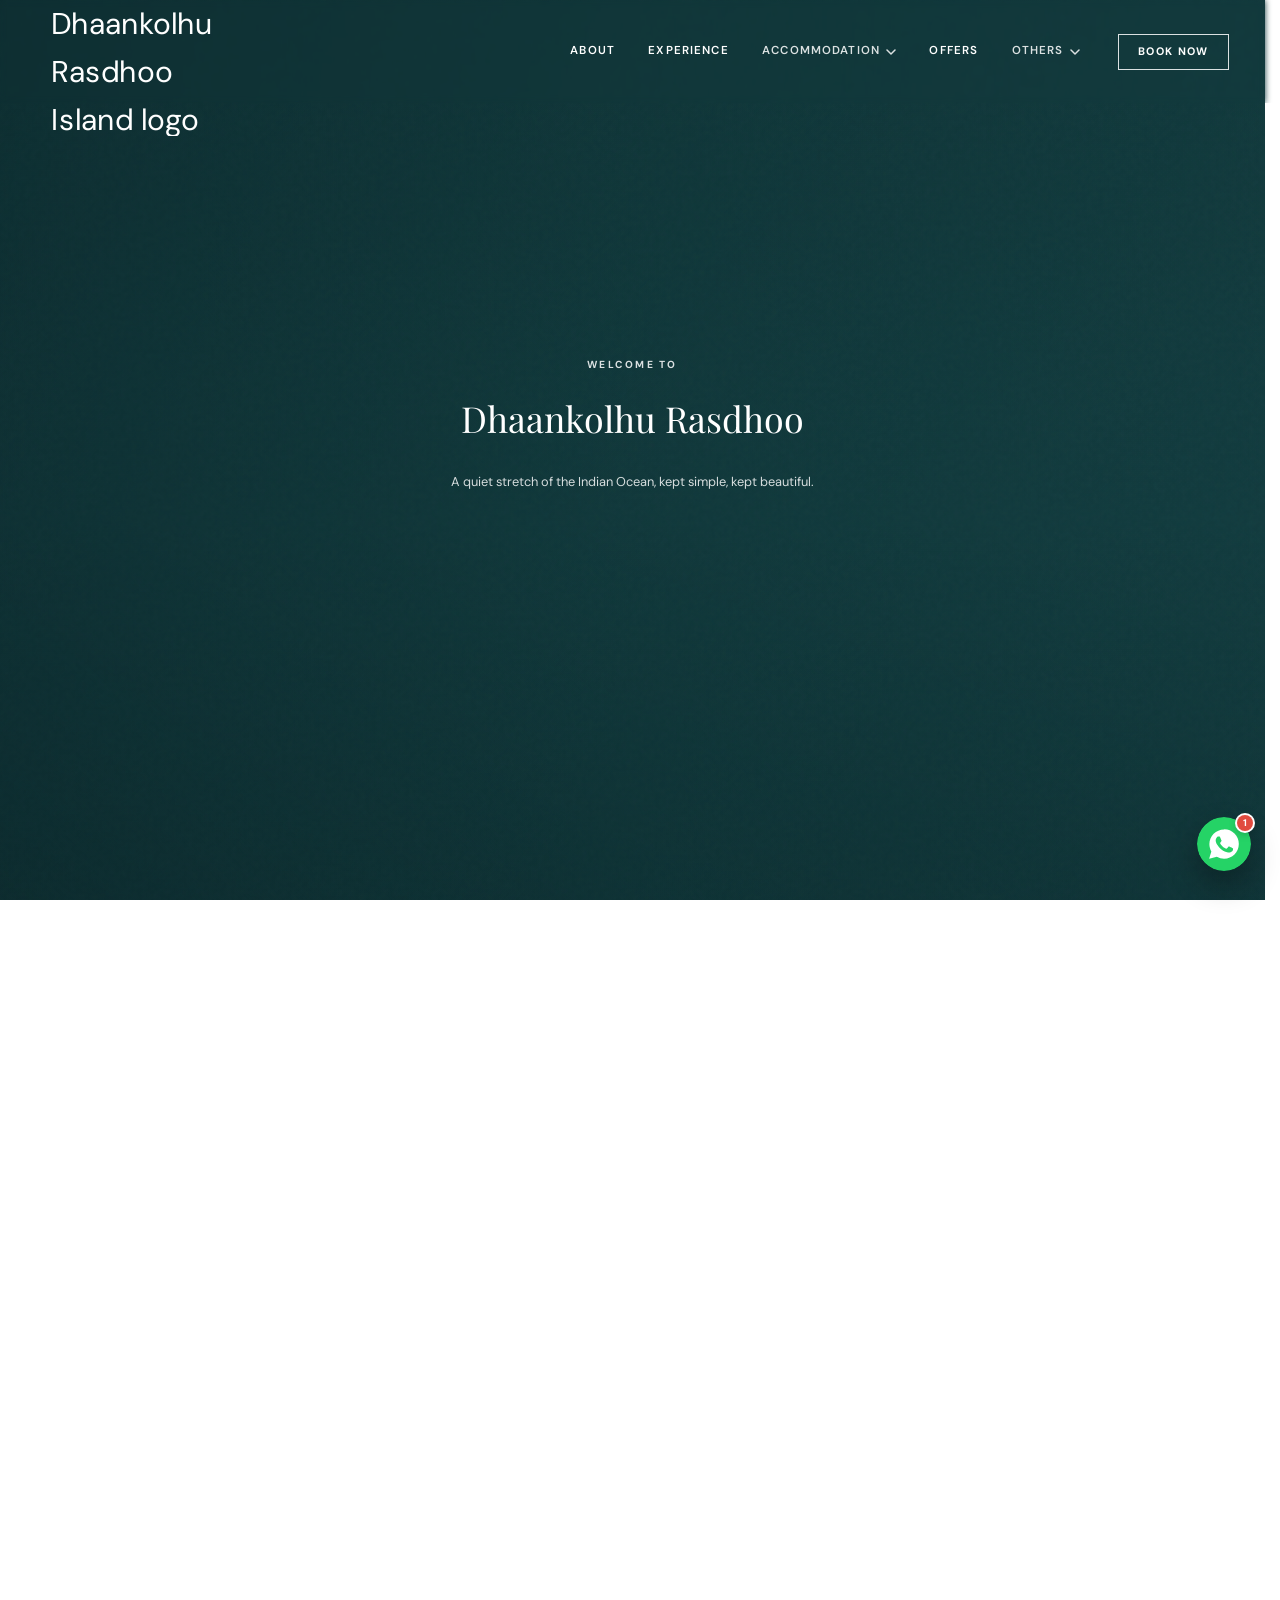
==== index.html @ d9fcb4b5 "Add files via upload" ====
<!doctype html>
<html lang="en">
<head>
  <meta charset="UTF-8" />
  <!-- Smooth cross-page transitions: hide the page instantly (before first paint)
       so script.js can fade it in — this inline script MUST stay first in <head>. -->
  <script>document.documentElement.classList.add("is-preload");</script>
  <meta name="viewport" content="width=device-width, initial-scale=1.0" />
  <meta name="theme-color" content="#0b6e70" />
  <meta name="description" content="Dhaankolhu Rasdhoo Island - a quiet stretch of the Indian Ocean, kept simple, kept beautiful." />
  <link rel="icon" type="image/png" href="img/logo/favicon-light-bg.png" />
  <link rel="icon" type="image/png" href="img/logo/favicon-light-bg.png" media="(prefers-color-scheme: light)" />
  <link rel="icon" type="image/png" href="img/logo/favicon-dark-bg.png" media="(prefers-color-scheme: dark)" />
  <link rel="shortcut icon" type="image/png" href="img/logo/favicon-light-bg.png" />
  <link rel="preconnect" href="https://fonts.googleapis.com" />
  <link rel="preconnect" href="https://fonts.gstatic.com" crossorigin />
  <link rel="preconnect" href="https://images.unsplash.com" />
  <link href="https://fonts.googleapis.com/css2?family=DM+Sans:wght@400;500;600;700&family=Poppins:ital,wght@0,400;0,500;0,600;0,700;1,400;1,500&family=Playfair+Display:ital,wght@0,500;0,600;0,700;1,500&display=swap" rel="stylesheet" />
  <link rel="stylesheet" href="style.css" />
  <!-- Preload the hero video (the biggest, first-seen asset) so it starts
       downloading immediately instead of waiting for the CSS to load and
       be parsed first. -->
  <link rel="preload" as="video" href="img/index-home.mp4" fetchpriority="high" />
  <style>
    /* Center the "Guest Moments" gallery heading block (eyebrow, title, lede) */
    .gallery-heading {
      text-align: center;
      margin-left: auto;
      margin-right: auto;
    }
    .gallery-heading .display-heading {
      white-space: nowrap;
    }
    .gallery-heading .section-lede {
      max-width: 640px;
      margin-left: auto;
      margin-right: auto;
    }
    @media (max-width: 640px) {
      .gallery-heading .display-heading {
        white-space: normal;
      }
      .section-shell {
        padding-top: 40px !important;
        padding-bottom: 40px !important;
      }
      #gallery .section-index {
        margin-bottom: 12px !important;
      }
    }

    /* --- Modern animated hamburger / close icon --- */
    #menu-trigger {
      position: relative !important;
      width: 40px !important;
      height: 40px !important;
      align-items: center !important;
      justify-content: center !important;
    }
    /* Only show the hamburger on mobile/tablet — matches the .desktop-nav
       breakpoint in style.css (max-width: 900px). On desktop, .menu-trigger
       keeps its default display:none from style.css. */
    @media (max-width: 900px) {
      #menu-trigger { display: inline-flex !important; }
    }
    #menu-trigger .hamburger-icon {
      position: relative;
      width: 22px;
      height: 16px;
      display: inline-block;
    }
    #menu-trigger .hamburger-icon .line {
      position: absolute;
      left: 0;
      width: 100%;
      height: 2px;
      background: currentColor;
      border-radius: 2px;
      transition: transform 0.35s cubic-bezier(0.65, 0, 0.35, 1),
                  opacity 0.25s ease,
                  top 0.35s cubic-bezier(0.65, 0, 0.35, 1);
    }
    #menu-trigger .hamburger-icon .line1 { top: 0; }
    #menu-trigger .hamburger-icon .line2 { top: 7px; }
    #menu-trigger .hamburger-icon .line3 { top: 14px; }
    #menu-trigger[aria-expanded="true"] .hamburger-icon .line1 {
      top: 7px;
      transform: rotate(45deg);
    }
    #menu-trigger[aria-expanded="true"] .hamburger-icon .line2 {
      opacity: 0;
      transform: scaleX(0);
    }
    #menu-trigger[aria-expanded="true"] .hamburger-icon .line3 {
      top: 7px;
      transform: rotate(-45deg);
    }

    /* --- YouTube-style play button --- */
    .video-play-button {
      background: #ff0000 !important;
      color: #ffffff !important;
      border: none !important;
      width: 52px !important;
      height: 37px !important;
      border-radius: 10px !important;
      display: flex !important;
      align-items: center !important;
      justify-content: center !important;
      font-size: 0 !important;
      box-shadow: 0 6px 20px rgba(0, 0, 0, 0.35) !important;
      transition: background 0.2s ease, transform 0.2s ease !important;
      cursor: pointer;
    }
    .video-play-button::before {
      content: "";
      display: block;
      width: 0;
      height: 0;
      border-top: 9px solid transparent;
      border-bottom: 9px solid transparent;
      border-left: 16px solid #ffffff;
      margin-left: 4px;
    }
    .video-play-button:hover {
      background: #cc0000 !important;
      filter: brightness(1.08);
    }
    @media (max-width: 640px) {
      .video-play-button {
        width: 42px !important;
        height: 30px !important;
        border-radius: 8px !important;
      }
      .video-play-button::before {
        border-top-width: 7px;
        border-bottom-width: 7px;
        border-left-width: 12px;
        margin-left: 3px;
      }
    }

    /* --- Slide reference image (feeds the click-to-expand viewer; the
       visible slide background keeps using CSS background-image) --- */
    .slide-media {
      position: absolute !important;
      width: 1px !important;
      height: 1px !important;
      opacity: 0 !important;
      pointer-events: none !important;
    }
    .slide { cursor: pointer; }

    /* --- Fix hero zoom animation gap --- */
    .hero-section {
      overflow: hidden !important;
    }
    /* Now a looping video instead of a static photo + CSS Ken Burns zoom —
       the footage already has its own motion, so no artificial zoom
       animation is layered on top of it anymore. object-fit: cover keeps
       it framed like the old background-size: cover did. */
    .hero-backdrop {
      position: absolute !important;
      inset: 0 !important;
      width: 100% !important;
      height: 100% !important;
      object-fit: cover !important;
      object-position: center !important;
      transform-origin: 55% 33% !important;
      background: var(--teal-deep);
      opacity: 0;
      transition: opacity .6s ease;
    }
    /* Once the video actually has a frame ready to paint, fade it in over
       the plain teal background — smoother and less jarring on refresh
       than popping in instantly or flashing a mismatched poster photo
       while the video buffers. */
    .hero-backdrop.is-ready { opacity: 1; }
    @media (prefers-reduced-motion: reduce) {
      .hero-backdrop { transition: none; }
    }
    /* --- Mobile menu: dropdown from navbar, full width --- */
    .mobile-menu {
      left: 0 !important;
      right: 0 !important;
      width: 100% !important;
      max-width: none !important;
      background: rgba(250, 248, 244, 0.96) !important;
      backdrop-filter: blur(28px) saturate(160%);
      -webkit-backdrop-filter: blur(28px) saturate(160%);
      border: none !important;
      border-radius: 0 0 20px 20px !important;
      transform-origin: top center !important;
      transform: scaleY(0) !important;
      transform-box: fill-box;
      overflow: hidden;
      opacity: 0 !important;
      pointer-events: none !important;
      transition: transform 0.45s cubic-bezier(0.65, 0, 0.35, 1) !important, opacity 0.35s ease !important;
      transition-delay: 0s !important;
      will-change: transform, opacity;
    }
    .mobile-menu.is-open {
      transform: scaleY(1) !important;
      opacity: 1 !important;
      pointer-events: auto !important;
      overflow-y: auto;
      transition: transform 0.45s cubic-bezier(0.34, 1.2, 0.4, 1) !important, opacity 0.3s ease !important;
      transition-delay: 0s !important;
    }
    .mobile-menu-inner {
      background: transparent !important;
      padding-top: 104px !important;
      padding-bottom: 8px !important;
      box-sizing: border-box;
    }
    .mobile-menu .eyebrow {
      color: #6b6355 !important;
    }
    .mobile-menu nav a {
      color: #12100d !important;
      border-bottom: 1px solid rgba(20, 18, 14, 0.12);
      background: transparent !important;
    }
    .mobile-menu nav a span {
      color: #8a8071 !important;
    }
    .mobile-menu nav a:hover,
    .mobile-menu nav a:focus {
      background: rgba(20, 18, 14, 0.06) !important;
      color: #000000 !important;
    }
    .mobile-menu .mobile-book {
      background: #12100d !important;
      color: #ffffff !important;
    }
    .mobile-menu-divider {
      display: none;
    }
    .mobile-book-now {
      display: block !important;
      width: 100% !important;
      box-sizing: border-box !important;
      text-align: left !important;
      align-self: stretch !important;
      margin: 0 !important;
      background: transparent !important;
      color: #12100d !important;
      border: none !important;
      border-top: 1px solid rgba(20, 18, 14, 0.12) !important;
      border-bottom: none !important;
      box-shadow: none !important;
      backdrop-filter: none !important;
      -webkit-backdrop-filter: none !important;
      border-radius: 0 !important;
      padding: 16px 24px !important;
      font-family: "DM Sans", sans-serif;
      font-size: 1rem !important;
      font-weight: 400 !important;
      letter-spacing: normal !important;
      text-decoration: none !important;
      cursor: pointer;
    }
    .mobile-book-now:hover {
      background: rgba(20, 18, 14, 0.06) !important;
      color: #000000 !important;
    }
    /* Keep header logo + close button dark and visible while the menu is open */
    .site-shell:has(.mobile-menu.is-open) .site-header .brand-lockup,
    .site-shell:has(.mobile-menu.is-open) .site-header .brand-type,
    .site-shell:has(.mobile-menu.is-open) .site-header .brand-type strong {
      color: #12100d !important;
      opacity: 1 !important;
      visibility: visible !important;
    }
    .site-shell:has(.mobile-menu.is-open) .site-header .brand-mark {
      filter: brightness(0) !important;
      /* Keep the logo at its normal oversized size (transform: scale(2))
         while the menu is open — the mobile-menu-inner padding-top below
         gives enough clearance so the logo's bleed no longer covers the
         first mobile-menu item ("About"). */
    }
    .site-shell:has(.mobile-menu.is-open) .site-header {
      position: fixed !important;
      top: 0 !important;
      left: 0 !important;
      right: 0 !important;
      width: 100% !important;
      z-index: 1001 !important;
      background: rgba(250, 248, 244, 0.98) !important;
      backdrop-filter: blur(20px) saturate(160%);
      -webkit-backdrop-filter: blur(20px) saturate(160%);
      box-shadow: none !important;
      opacity: 1 !important;
      visibility: visible !important;
      transform: none !important;
    }
    .site-shell:has(.mobile-menu.is-open) .mobile-menu {
      position: fixed !important;
      top: 0 !important;
    }
    .site-shell:has(.mobile-menu.is-open) .site-header #menu-trigger {
      color: #12100d !important;
      z-index: 1002 !important;
      position: relative !important;
    }
    .site-footer-v2 {
      background: #ba8d5c;
      color: rgba(255,255,255,.82);
      padding: 64px 6vw 24px;
      font-family: "DM Sans", sans-serif;
    }
    .footer-v2-center {
      max-width: 640px;
      margin: 0 auto;
      display: flex;
      flex-direction: column;
      align-items: center;
      gap: 26px;
      text-align: center;
    }
    .footer-v2-brand-row { display: flex; align-items: center; }
    .footer-mark {
      height: 168px;
      width: auto;
      display: block;
    }
    .footer-v2-tag {
      text-transform: uppercase;
      font-size: 0.7rem;
      letter-spacing: 0.08em;
      color: rgba(255,255,255,.68);
      margin-top: -14px;
    }
    .footer-v2-socials { display: flex; gap: 14px; }
    .footer-v2-social-btn {
      width: 42px;
      height: 42px;
      border-radius: 50%;
      display: flex;
      align-items: center;
      justify-content: center;
      border: 1px solid rgba(255,255,255,.4);
      color: #fff;
      transition: background 0.2s ease, border-color 0.2s ease, color 0.2s ease, transform 0.2s ease;
    }
    .footer-v2-social-btn svg { width: 18px; height: 18px; }
    .footer-v2-social-btn:hover {
      background: #fff;
      border-color: #fff;
      color: #ba8d5c;
      transform: translateY(-2px);
    }
    .footer-v2-desc, .footer-v2-address, .footer-v2-contact {
      font-size: 0.95rem;
      line-height: 1.75;
      color: rgba(255,255,255,.82);
      margin: 0;
      max-width: 560px;
    }
    .footer-v2-desc {
      max-width: 640px;
      font-size: 0.95rem;
      text-wrap: pretty;
    }
    .footer-v2-contact a { color: #fff; text-decoration: none; transition: color 0.2s ease; }
    .footer-v2-contact a:hover { color: rgba(255,255,255,.7); }
    .footer-v2-bottom {
      max-width: 1280px;
      margin: 48px auto 0;
      padding-top: 20px;
      border-top: 1px solid rgba(255,255,255,.25);
      display: flex;
      justify-content: space-between;
      align-items: center;
      flex-wrap: wrap;
      gap: 12px;
      font-size: 0.82rem;
      color: rgba(255,255,255,.68);
    }
    .footer-v2-legal { display: flex; gap: 20px; }
    .footer-v2-legal a { color: rgba(255,255,255,.68); text-decoration: none; }
    .footer-v2-legal a:hover { color: #fff; }
    @media (max-width: 560px) {
      .footer-v2-bottom { flex-direction: column; align-items: flex-start; }
    }

    /* ==========================================================================
       HERO STEPPER — a fixed full-viewport hero that steps through three
       "chapters" (Welcome → About → Island photo) one at a time. Each wheel
       tick / swipe advances or reverses exactly one chapter with its own
       fixed-duration CSS transition (fade + rise/zoom) — not scrubbed
       proportionally to how far the user drags the scrollwheel — so it
       reads as a deliberate "next" animation rather than a scrub. Once the
       last chapter is reached, the page hands off to normal scrolling into
       the rest of the site; scrolling back up to the very top re-engages
       the stepper. Driven from script.js (wheel/touch handlers), CSS below
       only defines the three visual states.
       ========================================================================== */
    .hero-section.story-scroll {
      position: relative;
      display: block;
      min-height: 700px;
      height: 100vh;
      height: 100dvh; /* tracks the real viewport as the mobile browser's
        address bar shows/hides (e.g. auto-collapses after ~2s idle) —
        100svh freezes at the smallest possible height, so once the bar
        hides and the viewport actually grows, this section stays short
        and leaves a gap underneath it. dvh keeps it exactly full-height
        at all times, no gap. */
      isolation: isolate;
      background: var(--teal-deep);
      overflow: hidden;
    }
    .story-sticky {
      position: absolute;
      inset: 0;
      overflow: hidden;
      display: block;
      color: #fff;
      z-index: 1;
    }
    .story-sticky .hero-backdrop-wrap,
    .story-sticky .hero-shade,
    .story-sticky .hero-grain { position: absolute; inset: 0; }
    .hero-section.is-intro-done .hero-backdrop-wrap { transition: transform 1.1s cubic-bezier(.22, .68, 0, 1); }
    .story-sticky .hero-shade { transition: opacity .8s ease; }

    .story-panel {
      position: absolute;
      inset: 0;
      display: flex;
      align-items: center;
      justify-content: center;
      padding: 0 1.5rem;
      opacity: 0;
      transform: translateY(28px) scale(0.94);
      pointer-events: none;
      transition: opacity .7s cubic-bezier(.22, .68, 0, 1), transform .7s cubic-bezier(.22, .68, 0, 1);
      will-change: opacity, transform;
    }
    .story-panel.is-active {
      opacity: 1;
      transform: translateY(0) scale(1);
      pointer-events: auto;
    }
    .story-panel.is-exited {
      opacity: 0;
      transform: translateY(-28px) scale(0.94);
    }
    /* nudge the welcome chapter's text up off dead-center, same technique
       used on .story-panel-about below — extra bottom padding on the
       flex-centered panel shifts the whole "Welcome to / Dhaankolhu
       Rasdhoo / ..." block up so it reads centered instead of low. */
    .story-panel-welcome { padding-bottom: clamp(1.5rem, 6vh, 4rem); }
    .story-panel-welcome .hero-content { width: min(100% - 2.5rem, 1080px); }
    /* Desktop (laptop through big PC monitors): a single FIXED nudge, not
       vh-based — vh scaling was the actual bug (it pushed the text higher
       and higher as the screen got taller, so laptop and a big monitor
       never matched). A flat rem value looks the same, correctly
       centered, on every desktop size. */
    @media (min-width: 641px) {
      .story-panel-welcome { padding-bottom: 3rem; }
    }

    .story-panel-about .story-panel-inner { width: min(100% - 2rem, 720px); margin: 0 auto; text-align: center; }
    /* nudge this chapter's content up off dead-center: on most phones the
       address bar eats into the top of 100svh, so a perfectly mathematical
       vertical center ends up looking low once the toolbar is accounted
       for. Extra bottom padding on the flex-centered panel shifts the
       whole block up to compensate. */
    .story-panel-about { padding-bottom: clamp(2rem, 10vh, 6rem); }
    /* Desktop (laptop through big PC monitors): same flat, non-vh nudge as
       the welcome chapter above, so both chapters center identically no
       matter how big or tall the screen is. */
    @media (min-width: 641px) {
      .story-panel-about { padding-bottom: 3rem; }
    }
    .story-panel-about .eyebrow {
      display: block; margin-bottom: .9rem;
      color: #f2c079; text-shadow: 0 1px 10px rgba(0,0,0,.35);
    }
    .story-panel-about h2 {
      margin: 0 0 1.1rem; font-family: "DM Sans", Arial, Helvetica, sans-serif;
      font-weight: 700; letter-spacing: -.045em; line-height: 1.06;
      font-size: clamp(1.85rem, 3.6vw, 3.1rem); color: #fff;
    }
    /* brighter, more saturated gold than the site's usual --brass (#ba8d5c),
       which reads muted/low-contrast over a bright sky photo — plus a soft
       shadow so it stays legible on lighter parts of the image too. */
    .story-panel-about h2 em { font-style: normal; font-weight: 700; color: #f2c079; text-shadow: 0 1px 12px rgba(0,0,0,.4); }
    .story-panel-about p {
      margin: 0 auto; max-width: 34rem; color: rgba(255, 255, 255, .82);
      font-size: clamp(.92rem, 1.2vw, 1.05rem); line-height: 1.75;
    }
    .story-panel-about > .story-panel-inner > div { display: flex; justify-content: center; }
    .story-panel-about .text-link { color: #fff; border-bottom-color: rgba(255, 255, 255, .5); }
    .story-panel-about .text-link:hover { color: #f2c079; border-bottom-color: #f2c079; }

    /* Cap the box by viewport height too (not just width) — on wide-but-
       short laptop screens, a width-only cap can make the two-square row
       taller than the available room, so it gets clipped by the hero
       section's overflow:hidden. The vh cap keeps it comfortably inside
       on any screen shape. */
    /* nudge this chapter's photos + location badge up off dead-center,
       same technique as .story-panel-welcome/.story-panel-about above —
       it previously sat with no compensation at all (padding-bottom: 0)
       and read low on real devices just like those two chapters did. */
    .story-panel-frame { padding-bottom: clamp(4rem, 18vh, 11rem); }
    .story-panel-frame .story-panel-inner { width: min(100% - 2rem, 760px, 100vh); }
    .story-panel-frame .collage-tilt { width: 100%; }

    /* Full-screen "zoom in and take over" for the bonus exit beat: rather
       than resizing layout width/height (which read as a flat resize, not
       a zoom), the left square alone is scaled up hugely from its own
       center with a plain CSS transform — like a camera pushing in — so it
       visibly grows toward the viewer and overflows past its own frame's
       edges. (Scaled on .collage-main itself, not the shared .collage-tilt
       wrapper, so its sibling square/badge — siblings inside that same
       wrapper — aren't dragged along by this zoom.) The ancestor
       .hero-section keeps overflow clipped via overflow:hidden, so the
       scaled-up photo reads as filling the whole screen rather than
       spilling out of the page. */
    /* Zoom duration matched to the accent/badge exit above (1.6s) so the
       whole beat reads as one synced motion instead of the photo jumping
       huge almost instantly while the badge/accent were still slowly
       fading — that mismatch was what made the exit look messy/overlapping
       mid-transition. */
    .story-panel-frame .collage-main { transition: opacity .5s cubic-bezier(.22,.68,0,1) .05s, transform 1.6s cubic-bezier(.22,.68,0,1) .05s, border-radius 1.6s cubic-bezier(.22,.68,0,1); transform-origin: center; }
    /* Scaled up enough to fully cover even wide laptop/desktop viewports
       (~2500px+) with no gap at the edges. Each square is now roughly
       half the width the old single rectangle was, so this needs a
       noticeably bigger scale factor than before to reach the same
       full-bleed coverage. */
    .story-panel-frame.is-frame-exiting .collage-main { transform: scale(7.2); filter: blur(3px) brightness(.72) saturate(1.05); }
    /* Two stacked photo layers inside .collage-main — see advanceFrameCards()
       in script.js. Only .is-front is visible; the other sits ready behind
       it with the next photo already loaded, so switching which one carries
       .is-front dissolves the two into each other instead of a hard cut. */
    .collage-main-img { position: absolute; inset: 0; opacity: 0; transition: opacity 1.3s cubic-bezier(.22,.68,0,1); }
    .collage-main-img.is-front { opacity: 1; z-index: 1; }


    /* Short caption + "Learn more" CTA over the final chapter's photo,
       styled to match the offers slideshow (.slide-badge / .slide-cta).
       Pinned bottom-left as its own absolutely-positioned layer so it
       doesn't disturb the centered collage box's own layout/animation. */
    .frame-caption {
      position: absolute; inset: 0; z-index: 2;
      display: flex; align-items: center; justify-content: flex-start;
      padding: clamp(1.5rem, 6vw, 4rem);
      background: transparent;
      opacity: 0; transform: translateY(16px); pointer-events: none;
      transition: opacity .7s cubic-bezier(.22,.68,0,1) .3s, transform .7s cubic-bezier(.22,.68,0,1) .3s;
    }
    .frame-caption > * { pointer-events: auto; }
    .frame-caption-inner { width: min(100%, 560px); margin: 0; text-align: left; }
    .frame-caption-inner .slide-badge { font-size: clamp(.68rem, 1.2vw, .8rem); padding: .5rem 1.05rem; margin-bottom: .9rem; }
    .frame-caption-inner h2 { margin: 0 0 .7rem; font-family: "Playfair Display", Georgia, serif; font-weight: 600; letter-spacing: -.02em; line-height: 1.06; font-size: clamp(1.9rem, 4.2vw, 3.2rem); color: #fff; text-shadow: 0 2px 18px rgba(0,0,0,.5); }
    .frame-caption-inner p { max-width: 32rem; margin: 0 0 1.3rem; color: rgba(255,255,255,.92); font-size: clamp(1rem, 1.5vw, 1.15rem); line-height: 1.55; text-shadow: 0 1px 10px rgba(0,0,0,.55), 0 1px 2px rgba(0,0,0,.4); }
    .frame-caption-inner .slide-cta { font-size: .9rem; min-height: 46px; padding: 0 1.6rem; }
    /* "Liquid glass" treatment for this one CTA — frosted/translucent
       instead of the offers-slideshow's solid white pill (.slide-cta base
       rule, left alone so those other slides keep their original look). */
    .frame-caption-inner .frame-cta-glass {
      background: rgba(255,255,255,.16);
      -webkit-backdrop-filter: blur(18px) saturate(180%);
      backdrop-filter: blur(18px) saturate(180%);
      border: 1px solid rgba(255,255,255,.4);
      color: #fff;
      box-shadow: 0 8px 26px rgba(0,0,0,.22), inset 0 1px 0 rgba(255,255,255,.35);
    }
    .frame-caption-inner .frame-cta-glass:hover {
      background: rgba(255,255,255,.28);
      color: #fff;
      transform: translateY(-2px);
    }
    /* the badge/description/CTA only appear once the backdrop photo has
       zoomed to fill the whole screen (is-frame-exiting) — before that,
       while the small collage box is still on screen, only the heading
       shows, so nothing doubles up with the collage's own "Local island /
       North Ari Atoll" badge sitting right above it. */
    .frame-caption-inner h2,
    .frame-caption-inner .slide-badge,
    .frame-caption-inner p,
    .frame-caption-inner .slide-cta { opacity: 0; pointer-events: none; transition: opacity .35s ease; }
    .story-panel-frame.is-frame-exiting .frame-caption-inner h2,
    .story-panel-frame.is-frame-exiting .frame-caption-inner .slide-badge,
    .story-panel-frame.is-frame-exiting .frame-caption-inner p,
    .story-panel-frame.is-frame-exiting .frame-caption-inner .slide-cta { opacity: 1; pointer-events: auto; transition: opacity .6s ease .35s; }
    .story-panel-frame.is-active .frame-caption { opacity: 1; transform: translateY(0); }
    /* keep the caption on screen through the full-screen zoom-in exit beat
       (the doorway backdrop growing to fill the whole viewport) instead of
       fading out beforehand — that full-bleed moment is exactly where this
       badge/heading/copy/CTA should be read. */
    .story-panel-frame.is-frame-exiting .frame-caption { opacity: 1; transform: translateY(0); z-index: 3; }

    /* Row of 3 numbered photo thumbnails, bottom-right of the final chapter,
       once it's settled into the full-bleed "Welcome Home" banner (same
       moment the caption reveals — the circle/badge have slid away by then,
       leaving this side empty). Matches the reference: "01. / 02. / 03."
       labels above flat (not fanned) thumbnails, a thin progress bar
       underneath that fills up over each photo's dwell time, and the
       currently-showing photo's thumbnail highlighted. Auto-advances on a
       timer (script.js): whichever thumbnail lights up also becomes the
       new full-screen backdrop photo. */
    .frame-card-stack {
      position: absolute; bottom: clamp(9rem, 22vh, 13.5rem); right: clamp(7vw, 13vw, 16vw);
      width: clamp(300px, 32vw, 440px);
      z-index: 3; pointer-events: none;
      opacity: 0; transition: opacity .8s ease .5s;
    }
    .story-panel-frame.is-frame-exiting .frame-card-stack { opacity: 1; pointer-events: auto; }
    .frame-card-row { display: flex; gap: clamp(.6rem, 1.4vw, 1rem); }
    .frame-card-item { flex: 1 1 0; min-width: 0; opacity: .8; transition: opacity .6s ease; cursor: pointer; background: none; border: 0; padding: 0; text-align: left; font: inherit; display: block; }
    .frame-card-item.is-active { opacity: 1; }
    .frame-card-item:hover,
    .frame-card-item:focus-visible { opacity: .95; }
    .frame-card-item.is-active:hover,
    .frame-card-item.is-active:focus-visible { opacity: 1; }
    .frame-card-item:focus-visible .frame-card-thumb { outline: 2px solid #fff; outline-offset: 2px; }
    .frame-card-thumb {
      border-radius: 8px; overflow: hidden; aspect-ratio: 4 / 3;
      border: 2px solid rgba(255,255,255,.75);
      box-shadow: 0 16px 32px rgba(0,0,0,.45);
    }
    .frame-card-item.is-active .frame-card-thumb { border-color: #fff; box-shadow: 0 18px 36px rgba(0,0,0,.5); }
    .frame-card-thumb img { width: 100%; height: 100%; object-fit: cover; display: block; }
    .frame-card-progress { position: relative; margin-top: .8rem; height: 2px; background: rgba(255,255,255,.25); border-radius: 2px; overflow: hidden; }
    .frame-card-progress-fill { position: absolute; inset: 0 auto 0 0; width: 0%; height: 100%; background: #fff; border-radius: 2px; }
    /* Big screens: the clamp() ceilings above were tuned for normal desktop
       widths, so on large monitors the caption text and the 3-photo strip
       both read as too small against the full-bleed backdrop photo. Scale
       both up further past 1600px. */
    @media (min-width: 1600px) {
      .frame-caption-inner { width: min(100%, 760px); }
      .frame-caption-inner .slide-badge { font-size: 1rem; padding: .6rem 1.3rem; }
      .frame-caption-inner h2 { font-size: clamp(2.6rem, 4.6vw, 4.6rem); }
      .frame-caption-inner p { font-size: clamp(1.1rem, 1.7vw, 1.4rem); max-width: 38rem; }
      .frame-caption-inner .slide-cta { font-size: 1rem; min-height: 54px; padding: 0 2.1rem; }
      .frame-card-stack { width: clamp(440px, 30vw, 620px); bottom: clamp(10rem, 20vh, 15rem); }
      .frame-card-thumb { border-radius: 10px; }
      .frame-card-progress { margin-top: 1rem; height: 3px; }
    }
    @media (max-width: 900px) {
      /* not enough room beside the caption text once the layout narrows */
      .frame-card-stack { display: none; }
    }


    @media (max-width: 640px) {
      .story-panel-about h2 { font-size: clamp(1.6rem, 7vw, 2.2rem); }
      .story-panel-about p { font-size: .88rem; max-width: 22rem; }
      /* The per-chapter zoom (setBackdropForStep scaling the wrapper up a
         bit at each step) uses transform-origin: 55% 33% — fine on wide
         desktop screens, but on a narrow phone that off-center origin
         shifts the video sideways as it scales, which was both showing a
         dark gap down one edge (the video no longer fully covering it)
         and reading as the footage "flipping" direction between chapters.
         Recentering the origin fixes that shift/flip. (A previous version
         of this fix also locked the scale to one fixed value and killed
         the transition entirely — that stopped the shift, but also
         silently killed the per-chapter zoom effect itself on mobile.
         Just forcing a centered origin is enough on its own; the zoom
         still needs its normal transform/transition to actually play.) */
      .hero-backdrop-wrap { transform-origin: center !important; }
      /* Not enough room to keep the caption pinned to one side on a phone
         (the box would run edge-to-edge anyway) — center it instead, same
         as the original layout. */
      .frame-caption { justify-content: center; }
      .frame-caption-inner { width: min(100% - 2rem, 480px); text-align: center; transform: translateY(-6vh); }
      /* keep this heading on one line on phones instead of the desktop's
         two-line stack — hide the hardcoded <br> and shrink the size with
         a steeper vw ratio so it still fits without wrapping. */
      .frame-caption-inner h2 { white-space: nowrap; font-size: clamp(1.3rem, 6.6vw, 2rem); margin-bottom: .55rem; }
      .frame-caption-inner h2 .frame-title-break { display: none; }
      /* balanced line-wrapping (instead of one long ragged final line) plus
         tighter, more even spacing around it for a cleaner, more
         intentional look on narrow screens. */
      .frame-caption-inner p { margin: 0 auto 1.1rem; font-size: clamp(.82rem, 3.6vw, .92rem); line-height: 1.55; max-width: 19rem; white-space: normal; text-wrap: balance; }
      /* The (max-width: 900px) rule above hides this row entirely because
         there's no room for it beside the caption text — but on a phone
         the caption is centered (see above) and there's open space below
         it, so bring the row back, centered under the caption instead of
         pinned bottom-right like on desktop. */
      .frame-card-stack {
        display: block;
        left: 50%;
        right: auto;
        bottom: clamp(3.6rem, 12vh, 6rem);
        transform: translateX(-50%);
        width: min(84%, 320px);
      }
      /* Phones are much taller/narrower than the collage box's own shape,
         so the desktop scale (tuned for a wide row) isn't big enough to
         reach the top/bottom edges of a tall phone screen — that's the
         gap that was showing the backdrop photo peeking through instead
         of one continuous full-bleed image. Bump the end-scale up so it
         comfortably covers even tall phone viewports, same as it already
         does on desktop. On mobile the square is also narrower than the
         old single 4:3 box was, so this needs an even bigger jump than
         the desktop scale above did. */
      .story-panel-frame.is-frame-exiting .collage-main { transform: scale(9.5); filter: blur(3px) brightness(.72) saturate(1.05); }
    }
    /* While the stepper owns input, tell the browser at the compositor level
       (not just via JS preventDefault, which can lose a race on mobile under
       load) that this element does not scroll — this is what keeps the
       lock/step animation reliable on phones instead of intermittently
       leaking a native scroll through. html.story-scroll-lock backs it up by
       freezing the whole page so nothing can drift underneath. */
    .hero-section.story-scroll.is-story-locked { touch-action: none; }
    html.story-scroll-lock,
    html.story-scroll-lock body { overflow: hidden; height: 100%; }
    /* Reduced motion still gets the full-screen pinned "one chapter at a
       time" experience (same as desktop) — we only strip the animated
       easing/duration so chapters swap instantly instead of crossfading,
       rather than collapsing the whole stepper into a plain stacked page. */
    @media (prefers-reduced-motion: reduce) {
      .story-sticky .hero-backdrop-wrap,
      .hero-section.is-intro-done .hero-backdrop-wrap,
      .story-sticky .hero-shade,
      .story-panel,
      .story-panel-frame .collage-main,
      .collage-main-img,
      .frame-card-item,
      .frame-card-progress-fill,
      .frame-caption,
      .frame-caption-inner h2,
      .frame-caption-inner .slide-badge,
      .frame-caption-inner p,
      .frame-caption-inner .slide-cta { transition: none !important; }
    }

    /* Header slides in from the side on page load (e.g. coming back from
       Book Now): the logo and every nav item (including the Accommodation
       and Others dropdowns, and the Book Now button) start off to one
       side, then glide smoothly into place over 2s, staggered slightly
       so it reads as one continuous sweep rather than everything popping
       in at once. Tied to the same "is-preload" class the page-fade
       already uses, so it just works on every load, no extra JS needed.
       Uses ".desktop-nav > *" (not "a") so it still works now that
       Accommodation/Others are wrapped in ".nav-dropdown" divs rather
       than being plain <a> tags. */
    .site-header .brand-mark {
      opacity: 0;
      transform: translateX(-60px) scale(2);
      transition: opacity 2s cubic-bezier(.22,.68,0,1), transform 2s cubic-bezier(.22,.68,0,1);
    }
    html:not(.is-preload) .site-header .brand-mark {
      opacity: 1;
      transform: translateX(0) scale(2);
    }

    .site-header .desktop-nav > * {
      opacity: 0;
      transform: translateX(56px);
      transition: opacity 2s cubic-bezier(.22,.68,0,1), transform 2s cubic-bezier(.22,.68,0,1);
    }
    html:not(.is-preload) .site-header .desktop-nav > * {
      opacity: 1;
      transform: translateX(0);
    }
    .site-header .desktop-nav > *:nth-child(1) { transition-delay: .08s; }
    .site-header .desktop-nav > *:nth-child(2) { transition-delay: .18s; }
    .site-header .desktop-nav > *:nth-child(3) { transition-delay: .28s; }
    .site-header .desktop-nav > *:nth-child(4) { transition-delay: .38s; }
    .site-header .desktop-nav > *:nth-child(5) { transition-delay: .48s; }

    .site-header .header-cta {
      opacity: 0;
      transform: translateX(56px);
      transition: opacity 2s cubic-bezier(.22,.68,0,1), transform 2s cubic-bezier(.22,.68,0,1);
      transition-delay: .58s;
    }
    html:not(.is-preload) .site-header .header-cta {
      opacity: 1;
      transform: translateX(0);
    }

    @media (prefers-reduced-motion: reduce) {
      .site-header .brand-mark,
      .site-header .desktop-nav > *,
      .site-header .header-cta { transition: none !important; opacity: 1 !important; transform: none !important; }
    }
  </style>
  <title>Dhaankolhu Rasdhoo</title>
</head>
<body>
  <div class="page-curtain page-curtain-left" aria-hidden="true"></div>
  <div class="page-curtain page-curtain-right" aria-hidden="true"></div>
  <div class="site-shell">
    <header class="site-header" id="site-header">
      <a class="brand-lockup" href="#home" aria-label="Dhaankolhu Rasdhoo Island home"><img class="brand-mark" src="img/logo/logo-white.png" alt="Dhaankolhu Rasdhoo Island logo" /></a>
      <div class="header-nav-group">
        <nav class="desktop-nav" aria-label="Primary navigation"><a href="#about">About</a><a href="#experience">Experience</a><div class="nav-dropdown"><a href="family-room.html" class="nav-dropdown-trigger">Accommodation<svg class="nav-dropdown-chevron" viewBox="0 0 10 6" fill="none" xmlns="http://www.w3.org/2000/svg" aria-hidden="true"><path d="M1 1L5 5L9 1" stroke="currentColor" stroke-width="1.5" stroke-linecap="round" stroke-linejoin="round"/></svg></a><div class="nav-dropdown-panel"><a href="double-room.html">Double Room</a><a href="triple-room.html">Triple Room</a><a href="family-room.html">Family Room</a></div></div><a href="offers.html">Offers</a><div class="nav-dropdown"><a href="#highlights" class="nav-dropdown-trigger" data-nav-noop>Others<svg class="nav-dropdown-chevron" viewBox="0 0 10 6" fill="none" xmlns="http://www.w3.org/2000/svg" aria-hidden="true"><path d="M1 1L5 5L9 1" stroke="currentColor" stroke-width="1.5" stroke-linecap="round" stroke-linejoin="round"/></svg></a><div class="nav-dropdown-panel"><a href="#highlights">Highlights</a><a href="#gallery">Gallery</a></div></div></nav>
        <a class="header-cta" href="book-now.html">Book now</a>
        <button class="menu-trigger" id="menu-trigger" type="button" aria-label="Open menu" aria-expanded="false"><span class="hamburger-icon"><span class="line line1"></span><span class="line line2"></span><span class="line line3"></span></span></button>
      </div>
    </header>

    <div class="mobile-menu" id="mobile-menu" aria-hidden="true"><div class="mobile-menu-inner"><span class="eyebrow">The local island edit</span><nav aria-label="Mobile navigation"><a href="#about"><span>01</span>About</a><a href="#experience"><span>02</span>Experience</a><a href="family-room.html"><span>03</span>Accommodation</a><a href="offers.html"><span>04</span>Offers</a><a href="#highlights"><span>05</span>Highlights</a><a href="#gallery"><span>06</span>Gallery</a></nav><div class="mobile-menu-divider"></div><a class="mobile-book-now" href="book-now.html">Book now</a></div></div>

    <main>
      <section id="home" class="hero-section story-scroll" data-story-scroll><div class="story-sticky" id="story-sticky">
        <div class="hero-backdrop-wrap" id="hero-backdrop-wrap"><video class="hero-backdrop" id="hero-backdrop-video" src="img/index-home.mp4" autoplay muted loop playsinline preload="auto" fetchpriority="high" aria-label="Dhaankolhu Rasdhoo lagoon"></video></div><div class="hero-shade"></div><div class="hero-grain"></div>

        <div class="story-panel story-panel-welcome is-active" data-story-panel="0"><div class="hero-content"><span class="eyebrow hero-eyebrow hero-rise">Welcome to</span><h1 class="hero-title hero-rise">Dhaankolhu <br class="hero-title-break">Rasdhoo</h1><p class="hero-copy hero-rise">A quiet stretch of the Indian Ocean, kept simple, kept beautiful.</p></div></div>

        <div class="story-panel story-panel-about" data-story-panel="1" id="about"><div class="story-panel-inner"><span class="eyebrow">About</span><h2>Comfortable rooms, <br><em>a beautiful island</em></h2><p>Warm wooden interiors and cozy, well-kept rooms made for rest — set on one of the Maldives' most beautiful local islands, with coral sands, warm lagoons, and calm all around you.</p></div></div>

        <div class="story-panel story-panel-frame" data-story-panel="2"><div class="story-panel-inner"><div class="collage-tilt" id="story-collage-tilt"><figure class="collage-main"><img class="collage-main-img is-front" src="img/home/1.webp" alt="Dhaankolhu Rasdhoo shoreline" fetchpriority="high" decoding="async" /><img class="collage-main-img" src="img/home/1.webp" alt="" aria-hidden="true" decoding="async" /></figure><figure class="collage-accent" data-expand data-title="" tabindex="0" role="button" aria-haspopup="dialog" aria-label="View larger photo"><img src="img/home/2.webp" alt="Turquoise lagoon close-up" decoding="async" /></figure><div class="collage-badge"><span class="collage-badge-eyebrow">Local island</span><strong>North Ari Atoll, Maldives</strong></div></div></div><div class="frame-caption"><div class="frame-caption-inner"><h2>Ready for <br class="frame-title-break">Rasdhoo?</h2><p>Barefoot mornings, turquoise waters, warm nights, and memories that last.</p><a class="slide-cta frame-cta-glass" href="family-room.html">Book your stay</a></div></div><!-- Auto-cycling row of 3 numbered home photos (bottom-right, once the frame
             has zoomed to full-bleed) — the highlighted one also becomes the
             new full-screen backdrop photo above (see advanceFrameCards() in
             script.js). Swap the 3 <img> sources here any time to change
             which photos are in rotation. --><div class="frame-card-stack" id="frame-card-stack"><div class="frame-card-row"><button type="button" class="frame-card-item is-active" data-frame-index="0" aria-label="Show photo 1"><div class="frame-card-thumb"><img src="img/home/1.webp" alt="" loading="lazy" decoding="async" /></div></button><button type="button" class="frame-card-item" data-frame-index="1" aria-label="Show photo 2"><div class="frame-card-thumb"><img src="img/home/2.webp" alt="" loading="lazy" decoding="async" /></div></button><button type="button" class="frame-card-item" data-frame-index="2" aria-label="Show photo 3"><div class="frame-card-thumb"><img src="img/home/3.webp" alt="" loading="lazy" decoding="async" /></div></button></div><div class="frame-card-progress"><span class="frame-card-progress-fill"></span></div></div></div>

      </div></section>

      <div class="ticker-bar" aria-label="Island highlights">
        <div class="ticker-track">
          <span class="ticker-group">
            <span class="ticker-item">Barefoot Budget Paradise</span><span class="ticker-dot">•</span>
            <span class="ticker-item">Authentic Local Culture</span><span class="ticker-dot">•</span>
            <span class="ticker-item">Adventure Around Every Corner</span><span class="ticker-dot">•</span>
            <span class="ticker-item">Heartbeat of the Maldives</span><span class="ticker-dot">•</span>
            <span class="ticker-item">Easy to Reach, Hard to Forget</span><span class="ticker-dot">•</span>
            <span class="ticker-item">Comfy Rooms, Warm Welcomes</span><span class="ticker-dot">•</span>
          </span>
          <span class="ticker-group" aria-hidden="true">
            <span class="ticker-item">Barefoot Budget Paradise</span><span class="ticker-dot">•</span>
            <span class="ticker-item">Authentic Local Culture</span><span class="ticker-dot">•</span>
            <span class="ticker-item">Adventure Around Every Corner</span><span class="ticker-dot">•</span>
            <span class="ticker-item">Heartbeat of the Maldives</span><span class="ticker-dot">•</span>
            <span class="ticker-item">Easy to Reach, Hard to Forget</span><span class="ticker-dot">•</span>
            <span class="ticker-item">Comfy Rooms, Warm Welcomes</span><span class="ticker-dot">•</span>
          </span>
        </div>
      </div>

      <section id="experience" class="excursions-section">
        <div class="section-heading-row section-shell"><span class="eyebrow reveal">Experiences</span><h2 class="display-heading reveal">Island Activities</h2><p class="section-lede reveal">Easy ways to fill your days around the island.</p></div>

        <div class="room-carousel experience-carousel reveal" id="experience-carousel">
          <button type="button" class="room-carousel-arrow room-carousel-prev" id="experience-carousel-prev" aria-label="Previous activity">
            <svg viewBox="0 0 24 24" fill="none" xmlns="http://www.w3.org/2000/svg" aria-hidden="true"><path d="M15 5L8 12L15 19" stroke="currentColor" stroke-width="1.6" stroke-linecap="round" stroke-linejoin="round"/></svg>
          </button>

          <div class="room-carousel-viewport">
            <div class="room-carousel-track" id="experience-carousel-track">

              <article class="room-carousel-slide" data-clone="true" aria-hidden="true">
                <div class="room-carousel-slide-inner">
                  <div class="room-carousel-media"><img loading="lazy" decoding="async" src="img/experience/shark.webp" alt="" /></div>
                  <div class="room-carousel-copy">
                    <h3>Sharks</h3>
                    <p>Venture to nearby reef channels to spot gentle nurse and reef sharks gliding through turquoise water, a thrilling yet safe wildlife encounter guided by experienced local boatmen.</p>
                  </div>
                </div>
              </article>

              <article class="room-carousel-slide" data-activity="0">
                <div class="room-carousel-slide-inner">
                  <div class="room-carousel-media"><img loading="lazy" decoding="async" src="img/experience/snorkeling.webp" alt="Snorkeling half or full day" /></div>
                  <div class="room-carousel-copy">
                    <h3>Snorkeling</h3>
                    <p>Slip into the calm lagoon and drift above vibrant coral gardens, spotting colorful reef fish and gentle rays just steps from shore, with half or full-day sessions available.</p>
                  </div>
                </div>
              </article>

              <article class="room-carousel-slide" data-activity="1">
                <div class="room-carousel-slide-inner">
                  <div class="room-carousel-media"><img loading="lazy" decoding="async" src="img/experience/fishing.webp" alt="Night fishing" /></div>
                  <div class="room-carousel-copy">
                    <h3>Fishing</h3>
                    <p>Head out after sunset with local fishermen for a traditional night fishing trip, learning old techniques and reeling in your own catch beneath a sky full of stars.</p>
                  </div>
                </div>
              </article>

              <article class="room-carousel-slide" data-activity="2">
                <div class="room-carousel-slide-inner">
                  <div class="room-carousel-media"><img loading="lazy" decoding="async" src="img/experience/dolpin.webp" alt="Dolphin watching" /></div>
                  <div class="room-carousel-copy">
                    <h3>Dolphin</h3>
                    <p>Cruise out to open water at golden hour as pods of spinner dolphins leap and play alongside the boat, a lively wildlife encounter guests remember long after the trip ends.</p>
                  </div>
                </div>
              </article>

              <article class="room-carousel-slide" data-activity="3">
                <div class="room-carousel-slide-inner">
                  <div class="room-carousel-media"><img loading="lazy" decoding="async" src="img/experience/turtle.webp" alt="Sea turtle" /></div>
                  <div class="room-carousel-copy">
                    <h3>Turtle</h3>
                    <p>Snorkel alongside gentle sea turtles gliding through crystal-clear shallows, an easy, unforgettable encounter with one of the ocean's most graceful creatures right off the island's shore.</p>
                  </div>
                </div>
              </article>

              <article class="room-carousel-slide" data-activity="4">
                <div class="room-carousel-slide-inner">
                  <div class="room-carousel-media"><img loading="lazy" decoding="async" src="img/experience/shark.webp" alt="Shark" /></div>
                  <div class="room-carousel-copy">
                    <h3>Sharks</h3>
                    <p>Venture to nearby reef channels to spot gentle nurse and reef sharks gliding through turquoise water, a thrilling yet safe wildlife encounter guided by experienced local boatmen.</p>
                  </div>
                </div>
              </article>

              <article class="room-carousel-slide" data-clone="true" aria-hidden="true">
                <div class="room-carousel-slide-inner">
                  <div class="room-carousel-media"><img loading="lazy" decoding="async" src="img/experience/snorkeling.webp" alt="" /></div>
                  <div class="room-carousel-copy">
                    <h3>Snorkeling</h3>
                    <p>Slip into the calm lagoon and drift above vibrant coral gardens, spotting colorful reef fish and gentle rays just steps from shore, with half or full-day sessions available.</p>
                  </div>
                </div>
              </article>

            </div>
          </div>

          <button type="button" class="room-carousel-arrow room-carousel-next" id="experience-carousel-next" aria-label="Next activity">
            <svg viewBox="0 0 24 24" fill="none" xmlns="http://www.w3.org/2000/svg" aria-hidden="true"><path d="M9 5L16 12L9 19" stroke="currentColor" stroke-width="1.6" stroke-linecap="round" stroke-linejoin="round"/></svg>
          </button>
        </div>

        <div class="experience-carousel-view-all-row reveal">
          <a class="offer-btn offer-btn-outline experience-carousel-view-all" href="explore-rasdhoo.html#discover-activities">View All Activities</a>
        </div>
      </section>

      <section class="location-section" id="location"><div class="section-heading-row section-shell"><span class="eyebrow reveal">Find us</span><h2 class="display-heading reveal">Where to Find Dhaankolhu Rasdhoo</h2><p class="section-lede reveal">Right on Rasdhoo Island, Alif Alif Atoll.</p></div><div class="location-frame"><iframe src="https://www.google.com/maps?q=Dhaankolhu+Rasdhoo,+Rasdhoo,+Maldives&output=embed" title="Dhaankolhu Rasdhoo location map" loading="lazy" referrerpolicy="no-referrer-when-downgrade" allowfullscreen></iframe></div><div class="location-cta-row section-shell"><a class="text-link location-directions-link" href="https://maps.app.goo.gl/RRLF6MCazh6PtJ4j9" target="_blank" rel="noopener noreferrer">Get directions <span aria-hidden="true">→</span></a></div></section>

      <section id="room-offers" class="room-offers-section other-offers-section section-shell">
        <div class="section-heading-row other-offers-heading-row">
          <span class="eyebrow reveal">Accommodation</span>
          <h2 class="display-heading reveal">Comfortable Stays, Steps from the Shore</h2>
          <p class="section-lede reveal">Warm, well-kept rooms built for easy island living — every stay just steps from the shoreline, from $65 per night.</p>
        </div>

        <div class="room-carousel reveal" id="room-carousel">
          <button type="button" class="room-carousel-arrow room-carousel-prev" id="room-carousel-prev" aria-label="Previous room">
            <svg viewBox="0 0 24 24" fill="none" xmlns="http://www.w3.org/2000/svg" aria-hidden="true"><path d="M15 5L8 12L15 19" stroke="currentColor" stroke-width="1.6" stroke-linecap="round" stroke-linejoin="round"/></svg>
          </button>

          <div class="room-carousel-viewport">
            <div class="room-carousel-track" id="room-carousel-track">

              <article class="room-carousel-slide" data-clone="true" aria-hidden="true">
                <div class="room-carousel-slide-inner">
                  <a class="room-carousel-media" href="family-room.html" tabindex="-1"><img loading="lazy" decoding="async" src="img/room/family%20room.webp" alt="" tabindex="-1" /></a>
                  <div class="room-carousel-copy">
                    <div class="room-carousel-copy-top">
                      <span class="eyebrow">Room for everyone</span>
                      <h3>Family Room</h3>
                      <p>The largest of the three, with room enough for the whole family — steps from the shoreline.</p>
                      <div class="room-carousel-meta">
                        <a class="room-carousel-meta-item room-carousel-meta-link" href="https://www.booking.com/hotel/mv/dhaankolhu-rasdhoo.html#tab-main" target="_blank" rel="noopener" tabindex="-1"><svg viewBox="0 0 24 24" fill="none" xmlns="http://www.w3.org/2000/svg"><path d="M12 3.5l2.47 5.01 5.53.8-4 3.9.94 5.5L12 16.9l-4.94 2.8.94-5.5-4-3.9 5.53-.8L12 3.5Z" stroke="currentColor" stroke-width="1.4" stroke-linejoin="round"/></svg><strong>9.1 · 59 Reviews</strong></a>
                        <div class="room-carousel-meta-item"><svg viewBox="0 0 24 24" fill="none" xmlns="http://www.w3.org/2000/svg"><rect x="3.5" y="4" width="17" height="16" rx="1.4" stroke="currentColor" stroke-width="1.6"/><path d="M3.5 9h17M8 4v5M16 4v5" stroke="currentColor" stroke-width="1.6"/></svg><strong>22 m²</strong></div>
                        <div class="room-carousel-meta-item"><svg viewBox="0 0 24 24" fill="none" xmlns="http://www.w3.org/2000/svg"><path d="M3.5 18v-5.5C3.5 11.12 4.62 10 6 10h12c1.38 0 2.5 1.12 2.5 2.5V18" stroke="currentColor" stroke-width="1.6" stroke-linecap="round"/><path d="M3.5 15h17" stroke="currentColor" stroke-width="1.6"/><circle cx="7.5" cy="8" r="1.7" stroke="currentColor" stroke-width="1.6"/></svg><strong>2 Queen Beds</strong></div>
                        <div class="room-carousel-meta-item"><svg viewBox="0 0 24 24" fill="none" xmlns="http://www.w3.org/2000/svg"><path d="M12 3v18M4.5 7.5l15 9M19.5 7.5l-15 9" stroke="currentColor" stroke-width="1.6" stroke-linecap="round"/><path d="M4.5 7.5l.4-2.2M4.5 7.5l2.2.4M19.5 7.5l-2.2.4M19.5 7.5l-.4-2.2M4.5 16.5l2.2-.4M4.5 16.5l.4 2.2M19.5 16.5l-.4 2.2M19.5 16.5l-2.2-.4" stroke="currentColor" stroke-width="1.6" stroke-linecap="round"/></svg><strong>Included</strong></div>
                      </div>
                    </div>
                    <div class="room-carousel-copy-bottom">
                      <div class="offer-card-price"><span>Per night</span><strong>$95<small>+tax</small></strong></div>
                      <div class="offer-card-actions">
                        <a class="offer-btn offer-btn-outline" href="family-room.html" tabindex="-1">More Details</a>
                        <a class="offer-btn offer-btn-solid" href="book-now.html" tabindex="-1">Book Now</a>
                      </div>
                    </div>
                  </div>
                </div>
              </article>

              <article class="room-carousel-slide" data-room="0">
                <div class="room-carousel-slide-inner">
                  <a class="room-carousel-media" href="double-room.html"><img loading="lazy" decoding="async" src="img/room/double.webp" alt="Double Room" /></a>
                  <div class="room-carousel-copy">
                    <div class="room-carousel-copy-top">
                      <span class="eyebrow">Room for two</span>
                      <h3>Double Room</h3>
                      <p>A relaxed room built for two, steps from the shoreline.</p>
                      <div class="room-carousel-meta">
                        <a class="room-carousel-meta-item room-carousel-meta-link" href="https://www.booking.com/hotel/mv/dhaankolhu-rasdhoo.html#tab-main" target="_blank" rel="noopener"><svg viewBox="0 0 24 24" fill="none" xmlns="http://www.w3.org/2000/svg"><path d="M12 3.5l2.47 5.01 5.53.8-4 3.9.94 5.5L12 16.9l-4.94 2.8.94-5.5-4-3.9 5.53-.8L12 3.5Z" stroke="currentColor" stroke-width="1.4" stroke-linejoin="round"/></svg><strong>9.1 · 59 Reviews</strong></a>
                        <div class="room-carousel-meta-item"><svg viewBox="0 0 24 24" fill="none" xmlns="http://www.w3.org/2000/svg"><rect x="3.5" y="4" width="17" height="16" rx="1.4" stroke="currentColor" stroke-width="1.6"/><path d="M3.5 9h17M8 4v5M16 4v5" stroke="currentColor" stroke-width="1.6"/></svg><strong>16 m²</strong></div>
                        <div class="room-carousel-meta-item"><svg viewBox="0 0 24 24" fill="none" xmlns="http://www.w3.org/2000/svg"><path d="M3.5 18v-5.5C3.5 11.12 4.62 10 6 10h12c1.38 0 2.5 1.12 2.5 2.5V18" stroke="currentColor" stroke-width="1.6" stroke-linecap="round"/><path d="M3.5 15h17" stroke="currentColor" stroke-width="1.6"/><circle cx="7.5" cy="8" r="1.7" stroke="currentColor" stroke-width="1.6"/></svg><strong>1 Full Bed</strong></div>
                        <div class="room-carousel-meta-item"><svg viewBox="0 0 24 24" fill="none" xmlns="http://www.w3.org/2000/svg"><circle cx="12" cy="12" r="3.6" stroke="currentColor" stroke-width="1.6"/><path d="M12 3v2.4M12 18.6V21M21 12h-2.4M5.4 12H3M18.1 5.9l-1.7 1.7M7.6 16.4l-1.7 1.7M18.1 18.1l-1.7-1.7M7.6 7.6L5.9 5.9" stroke="currentColor" stroke-width="1.6" stroke-linecap="round"/></svg><strong>City View</strong></div>
                      </div>
                    </div>
                    <div class="room-carousel-copy-bottom">
                      <div class="offer-card-price"><span>Per night</span><strong>$65<small>+tax</small></strong></div>
                      <div class="offer-card-actions">
                        <a class="offer-btn offer-btn-outline" href="double-room.html">More Details</a>
                        <a class="offer-btn offer-btn-solid" href="book-now.html">Book Now</a>
                      </div>
                    </div>
                  </div>
                </div>
              </article>

              <article class="room-carousel-slide" data-room="1">
                <div class="room-carousel-slide-inner">
                  <a class="room-carousel-media" href="triple-room.html"><img loading="lazy" decoding="async" src="img/room/triple.webp" alt="Triple Room" /></a>
                  <div class="room-carousel-copy">
                    <div class="room-carousel-copy-top">
                      <span class="eyebrow">Room for three</span>
                      <h3>Triple Room</h3>
                      <p>Extra space to spread out, ideal for three sharing the stay.</p>
                      <div class="room-carousel-meta">
                        <a class="room-carousel-meta-item room-carousel-meta-link" href="https://www.booking.com/hotel/mv/dhaankolhu-rasdhoo.html#tab-main" target="_blank" rel="noopener"><svg viewBox="0 0 24 24" fill="none" xmlns="http://www.w3.org/2000/svg"><path d="M12 3.5l2.47 5.01 5.53.8-4 3.9.94 5.5L12 16.9l-4.94 2.8.94-5.5-4-3.9 5.53-.8L12 3.5Z" stroke="currentColor" stroke-width="1.4" stroke-linejoin="round"/></svg><strong>9.1 · 59 Reviews</strong></a>
                        <div class="room-carousel-meta-item"><svg viewBox="0 0 24 24" fill="none" xmlns="http://www.w3.org/2000/svg"><rect x="3.5" y="4" width="17" height="16" rx="1.4" stroke="currentColor" stroke-width="1.6"/><path d="M3.5 9h17M8 4v5M16 4v5" stroke="currentColor" stroke-width="1.6"/></svg><strong>22 m²</strong></div>
                        <div class="room-carousel-meta-item"><svg viewBox="0 0 24 24" fill="none" xmlns="http://www.w3.org/2000/svg"><path d="M3.5 18v-5.5C3.5 11.12 4.62 10 6 10h12c1.38 0 2.5 1.12 2.5 2.5V18" stroke="currentColor" stroke-width="1.6" stroke-linecap="round"/><path d="M3.5 15h17" stroke="currentColor" stroke-width="1.6"/><circle cx="7.5" cy="8" r="1.7" stroke="currentColor" stroke-width="1.6"/></svg><strong>1 Twin Bed + 1 Full Bed</strong></div>
                        <div class="room-carousel-meta-item"><svg viewBox="0 0 24 24" fill="none" xmlns="http://www.w3.org/2000/svg"><path d="M12 3v18M4.5 7.5l15 9M19.5 7.5l-15 9" stroke="currentColor" stroke-width="1.6" stroke-linecap="round"/><path d="M4.5 7.5l.4-2.2M4.5 7.5l2.2.4M19.5 7.5l-2.2.4M19.5 7.5l-.4-2.2M4.5 16.5l2.2-.4M4.5 16.5l.4 2.2M19.5 16.5l-.4 2.2M19.5 16.5l-2.2-.4" stroke="currentColor" stroke-width="1.6" stroke-linecap="round"/></svg><strong>Included</strong></div>
                      </div>
                    </div>
                    <div class="room-carousel-copy-bottom">
                      <div class="offer-card-price"><span>Per night</span><strong>$80<small>+tax</small></strong></div>
                      <div class="offer-card-actions">
                        <a class="offer-btn offer-btn-outline" href="triple-room.html">More Details</a>
                        <a class="offer-btn offer-btn-solid" href="book-now.html">Book Now</a>
                      </div>
                    </div>
                  </div>
                </div>
              </article>

              <article class="room-carousel-slide" data-room="2">
                <div class="room-carousel-slide-inner">
                  <a class="room-carousel-media" href="family-room.html"><img loading="lazy" decoding="async" src="img/room/family%20room.webp" alt="Family Room" /></a>
                  <div class="room-carousel-copy">
                    <div class="room-carousel-copy-top">
                      <span class="eyebrow">Room for everyone</span>
                      <h3>Family Room</h3>
                      <p>The largest of the three, with room enough for the whole family — steps from the shoreline.</p>
                      <div class="room-carousel-meta">
                        <a class="room-carousel-meta-item room-carousel-meta-link" href="https://www.booking.com/hotel/mv/dhaankolhu-rasdhoo.html#tab-main" target="_blank" rel="noopener"><svg viewBox="0 0 24 24" fill="none" xmlns="http://www.w3.org/2000/svg"><path d="M12 3.5l2.47 5.01 5.53.8-4 3.9.94 5.5L12 16.9l-4.94 2.8.94-5.5-4-3.9 5.53-.8L12 3.5Z" stroke="currentColor" stroke-width="1.4" stroke-linejoin="round"/></svg><strong>9.1 · 59 Reviews</strong></a>
                        <div class="room-carousel-meta-item"><svg viewBox="0 0 24 24" fill="none" xmlns="http://www.w3.org/2000/svg"><rect x="3.5" y="4" width="17" height="16" rx="1.4" stroke="currentColor" stroke-width="1.6"/><path d="M3.5 9h17M8 4v5M16 4v5" stroke="currentColor" stroke-width="1.6"/></svg><strong>22 m²</strong></div>
                        <div class="room-carousel-meta-item"><svg viewBox="0 0 24 24" fill="none" xmlns="http://www.w3.org/2000/svg"><path d="M3.5 18v-5.5C3.5 11.12 4.62 10 6 10h12c1.38 0 2.5 1.12 2.5 2.5V18" stroke="currentColor" stroke-width="1.6" stroke-linecap="round"/><path d="M3.5 15h17" stroke="currentColor" stroke-width="1.6"/><circle cx="7.5" cy="8" r="1.7" stroke="currentColor" stroke-width="1.6"/></svg><strong>2 Queen Beds</strong></div>
                        <div class="room-carousel-meta-item"><svg viewBox="0 0 24 24" fill="none" xmlns="http://www.w3.org/2000/svg"><path d="M12 3v18M4.5 7.5l15 9M19.5 7.5l-15 9" stroke="currentColor" stroke-width="1.6" stroke-linecap="round"/><path d="M4.5 7.5l.4-2.2M4.5 7.5l2.2.4M19.5 7.5l-2.2.4M19.5 7.5l-.4-2.2M4.5 16.5l2.2-.4M4.5 16.5l.4 2.2M19.5 16.5l-.4 2.2M19.5 16.5l-2.2-.4" stroke="currentColor" stroke-width="1.6" stroke-linecap="round"/></svg><strong>Included</strong></div>
                      </div>
                    </div>
                    <div class="room-carousel-copy-bottom">
                      <div class="offer-card-price"><span>Per night</span><strong>$95<small>+tax</small></strong></div>
                      <div class="offer-card-actions">
                        <a class="offer-btn offer-btn-outline" href="family-room.html">More Details</a>
                        <a class="offer-btn offer-btn-solid" href="book-now.html">Book Now</a>
                      </div>
                    </div>
                  </div>
                </div>
              </article>

              <article class="room-carousel-slide" data-clone="true" aria-hidden="true">
                <div class="room-carousel-slide-inner">
                  <a class="room-carousel-media" href="double-room.html" tabindex="-1"><img loading="lazy" decoding="async" src="img/room/double.webp" alt="" tabindex="-1" /></a>
                  <div class="room-carousel-copy">
                    <div class="room-carousel-copy-top">
                      <span class="eyebrow">Room for two</span>
                      <h3>Double Room</h3>
                      <p>A relaxed room built for two, steps from the shoreline.</p>
                      <div class="room-carousel-meta">
                        <a class="room-carousel-meta-item room-carousel-meta-link" href="https://www.booking.com/hotel/mv/dhaankolhu-rasdhoo.html#tab-main" target="_blank" rel="noopener" tabindex="-1"><svg viewBox="0 0 24 24" fill="none" xmlns="http://www.w3.org/2000/svg"><path d="M12 3.5l2.47 5.01 5.53.8-4 3.9.94 5.5L12 16.9l-4.94 2.8.94-5.5-4-3.9 5.53-.8L12 3.5Z" stroke="currentColor" stroke-width="1.4" stroke-linejoin="round"/></svg><strong>9.1 · 59 Reviews</strong></a>
                        <div class="room-carousel-meta-item"><svg viewBox="0 0 24 24" fill="none" xmlns="http://www.w3.org/2000/svg"><rect x="3.5" y="4" width="17" height="16" rx="1.4" stroke="currentColor" stroke-width="1.6"/><path d="M3.5 9h17M8 4v5M16 4v5" stroke="currentColor" stroke-width="1.6"/></svg><strong>16 m²</strong></div>
                        <div class="room-carousel-meta-item"><svg viewBox="0 0 24 24" fill="none" xmlns="http://www.w3.org/2000/svg"><path d="M3.5 18v-5.5C3.5 11.12 4.62 10 6 10h12c1.38 0 2.5 1.12 2.5 2.5V18" stroke="currentColor" stroke-width="1.6" stroke-linecap="round"/><path d="M3.5 15h17" stroke="currentColor" stroke-width="1.6"/><circle cx="7.5" cy="8" r="1.7" stroke="currentColor" stroke-width="1.6"/></svg><strong>1 Full Bed</strong></div>
                        <div class="room-carousel-meta-item"><svg viewBox="0 0 24 24" fill="none" xmlns="http://www.w3.org/2000/svg"><circle cx="12" cy="12" r="3.6" stroke="currentColor" stroke-width="1.6"/><path d="M12 3v2.4M12 18.6V21M21 12h-2.4M5.4 12H3M18.1 5.9l-1.7 1.7M7.6 16.4l-1.7 1.7M18.1 18.1l-1.7-1.7M7.6 7.6L5.9 5.9" stroke="currentColor" stroke-width="1.6" stroke-linecap="round"/></svg><strong>City View</strong></div>
                      </div>
                    </div>
                    <div class="room-carousel-copy-bottom">
                      <div class="offer-card-price"><span>Per night</span><strong>$65<small>+tax</small></strong></div>
                      <div class="offer-card-actions">
                        <a class="offer-btn offer-btn-outline" href="double-room.html" tabindex="-1">More Details</a>
                        <a class="offer-btn offer-btn-solid" href="book-now.html" tabindex="-1">Book Now</a>
                      </div>
                    </div>
                  </div>
                </div>
              </article>

            </div>
          </div>

          <button type="button" class="room-carousel-arrow room-carousel-next" id="room-carousel-next" aria-label="Next room">
            <svg viewBox="0 0 24 24" fill="none" xmlns="http://www.w3.org/2000/svg" aria-hidden="true"><path d="M9 5L16 12L9 19" stroke="currentColor" stroke-width="1.6" stroke-linecap="round" stroke-linejoin="round"/></svg>
          </button>
        </div>

        <div class="room-carousel-view-all-row reveal">
          <a id="room-carousel-view-all-link" class="offer-btn offer-btn-outline room-carousel-view-all" href="double-room.html">View Double Room</a>
        </div>
      </section>

      <section id="highlights" class="highlights-section section-shell"><div class="section-heading-row"><span class="eyebrow highlights-eyebrow reveal">Highlights</span><h2 class="display-heading reveal highlights-heading">What Awaits You at Dhaankolhu Rasdhoo Island</h2><p class="section-lede reveal">Three ways to settle into the rhythm of the island.</p></div><div class="stay-card-grid"><article class="stay-card reveal card-offset-1" data-expand tabindex="0" role="button" aria-haspopup="dialog" data-detail="As the sky turns gold and pink, settle into an overwater swing strung between two old trees and watch the horizon do the rest. A quiet, unhurried way to end the day, just steps from the shore." data-amenities="Overwater Swing|Golden Hour|Sunset Views|Photo Spot"><div class="card-image-wrap"><img loading="lazy" decoding="async" src="img/highlights/4.webp" alt="Woman on an overwater swing at sunset" /></div><div class="card-copy"><span class="card-tag">Golden Hour</span><h3>Sunset Swing</h3><div class="card-hover-reveal"><div class="card-hover-reveal-inner"><p>As the sky turns gold and pink, settle into an overwater swing strung between two old trees and watch the horizon do the rest.</p><span class="card-cta">Find Out More</span></div></div></div></article><article class="stay-card reveal card-offset-2" data-expand tabindex="0" role="button" aria-haspopup="dialog" data-detail="See the island the way the birds do — turquoise shallows wrapping around the harbor, dhonis lined up at the jetty, and rooftops tucked between the palms. It's the view that welcomes every guest as they arrive." data-amenities="Aerial View|Harbor|Turquoise Lagoon|Island Life"><div class="card-image-wrap"><img loading="lazy" decoding="async" src="img/highlights/19.webp" alt="Aerial view of the island and harbor" /></div><div class="card-copy"><span class="card-tag">Aerial View</span><h3>Island From Above</h3><div class="card-hover-reveal"><div class="card-hover-reveal-inner"><p>See the island the way the birds do — turquoise shallows wrapping around the harbor, dhonis lined up at the jetty, and rooftops tucked between the palms.</p><span class="card-cta">Find Out More</span></div></div></div></article><article class="stay-card reveal card-offset-3" data-expand tabindex="0" role="button" aria-haspopup="dialog" data-detail="Slip beneath the surface and discover why our lagoon is a snorkeler's favorite — clear, calm water, colorful reef life, and visibility that stretches on for meters in every direction." data-amenities="Snorkeling|Reef Life|Crystal Waters|Guided Dives"><div class="card-image-wrap"><img loading="lazy" decoding="async" src="img/highlights/6.webp" alt="Snorkeling in the clear lagoon" /></div><div class="card-copy"><span class="card-tag">Reef Life</span><h3>Snorkeling the Lagoon</h3><div class="card-hover-reveal"><div class="card-hover-reveal-inner"><p>Slip beneath the surface and discover why our lagoon is a snorkeler's favorite — clear, calm water and colorful reef life.</p><span class="card-cta">Find Out More</span></div></div></div></article></div><div class="gallery-grid highlights-gallery-grid"><figure class="gallery-item gallery-tall reveal" data-expand tabindex="0" role="button" aria-haspopup="dialog" data-title=""><img loading="lazy" decoding="async" src="img/highlights/1.webp" alt="Dhaankolhu Rasdhoo highlights photo 1" /></figure><figure class="gallery-item gallery-wide reveal" data-expand tabindex="0" role="button" aria-haspopup="dialog" data-title=""><img loading="lazy" decoding="async" src="img/highlights/2.webp" alt="Dhaankolhu Rasdhoo highlights photo 2" /></figure><figure class="gallery-item gallery-square reveal" data-expand tabindex="0" role="button" aria-haspopup="dialog" data-title=""><img loading="lazy" decoding="async" src="img/highlights/8.webp" alt="Dhaankolhu Rasdhoo highlights photo 8" /></figure><figure class="gallery-item gallery-square reveal" data-expand tabindex="0" role="button" aria-haspopup="dialog" data-title=""><img loading="lazy" decoding="async" src="img/highlights/9.webp" alt="Dhaankolhu Rasdhoo highlights photo 9" /></figure><figure class="gallery-item gallery-wide reveal" data-expand tabindex="0" role="button" aria-haspopup="dialog" data-title=""><img loading="lazy" decoding="async" src="img/highlights/5.webp" alt="Dhaankolhu Rasdhoo highlights photo 5" /></figure><figure class="gallery-item gallery-square reveal" data-expand tabindex="0" role="button" aria-haspopup="dialog" data-title=""><img loading="lazy" decoding="async" src="img/highlights/10.webp" alt="Dhaankolhu Rasdhoo highlights photo 10" /></figure><div class="gallery-view-all-row"><button type="button" class="offer-btn offer-btn-outline gallery-view-all" id="highlights-gallery-view-all">See More</button></div></div><div class="instagram-cta reveal"><a class="instagram-link" href="https://www.instagram.com/dhaankolhu/" target="_blank" rel="noopener noreferrer"><span class="instagram-link-icon" aria-hidden="true"><svg viewBox="0 0 24 24" fill="none" xmlns="http://www.w3.org/2000/svg"><rect x="3" y="3" width="18" height="18" rx="5" stroke="currentColor" stroke-width="1.6"/><circle cx="12" cy="12" r="4.2" stroke="currentColor" stroke-width="1.6"/><circle cx="17.2" cy="6.8" r="1.1" fill="currentColor"/></svg></span><span class="instagram-link-text">Follow Us on Instagram</span></a></div></section>

      <section id="gallery" class="gallery-section section-shell"><div class="section-index reveal">03 <span>/ gallery</span></div><div class="gallery-heading"><span class="eyebrow reveal">Gallery</span><h2 class="display-heading reveal">Joy, Laughter &amp; Beautiful Memories</h2><p class="section-lede reveal">Every visit to Dhaankolhu Rasdhoo Island creates a story worth telling. Here are some of the beautiful moments our guests have shared with us.</p></div><div class="gallery-grid"><figure class="gallery-item reveal" data-expand tabindex="0" role="button" aria-haspopup="dialog" data-title=""><img loading="lazy" decoding="async" src="img/gallery/1.webp" alt="Dhaankolhu Rasdhoo gallery photo 1" /></figure><figure class="gallery-item reveal" data-expand tabindex="0" role="button" aria-haspopup="dialog" data-title=""><img loading="lazy" decoding="async" src="img/gallery/2.webp" alt="Dhaankolhu Rasdhoo gallery photo 2" /></figure><figure class="gallery-item reveal" data-expand tabindex="0" role="button" aria-haspopup="dialog" data-title=""><img loading="lazy" decoding="async" src="img/gallery/3.webp" alt="Dhaankolhu Rasdhoo gallery photo 3" /></figure><figure class="gallery-item reveal" data-expand tabindex="0" role="button" aria-haspopup="dialog" data-title=""><img loading="lazy" decoding="async" src="img/gallery/4.webp" alt="Dhaankolhu Rasdhoo gallery photo 4" /></figure><figure class="gallery-item reveal" data-expand tabindex="0" role="button" aria-haspopup="dialog" data-title=""><img loading="lazy" decoding="async" src="img/gallery/5.webp" alt="Dhaankolhu Rasdhoo gallery photo 5" /></figure><figure class="gallery-item reveal" data-expand tabindex="0" role="button" aria-haspopup="dialog" data-title=""><img loading="lazy" decoding="async" src="img/gallery/6.webp" alt="Dhaankolhu Rasdhoo gallery photo 6" /></figure></div><div class="gallery-view-all-row"><button type="button" class="offer-btn offer-btn-outline gallery-view-all" id="gallery-view-all">See More</button></div></section>

      <section id="why-choose-us" class="excursions-section section-shell"><div class="section-heading-row"><span class="eyebrow reveal">Resort experience</span><h2 class="display-heading reveal">Why Choose Us</h2><p class="section-lede reveal">Three reasons guests keep coming back to Dhaankolhu Rasdhoo.</p></div><div class="stay-card-grid"><article class="stay-card reveal card-offset-1" data-expand tabindex="0" role="button" aria-haspopup="dialog" data-detail="Spacious, well-appointed rooms built for real comfort — from cozy doubles to family rooms with room to spread out. Every stay is designed to feel like a home away from home." data-amenities="Double|Triple|Family Room|Comfort"><div class="card-image-wrap"><img loading="lazy" decoding="async" src="img/why%20choose%20us/1.webp" alt="Comfortable family room interior" /></div><div class="card-copy"><h3>Comfortable Stays for Every Guest</h3><p>Spacious, well-appointed rooms — from cozy doubles to family rooms with plenty of room to spread out.</p></div></article><article class="stay-card reveal card-offset-2" data-expand tabindex="0" role="button" aria-haspopup="dialog" data-detail="Set right on Rasdhoo Island in the heart of North Ari Atoll, minutes from the harbor and the island's best snorkeling spots. Everything you need for an easy, unhurried stay is within walking distance." data-amenities="Local Island|North Ari Atoll|Easy Access|Walkable"><div class="card-image-wrap"><img loading="lazy" decoding="async" src="img/why%20choose%20us/2.webp" alt="Aerial view of Dhaankolhu Rasdhoo Island" /></div><div class="card-copy"><h3>Prime Island Location</h3><p>Set right on Rasdhoo Island in the heart of North Ari Atoll, close to the harbor and the best of the lagoon.</p></div></article><article class="stay-card reveal card-offset-3" data-expand tabindex="0" role="button" aria-haspopup="dialog" data-detail="From sunset swings to snorkeling the house reef, every day here is shaped around genuine island life — warm hospitality, local flavor, and moments you'll want to relive." data-amenities="Island Life|Local Hospitality|Authentic|Memorable"><div class="card-image-wrap"><img loading="lazy" decoding="async" src="img/why%20choose%20us/3.webp" alt="Guests enjoying island life at Dhaankolhu Rasdhoo" /></div><div class="card-copy"><h3>Authentic Island Experience</h3><p>From sunset swings to snorkeling the house reef, every day here is shaped around genuine local island life.</p></div></article></div></section>

      <section id="offers" class="slideshow-section section-shell"><div class="slideshow" id="offer-slideshow"><div class="slideshow-track"><div class="slide is-active" data-expand tabindex="0" role="button" aria-haspopup="dialog" data-detail="Our signature weekend packages include full beach access, cottage accommodations, and stunning ocean sunrise views." style="background-image:url('img/highlights/7.webp')"><img loading="lazy" decoding="async" class="slide-media" src="img/highlights/7.webp" alt="Escape to Clear Waters and White Sand" /><div class="slide-overlay"></div></div><div class="slide" data-expand tabindex="0" role="button" aria-haspopup="dialog" data-detail="Shaded picnic spots and cottage stays make room for slow mornings and easy family time." style="background-image:url('img/highlights/12.webp')"><img loading="lazy" decoding="async" class="slide-media" src="img/highlights/12.webp" alt="Gather Under the Palms" /><div class="slide-overlay"></div></div><div class="slide" data-expand tabindex="0" role="button" aria-haspopup="dialog" data-detail="Private overwater tables set the scene for an evening you won't forget." style="background-image:url('img/highlights/17.webp')"><img loading="lazy" decoding="async" class="slide-media" src="img/highlights/17.webp" alt="Dine Above the Lagoon" /><div class="slide-overlay"></div></div><div class="slideshow-top-loader"><span class="slideshow-top-loader-fill"></span></div><div class="slideshow-nav-left"><div class="slideshow-dots" role="tablist" aria-label="Slideshow navigation"><button class="dot is-active" type="button" data-index="0" aria-label="Show slide 1"></button><button class="dot" type="button" data-index="1" aria-label="Show slide 2"></button><button class="dot" type="button" data-index="2" aria-label="Show slide 3"></button></div></div><div class="slideshow-center-text">Discover the Island</div><a href="offers.html" class="slide-cta slideshow-explore-cta">Explore Rasdhoo</a></div></div></section>
    </main>

    <footer id="contact" class="site-footer-v2">
      <div class="footer-v2-center reveal">
        <div class="footer-v2-brand-row">
          <img loading="lazy" decoding="async" class="footer-mark" src="img/logo/logo-white.png" alt="Dhaankolhu Rasdhoo Island logo" />
        </div>
        <span class="footer-v2-tag">Local Island</span>
        <div class="footer-v2-socials">
          <a class="footer-v2-social-btn" href="mailto:info@dhaankolhu.com" aria-label="Email"><svg viewBox="0 0 24 24" fill="none" xmlns="http://www.w3.org/2000/svg"><rect x="3.5" y="5.5" width="17" height="13" rx="2" stroke="currentColor" stroke-width="1.6"/><path d="M4.5 7L12 12.5L19.5 7" stroke="currentColor" stroke-width="1.6" stroke-linecap="round" stroke-linejoin="round"/></svg></a>
          <a class="footer-v2-social-btn" href="#" target="_blank" rel="noopener noreferrer" aria-label="Facebook"><svg viewBox="0 0 24 24" fill="none" xmlns="http://www.w3.org/2000/svg"><path d="M14.5 8.5h2V5.6c-.35-.05-1.53-.15-2.9-.15-2.87 0-4.84 1.75-4.84 4.97v2.63H6.4v3.3h2.86V21h3.4v-4.65h2.75l.44-3.3h-3.19V10.8c0-.96.27-1.6 1.64-1.6Z" fill="currentColor"/></svg></a>
          <a class="footer-v2-social-btn" href="https://www.instagram.com/dhaankolhu/" target="_blank" rel="noopener noreferrer" aria-label="Instagram"><svg viewBox="0 0 24 24" fill="none" xmlns="http://www.w3.org/2000/svg"><rect x="3" y="3" width="18" height="18" rx="5" stroke="currentColor" stroke-width="1.6"/><circle cx="12" cy="12" r="4.2" stroke="currentColor" stroke-width="1.6"/><circle cx="17.2" cy="6.8" r="1.1" fill="currentColor"/></svg></a>
        </div>
        <p class="footer-v2-desc">A peaceful beach destination where the ocean meets serenity. Nestled along the turquoise shores of Rasdhoo, we offer an authentic taste of local island life paired with effortless comfort. Relax, unwind, and create lasting memories by the sea.</p>
        <p class="footer-v2-address">North Ari Atoll, Maldives</p>
        <p class="footer-v2-contact">
          <a href="mailto:info@dhaankolhu.com">info@dhaankolhu.com</a><br />
          <a href="tel:+9609898130">+960 989 8130</a>
        </p>
      </div>
      <div class="footer-v2-bottom">
        <span>© 2026 Dhaankolhu Rasdhoo Island. All rights reserved.</span>
        <div class="footer-v2-legal"><span>Website Designed &amp; Developed by AdFlare</span></div>
      </div>
    </footer>

  </div>
  <script src="script.js"></script>
  <script>
    (function () {
      var menu = document.getElementById("mobile-menu");
      var trigger = document.getElementById("menu-trigger");
      if (!menu || !trigger) return;

      var iconHTML =
        '<span class="hamburger-icon"><span class="line line1"></span><span class="line line2"></span><span class="line line3"></span></span>';
      var restoring = false;

      function ensureIcon() {
        if (restoring) return;
        if (trigger.querySelector(".hamburger-icon")) return;
        restoring = true;
        trigger.innerHTML = iconHTML;
        restoring = false;
      }

      ensureIcon();

      var iconObserver = new MutationObserver(ensureIcon);
      iconObserver.observe(trigger, { childList: true, characterData: true, subtree: true });

      window.addEventListener("scroll", function () {
        if (menu.classList.contains("is-open")) {
          menu.classList.remove("is-open");
          menu.setAttribute("aria-hidden", "true");
          trigger.setAttribute("aria-expanded", "false");
          trigger.setAttribute("aria-label", "Open menu");
          ensureIcon();
        }
      }, { passive: true });
    })();
  </script>

  <!-- hero "scroll down" cue: mirrors the contact bubble on the opposite
       (left) side, same bottom offset. Only visible while the pinned hero
       stepper still owns the scroll (html.story-scroll-lock, toggled in
       script.js) — i.e. through Welcome → About → the circle/rectangle
       photo chapter — and fades out once that releases into the rest of
       the page. -->
  <!-- scroll-down cue removed on request -->

  <!-- floating contact bubble: tap to open a WhatsApp-style chat widget, with a separate Telegram shortcut -->
  <div class="contact-bubbles" id="contact-bubbles">
    <div class="chat-widget-panel" id="chat-widget-panel" role="dialog" aria-modal="false" aria-label="Chat with Dhaankolhu Rasdhoo" aria-hidden="true">
      <div class="chat-widget-header">
        <span class="chat-widget-avatar"><img loading="lazy" decoding="async" src="img/logo/favicon-light-bg.png" alt="" /></span>
        <span class="chat-widget-headtext">
          <strong>Dhaankolhu Rasdhoo<span class="chat-widget-verified" aria-label="Verified" title="Verified"><svg viewBox="0 0 22 22" fill="none" xmlns="http://www.w3.org/2000/svg"><path d="M11 0.8l2.02 1.47 2.5-.1 1.03 2.28 2.28 1.03-.1 2.5L20.2 10l-1.47 2.02.1 2.5-2.28 1.03-1.03 2.28-2.5-.1L11 19.2l-2.02-1.47-2.5.1-1.03-2.28-2.28-1.03.1-2.5L1.8 10l1.47-2.02-.1-2.5 2.28-1.03L6.48 2.17l2.5.1L11 0.8z" fill="#3b82f6"/><path d="M7.2 11l2.4 2.4L14.8 8" stroke="#fff" stroke-width="1.6" stroke-linecap="round" stroke-linejoin="round"/></svg></span></strong>
          <em>online</em>
        </span>
      </div>
      <div class="chat-widget-body">
        <div class="chat-widget-message">
          <span class="chat-widget-message-avatar"><img loading="lazy" decoding="async" src="img/logo/favicon-light-bg.png" alt="" /></span>
          <div class="chat-widget-bubble">Welcome to Dhaankolhu Rasdhoo! How can we help you?</div>
        </div>
      </div>
      <form class="chat-widget-inputrow" id="chat-widget-form">
        <input type="text" id="chat-widget-input" class="chat-widget-input" placeholder="Type here..." autocomplete="off" aria-label="Type your message" />
        <button type="submit" class="chat-widget-send" aria-label="Send on WhatsApp">
          <svg viewBox="0 0 24 24" width="18" height="18" fill="none" stroke="currentColor" stroke-width="2.2" stroke-linecap="round" stroke-linejoin="round"><line x1="5" y1="12" x2="19" y2="12"/><polyline points="12 5 19 12 12 19"/></svg>
        </button>
      </form>
      <a class="chat-widget-telegram-link" href="https://t.me/+9609898130" target="_blank" rel="noopener">
        <span class="chat-widget-telegram-icon"><img loading="lazy" decoding="async" src="img/telegram.webp" alt="" /></span>
        Chat on Telegram instead
      </a>
    </div>
    <div class="contact-trigger-row">
      <div class="contact-trigger-wrap">
        <button class="contact-trigger" id="contact-trigger" type="button" aria-expanded="false" aria-controls="chat-widget-panel" aria-label="Contact us">
          <span class="contact-trigger-icon contact-trigger-icon-open" aria-hidden="true">
            <svg viewBox="0 0 24 24" width="100%" height="100%" style="display:block;"><circle cx="12" cy="12" r="12" fill="#25d366"/><path fill="#fff" d="M12.04 5.5c-3.61 0-6.54 2.93-6.54 6.54 0 1.15.3 2.28.87 3.27L5.4 18.6l3.42-.9a6.53 6.53 0 0 0 3.22.85h.003c3.61 0 6.545-2.93 6.545-6.54 0-1.75-.68-3.39-1.918-4.628A6.506 6.506 0 0 0 12.04 5.5zm3.837 9.354c-.16.45-.93.86-1.28.912-.328.05-.74.07-1.194-.075-.275-.088-.629-.205-1.083-.401-1.906-.823-3.15-2.74-3.244-2.867-.094-.127-.774-1.03-.774-1.966 0-.936.492-1.396.666-1.587.175-.19.381-.238.508-.238l.365.007c.118.005.276-.044.431.328.16.383.541 1.323.589 1.42.048.095.08.207.016.334-.064.127-.096.207-.19.317-.096.111-.201.248-.287.334-.096.096-.195.2-.084.39.111.19.494.817 1.062 1.324.729.65 1.344.852 1.535.949.19.096.301.08.412-.048.111-.127.476-.556.603-.746.127-.19.254-.16.428-.096.175.064 1.109.523 1.298.618.19.096.317.144.363.223.048.08.048.462-.112.911z"/></svg>
          </span>
          <span class="contact-trigger-icon contact-trigger-icon-close" aria-hidden="true">
            <svg viewBox="0 0 24 24" width="22" height="22" fill="none" stroke="currentColor" stroke-width="2.2" stroke-linecap="round" stroke-linejoin="round"><line x1="18" y1="6" x2="6" y2="18"/><line x1="6" y1="6" x2="18" y2="18"/></svg>
          </span>
        </button>
        <span class="contact-trigger-badge" aria-hidden="true">1</span>
      </div>
    </div>
  </div>

  <script>
    (function () {
      var wrap = document.getElementById("contact-bubbles");
      var trigger = document.getElementById("contact-trigger");
      if (!wrap || !trigger) return;

      function setOpen(open) {
        wrap.classList.toggle("is-open", open);
        trigger.setAttribute("aria-expanded", String(open));
        var panel = document.getElementById("chat-widget-panel");
        if (panel) panel.setAttribute("aria-hidden", String(!open));
        if (open) {
          var input = document.getElementById("chat-widget-input");
          if (input) setTimeout(function () { input.focus(); }, 250);
        }
      }

      trigger.addEventListener("click", function () {
        setOpen(!wrap.classList.contains("is-open"));
      });

      document.addEventListener("click", function (event) {
        if (!wrap.contains(event.target)) setOpen(false);
      });

      document.addEventListener("keydown", function (event) {
        if (event.key === "Escape") setOpen(false);
      });

      /* the chat widget looks like a live-chat box, but it's really just a
         friendlier front door to WhatsApp — typing a message and hitting
         send opens WhatsApp with that text pre-filled, same phone number
         as the WhatsApp bubble used before. */
      var chatForm = document.getElementById("chat-widget-form");
      var chatInput = document.getElementById("chat-widget-input");
      if (chatForm && chatInput) {
        chatForm.addEventListener("submit", function (event) {
          event.preventDefault();
          var msg = chatInput.value.trim() || "Hi Dhaankolhu Rasdhoo, I'd like to ask about a stay.";
          var url = "https://wa.me/9609898130?text=" + encodeURIComponent(msg);
          window.open(url, "_blank", "noopener");
          chatInput.value = "";
        });
      }

      /* icon colour swap: sample the actual background colour sitting behind
         the bubble (instead of hard-coding section class names, which drift
         out of sync as sections get renamed/restructured) and flip the icon
         to black once that backdrop is light, white when it's dark. Covers
         mobile too, and also the scroll-jacked pinned hero intro, where the
         window doesn't fire real "scroll" events while it's locked. */
      function relativeLuminance(rgb) {
        var a = rgb.map(function (v) {
          v /= 255;
          return v <= 0.03928 ? v / 12.92 : Math.pow((v + 0.055) / 1.055, 2.4);
        });
        return 0.2126 * a[0] + 0.7152 * a[1] + 0.0722 * a[2];
      }
      function parseRGB(str) {
        var m = str && str.match(/rgba?\(([^)]+)\)/);
        if (!m) return null;
        var parts = m[1].split(",").map(function (n) { return parseFloat(n); });
        if (parts.length >= 4 && parts[3] === 0) return null; /* fully transparent */
        return [parts[0], parts[1], parts[2]];
      }
      var zoneTicking = false;
      function checkZone() {
        zoneTicking = false;
        var rect = trigger.getBoundingClientRect();
        var cx = rect.left + rect.width / 2;
        var cy = rect.top + rect.height / 2;
        /* elementFromPoint + toggling wrap.style.pointerEvents doesn't work here:
           .contact-trigger-row/.contact-trigger-wrap/.contact-trigger carry their
           own "pointer-events: auto" CSS rule, which overrides the inherited
           "none" from the wrap and keeps re-capturing the point — so the sample
           always landed back on the bubble's own (transparent) row, fell through
           to <body>, and read as "light" no matter what was actually behind it.
           elementsFromPoint gives the whole stack at that point, so instead we
           just skip past anything that's part of the bubble cluster itself. */
        var stack = document.elementsFromPoint(cx, cy);
        var node = null;
        for (var i = 0; i < stack.length; i++) {
          if (!wrap.contains(stack[i])) { node = stack[i]; break; }
        }
        var isLight = true; /* default: most of the page is ivory/white */
        while (node && node !== document.documentElement) {
          var computed = window.getComputedStyle(node);
          var rgb = parseRGB(computed.backgroundColor);
          if (rgb) {
            isLight = relativeLuminance(rgb) > 0.55;
            break;
          }
          /* photo/video backdrops (hero image, gallery thumbnails, slideshow
             panels) rarely carry an explicit background-color, so the loop
             above would fall through to the "light" default even while
             sitting over a dark photo. Treat any <img> or CSS
             background-image as a dark zone instead, since this site's
             photography is consistently rich/colourful rather than
             stark white. */
          var hasImage = (node.tagName === "IMG" && node.currentSrc) ||
            (computed.backgroundImage && computed.backgroundImage !== "none");
          if (hasImage) {
            isLight = false;
            break;
          }
          node = node.parentElement;
        }
        wrap.classList.toggle("is-on-light", isLight);
      }
      function queueZoneCheck() {
        if (!zoneTicking) {
          zoneTicking = true;
          window.requestAnimationFrame(checkZone);
        }
      }
      window.addEventListener("scroll", queueZoneCheck, { passive: true });
      window.addEventListener("resize", queueZoneCheck);
      /* the pinned hero intro captures wheel/touch input directly and may
         not move window.scrollY at all while it plays, so also recheck on
         those events to stay in sync during that phase */
      window.addEventListener("wheel", queueZoneCheck, { passive: true });
      window.addEventListener("touchmove", queueZoneCheck, { passive: true });
      checkZone();
    })();
  </script>
  <!-- highlight card expand overlay: smooth "grow from the card" transition -->
  <div class="excursion-gallery-overlay" id="excursion-gallery-overlay">
    <div class="excursion-gallery-header">
      <span class="excursion-gallery-title">All Experiences</span>
      <button type="button" class="excursion-gallery-close" id="excursion-gallery-close" aria-label="Close">
        <svg viewBox="0 0 24 24" width="18" height="18" fill="none" stroke="currentColor" stroke-width="2.2" stroke-linecap="round" stroke-linejoin="round"><line x1="18" y1="6" x2="6" y2="18"/><line x1="6" y1="6" x2="18" y2="18"/></svg>
      </button>
    </div>
    <div class="excursion-gallery-grid" id="excursion-gallery-grid">
      <article class="excursion-row" data-expand tabindex="0" role="button" aria-haspopup="dialog" data-amenities="Reef &amp; lagoon" data-detail="Slip into the calm lagoon and drift above vibrant coral gardens, spotting colorful reef fish and gentle rays just steps from shore, with half or full-day sessions available.">
        <div class="card-image-wrap excursion-row-media"><img decoding="async" src="img/experience/snorkeling.webp" alt="Snorkeling half or full day" /></div>
        <div class="excursion-row-copy">
          <span class="excursion-row-eyebrow">Reef &amp; lagoon</span>
          <h3>Snorkeling</h3>
          <p>Slip into the calm lagoon and drift above vibrant coral gardens, spotting colorful reef fish and gentle rays just steps from shore, with half or full-day sessions available.</p>
        </div>
      </article>
      <article class="excursion-row" data-expand tabindex="0" role="button" aria-haspopup="dialog" data-amenities="After dark" data-detail="Head out after sunset with local fishermen for a traditional night fishing trip, learning old techniques and reeling in your own catch beneath a sky full of stars.">
        <div class="card-image-wrap excursion-row-media"><img decoding="async" src="img/experience/fishing.webp" alt="Night fishing" /></div>
        <div class="excursion-row-copy">
          <span class="excursion-row-eyebrow">After dark</span>
          <h3>Fishing</h3>
          <p>Head out after sunset with local fishermen for a traditional night fishing trip, learning old techniques and reeling in your own catch beneath a sky full of stars.</p>
        </div>
      </article>
      <article class="excursion-row" data-expand tabindex="0" role="button" aria-haspopup="dialog" data-amenities="Wildlife" data-detail="Cruise out to open water at golden hour as pods of spinner dolphins leap and play alongside the boat, a lively wildlife encounter guests remember long after the trip ends.">
        <div class="card-image-wrap excursion-row-media"><img decoding="async" src="img/experience/dolpin.webp" alt="Dolphin watching" /></div>
        <div class="excursion-row-copy">
          <span class="excursion-row-eyebrow">Wildlife</span>
          <h3>Dolphin</h3>
          <p>Cruise out to open water at golden hour as pods of spinner dolphins leap and play alongside the boat, a lively wildlife encounter guests remember long after the trip ends.</p>
        </div>
      </article>
      <article class="excursion-row" data-expand tabindex="0" role="button" aria-haspopup="dialog" data-amenities="Wildlife" data-detail="Snorkel alongside gentle sea turtles gliding through crystal-clear shallows, an easy, unforgettable encounter with one of the ocean's most graceful creatures right off the island's shore.">
        <div class="card-image-wrap excursion-row-media"><img decoding="async" src="img/experience/turtle.webp" alt="Sea turtle" /></div>
        <div class="excursion-row-copy">
          <span class="excursion-row-eyebrow">Wildlife</span>
          <h3>Turtle</h3>
          <p>Snorkel alongside gentle sea turtles gliding through crystal-clear shallows, an easy, unforgettable encounter with one of the ocean's most graceful creatures right off the island's shore.</p>
        </div>
      </article>
      <article class="excursion-row" data-expand tabindex="0" role="button" aria-haspopup="dialog" data-amenities="Wildlife" data-detail="Venture to nearby reef channels to spot gentle nurse and reef sharks gliding through turquoise water, a thrilling yet safe wildlife encounter guided by experienced local boatmen.">
        <div class="card-image-wrap excursion-row-media"><img decoding="async" src="img/experience/shark.webp" alt="Shark" /></div>
        <div class="excursion-row-copy">
          <span class="excursion-row-eyebrow">Wildlife</span>
          <h3>Sharks</h3>
          <p>Venture to nearby reef channels to spot gentle nurse and reef sharks gliding through turquoise water, a thrilling yet safe wildlife encounter guided by experienced local boatmen.</p>
        </div>
      </article>
    </div>
  </div>

  <div class="gallery-full-overlay" id="gallery-full-overlay">
    <div class="gallery-full-header">
      <span class="gallery-full-title">All Photos</span>
      <button type="button" class="gallery-full-close" id="gallery-full-close" aria-label="Close">
        <svg viewBox="0 0 24 24" width="18" height="18" fill="none" stroke="currentColor" stroke-width="2.2" stroke-linecap="round" stroke-linejoin="round"><line x1="18" y1="6" x2="6" y2="18"/><line x1="6" y1="6" x2="18" y2="18"/></svg>
      </button>
    </div>
    <div class="gallery-full-grid gallery-full-grid-captioned" id="gallery-full-grid">
      <figure class="gallery-item" data-expand tabindex="0" role="button" aria-haspopup="dialog" data-title=""><div class="card-image-wrap gallery-item-media"><img decoding="async" src="img/gallery/1.webp" alt="Dhaankolhu Rasdhoo gallery photo 1" /></div><figcaption>Room styled with a playful towel display</figcaption></figure>
      <figure class="gallery-item" data-expand tabindex="0" role="button" aria-haspopup="dialog" data-title=""><div class="card-image-wrap gallery-item-media"><img decoding="async" src="img/gallery/2.webp" alt="Dhaankolhu Rasdhoo gallery photo 2" /></div><figcaption>Towel hearts on the bed, ready for you</figcaption></figure>
      <figure class="gallery-item" data-expand tabindex="0" role="button" aria-haspopup="dialog" data-title=""><div class="card-image-wrap gallery-item-media"><img decoding="async" src="img/gallery/3.webp" alt="Dhaankolhu Rasdhoo gallery photo 3" /></div><figcaption>A cozy corner set up for arrival</figcaption></figure>
      <figure class="gallery-item" data-expand tabindex="0" role="button" aria-haspopup="dialog" data-title=""><div class="card-image-wrap gallery-item-media"><img decoding="async" src="img/gallery/4.webp" alt="Dhaankolhu Rasdhoo gallery photo 4" /></div><figcaption>Comfortable room ready for check-in</figcaption></figure>
      <figure class="gallery-item" data-expand tabindex="0" role="button" aria-haspopup="dialog" data-title=""><div class="card-image-wrap gallery-item-media"><img decoding="async" src="img/gallery/5.webp" alt="Dhaankolhu Rasdhoo gallery photo 5" /></div><figcaption>A quiet room to unwind in</figcaption></figure>
      <figure class="gallery-item" data-expand tabindex="0" role="button" aria-haspopup="dialog" data-title=""><div class="card-image-wrap gallery-item-media"><img decoding="async" src="img/gallery/6.webp" alt="Dhaankolhu Rasdhoo gallery photo 6" /></div><figcaption>Evening along the guest room veranda</figcaption></figure>
      <figure class="gallery-item" data-expand tabindex="0" role="button" aria-haspopup="dialog" data-title=""><div class="card-image-wrap gallery-item-media"><img decoding="async" src="img/gallery/7.webp" alt="Dhaankolhu Rasdhoo gallery photo 7" /></div><figcaption>Bedroom ready for a restful night</figcaption></figure>
      <figure class="gallery-item" data-expand tabindex="0" role="button" aria-haspopup="dialog" data-title=""><div class="card-image-wrap gallery-item-media"><img decoding="async" src="img/gallery/8.webp" alt="Dhaankolhu Rasdhoo gallery photo 8" /></div><figcaption>Ensuite bathroom, clean and modern</figcaption></figure>
      <figure class="gallery-item" data-expand tabindex="0" role="button" aria-haspopup="dialog" data-title=""><div class="card-image-wrap gallery-item-media"><img decoding="async" src="img/gallery/9.webp" alt="Dhaankolhu Rasdhoo gallery photo 9" /></div><figcaption>Lounge and reception area</figcaption></figure>
      <figure class="gallery-item" data-expand tabindex="0" role="button" aria-haspopup="dialog" data-title=""><div class="card-image-wrap gallery-item-media"><img decoding="async" src="img/gallery/10.webp" alt="Dhaankolhu Rasdhoo gallery photo 10" /></div><figcaption>A welcoming space to relax</figcaption></figure>
      <figure class="gallery-item" data-expand tabindex="0" role="button" aria-haspopup="dialog" data-title=""><div class="card-image-wrap gallery-item-media"><img decoding="async" src="img/gallery/11.webp" alt="Dhaankolhu Rasdhoo gallery photo 11" /></div><figcaption>Dining area with an open layout</figcaption></figure>
      <figure class="gallery-item" data-expand tabindex="0" role="button" aria-haspopup="dialog" data-title=""><div class="card-image-wrap gallery-item-media"><img decoding="async" src="img/gallery/12.webp" alt="Dhaankolhu Rasdhoo gallery photo 12" /></div><figcaption>Reception desk in the evening light</figcaption></figure>
      <figure class="gallery-item" data-expand tabindex="0" role="button" aria-haspopup="dialog" data-title=""><div class="card-image-wrap gallery-item-media"><img decoding="async" src="img/gallery/13.webp" alt="Dhaankolhu Rasdhoo gallery photo 13" /></div><figcaption>Guesthouse entrance after dark</figcaption></figure>
      <figure class="gallery-item" data-expand tabindex="0" role="button" aria-haspopup="dialog" data-title=""><div class="card-image-wrap gallery-item-media"><img decoding="async" src="img/gallery/14.webp" alt="Dhaankolhu Rasdhoo gallery photo 14" /></div><figcaption>The guesthouse facade at night</figcaption></figure>
    </div>
  </div>

  <!-- separate overlay for the Highlights section's own "View all" — it must
       show the highlights photos (img/highlights/*), not the Gallery
       section's photos. Reuses the same .gallery-full-* classes/styles as
       the overlay above, just with its own id + grid so the two "View all"
       buttons never fight over one shared grid's contents. -->
  <div class="gallery-full-overlay" id="highlights-gallery-full-overlay">
    <div class="gallery-full-header">
      <span class="gallery-full-title">All Photos</span>
      <button type="button" class="gallery-full-close" id="highlights-gallery-full-close" aria-label="Close">
        <svg viewBox="0 0 24 24" width="18" height="18" fill="none" stroke="currentColor" stroke-width="2.2" stroke-linecap="round" stroke-linejoin="round"><line x1="18" y1="6" x2="6" y2="18"/><line x1="6" y1="6" x2="18" y2="18"/></svg>
      </button>
    </div>
    <div class="gallery-full-grid gallery-full-grid-captioned" id="highlights-gallery-full-grid">
      <figure class="gallery-item" data-expand tabindex="0" role="button" aria-haspopup="dialog" data-title=""><div class="card-image-wrap gallery-item-media"><img decoding="async" src="img/highlights/1.webp" alt="Dhaankolhu Rasdhoo highlights photo 1" /></div><figcaption>Aerial view of the lagoon and sandbank</figcaption></figure>
      <figure class="gallery-item" data-expand tabindex="0" role="button" aria-haspopup="dialog" data-title=""><div class="card-image-wrap gallery-item-media"><img decoding="async" src="img/highlights/2.webp" alt="Dhaankolhu Rasdhoo highlights photo 2" /></div><figcaption>Speedboat ride across the lagoon</figcaption></figure>
      <figure class="gallery-item" data-expand tabindex="0" role="button" aria-haspopup="dialog" data-title=""><div class="card-image-wrap gallery-item-media"><img decoding="async" src="img/highlights/3.webp" alt="Dhaankolhu Rasdhoo highlights photo 3" /></div><figcaption>Aerial view of the harbor and jetty</figcaption></figure>
      <figure class="gallery-item" data-expand tabindex="0" role="button" aria-haspopup="dialog" data-title=""><div class="card-image-wrap gallery-item-media"><img decoding="async" src="img/highlights/4.webp" alt="Dhaankolhu Rasdhoo highlights photo 4" /></div><figcaption>Sunset on a rope hammock over the water</figcaption></figure>
      <figure class="gallery-item" data-expand tabindex="0" role="button" aria-haspopup="dialog" data-title=""><div class="card-image-wrap gallery-item-media"><img decoding="async" src="img/highlights/5.webp" alt="Dhaankolhu Rasdhoo highlights photo 5" /></div><figcaption>Local buggy loaded for an island errand</figcaption></figure>
      <figure class="gallery-item" data-expand tabindex="0" role="button" aria-haspopup="dialog" data-title=""><div class="card-image-wrap gallery-item-media"><img decoding="async" src="img/highlights/6.webp" alt="Dhaankolhu Rasdhoo highlights photo 6" /></div><figcaption>Divers exploring the reef with stingrays</figcaption></figure>
      <figure class="gallery-item" data-expand tabindex="0" role="button" aria-haspopup="dialog" data-title=""><div class="card-image-wrap gallery-item-media"><img decoding="async" src="img/highlights/7.webp" alt="Dhaankolhu Rasdhoo highlights photo 7" /></div><figcaption>Diver gliding over the coral reef</figcaption></figure>
      <figure class="gallery-item" data-expand tabindex="0" role="button" aria-haspopup="dialog" data-title=""><div class="card-image-wrap gallery-item-media"><img decoding="async" src="img/highlights/8.webp" alt="Dhaankolhu Rasdhoo highlights photo 8" /></div><figcaption>A proposal written in the sand</figcaption></figure>
      <figure class="gallery-item" data-expand tabindex="0" role="button" aria-haspopup="dialog" data-title=""><div class="card-image-wrap gallery-item-media"><img decoding="async" src="img/highlights/9.webp" alt="Dhaankolhu Rasdhoo highlights photo 9" /></div><figcaption>Lazy afternoons on a private sandbank</figcaption></figure>
      <figure class="gallery-item" data-expand tabindex="0" role="button" aria-haspopup="dialog" data-title=""><div class="card-image-wrap gallery-item-media"><img decoding="async" src="img/highlights/10.webp" alt="Dhaankolhu Rasdhoo highlights photo 10" /></div><figcaption>Arriving to postcard-perfect shores</figcaption></figure>
      <figure class="gallery-item" data-expand tabindex="0" role="button" aria-haspopup="dialog" data-title=""><div class="card-image-wrap gallery-item-media"><img decoding="async" src="img/highlights/11.webp" alt="Dhaankolhu Rasdhoo highlights photo 11" /></div><figcaption>Paddleboarding alongside sea turtles</figcaption></figure>
      <figure class="gallery-item" data-expand tabindex="0" role="button" aria-haspopup="dialog" data-title=""><div class="card-image-wrap gallery-item-media"><img decoding="async" src="img/highlights/12.webp" alt="Dhaankolhu Rasdhoo highlights photo 12" /></div><figcaption>Whale shark encounters in open water</figcaption></figure>
      <figure class="gallery-item" data-expand tabindex="0" role="button" aria-haspopup="dialog" data-title=""><div class="card-image-wrap gallery-item-media"><img decoding="async" src="img/highlights/13.webp" alt="Dhaankolhu Rasdhoo highlights photo 13" /></div><figcaption>Sunny days by the shore</figcaption></figure>
      <figure class="gallery-item" data-expand tabindex="0" role="button" aria-haspopup="dialog" data-title=""><div class="card-image-wrap gallery-item-media"><img decoding="async" src="img/highlights/14.webp" alt="Dhaankolhu Rasdhoo highlights photo 14" /></div><figcaption>Golden hour, mask in hand</figcaption></figure>
      <figure class="gallery-item" data-expand tabindex="0" role="button" aria-haspopup="dialog" data-title=""><div class="card-image-wrap gallery-item-media"><img decoding="async" src="img/highlights/15.webp" alt="Dhaankolhu Rasdhoo highlights photo 15" /></div><figcaption>Family time in the shallows</figcaption></figure>
      <figure class="gallery-item" data-expand tabindex="0" role="button" aria-haspopup="dialog" data-title=""><div class="card-image-wrap gallery-item-media"><img decoding="async" src="img/highlights/16.webp" alt="Dhaankolhu Rasdhoo highlights photo 16" /></div><figcaption>An umbrella built for two</figcaption></figure>
      <figure class="gallery-item" data-expand tabindex="0" role="button" aria-haspopup="dialog" data-title=""><div class="card-image-wrap gallery-item-media"><img decoding="async" src="img/highlights/17.webp" alt="Dhaankolhu Rasdhoo highlights photo 17" /></div><figcaption>Eagle rays gliding through the shallows</figcaption></figure>
      <figure class="gallery-item" data-expand tabindex="0" role="button" aria-haspopup="dialog" data-title=""><div class="card-image-wrap gallery-item-media"><img decoding="async" src="img/highlights/18.webp" alt="Dhaankolhu Rasdhoo highlights photo 18" /></div><figcaption>Free diving over the house reef</figcaption></figure>
      <figure class="gallery-item" data-expand tabindex="0" role="button" aria-haspopup="dialog" data-title=""><div class="card-image-wrap gallery-item-media"><img decoding="async" src="img/highlights/19.webp" alt="Dhaankolhu Rasdhoo highlights photo 19" /></div><figcaption>Swimming through sunlit water</figcaption></figure>
      <figure class="gallery-item" data-expand tabindex="0" role="button" aria-haspopup="dialog" data-title=""><div class="card-image-wrap gallery-item-media"><img decoding="async" src="img/highlights/20.webp" alt="Dhaankolhu Rasdhoo highlights photo 20" /></div><figcaption>Bird's-eye view of the island and reef</figcaption></figure>
    </div>
  </div>

  <div class="highlight-expand-overlay" id="highlight-expand-overlay">
    <div class="highlight-expand-backdrop" id="highlight-expand-backdrop"></div>
    <div class="highlight-expand-panel" id="highlight-expand-panel" role="dialog" aria-modal="true" aria-label="Highlight details">
      <button type="button" class="highlight-expand-close" id="highlight-expand-close" aria-label="Close">
        <svg viewBox="0 0 24 24" width="18" height="18" fill="none" stroke="currentColor" stroke-width="2.2" stroke-linecap="round" stroke-linejoin="round"><line x1="18" y1="6" x2="6" y2="18"/><line x1="6" y1="6" x2="18" y2="18"/></svg>
      </button>
      <div class="highlight-expand-image"><img class="fade-load" decoding="async" id="highlight-expand-img" src="" alt="" /></div>
      <div class="highlight-expand-content">
        <h3 class="highlight-expand-title" id="highlight-expand-title"></h3>
        <p class="highlight-expand-desc" id="highlight-expand-desc"></p>
        <div class="highlight-expand-tags" id="highlight-expand-tags"></div>
      </div>
      <div class="highlight-expand-progress" id="highlight-expand-progress"><div class="highlight-expand-progress-bar" id="highlight-expand-progress-bar"></div></div>
      <div class="highlight-expand-nav" id="highlight-expand-nav">
        <button type="button" class="highlight-expand-nav-btn" id="highlight-expand-prev" aria-label="Previous">
          <svg viewBox="0 0 24 24" width="18" height="18" fill="none" stroke="currentColor" stroke-width="2.2" stroke-linecap="round" stroke-linejoin="round"><polyline points="15 18 9 12 15 6"/></svg>
        </button>
        <button type="button" class="highlight-expand-nav-btn" id="highlight-expand-next" aria-label="Next">
          <svg viewBox="0 0 24 24" width="18" height="18" fill="none" stroke="currentColor" stroke-width="2.2" stroke-linecap="round" stroke-linejoin="round"><polyline points="9 18 15 12 9 6"/></svg>
        </button>
      </div>
    </div>
  </div>

  <script>
    (function () {
      var cards = document.querySelectorAll("[data-expand]");
      var overlay = document.getElementById("highlight-expand-overlay");
      if (!cards.length || !overlay) return;

      var backdrop = document.getElementById("highlight-expand-backdrop");
      var panel = document.getElementById("highlight-expand-panel");
      var panelImg = document.getElementById("highlight-expand-img");
      var panelTitle = document.getElementById("highlight-expand-title");
      var panelDesc = document.getElementById("highlight-expand-desc");
      var panelTags = document.getElementById("highlight-expand-tags");
      var closeBtn = document.getElementById("highlight-expand-close");
      var progressBar = document.getElementById("highlight-expand-progress-bar");
      var nav = document.getElementById("highlight-expand-nav");
      var prevBtn = document.getElementById("highlight-expand-prev");
      var nextBtn = document.getElementById("highlight-expand-next");

      var EXPAND_MS = 600;
      var COLLAPSE_MS = 480;
      var AUTO_ADVANCE_MS = 6000;
      var activeCard = null;
      var isAnimating = false;
      var advanceTimer = null;

      /* every image-card style on the site shares one overlay but belongs
         to its own row/grid — group by that container so "next" cycles
         within the same set of highlights / excursions / gallery photos. */
      function getGroup(card) {
        /* highlights (stay-card-grid) show one story at a time — no
           auto-advance progress line and no prev/next arrows there */
        if (card.closest(".stay-card-grid")) return [card];
        /* the circular hero photo is a standalone accent, not part of any
           gallery row — show just itself instead of falling through to the
           document-wide group (which would pull in every unrelated image
           on the page for auto-advance/prev/next) */
        if (card.closest(".story-panel-frame")) return [card];
        var scope = card.closest(".excursion-track, .excursion-gallery-grid, .gallery-grid, .gallery-full-grid, .slideshow-track") || document;
        return Array.prototype.slice.call(scope.querySelectorAll("[data-expand]")).filter(function (el) {
          return el.getAttribute("aria-hidden") !== "true";
        });
      }

      function stopProgress() {
        if (advanceTimer) { window.clearTimeout(advanceTimer); advanceTimer = null; }
        progressBar.style.animation = "none";
        progressBar.style.width = "0%";
      }

      function startProgress(card) {
        stopProgress();
        if (panel.classList.contains("is-static-gallery")) return; /* no silent auto-advance without the visible cue */
        var group = getGroup(card);
        if (group.length < 2) return; /* nothing to advance to */
        void progressBar.offsetWidth; /* force reflow so the animation restarts cleanly */
        progressBar.style.animation = "highlightExpandProgress " + AUTO_ADVANCE_MS + "ms linear forwards";
        advanceTimer = window.setTimeout(function () {
          var index = group.indexOf(activeCard);
          var next = group[(index + 1) % group.length];
          crossfadeToCard(next);
        }, AUTO_ADVANCE_MS);
      }

      function crossfadeToCard(card) {
        activeCard = card;
        panel.classList.add("is-swapping");
        window.setTimeout(function () {
          populatePanel(card);
          panel.classList.remove("is-swapping");
          startProgress(card);
        }, 260);
      }

      function goToRelative(step) {
        if (!activeCard) return;
        var group = getGroup(activeCard);
        if (group.length < 2) return;
        var index = group.indexOf(activeCard);
        var target = group[(index + step + group.length) % group.length];
        crossfadeToCard(target);
      }

      function updateNavVisibility(card) {
        var group = getGroup(card);
        nav.style.display = group.length > 1 ? "" : "none";
      }

      function setPanelRect(rect, radius) {
        panel.style.top = rect.top + "px";
        panel.style.left = rect.left + "px";
        panel.style.width = rect.width + "px";
        panel.style.height = rect.height + "px";
        panel.style.borderRadius = radius;
      }

      function getExpandedRect() {
        var vw = window.innerWidth, vh = window.innerHeight;
        return { top: 0, left: 0, width: vw, height: vh };
      }

      /* every image-card style on the site (stay-card, excursion-card,
         gallery-item) has a different internal shape — this reads whichever
         parts exist so one overlay can serve all of them. */
      function getImageHost(card) {
        return card.querySelector(".card-image-wrap") || card;
      }

      function getCardData(card) {
        var img = card.querySelector("img");
        var titleEl = card.querySelector("h3") || card.querySelector("h2") || card.querySelector(".excursion-card-label strong");
        var title = titleEl ? titleEl.textContent.trim() : (card.hasAttribute("data-title") ? card.getAttribute("data-title") : (img ? img.alt : ""));

        var desc = card.getAttribute("data-detail") || "";
        if (!desc) {
          var pEl = card.querySelector(".card-copy p");
          if (pEl) desc = pEl.textContent.trim();
        }

        var tags = [];
        if (card.getAttribute("data-amenities")) {
          tags = card.getAttribute("data-amenities").split("|").filter(Boolean);
        } else {
          var categoryEl = card.querySelector(".excursion-card-label span");
          if (categoryEl) tags = [categoryEl.textContent.trim()];
        }

        return { img: img, title: title, desc: desc, tags: tags };
      }

      function populatePanel(card) {
        var data = getCardData(card);
        var newSrc = data.img ? (data.img.currentSrc || data.img.src) : "";

        /* panelImg carries the same .fade-load class as every other image
           on the site, which starts every image at opacity:0 until a
           one-time page-load listener adds "is-loaded" (see script.js).
           That listener only ever runs once for the images present when
           the page first loads — but this modal's <img> starts with an
           empty src, so it never fires, and the image stays invisible
           forever, showing just the panel's teal background behind it.
           Drive "is-loaded" here instead, every time the src changes. */
        panelImg.classList.remove("is-loaded");
        panelImg.src = newSrc;
        panelImg.alt = data.img ? (data.img.alt || "") : "";

        if (newSrc) {
          if (panelImg.complete && panelImg.naturalWidth > 0) {
            panelImg.classList.add("is-loaded");
          } else {
            panelImg.addEventListener("load", function onLoad() {
              panelImg.removeEventListener("load", onLoad);
              panelImg.classList.add("is-loaded");
            });
            panelImg.addEventListener("error", function onError() {
              panelImg.removeEventListener("error", onError);
              panelImg.classList.add("is-loaded");
            });
          }
        }

        panelTitle.textContent = data.title;
        panelTitle.style.display = data.title ? "" : "none";

        panelDesc.textContent = data.desc;
        panelDesc.style.display = data.desc ? "" : "none";

        panelTags.innerHTML = "";
        data.tags.forEach(function (tag) {
          var span = document.createElement("span");
          span.className = "highlight-expand-tag";
          span.textContent = tag;
          panelTags.appendChild(span);
        });
        panelTags.style.display = data.tags.length ? "" : "none";

        updateNavVisibility(card);
      }

      function openCard(card) {
        if (isAnimating) return;
        isAnimating = true;
        activeCard = card;
        populatePanel(card);

        /* the "All Experiences" gallery grid is a static grab-bag, not a
           themed set that should auto-advance with a progress line like
           the highlights/excursions rows do */
        var fromStaticGallery = !!(card.closest && card.closest(".excursion-gallery-grid, .gallery-full-grid"));
        panel.classList.toggle("is-static-gallery", fromStaticGallery);

        var imageWrap = getImageHost(card);
        var startRect = imageWrap.getBoundingClientRect();
        var startRadius = getComputedStyle(imageWrap).borderRadius || "0px";

        overlay.classList.add("is-visible");
        document.body.classList.add("highlight-expand-lock");

        panel.style.transition = "none";
        setPanelRect(startRect, startRadius);
        panel.classList.add("is-active");
        void panel.offsetWidth; /* force reflow so the next change animates */

        requestAnimationFrame(function () {
          panel.style.transition = "top " + EXPAND_MS + "ms cubic-bezier(.16,1,.3,1), left " + EXPAND_MS + "ms cubic-bezier(.16,1,.3,1), width " + EXPAND_MS + "ms cubic-bezier(.16,1,.3,1), height " + EXPAND_MS + "ms cubic-bezier(.16,1,.3,1), border-radius " + EXPAND_MS + "ms cubic-bezier(.16,1,.3,1)";
          backdrop.classList.add("is-visible");
          setPanelRect(getExpandedRect(), "0px");
        });

        window.setTimeout(function () {
          panel.classList.add("show-content");
          isAnimating = false;
          startProgress(card);
        }, EXPAND_MS);
      }

      function closeCard() {
        if (isAnimating || !activeCard) return;
        isAnimating = true;
        stopProgress();
        panel.classList.remove("show-content");

        var imageWrap = getImageHost(activeCard);
        var endRect = imageWrap.getBoundingClientRect();
        var endRadius = getComputedStyle(imageWrap).borderRadius || "0px";

        backdrop.classList.remove("is-visible");
        panel.style.transition = "top " + COLLAPSE_MS + "ms cubic-bezier(.4,0,.2,1), left " + COLLAPSE_MS + "ms cubic-bezier(.4,0,.2,1), width " + COLLAPSE_MS + "ms cubic-bezier(.4,0,.2,1), height " + COLLAPSE_MS + "ms cubic-bezier(.4,0,.2,1), border-radius " + COLLAPSE_MS + "ms cubic-bezier(.4,0,.2,1)";
        setPanelRect(endRect, endRadius);

        window.setTimeout(function () {
          panel.classList.remove("is-active");
          overlay.classList.remove("is-visible");
          if ((!excursionGalleryOverlay || !excursionGalleryOverlay.classList.contains("is-visible")) &&
              (!galleryFullOverlay || !galleryFullOverlay.classList.contains("is-visible"))) {
            document.body.classList.remove("highlight-expand-lock");
          }
          isAnimating = false;
          activeCard = null;
        }, COLLAPSE_MS);
      }

      /* the slideshow's own "Learn more" link sits inside a clickable
         slide — let the link navigate instead of also opening the viewer */
      document.querySelectorAll(".slide .slide-cta").forEach(function (link) {
        link.addEventListener("click", function (event) { event.stopPropagation(); });
      });

      cards.forEach(function (card) {
        card.addEventListener("click", function () { openCard(card); });
        card.addEventListener("keydown", function (event) {
          if (event.key === "Enter" || event.key === " ") {
            event.preventDefault();
            openCard(card);
          }
        });
      });

      closeBtn.addEventListener("click", closeCard);
      backdrop.addEventListener("click", closeCard);
      document.addEventListener("keydown", function (event) {
        if (event.key === "Escape") {
          if (panel.classList.contains("is-active")) {
            closeCard();
          } else if (excursionGalleryOverlay && excursionGalleryOverlay.classList.contains("is-visible")) {
            closeExcursionGallery();
          } else if (galleryFullOverlay && galleryFullOverlay.classList.contains("is-visible")) {
            closeGalleryFull();
          }
        }
        if (!panel.classList.contains("is-active")) return;
        if (event.key === "ArrowRight") goToRelative(1);
        if (event.key === "ArrowLeft") goToRelative(-1);
      });

      prevBtn.addEventListener("click", function () { goToRelative(-1); });
      nextBtn.addEventListener("click", function () { goToRelative(1); });

      var excursionViewAllBtn = document.getElementById("excursion-view-all");
      var excursionGalleryOverlay = document.getElementById("excursion-gallery-overlay");
      var excursionGalleryClose = document.getElementById("excursion-gallery-close");
      /* the drawer's slide transition is .45s (see style.css) — this must
         stay in sync with that duration. Tracking the timer id lets a
         rapid open/close/open ("spam-clicking" the View all / close
         buttons) cancel whichever half-finished animation was queued
         instead of stacking timeouts that fight each other and cause the
         drawer to flicker or hide itself right after it's just been reopened. */
      var EXCURSION_GALLERY_MS = 450;
      var excursionGalleryTimer = null;

      function openExcursionGallery() {
        if (!excursionGalleryOverlay) return;
        if (excursionGalleryTimer) { window.clearTimeout(excursionGalleryTimer); excursionGalleryTimer = null; }
        excursionGalleryOverlay.classList.remove("anim-settled");
        excursionGalleryOverlay.classList.add("is-visible");
        document.body.classList.add("highlight-expand-lock");
        requestAnimationFrame(function () {
          excursionGalleryOverlay.classList.add("is-shown");
        });
        /* only turn the header's backdrop-blur back on once the .45s slide
           has actually finished — running it mid-transition is what was
           making the open animation feel laggy on phones */
        excursionGalleryTimer = window.setTimeout(function () {
          excursionGalleryOverlay.classList.add("anim-settled");
        }, EXCURSION_GALLERY_MS + 60);
      }

      function closeExcursionGallery() {
        if (!excursionGalleryOverlay) return;
        if (excursionGalleryTimer) { window.clearTimeout(excursionGalleryTimer); excursionGalleryTimer = null; }
        excursionGalleryOverlay.classList.remove("anim-settled");
        excursionGalleryOverlay.classList.remove("is-shown");
        excursionGalleryTimer = window.setTimeout(function () {
          excursionGalleryOverlay.classList.remove("is-visible");
          /* only drop the scroll lock if the full-screen photo view isn't
             also open on top of the grid */
          if (!panel.classList.contains("is-active") &&
              (!galleryFullOverlay || !galleryFullOverlay.classList.contains("is-visible")) &&
              (!highlightsGalleryFullOverlay || !highlightsGalleryFullOverlay.classList.contains("is-visible"))) {
            document.body.classList.remove("highlight-expand-lock");
          }
        }, EXCURSION_GALLERY_MS);
      }

      if (excursionViewAllBtn) {
        excursionViewAllBtn.addEventListener("click", openExcursionGallery);
      }
      if (excursionGalleryClose) {
        excursionGalleryClose.addEventListener("click", closeExcursionGallery);
      }

      var galleryViewAllBtn = document.getElementById("gallery-view-all");
      var galleryFullOverlay = document.getElementById("gallery-full-overlay");
      var galleryFullClose = document.getElementById("gallery-full-close");
      /* same fix as the excursion drawer above: keep this in sync with the
         .45s CSS transition, and cancel any pending timer on every open/close
         so spam-clicking View all / close can't stack conflicting timeouts. */
      var GALLERY_FULL_MS = 450;
      var galleryFullTimer = null;

      function openGalleryFull() {
        if (!galleryFullOverlay) return;
        if (galleryFullTimer) { window.clearTimeout(galleryFullTimer); galleryFullTimer = null; }
        galleryFullOverlay.classList.remove("anim-settled");
        galleryFullOverlay.classList.add("is-visible");
        document.body.classList.add("highlight-expand-lock");
        requestAnimationFrame(function () {
          galleryFullOverlay.classList.add("is-shown");
        });
        /* same reasoning as the excursion drawer: don't turn the header's
           backdrop-blur on until the slide-in transition has settled */
        galleryFullTimer = window.setTimeout(function () {
          galleryFullOverlay.classList.add("anim-settled");
        }, GALLERY_FULL_MS + 60);
      }

      function closeGalleryFull() {
        if (!galleryFullOverlay) return;
        if (galleryFullTimer) { window.clearTimeout(galleryFullTimer); galleryFullTimer = null; }
        galleryFullOverlay.classList.remove("anim-settled");
        galleryFullOverlay.classList.remove("is-shown");
        galleryFullTimer = window.setTimeout(function () {
          galleryFullOverlay.classList.remove("is-visible");
          if (!panel.classList.contains("is-active") &&
              (!excursionGalleryOverlay || !excursionGalleryOverlay.classList.contains("is-visible")) &&
              (!highlightsGalleryFullOverlay || !highlightsGalleryFullOverlay.classList.contains("is-visible"))) {
            document.body.classList.remove("highlight-expand-lock");
          }
        }, GALLERY_FULL_MS);
      }

      if (galleryViewAllBtn) {
        galleryViewAllBtn.addEventListener("click", openGalleryFull);
      }
      if (galleryFullClose) {
        galleryFullClose.addEventListener("click", closeGalleryFull);
      }

      /* Highlights section's "View all" — its own overlay/grid (see markup
         above) so it shows img/highlights/* instead of the Gallery
         section's img/gallery/* photos. Same slide/backdrop-blur handling
         as the two overlays above. */
      var highlightsGalleryViewAllBtn = document.getElementById("highlights-gallery-view-all");
      var highlightsGalleryFullOverlay = document.getElementById("highlights-gallery-full-overlay");
      var highlightsGalleryFullClose = document.getElementById("highlights-gallery-full-close");
      var HIGHLIGHTS_GALLERY_FULL_MS = 450;
      var highlightsGalleryFullTimer = null;

      function openHighlightsGalleryFull() {
        if (!highlightsGalleryFullOverlay) return;
        if (highlightsGalleryFullTimer) { window.clearTimeout(highlightsGalleryFullTimer); highlightsGalleryFullTimer = null; }
        highlightsGalleryFullOverlay.classList.remove("anim-settled");
        highlightsGalleryFullOverlay.classList.add("is-visible");
        document.body.classList.add("highlight-expand-lock");
        requestAnimationFrame(function () {
          highlightsGalleryFullOverlay.classList.add("is-shown");
        });
        highlightsGalleryFullTimer = window.setTimeout(function () {
          highlightsGalleryFullOverlay.classList.add("anim-settled");
        }, HIGHLIGHTS_GALLERY_FULL_MS + 60);
      }

      function closeHighlightsGalleryFull() {
        if (!highlightsGalleryFullOverlay) return;
        if (highlightsGalleryFullTimer) { window.clearTimeout(highlightsGalleryFullTimer); highlightsGalleryFullTimer = null; }
        highlightsGalleryFullOverlay.classList.remove("anim-settled");
        highlightsGalleryFullOverlay.classList.remove("is-shown");
        highlightsGalleryFullTimer = window.setTimeout(function () {
          highlightsGalleryFullOverlay.classList.remove("is-visible");
          if (!panel.classList.contains("is-active") &&
              (!excursionGalleryOverlay || !excursionGalleryOverlay.classList.contains("is-visible")) &&
              (!galleryFullOverlay || !galleryFullOverlay.classList.contains("is-visible"))) {
            document.body.classList.remove("highlight-expand-lock");
          }
        }, HIGHLIGHTS_GALLERY_FULL_MS);
      }

      if (highlightsGalleryViewAllBtn) {
        highlightsGalleryViewAllBtn.addEventListener("click", openHighlightsGalleryFull);
      }
      if (highlightsGalleryFullClose) {
        highlightsGalleryFullClose.addEventListener("click", closeHighlightsGalleryFull);
      }

      /* pause the auto-advance while the person is actually looking at the
         panel (hovering it), resume once they move away */
      panel.addEventListener("mouseenter", function () {
        if (advanceTimer) { window.clearTimeout(advanceTimer); advanceTimer = null; }
        progressBar.style.animationPlayState = "paused";
      });
      panel.addEventListener("mouseleave", function () {
        if (activeCard && panel.classList.contains("show-content")) startProgress(activeCard);
      });

      window.addEventListener("resize", function () {
        if (panel.classList.contains("is-active") && !isAnimating) {
          setPanelRect(getExpandedRect(), "0px");
        }
      }, { passive: true });
    })();
  </script>
</body>
</html>
---- style.css ----
/* Editorial Island Luxury: ivory paper, mineral ocean teal, restrained brass, editorial offsets, and quiet-luxury motion. */

:root {
  --primary: #0b6e70;
  --primary-foreground: #f5f1e8;
  --sidebar-primary: #0b6e70;
  --sidebar-primary-foreground: #f5f1e8;
  --chart-1: #0b6e70;
  --chart-2: #ba8d5c;
  --chart-3: #183d3d;
  --chart-4: #ddd3c1;
  --chart-5: #17232a;
  --radius: 0.4rem;
  --background: #f5f1e8;
  --foreground: #17232a;
  --card: #fffdf7;
  --card-foreground: #17232a;
  --popover: #fffdf7;
  --popover-foreground: #17232a;
  --secondary: #e8e1d4;
  --secondary-foreground: #17232a;
  --muted: #eae3d8;
  --muted-foreground: #6c716d;
  --accent: #ba8d5c;
  --accent-foreground: #fffdf7;
  --destructive: #a44636;
  --destructive-foreground: #fffdf7;
  --border: rgba(23, 35, 42, 0.14);
  --input: rgba(23, 35, 42, 0.18);
  --ring: #0b6e70;
  --sidebar: #f5f1e8;
  --sidebar-foreground: #17232a;
  --sidebar-accent: #e8e1d4;
  --sidebar-accent-foreground: #17232a;
  --sidebar-border: rgba(23, 35, 42, 0.14);
  --sidebar-ring: #0b6e70;
  --ink: #17232a;
  --ivory: #f5f1e8;
  --paper: #fffdf7;
  --teal: #0b6e70;
  --teal-deep: #123d40;
  --brass: #ba8d5c;
  --ease-out: cubic-bezier(0.23, 1, 0.32, 1);
  --ease-in-out: cubic-bezier(0.77, 0, 0.175, 1);
}

* { box-sizing: border-box; }
html { scroll-behavior: smooth; background: #fff; overflow-x: hidden; scrollbar-gutter: stable; }
body {
  margin: 0;
  background: var(--ivory);
  color: var(--ink);
  font-family: "DM Sans", Arial, sans-serif;
  font-size: 15px;
  line-height: 1.6;
  text-rendering: optimizeLegibility;
  -webkit-font-smoothing: antialiased;
  overflow-x: hidden;
}
button, input, select { font: inherit; }
button { border: 0; }
a { color: inherit; text-decoration: none; }
img { display: block; max-width: 100%; }
::selection { background: var(--teal); color: var(--ivory); }


.site-shell { overflow: hidden; background: #fff; }

/* ==========================================================================
   Smooth cross-page transitions (e.g. Home -> Book Now, like maafushi.com's
   "Book Now" open). Works with the tiny inline script in each <head> that
   adds "is-preload" before first paint, plus the click-intercept logic in
   script.js / book-now.js. Pure opacity + transform (GPU-friendly) so it
   stays smooth with no jank/lag.
   ========================================================================== */
html.is-preload body { opacity: 0; }
body {
  opacity: 1;
  /* NOTE: intentionally no "transform" on <body> — a transform here would make
     it the containing block for any position:fixed descendant (like our
     navbar), breaking "stick to the viewport" and causing the header to
     scroll away instead of staying pinned. Opacity-only fade avoids that. */
  transition: opacity .38s cubic-bezier(.4,0,.2,1);
  will-change: opacity;
}
/* JS adds this right before navigating to the next page */
body.is-leaving { opacity: 0; pointer-events: none; }

/* Quick, smooth fade-in for lazy-loaded images (see script.js) — hidden
   until loaded, then a short 300ms fade rather than an abrupt pop. Kept
   fast on purpose so scrolling through the gallery/cards still feels
   snappy instead of laggy. */
img[loading="lazy"], img.fade-load { opacity: 0; transition: opacity .3s ease; }
img[loading="lazy"].is-loaded, img.fade-load.is-loaded { opacity: 1; }
@media (prefers-reduced-motion: reduce) {
  img[loading="lazy"], img.fade-load { opacity: 1; transition: none; }
}
.site-header {
  position: fixed;
  inset: 0 0 auto;
  z-index: 50;
  display: grid;
  grid-template-columns: auto 1fr auto;
  align-items: center;
  align-content: center;
  gap: 2rem;
  padding: 0 clamp(1.25rem, 4vw, 4.75rem);
  color: #fff;
  border-bottom: none;
  overflow: visible;
  transition: background-color .35s var(--ease-out), color .35s var(--ease-out), border-color .35s var(--ease-out), box-shadow .35s var(--ease-out), min-height .35s var(--ease-out), padding-top .35s var(--ease-out), padding-bottom .35s var(--ease-out), transform .5s var(--ease-out), opacity .5s var(--ease-out);
  will-change: min-height, padding-top, padding-bottom, background-color, transform, opacity;
}
/* hide-on-scroll-down / reveal-on-scroll-up: JS toggles this class in script.js */
.site-header.is-hidden { transform: translateY(-100%); }
/* smooth "drawer" close — JS adds this alongside .is-hidden (book-now.js)
   when a booking step starts, for a slower, more deliberate slide-up than
   the snappy scroll-triggered hide above. */
.site-header.is-drawer-hidden {
  transition: background-color .35s var(--ease-out), color .35s var(--ease-out), border-color .35s var(--ease-out), box-shadow .35s var(--ease-out), min-height .35s var(--ease-out), padding-top .35s var(--ease-out), padding-bottom .35s var(--ease-out), transform 1.5s cubic-bezier(.65,0,.35,1), opacity 1.5s cubic-bezier(.65,0,.35,1);
}
/* Slow, deliberate "drawer sliding open" reveal for the navbar — used when
   it reappears alongside the hero story's final full-bleed frame chapter,
   instead of the snappy .5s scroll-triggered fade above. JS adds this class
   right as it removes .is-story-hidden, then clears it once settled. */
.site-header.is-frame-reveal {
  transition: background-color .35s var(--ease-out), color .35s var(--ease-out), border-color .35s var(--ease-out), box-shadow .35s var(--ease-out), min-height .35s var(--ease-out), padding-top .35s var(--ease-out), padding-bottom .35s var(--ease-out), transform 1.5s cubic-bezier(.16,1,.3,1), opacity 1.5s cubic-bezier(.16,1,.3,1);
}
/* hidden while the pinned hero story is playing through its scroll-linked
   chapters, so the welcome/about text can sit dead-center in the full
   viewport with nothing overlapping it — JS toggles this in script.js */
.site-header.is-story-hidden { opacity: 0; transform: translateY(-14px); pointer-events: none; }
.site-header.is-scrolled {
  background: rgba(245,241,232,.9);
  color: var(--ink);
  border-color: rgba(23,35,42,.12);
  box-shadow: 0 12px 36px rgba(23,35,42,.08);
  backdrop-filter: blur(16px);
}
.header-left { display: flex; align-items: center; gap: clamp(1rem, 2.6vw, 2rem); justify-self: start; }
.brand-lockup { display: inline-flex; align-items: center; gap: .7rem; justify-self: start; }
.brand-mark { width: 84px; height: 84px; object-fit: contain; filter: none; transition: filter .35s var(--ease-out); transform: scale(2); transform-origin: right center; margin-left: 84px; }
.site-header.is-scrolled .brand-mark { filter: brightness(0); }
.site-header.is-scrolled .header-cta { border-color: rgba(11,110,112,.22); background: linear-gradient(135deg, rgba(255,255,255,.86), rgba(208,232,230,.58)); box-shadow: inset 0 1px 0 rgba(255,255,255,.95), 0 8px 25px rgba(11,110,112,.08); }
.brand-type { display: grid; gap: 0; line-height: 1; }
.brand-type strong { font-family: "Poppins", Arial, sans-serif; font-size: 1.12rem; font-weight: 600; letter-spacing: -.02em; }
.brand-type small { margin-top: .25rem; font-size: .44rem; font-weight: 700; letter-spacing: .2em; text-transform: uppercase; opacity: .72; }
/* Groups the nav links + Book now button (+ mobile menu-trigger) together
   as one right-hand cluster, so with .site-header's grid now split
   auto / 1fr / auto, the empty 1fr middle column opens up as breathing
   room between the logo and this group instead of the nav sitting
   dead-center. */
.header-nav-group { display: flex; align-items: center; gap: clamp(1.6rem, 3vw, 3.2rem); grid-column: 3; justify-self: end; }
.desktop-nav { display: flex; align-items: center; justify-content: center; gap: clamp(1.2rem, 2.8vw, 3.1rem); }

/* Accommodation nav dropdown — trigger keeps the same look as the other
   desktop-nav links (it's a plain <a>, styled by .desktop-nav a above)
   with a small chevron added; the panel opens on hover/focus below it,
   listing the three room types with the first one picked out in brass
   to match the reference screenshot's highlighted top row. */
.nav-dropdown { position: relative; display: flex; align-items: center; }
.nav-dropdown-trigger { display: inline-flex; align-items: center; gap: .38rem; }
.nav-dropdown-chevron { width: 10px; height: 10px; flex-shrink: 0; transition: transform .25s var(--ease-out); }
.nav-dropdown.is-open .nav-dropdown-chevron,
.nav-dropdown:hover .nav-dropdown-chevron,
.nav-dropdown:focus-within .nav-dropdown-chevron { transform: rotate(180deg); }

.nav-dropdown-panel {
  position: absolute;
  top: calc(100% + 1.1rem);
  left: 50%;
  transform: translateX(-50%) translateY(-8px);
  min-width: 240px;
  background: #fff;
  box-shadow: 0 20px 44px rgba(23, 35, 42, .18);
  opacity: 0;
  visibility: hidden;
  pointer-events: none;
  transition: opacity .25s var(--ease-out), transform .25s var(--ease-out), visibility .25s;
  z-index: 20;
}
/* Invisible "bridge" filling the 1.1rem gap between the trigger and the
   panel above it — without this, moving the mouse from the trigger word
   down to the panel crosses a dead strip with nothing rendered in it, so
   the cursor drifts off ".nav-dropdown" mid-travel, the panel starts
   fading out, and the click on Highlights/Gallery lands on a
   closing/already-gone panel (feels "stuck"/unresponsive). Since this
   sits inside .nav-dropdown-panel, hovering it still counts as hovering
   a descendant of .nav-dropdown, so the panel stays open the whole way down. */
.nav-dropdown-panel::before {
  content: "";
  position: absolute;
  left: 0;
  right: 0;
  bottom: 100%;
  height: 1.1rem;
}
/* Opens on hover — :focus-within is kept so keyboard/tab users can still
   reach it; .is-open is kept as a harmless fallback in case anything
   still toggles it. */
.nav-dropdown.is-open .nav-dropdown-panel,
.nav-dropdown:hover .nav-dropdown-panel,
.nav-dropdown:focus-within .nav-dropdown-panel {
  opacity: 1;
  visibility: visible;
  transform: translateX(-50%) translateY(0);
  pointer-events: auto;
}
.nav-dropdown-panel a {
  display: block;
  /* .desktop-nav a further down (padding: .4rem 0) sits later in the
     cascade at the SAME specificity as this rule, so it was silently
     winning and zeroing out the left/right padding on every panel row —
     invisible while the panel had a fixed 240px min-width to spare, but
     as soon as the Others panel was shrunk to fit its own content, the
     text had no breathing room and pressed right up against (and visually
     "clipped" into) the box edge. ".nav-dropdown .nav-dropdown-panel a"
     below bumps this one class higher in specificity so it wins instead. */
  padding: .95rem 1.4rem;
  font-family: "DM Sans", Arial, Helvetica, sans-serif;
  font-size: .72rem;
  font-weight: 400;
  letter-spacing: .07em;
  text-transform: uppercase;
  text-align: center;
  color: var(--ink);
  opacity: 1;
  transform: none;
  transition: background .2s ease, color .2s ease;
  white-space: nowrap;
}
.nav-dropdown-panel a::after { content: none; }
.nav-dropdown .nav-dropdown-panel a { padding: .95rem 1.4rem; }
/* The Others dropdown is the one closest to the right edge of the header
   (last item before "Book now"), so centering its panel under the
   trigger (left:50%/translateX(-50%)) could push it past the right edge
   of the viewport on narrower desktop widths — most visible on
   book-now.html, whose header has less room to the right. Right-align
   that one panel to the trigger's right edge instead so it always stays
   inside the viewport, however narrow. Accommodation (first dropdown)
   has more room to its right and keeps the centered style above. */
.nav-dropdown:last-of-type .nav-dropdown-panel {
  left: auto;
  right: 0;
  /* "Others" only holds two short one-word rows (Highlights/Gallery), unlike
     Accommodation's longer "Triple Room" etc. — the shared 240px min-width
     above made this panel sprawl far past its own trigger, overlapping
     "Offers" and reaching almost to "Accommodation". Shrink it to fit its
     own content instead, so it visually sits under "Others" like the
     trigger it belongs to. */
  min-width: 0;
  width: max-content;
  transform: translateY(-8px);
}
.nav-dropdown:last-of-type.is-open .nav-dropdown-panel,
.nav-dropdown:last-of-type:hover .nav-dropdown-panel,
.nav-dropdown:last-of-type:focus-within .nav-dropdown-panel {
  transform: translateY(0);
}
/* Thin divider between rows so the three room names don't run together —
   skip it on the first row (nothing above it to separate from). */
.nav-dropdown-panel a + a { border-top: 1px solid rgba(23, 35, 42, .1); }
/* Each row highlights only while the cursor is actually over it — no
   row stays highlighted by default. */
.nav-dropdown-panel a:hover { background: var(--brass); color: #fff !important; }

/* .desktop-nav a's transparent-over-hero / scrolled color rules (further
   down this file) target every anchor inside .desktop-nav, including
   these panel links — without this override the rows inherited white
   text on the panel's white background and went invisible. The panel
   itself is always solid white, so its links must always stay dark
   regardless of header state — hence !important, since those header-
   state rules sit later in the cascade at equal specificity. */
.nav-dropdown-panel a { color: var(--ink) !important; }

@media (max-width: 900px) {
  .nav-dropdown-panel { display: none; }
}
.desktop-nav a { position: relative; padding: .4rem 0; font-size: .72rem; font-weight: 700; letter-spacing: .13em; text-transform: uppercase; opacity: .82; transition: opacity .2s ease; }
.desktop-nav a::after { content: ""; position: absolute; left: 0; right: 100%; bottom: 0; height: 1px; background: currentColor; transition: right .3s var(--ease-out); }
.desktop-nav a:hover { opacity: 1; }
.desktop-nav a:hover::after { right: 0; }
.header-cta { justify-self: end; display: inline-flex; align-items: center; justify-content: center; line-height: 1; gap: .4rem; min-height: 34px; padding: .5rem .82rem; border: 1px solid rgba(255,255,255,.44); border-radius: 0; background: linear-gradient(135deg, rgba(255,255,255,.7), rgba(255,255,255,.28)); color: var(--ink); box-shadow: inset 0 1px 0 rgba(255,255,255,.9), 0 8px 28px rgba(3,22,26,.12); backdrop-filter: blur(18px) saturate(135%); -webkit-backdrop-filter: blur(18px) saturate(135%); font-size: .58rem; font-weight: 700; letter-spacing: .09em; text-transform: uppercase; transition: transform .18s var(--ease-out), background .25s ease, color .25s ease, border-color .25s ease, box-shadow .25s ease; }
.header-cta:hover { border-color: rgba(255,255,255,.7); background: linear-gradient(135deg, rgba(255,255,255,.88), rgba(186,141,92,.72)); color: var(--ink); box-shadow: inset 0 1px 0 rgba(255,255,255,.95), 0 10px 28px rgba(3,22,26,.18); }
.header-cta:active, .button:active, .circle-link:active { transform: scale(.97); }
.menu-trigger { display: none; justify-self: end; color: currentColor; background: transparent; }
/* Hamburger icon lines — previously only defined in book-now.css, so the
   button rendered with no visible icon on index.html and the room-detail
   pages (family-room.html, double-room.html, triple-room.html), none of
   which load book-now.css. Moved here into the shared stylesheet so the
   icon actually shows up on every page. */
#menu-trigger { position: relative !important; width: 40px !important; height: 40px !important; align-items: center !important; justify-content: center !important; }
#menu-trigger .hamburger-icon { position: relative; width: 22px; height: 16px; display: inline-block; }
#menu-trigger .hamburger-icon .line { position: absolute; left: 0; width: 100%; height: 2px; background: currentColor; border-radius: 2px; transition: transform .35s cubic-bezier(.65,0,.35,1), opacity .25s ease, top .35s cubic-bezier(.65,0,.35,1); }
#menu-trigger .hamburger-icon .line1 { top: 0; }
#menu-trigger .hamburger-icon .line2 { top: 7px; }
#menu-trigger .hamburger-icon .line3 { top: 14px; }
#menu-trigger[aria-expanded="true"] .hamburger-icon .line1 { top: 7px; transform: rotate(45deg); }
#menu-trigger[aria-expanded="true"] .hamburger-icon .line2 { opacity: 0; transform: scaleX(0); }
#menu-trigger[aria-expanded="true"] .hamburger-icon .line3 { top: 7px; transform: rotate(-45deg); }
.site-shell:has(.mobile-menu.is-open) .site-header #menu-trigger { color: #12100d !important; z-index: 1002 !important; position: relative !important; }

.mobile-menu { display: none; }
.hero-section { position: relative; min-height: max(700px, 100svh); display: grid; place-items: center; isolation: isolate; color: #fff; background: var(--teal-deep); }
@media (min-width: 641px) {
  .hero-section { min-height: clamp(600px, 82svh, 820px); }
}
/* ---------- Hero intro: page opens fully "zoomed in", then eases out to
   reveal the whole shot — like a video opening — before the header fades in
   and the text rises up. The wrap handles ONLY this one-time zoom-out layer,
   so it doesn't fight with the existing continuous ambient drift/flip
   animation already living on .hero-backdrop itself. ---------- */
.hero-backdrop-wrap { position: absolute; inset: 0; z-index: -3; overflow: hidden; transform: scale(1.32) translateZ(0); transform-origin: center; transition: transform 3s cubic-bezier(.16,1,.3,1); will-change: transform; backface-visibility: hidden; }
/* Loop-stutter fix: give the <video> itself its own compositor layer,
   separate from the wrapper's scroll-driven scale transform above. Without
   this, every scale() the stepper applies to .hero-backdrop-wrap forces the
   browser to repaint the video's decoded frames on the main thread, and if
   that repaint lands right on the loop boundary it shows up as a visible
   pause/stutter before it restarts. translateZ(0) + will-change promotes the
   video to the GPU so the wrapper's transform and the video's own decode/
   loop timing stay independent. */
.hero-backdrop { will-change: transform; backface-visibility: hidden; transform: translateZ(0); }
.hero-section.is-intro-revealed .hero-backdrop-wrap { transform: scale(1); }
.hero-backdrop, .hero-shade, .hero-grain { position: absolute; inset: 0; }
.hero-backdrop { animation: none; } /* now a <video> — framing/cover handled by the
  object-fit/object-position rules in index.html's inline style block, not a
  CSS background-image, so nothing to set here anymore. */
.hero-section.is-intro-done .hero-backdrop { animation: hero-drift 16s ease-in-out infinite alternate; }
.hero-shade { z-index: -2; background: linear-gradient(90deg, rgba(4,19,22,.30) 0%, rgba(3,24,25,.14) 48%, rgba(4,19,22,.04) 100%), linear-gradient(0deg, rgba(4,19,22,.18) 0%, transparent 42%, rgba(4,19,22,.08) 100%); }
.hero-grain { z-index: -1; pointer-events: none; opacity: .14; background-image: url("data:image/svg+xml,%3Csvg viewBox='0 0 180 180' xmlns='http://www.w3.org/2000/svg'%3E%3Cfilter id='n'%3E%3CfeTurbulence type='fractalNoise' baseFrequency='.9' numOctaves='2' stitchTiles='stitch'/%3E%3C/filter%3E%3Crect width='100%25' height='100%25' filter='url(%23n)' opacity='.2'/%3E%3C/svg%3E"); mix-blend-mode: soft-light; }
.hero-content { width: min(100% - 2.5rem, 1080px); display: flex; flex-direction: column; align-items: center; justify-content: center; padding-top: 0; text-align: center; }
/* text rises up per WORD (see script.js splitIntoWords), staggered, once
   the zoom-out reveal begins — .hero-rise itself is just a marker now */
.word-rise { display: inline-block; opacity: 0; transform: translateY(30px); transition: opacity .9s cubic-bezier(.16,1,.3,1), transform .9s cubic-bezier(.16,1,.3,1); will-change: opacity, transform; }
.word-rise.is-shown { opacity: 1; transform: translateY(0); }
/* header starts hidden and fades/slides in alongside the reveal */
.site-header.is-intro-hidden { opacity: 0; transform: translateY(-18px); pointer-events: none; }
@media (prefers-reduced-motion: reduce) {
  .hero-backdrop-wrap { transition: none; transform: scale(1); }
  .word-rise { transition: none; opacity: 1; transform: none; }
  .site-header.is-intro-hidden { transition: none; opacity: 1; transform: none; }
  .hero-explore-btn { transition: none !important; opacity: 1; transform: none; }
}
.hero-explore-btn { margin-top: 2.6rem; min-height: 50px; padding: .9rem 2.1rem; }
/* Liquid-glass treatment matching the "Book your stay" CTA (.frame-cta-glass
   in index.html's inline styles) — frosted, saturated blur with a crisp
   border and soft outer glow. Tinted with the brand teal (not plain white)
   so the glass reads as a solid, legible pill rather than a washed-out
   sheet — plain white glass let the bright aerial photo bleed straight
   through and killed the white text's contrast. The heavier blur is what
   gives the "frosted" look in the reference screenshot: the photo behind
   is still visible, just softened into a color wash instead of sharp detail. */
.hero-explore-btn {
  background: linear-gradient(135deg, rgba(11,110,112,.97), rgba(4,38,46,.97));
  border: 1.5px solid rgba(255,255,255,.8);
  color: #fff;
  text-shadow: 0 1px 6px rgba(0,0,0,.6);
  box-shadow: 0 10px 30px rgba(0,0,0,.5), inset 0 1px 0 rgba(255,255,255,.35);
  backdrop-filter: blur(22px) saturate(160%);
  -webkit-backdrop-filter: blur(22px) saturate(160%);
}
.hero-explore-btn:hover {
  background: linear-gradient(135deg, rgba(11,110,112,1), rgba(4,38,46,1));
  border-color: rgba(255,255,255,.95);
  color: #fff;
}
/* the button rises up as one piece (not word-by-word like the eyebrow/title/
   copy above it) — splitting its text into separate word spans would make
   them flex-items inside .button's own "gap", which visibly shoved
   "Explore" and "Rasdhoo" apart. Only the pre-reveal hidden state lives
   here; the actual 2s reveal transition is applied temporarily via inline
   style in script.js and cleared right after, so it doesn't permanently
   override .button's own (much faster) hover/active transition — that
   override was what made hovering/pressing the button feel broken. */
.hero-explore-btn { opacity: 0; transform: translateY(30px); }
.hero-explore-btn.is-shown { opacity: 1; transform: translateY(0); }
.hero-explore-btn.is-shown { opacity: 1; transform: translateY(0); }
.hero-eyebrow { color: rgba(255,255,255,.8); margin-bottom: .4rem; }
.eyebrow { display: inline-block; color: var(--brass); font-size: .64rem; font-weight: 700; letter-spacing: .25em; line-height: 1.2; text-transform: uppercase; }
.hero-title { max-width: 100%; margin: 1.1rem auto 1.3rem; font-family: "Poppins", Arial, sans-serif; font-size: clamp(1.8rem, 2.8vw, 2.8rem); font-weight: 500; letter-spacing: -.065em; line-height: 1.15; text-wrap: balance; }
.hero-title-break { display: none; }
.hero-copy { max-width: 30rem; margin: .6rem auto 0; font-size: clamp(.95rem, 1.35vw, 1.14rem); color: rgba(255,255,255,.83); }
.hero-actions { display: flex; align-items: center; justify-content: center; gap: 1rem; margin-top: 2.6rem; }
.button { display: inline-flex; align-items: center; justify-content: center; gap: .75rem; min-height: 45px; padding: .78rem 1.2rem; border: 1px solid rgba(255,255,255,.38); border-radius: 999px; background: linear-gradient(135deg, rgba(255,255,255,.26), rgba(255,255,255,.1)); color: #fff; box-shadow: inset 0 1px 0 rgba(255,255,255,.48), 0 9px 25px rgba(3,22,26,.14); backdrop-filter: blur(18px) saturate(135%); -webkit-backdrop-filter: blur(18px) saturate(135%); font-size: .68rem; font-weight: 700; letter-spacing: .12em; line-height: 1; text-transform: uppercase; transition: transform .18s var(--ease-out), background .25s ease, color .25s ease, border-color .25s ease, box-shadow .25s ease; }
.button:hover { transform: translateY(-2px); }
.button-light { border-color: rgba(255,255,255,.72); background: linear-gradient(135deg, rgba(255,255,255,.82), rgba(255,255,255,.38)); color: var(--ink); }
.button-light:hover { border-color: rgba(255,255,255,.92); background: linear-gradient(135deg, rgba(255,255,255,.92), rgba(186,141,92,.7)); color: var(--ink); box-shadow: inset 0 1px 0 rgba(255,255,255,.95), 0 12px 30px rgba(3,22,26,.2); }
.button-dark { border-color: rgba(11,110,112,.42); background: linear-gradient(135deg, rgba(11,110,112,.64), rgba(18,61,64,.46)); color: #fff; }
.button-dark:hover { border-color: rgba(186,141,92,.7); background: linear-gradient(135deg, rgba(11,110,112,.76), rgba(186,141,92,.5)); color: #fff; }
.circle-link { display: inline-grid; place-items: center; width: 45px; height: 45px; border: 1px solid rgba(255,255,255,.6); border-radius: 50%; color: #fff; background: linear-gradient(135deg, rgba(255,255,255,.22), rgba(255,255,255,.06)); box-shadow: inset 0 1px 0 rgba(255,255,255,.42), 0 8px 22px rgba(3,22,26,.12); backdrop-filter: blur(18px) saturate(135%); -webkit-backdrop-filter: blur(18px) saturate(135%); transition: background .25s ease, border-color .25s ease, transform .18s var(--ease-out), box-shadow .25s ease; }
.circle-link:hover { background: var(--brass); border-color: var(--brass); transform: translateY(-2px) rotate(-8deg); }
.circle-link-large { width: 62px; height: 62px; }
.hero-rail { position: absolute; top: 50%; font-size: .58rem; font-weight: 700; letter-spacing: .18em; text-transform: uppercase; writing-mode: vertical-rl; color: rgba(255,255,255,.68); }
.hero-rail-left { left: clamp(1.25rem, 4vw, 4.75rem); transform: rotate(180deg) translateY(50%); }
.hero-rail-right { right: clamp(1.25rem, 4vw, 4.75rem); transform: translateY(-50%); }
.hero-bottomline { position: absolute; inset: auto clamp(1.25rem, 4vw, 4.75rem) 2.2rem; display: flex; justify-content: space-between; padding-top: 1rem; border-top: 1px solid rgba(255,255,255,.28); color: rgba(255,255,255,.68); font-size: .58rem; font-weight: 700; letter-spacing: .18em; text-transform: uppercase; }
.hero-scroll-label { display: inline-flex; align-items: center; gap: .65rem; }

.section-shell { width: min(100% - 2.5rem, 1280px); margin: 0 auto; }
.section-index { display: flex; align-items: center; gap: .55rem; padding-top: 1.4rem; border-top: 1px solid rgba(23,35,42,.18); color: var(--teal); font-size: .62rem; font-weight: 700; letter-spacing: .16em; text-transform: uppercase; }
.section-index span { color: var(--muted-foreground); font-weight: 500; }
.intro-section { padding-top: clamp(6rem, 11vw, 11rem); padding-bottom: clamp(3rem, 6vw, 5rem); }
.intro-layout { display: grid; grid-template-columns: minmax(170px, .75fr) minmax(0, 2.8fr); gap: clamp(2rem, 8vw, 10rem); padding-top: clamp(3rem, 6vw, 6.2rem); }
.intro-aside { align-self: start; padding-top: .55rem; color: var(--muted-foreground); }
.intro-aside .eyebrow { color: var(--brass); }
.intro-aside p { max-width: 10rem; margin: 1.25rem 0 0; font-family: "Poppins", Arial, sans-serif; font-size: 1.25rem; line-height: 1.12; }
.vertical-rule { width: 1px; height: 76px; margin-top: 2.2rem; background: var(--brass); }
.display-heading { margin: 0; font-family: "Poppins", Arial, sans-serif; font-size: clamp(3rem, 6.3vw, 6.9rem); font-weight: 500; letter-spacing: -.06em; line-height: .88; text-wrap: balance; }
.display-heading em, h1 em, h2 em { color: var(--teal); font-style: italic; font-weight: 400; }
.intro-copy { max-width: 850px; }
.intro-body { display: grid; grid-template-columns: minmax(0, 1fr) minmax(210px, .72fr); gap: clamp(2rem, 8vw, 8.5rem); margin-top: clamp(3rem, 7vw, 7rem); padding-left: clamp(0rem, 8vw, 8rem); }
.intro-body p { margin: 0; max-width: 35rem; color: #52605e; font-size: 1rem; }
.intro-body p + p { max-width: 16rem; margin-top: 1rem; font-family: "Poppins", Arial, sans-serif; font-size: 1.55rem; line-height: 1.08; color: var(--ink); }
.text-link { display: inline-flex; align-items: center; gap: .7rem; width: fit-content; margin-top: 1.7rem; padding-bottom: .5rem; border-bottom: 1px solid var(--brass); color: var(--ink); font-size: .68rem; font-weight: 700; letter-spacing: .13em; text-transform: uppercase; transition: gap .25s var(--ease-out), color .25s ease; }
.text-link:hover { gap: 1rem; color: var(--teal); }

.motion-section { position: relative; min-height: min(74vh, 720px); display: grid; place-items: center; isolation: isolate; color: #fff; overflow: hidden; }
.motion-image, .motion-overlay { position: absolute; inset: 0; }
.motion-image { z-index: -2; background-position: center; background-size: cover; filter: saturate(.85); transition: transform 1.1s var(--ease-out); }
.motion-section:hover .motion-image { transform: scale(1.035); }
.motion-overlay { z-index: -1; background: linear-gradient(90deg, rgba(7,29,31,.7), rgba(7,29,31,.1) 68%), linear-gradient(0deg, rgba(7,29,31,.4), transparent 45%); }
.motion-content { width: min(100% - 2.5rem, 1280px); padding-top: 2rem; }
.motion-content .eyebrow { color: rgba(255,255,255,.7); }
.motion-content h2 { max-width: 34rem; margin: 1.5rem 0 1rem; font-family: "Poppins", Arial, sans-serif; font-size: clamp(3.2rem, 6.5vw, 7.2rem); font-weight: 500; letter-spacing: -.065em; line-height: .85; }
.motion-content h2 em { color: #fff; }
.motion-content p { color: rgba(255,255,255,.75); font-size: .7rem; font-weight: 700; letter-spacing: .15em; text-transform: uppercase; }
.play-button { display: grid; place-items: center; width: 58px; height: 58px; margin-bottom: 2rem; padding-left: 3px; border: 1px solid rgba(255,255,255,.7); border-radius: 50%; color: #fff; background: linear-gradient(135deg, rgba(255,255,255,.24), rgba(255,255,255,.07)); box-shadow: inset 0 1px 0 rgba(255,255,255,.46), 0 8px 22px rgba(3,22,26,.14); backdrop-filter: blur(18px) saturate(135%); -webkit-backdrop-filter: blur(18px) saturate(135%); transition: background .25s ease, transform .25s var(--ease-out), box-shadow .25s ease; }
.play-button:hover { background: var(--brass); transform: scale(1.06); }
.motion-caption { position: absolute; right: clamp(1.25rem, 4vw, 4.75rem); bottom: 2.2rem; color: rgba(255,255,255,.66); font-size: .6rem; letter-spacing: .15em; text-transform: uppercase; }

.highlights-section { padding-top: clamp(3rem, 6vw, 6rem); padding-bottom: clamp(3rem, 6vw, 6rem); }
.instagram-cta { display: flex; justify-content: center; margin-top: clamp(2.2rem, 5vw, 3.4rem); }
.instagram-link { --ig-color: var(--ink); display: inline-flex; align-items: center; gap: .5rem; position: relative; padding-bottom: .35rem; color: var(--ig-color); text-decoration: none; transition: transform .35s cubic-bezier(.22,1,.36,1); }
.instagram-link-icon { display: flex; transition: transform .4s cubic-bezier(.22,1,.36,1), color .35s ease; color: var(--ig-color); }
.instagram-link-icon svg { width: 15px; height: 15px; display: block; }
.instagram-link-text { font-family: "Poppins", Arial, sans-serif; font-size: .82rem; font-weight: 500; letter-spacing: -.005em; transition: color .35s ease; }
.instagram-link::after { content: ""; position: absolute; left: 0; right: 0; bottom: 0; height: 1px; background: currentColor; transform: scaleX(0); transform-origin: left; transition: transform .45s cubic-bezier(.22,1,.36,1), background-color .35s ease; }
.instagram-link:hover, .instagram-link:focus-visible { --ig-color: #3a6ff5; transform: translateY(-1px); }
.instagram-link:hover .instagram-link-icon, .instagram-link:focus-visible .instagram-link-icon { transform: rotate(-8deg) scale(1.1); }
.instagram-link:hover::after, .instagram-link:focus-visible::after { transform: scaleX(1); }
.section-heading-row { display: flex; align-items: end; justify-content: space-between; gap: 2rem; padding: clamp(3rem, 6vw, 6.2rem) 0 clamp(3.5rem, 7vw, 7rem); }
.section-heading-row h2 { max-width: 800px; }
.slideshow-section .section-heading-row h2 { font-size: clamp(1.8rem, 3.4vw, 2.9rem); }
.slideshow-section .section-heading-row .eyebrow { display: block; margin-bottom: 1.1rem; }
.section-lede { max-width: 17rem; margin: 0 1rem 0 0; color: var(--muted-foreground); font-size: .86rem; line-height: 1.5; }
.stay-card-grid { display: grid; grid-template-columns: repeat(3, 1fr); gap: clamp(1.1rem, 2.4vw, 2.7rem); align-items: start; }
.stay-card.card-offset-2 { margin-top: clamp(2.5rem, 7vw, 7rem); }
.stay-card.card-offset-3 { margin-top: clamp(1.2rem, 3vw, 3rem); }
.card-image-wrap { position: relative; aspect-ratio: .78; overflow: hidden; background: var(--secondary); }
.card-image-wrap img { position: absolute; top: -9%; left: 0; width: 100%; height: 118%; object-fit: cover; transform: translate3d(0, var(--img-drift, 0px), 0) scale(var(--img-scale, 1)); transition: transform .25s var(--ease-out), filter .5s ease; will-change: transform; }
.stay-card:hover .card-image-wrap img { --img-scale: 1.06; filter: saturate(1.08); }
.card-image-wrap::after { content: ""; position: absolute; inset: 0; background: linear-gradient(0deg, rgba(7,22,25,.35), transparent 35%); pointer-events: none; }
.card-number { position: absolute; z-index: 1; top: 1rem; left: 1rem; color: #fff; font-size: .62rem; font-weight: 700; letter-spacing: .15em; }
.card-arrow { position: absolute; z-index: 1; right: 1rem; bottom: 1rem; display: grid; place-items: center; width: 38px; height: 38px; border: 1px solid rgba(255,255,255,.65); border-radius: 50%; color: #fff; transition: background .25s ease, transform .25s var(--ease-out); }
.stay-card:hover .card-arrow { background: var(--brass); transform: rotate(-45deg); }
.arrow-up-right { transform: rotate(-45deg); }
.card-copy { padding: 1.25rem .2rem 0; }
.card-copy h3 { margin: 0; font-family: "Poppins", Arial, sans-serif; font-size: 1.7rem; font-weight: 600; letter-spacing: -.03em; line-height: 1; }
.card-copy p { max-width: 18rem; margin: .8rem 0 0; color: var(--muted-foreground); font-size: .8rem; line-height: 1.55; }

.offer-section { padding-bottom: clamp(7rem, 13vw, 13rem); }
.offer-frame { position: relative; min-height: 570px; overflow: hidden; color: #fff; }
.offer-image, .offer-overlay { position: absolute; inset: 0; }
.offer-image { background-position: center; background-size: cover; transition: transform 1s var(--ease-out); }
.offer-frame:hover .offer-image { transform: scale(1.04); }
.offer-overlay { background: linear-gradient(90deg, rgba(11,30,31,.82), rgba(11,30,31,.22) 74%), linear-gradient(0deg, rgba(11,30,31,.4), transparent 50%); }
.offer-copy { position: relative; z-index: 1; width: min(100% - 2.5rem, 520px); padding: clamp(3rem, 8vw, 8rem) 0 0 clamp(1.25rem, 7vw, 7.5rem); }
.offer-copy .eyebrow { color: rgba(255,255,255,.72); }
.offer-copy h2 { margin: 1.2rem 0 1.25rem; font-family: "Poppins", Arial, sans-serif; font-size: clamp(3.1rem, 6vw, 6.6rem); font-weight: 500; letter-spacing: -.06em; line-height: .84; }
.offer-copy h2 em { color: #fff; }
.offer-copy p { max-width: 20rem; margin: 0 0 2rem; color: rgba(255,255,255,.74); font-size: .88rem; }
.offer-note { position: absolute; z-index: 1; right: clamp(1.25rem, 3vw, 3rem); bottom: 1.7rem; color: rgba(255,255,255,.65); font-size: .58rem; font-weight: 700; letter-spacing: .16em; text-transform: uppercase; }

/* ---------- Island Experiences: continuous, seamless auto-scrolling card
   loop (marquee-style), driven by JS (see script.js) so it can pause while
   the user swipes/drags left-right and resume afterwards. Cards are
   duplicated once in the markup so the track can wrap invisibly. ---------- */
.excursions-section { padding: 0 0 clamp(4.5rem, 8vw, 7rem); background: #fff; overflow: hidden; }
.excursions-section .section-heading-row { padding-top: clamp(2rem, 4vw, 3rem); padding-bottom: 0; margin-bottom: clamp(2rem, 4vw, 3.2rem); text-align: center; }
.excursions-section .eyebrow { color: var(--brass); margin-bottom: 1.1rem; }
.excursions-section .display-heading { font-size: clamp(1.5rem, 2.6vw, 2.1rem); }
.excursions-section .section-lede { max-width: none; }
#why-choose-us .section-lede { white-space: nowrap; }
@media (max-width: 640px) {
  #why-choose-us .section-lede { white-space: normal; }
}
/* NOTE: this used to have a mask-image edge-fade (transparent at the very
   left/right of the loop, like a classic carousel vignette). Because this
   loop scrolls continuously (marquee-style, never stops at fixed
   positions), every single card constantly slides straight through those
   fade zones as it enters/exits the strip — so every photo kept getting a
   partial "washed out"/blended-with-white patch across part of itself at
   some point, which is exactly the artifact reported. A moving belt and an
   edge-fade mask don't mix, so the fade is removed; cards now stay fully
   opaque the whole time they're on screen. */

/* ==========================================================================
   Island Activities — flat, responsive card grid (Snorkeling / Fishing /
   Dolphin / Turtle / Sharks), matching the same .discover-flat-grid
   component used on offers.html / explore-rasdhoo.html: cards "assemble"
   in from alternating left/right sides as the section scrolls into view,
   instead of the old single-card auto-looping carousel.
   ========================================================================== */
#experience.excursions-section { overflow-x: hidden; }

#experience .discover-flat-grid {
  display: flex;
  flex-wrap: wrap;
  justify-content: center;
  gap: clamp(1.4rem, 2.4vw, 2.2rem);
  max-width: 1400px;
  margin: 0 auto;
  padding: 0 clamp(1.5rem, 4vw, 3rem);
}

@media (min-width: 1600px) { #experience .discover-flat-grid { max-width: min(92vw, 1800px); } }
@media (min-width: 2000px) { #experience .discover-flat-grid { max-width: min(93vw, 2200px); } }
@media (min-width: 2400px) { #experience .discover-flat-grid { max-width: min(93vw, 2600px); } }

#experience .discover-flat-grid .offer-card {
  flex: 0 1 calc(33.333% - clamp(1.4rem, 2.4vw, 2.2rem) * 2 / 3);
  min-width: 260px;
}

@media (max-width: 640px) {
  #experience .discover-flat-grid .offer-card { flex: 1 1 100%; min-width: 0; }
}

.experience-carousel-view-all-row { display: flex; justify-content: center; margin: clamp(1.4rem, 2.6vw, 2rem) auto 0; }

/* Cards assemble in from alternating sides as the grid scrolls into view —
   card 1 from the left, card 2 from the right, and so on. */
#experience .offer-card.reveal {
  --assemble-x: -70px;
  opacity: 0;
  transform: translateX(var(--assemble-x));
  transition: opacity 2s cubic-bezier(.22,.68,0,1), transform 2s cubic-bezier(.22,.68,0,1);
  transition-delay: 0s;
}
#experience .discover-flat-grid .offer-card.reveal:nth-child(2) { --assemble-x: 70px; transition-delay: .12s; }
#experience .discover-flat-grid .offer-card.reveal:nth-child(3) { --assemble-x: 70px; transition-delay: .24s; }
#experience .discover-flat-grid .offer-card.reveal:nth-child(4) { --assemble-x: -70px; transition-delay: .36s; }
#experience .discover-flat-grid .offer-card.reveal:nth-child(5) { --assemble-x: 70px; transition-delay: .48s; }
#experience .offer-card.reveal.is-visible { opacity: 1; transform: translateX(0); }

/* View-all button fades/rises in on scroll, same timing pattern used
   elsewhere on the page. */
.excursions-section .experience-carousel-view-all-row.reveal { opacity: 0; transform: translateY(26px); transition: opacity 1.3s var(--ease-out), transform 1.3s var(--ease-out); transition-delay: .24s; }
.excursions-section .experience-carousel-view-all-row.reveal.is-visible { opacity: 1; transform: translateY(0); }

@media (prefers-reduced-motion: reduce) {
  #experience .offer-card.reveal,
  .excursions-section .experience-carousel-view-all-row.reveal { transition: none; opacity: 1; transform: none; }
}

/* ---------- "glimpse" collage: two square photo frames facing each other,
   with the location badge centered in the gap between them. Left square
   slides in from the left, right square slides in from the right (like
   they're closing in to meet), badge grows into place last. ---------- */
.collage-section { padding: 0 0 clamp(3rem, 6vw, 5rem); }
.collage-heading { max-width: 34rem; margin: 0 auto clamp(2.5rem, 6vw, 4rem); text-align: center; }
.collage-heading .eyebrow { display: block; margin-bottom: .9rem; color: var(--brass); }
.collage-heading h2 { font-size: clamp(1.9rem, 4vw, 2.9rem); }
.collage-stage { display: flex; justify-content: center; padding: clamp(2.5rem, 6vw, 4rem) 0 clamp(2.5rem, 6vw, 4.5rem); overflow: visible; }
.collage-tilt {
  position: relative;
  display: flex;
  align-items: center;
  justify-content: center;
  gap: clamp(1.4rem, 4vw, 2.6rem);
  width: min(92%, 800px);
}
.collage-main, .collage-accent {
  position: relative; flex: 1 1 0; min-width: 0; margin: 0;
  aspect-ratio: 1 / 1; border-radius: 22px; overflow: hidden;
  box-shadow: 0 34px 70px rgba(10,22,24,.28);
}
.collage-main img, .collage-accent img { width: 100%; height: 100%; object-fit: cover; display: block; }
.collage-main {
  opacity: 0; transform: translateX(-46px) scale(0.92);
  transition: opacity .8s cubic-bezier(.22,.68,0,1) .1s, transform .8s cubic-bezier(.22,.68,0,1) .1s, border-radius .9s cubic-bezier(.22,.68,0,1);
  will-change: opacity, transform, border-radius;
}
.collage-accent {
  opacity: 0; transform: translateX(46px) scale(0.92);
  transition: opacity .8s cubic-bezier(.22,.68,0,1) .15s, transform .8s cubic-bezier(.22,.68,0,1) .15s;
  will-change: opacity, transform;
}
/* the location badge sits centered over the gap between the two squares —
   translate(-50%,-50%) is the permanent centering (always applied), the
   scale is what animates in/out so the badge never loses its centered
   position */
.collage-badge {
  position: absolute; z-index: 3; left: 50%; top: 50%; margin: 0;
  width: max-content; max-width: 78%;
  padding: .9rem 1.3rem; border-radius: 14px;
  background: var(--ink); color: #fff; text-align: center;
  box-shadow: 0 22px 44px rgba(10,22,24,.3);
  opacity: 0;
  transform: translate(-50%, -50%) scale(0.5);
  transition: opacity .8s cubic-bezier(.22,.68,0,1) .3s, transform .8s cubic-bezier(.22,.68,0,1) .3s;
  will-change: opacity, transform;
}
.collage-badge-eyebrow { display: block; margin-bottom: .25rem; font-size: .6rem; font-weight: 700; letter-spacing: .14em; text-transform: uppercase; opacity: .68; }
.collage-badge strong { font-family: "Poppins", Arial, sans-serif; font-size: 1.15rem; font-weight: 600; letter-spacing: -.01em; }
/* once the frame chapter is active, both squares slide to rest and the
   badge grows in last, staggered so it reads as pieces arriving one after
   another rather than all landing at once */
.story-panel-frame.is-active .collage-main { opacity: 1; transform: translateX(0) scale(1); }
.story-panel-frame.is-active .collage-accent { opacity: 1; transform: translateX(0) scale(1); transition-delay: .2s; }
.story-panel-frame.is-active .collage-badge { opacity: 1; transform: translate(-50%, -50%) scale(1); transition-delay: .4s; }
/* Bonus "exit" beat once you keep scrolling past this last chapter: the
   right-hand square and the centered badge shrink and drift DOWN toward
   where the 3-photo frame row (.frame-card-stack — bottom-right on
   desktop, bottom-center on mobile) fades in, fading out as they go, so
   it reads as one continuous motion "arriving" at those three frames
   rather than just vanishing off the top. Timed to finish (~1.6s) right
   around when .frame-card-stack finishes fading in (.5s delay + .8s
   fade = 1.3s) for a smooth handoff instead of the two overlapping
   mid-transition. Meanwhile the left-hand square — the only thing left
   — smoothly loses its rounded corners as it zooms in to fill the whole
   screen (the actual "zoom in and take over" scale-up lives on
   .collage-main in the <style> block, since scaling just that square —
   not the shared .collage-tilt wrapper — keeps its sibling above from
   being dragged along by the same zoom). */
.story-panel-frame.is-frame-exiting .collage-accent {
  opacity: 0;
  transform: translate(18vw, 42vh) scale(0.32);
  transition: opacity 1.6s cubic-bezier(.3,.7,.4,1) .1s, transform 1.6s cubic-bezier(.3,.7,.4,1);
}
.story-panel-frame.is-frame-exiting .collage-badge {
  opacity: 0;
  transform: translate(-50%, -50%) translate(20vw, 46vh) scale(0.3);
  transition: opacity 1.6s cubic-bezier(.3,.7,.4,1) .16s, transform 1.6s cubic-bezier(.3,.7,.4,1) .06s;
}
.story-panel-frame.is-frame-exiting .collage-main {
  border-radius: 0;
}

@media (max-width: 640px) {
  .collage-tilt { width: 94%; gap: 1rem; }
  .collage-badge { padding: .7rem 1rem; max-width: 86%; }
  .collage-badge strong { font-size: .95rem; }
  /* .frame-card-stack sits bottom-CENTER on phones (not bottom-right like
     desktop), so the exit drift should head straight down with little/no
     sideways pull, otherwise it overshoots past the mobile target. */
  .story-panel-frame.is-frame-exiting .collage-accent { transform: translate(2vw, 40vh) scale(0.32); }
  .story-panel-frame.is-frame-exiting .collage-badge { transform: translate(-50%, -50%) translate(2vw, 44vh) scale(0.3); }
}
@media (prefers-reduced-motion: reduce) {
  .collage-main, .collage-accent { opacity: 1 !important; transform: none !important; }
  .collage-badge { opacity: 1 !important; transform: translate(-50%, -50%) !important; }
  .collage-tilt { transform: none !important; }
}

.gallery-section { padding-bottom: clamp(3.5rem, 6vw, 5.5rem); }
.gallery-heading { padding: clamp(3rem, 6vw, 6rem) 0 clamp(3rem, 6vw, 5.5rem) clamp(12%, 17vw, 17rem); }
.gallery-heading .eyebrow { color: var(--brass); }
.gallery-heading h2 { max-width: 480px; margin: 1.1rem 0 1.5rem; font-size: clamp(1.5rem, 2.6vw, 2.1rem); }
.gallery-heading .section-lede { max-width: 22rem; margin: 0; }
.gallery-grid { display: grid; grid-template-columns: 1.1fr .8fr 1.1fr; grid-template-rows: 250px 250px 250px; gap: 1.1rem; }
.highlights-gallery-grid { margin-top: clamp(2.5rem, 5vw, 3.8rem); }
.gallery-item { position: relative; margin: 0; overflow: hidden; background: var(--secondary); }
.gallery-item img { position: absolute; top: -9%; left: 0; width: 100%; height: 118%; object-fit: cover; transform: translate3d(0, var(--img-drift, 0px), 0) scale(var(--img-scale, 1)); transition: transform .25s var(--ease-out), filter .6s ease; will-change: transform; }
.gallery-item:hover img { --img-scale: 1.06; filter: saturate(1.08); }
.gallery-item::after { content: ""; position: absolute; inset: 0; background: linear-gradient(0deg, rgba(7,22,25,.38), transparent 45%); pointer-events: none; }
.gallery-item figcaption { position: absolute; z-index: 1; left: 1rem; bottom: .8rem; color: #fff; font-size: .6rem; font-weight: 700; letter-spacing: .13em; }
.gallery-tall { grid-row: span 2; }
.gallery-wide { grid-column: span 2; }
.gallery-square { grid-column: auto; }

/* "View all" row under the gallery grid. Base look: plain flex row,
   centered button. */
.gallery-view-all-row { display: flex; justify-content: center; align-items: center; margin-top: .6rem; }
.gallery-view-all {
  background: none;
  border: none;
  border-bottom: 1px solid var(--brass);
  cursor: pointer;
  font-family: inherit;
}

/* Highlights gallery only: the row is now the grid's own last child (see
   index.html) instead of a sibling after it, on purpose — the masonry mix
   of tall/wide/square photos packs perfectly on desktop (3 cols x 3 rows,
   no gaps), so grid-column:1/-1 makes the button span the full width as a
   row below the last photo, same look as before. On mobile the grid drops
   to 2 columns with dense auto-flow, and this exact photo order (tall,
   wide, square, square, wide, square) leaves precisely one empty cell —
   right beside the last photo. Dropping the grid-column override there
   (see the mobile media query) lets dense auto-flow place the button
   straight into that empty cell instead of leaving it blank with the
   button centered below. */
.highlights-gallery-grid .gallery-view-all-row { grid-column: 1 / -1; }

/* Final "Joy, Laughter..." gallery — uniform Instagram-style grid (equal
   square cells, no tall/wide spans) instead of the masonry mix used by
   Highlights' own gallery-grid, plus its "See more" is now a real boxed
   button (same .offer-btn-outline component as "View All Rooms") instead
   of a plain text link. Scoped to .gallery-section only so Highlights'
   gallery-grid keeps its existing masonry layout and text-link button. */
.gallery-section .gallery-grid { grid-template-columns: repeat(3, 1fr); grid-template-rows: none; }
.gallery-section .gallery-tall,
.gallery-section .gallery-wide,
.gallery-section .gallery-square { grid-column: auto; grid-row: auto; }
.gallery-section .gallery-item { aspect-ratio: 1 / 1; }
.gallery-section .gallery-view-all-row,
.highlights-section .gallery-view-all-row { margin-top: clamp(1.3rem, 2.6vw, 2rem); }

@media (max-width: 640px) {
  .gallery-section .gallery-grid { grid-template-columns: repeat(2, 1fr); grid-auto-rows: auto; grid-auto-flow: row; }
}

.story-section { display: grid; grid-template-columns: minmax(0, 1.1fr) minmax(300px, .9fr); gap: clamp(2.5rem, 9vw, 10rem); align-items: center; padding-bottom: clamp(8rem, 15vw, 15rem); }
.story-image { position: relative; aspect-ratio: .84; overflow: hidden; }
.story-image img { width: 100%; height: 100%; object-fit: cover; transition: transform .8s var(--ease-out); }
.story-image:hover img { transform: scale(1.045); }
.image-stamp { position: absolute; right: 1rem; bottom: 1rem; color: #fff; font-size: .58rem; font-weight: 700; letter-spacing: .18em; text-transform: uppercase; writing-mode: vertical-rl; }
.story-copy { max-width: 560px; }
.story-copy .section-index { margin-bottom: clamp(2.8rem, 5vw, 5rem); }
.story-copy p { max-width: 25rem; margin: 2.7rem 0 0; color: var(--muted-foreground); font-size: .95rem; }
.story-copy .text-link { margin-top: 2.2rem; }

.celebration-section { padding-bottom: clamp(8rem, 15vw, 15rem); }
.celebration-card { position: relative; min-height: 570px; overflow: hidden; color: #fff; }
.celebration-image, .celebration-overlay { position: absolute; inset: 0; }
.celebration-image { background-position: center; background-size: cover; transition: transform 1s var(--ease-out); }
.celebration-card:hover .celebration-image { transform: scale(1.04); }
.celebration-overlay { background: linear-gradient(90deg, rgba(7,26,27,.83), rgba(7,26,27,.16) 78%); }
.celebration-copy { position: relative; z-index: 1; max-width: 500px; padding: clamp(3rem, 7vw, 7rem) 0 0 clamp(1.25rem, 7vw, 7.5rem); }
.celebration-copy .eyebrow { color: rgba(255,255,255,.75); }
.celebration-copy h2 { margin: 1.25rem 0 1.35rem; font-family: "Poppins", Arial, sans-serif; font-size: clamp(3.1rem, 6vw, 6.4rem); font-weight: 500; letter-spacing: -.06em; line-height: .85; }
.celebration-copy h2 em { color: #fff; }
.celebration-copy p { max-width: 20rem; margin: 0 0 2rem; color: rgba(255,255,255,.77); font-size: .9rem; }

.closing-section { position: relative; min-height: min(78vh, 760px); display: grid; place-items: center; isolation: isolate; color: #fff; overflow: hidden; }
.closing-image, .closing-overlay { position: absolute; inset: 0; }
.closing-image { z-index: -2; background-position: center; background-size: cover; transition: transform 1.2s var(--ease-out); }
.closing-section:hover .closing-image { transform: scale(1.03); }
.closing-overlay { z-index: -1; background: linear-gradient(90deg, rgba(12,24,28,.75), rgba(12,24,28,.18)), linear-gradient(0deg, rgba(12,24,28,.52), transparent 55%); }
.closing-content { width: min(100% - 2.5rem, 1280px); padding-top: 1rem; }
.closing-content .eyebrow { color: rgba(255,255,255,.7); }
.closing-content h2 { max-width: 850px; margin: 1.4rem 0 2.5rem; font-family: "Poppins", Arial, sans-serif; font-size: clamp(3.2rem, 7vw, 7.6rem); font-weight: 500; letter-spacing: -.07em; line-height: .84; }
.closing-content h2 em { color: #fff; }

.site-footer { padding: clamp(4rem, 8vw, 8rem) clamp(1.25rem, 4vw, 4.75rem) 1.5rem; background: var(--ink); color: var(--ivory); }
.footer-top { display: grid; grid-template-columns: 1fr 1.45fr; gap: 3rem; width: min(100%, 1280px); margin: 0 auto; padding-bottom: clamp(4rem, 8vw, 8rem); }
.footer-brand { max-width: 340px; }
.footer-v2-brand-row { display: flex; align-items: center; gap: 14px; margin-bottom: 4px; }
.footer-mark { width: auto; height: 40px; margin-bottom: 0; opacity: .9; flex-shrink: 0; }
@media (max-width: 640px) {
  .footer-mark, .footer-mark-fallback { width: auto; height: 34px; margin-bottom: 0; }
  .footer-mark-fallback { font-size: 5.8rem; }
}
.footer-brand h2 { margin: 0; font-family: "Poppins", Arial, sans-serif; font-size: clamp(2.5rem, 4vw, 4.6rem); font-weight: 500; letter-spacing: -.06em; line-height: .86; }
.footer-brand h2 em { color: var(--brass); }
.footer-brand p { margin: 1.5rem 0 0; color: rgba(245,241,232,.58); font-family: "Poppins", Arial, sans-serif; font-size: 1.25rem; }
.footer-columns { display: grid; grid-template-columns: repeat(3, 1fr); gap: 2rem; }
.footer-columns > div { display: flex; flex-direction: column; align-items: flex-start; gap: .65rem; }
.footer-label { margin-bottom: .8rem; color: var(--brass); font-size: .6rem; font-weight: 700; letter-spacing: .18em; text-transform: uppercase; }
.footer-columns a, .footer-columns span, .footer-columns button { display: inline-flex; align-items: center; gap: .55rem; color: rgba(245,241,232,.65); font-size: .78rem; line-height: 1.45; text-align: left; transition: color .2s ease; }
.footer-columns a:hover, .footer-columns button:hover { color: #fff; }
.footer-columns button { padding: .65rem .9rem; border: 1px solid rgba(245,241,232,.28); border-radius: 999px; background: linear-gradient(135deg, rgba(255,255,255,.16), rgba(255,255,255,.05)); box-shadow: inset 0 1px 0 rgba(255,255,255,.2); backdrop-filter: blur(14px); -webkit-backdrop-filter: blur(14px); transition: background .2s ease, border-color .2s ease, color .2s ease, transform .18s var(--ease-out); }
.footer-columns button:hover { border-color: rgba(186,141,92,.7); background: linear-gradient(135deg, rgba(186,141,92,.42), rgba(255,255,255,.08)); transform: translateY(-2px); }
.footer-bottom { display: flex; align-items: center; justify-content: space-between; width: min(100%, 1280px); margin: 0 auto; padding-top: 1.15rem; border-top: 1px solid rgba(245,241,232,.18); color: rgba(245,241,232,.45); font-size: .58rem; font-weight: 700; letter-spacing: .12em; text-transform: uppercase; }
.footer-bottom button { display: grid; place-items: center; width: 32px; height: 32px; border: 1px solid rgba(245,241,232,.38); border-radius: 50%; color: var(--ivory); background: linear-gradient(135deg, rgba(255,255,255,.16), rgba(255,255,255,.04)); box-shadow: inset 0 1px 0 rgba(255,255,255,.22); backdrop-filter: blur(14px); -webkit-backdrop-filter: blur(14px); transition: background .2s ease, transform .18s var(--ease-out); }
.footer-bottom button:hover { background: linear-gradient(135deg, rgba(186,141,92,.48), rgba(255,255,255,.08)); transform: translateY(-2px); }
.rotate-180 { transform: rotate(180deg); }

.booking-backdrop { position: fixed; z-index: 100; inset: 0; display: grid; place-items: center; padding: 1.25rem; background: rgba(10,22,24,.56); backdrop-filter: blur(10px); animation: fade-in .25s ease both; }
.booking-panel { position: relative; width: min(100%, 560px); max-height: calc(100svh - 2.5rem); overflow-y: auto; padding: clamp(2rem, 5vw, 4rem); background: var(--paper); box-shadow: 0 30px 80px rgba(4,16,19,.24); animation: panel-in .45s var(--ease-out) both; }
.booking-close { position: absolute; top: 1.1rem; right: 1.1rem; display: grid; place-items: center; width: 35px; height: 35px; border: 1px solid rgba(11,110,112,.26); border-radius: 50%; color: var(--ink); background: linear-gradient(135deg, rgba(255,255,255,.72), rgba(208,232,230,.38)); box-shadow: inset 0 1px 0 rgba(255,255,255,.95), 0 6px 18px rgba(11,110,112,.09); backdrop-filter: blur(14px); -webkit-backdrop-filter: blur(14px); transition: background .2s ease, color .2s ease, transform .18s var(--ease-out); }
.booking-close:hover { color: #fff; background: var(--teal); }
.booking-panel .eyebrow { color: var(--teal); }
.booking-panel h2 { max-width: 25rem; margin: 1.1rem 0 1rem; font-family: "Poppins", Arial, sans-serif; font-size: clamp(2.8rem, 6vw, 4.8rem); font-weight: 500; letter-spacing: -.06em; line-height: .86; }
.booking-panel p { max-width: 27rem; margin: 0 0 2rem; color: var(--muted-foreground); font-size: .88rem; }
.booking-panel form { display: grid; gap: 1rem; }
.booking-panel label { display: grid; gap: .42rem; color: var(--ink); font-size: .62rem; font-weight: 700; letter-spacing: .12em; text-transform: uppercase; }
.booking-panel input, .booking-panel select { width: 100%; min-height: 45px; padding: 0 .8rem; border: 1px solid rgba(23,35,42,.2); border-radius: 0; outline: none; color: var(--ink); background: transparent; font-size: .85rem; font-weight: 400; letter-spacing: 0; text-transform: none; transition: border-color .2s ease, box-shadow .2s ease; }
.booking-panel input:focus, .booking-panel select:focus { border-color: var(--teal); box-shadow: 0 0 0 3px rgba(11,110,112,.12); }
.form-row { display: grid; grid-template-columns: 1fr 1fr; gap: 1rem; }
.form-submit { width: fit-content; margin-top: .5rem; }
.booking-success { min-height: 340px; display: flex; flex-direction: column; justify-content: center; }
.success-icon { display: grid; place-items: center; width: 48px; height: 48px; margin-bottom: 1.5rem; border-radius: 50%; color: #fff; background: var(--teal); }
.booking-success h2 { margin-top: 1rem; }

.reveal { opacity: 0; transform: translateY(22px); transition: opacity .8s var(--ease-out), transform .8s var(--ease-out); }
.reveal.is-visible { opacity: 1; transform: translateY(0); }
/* headings whose text is split into per-word .word-rise spans (see script.js)
   skip the block-level fade — the words themselves carry the motion */
.reveal.has-word-rise { opacity: 1; transform: none; }

/* Cascading stagger for grouped .reveal items (cards, gallery tiles, footer
   columns) so they rise up one after another instead of all at once — reads
   as smoother/more intentional, not "laggy". Pure CSS transition-delay, so
   it costs nothing extra at runtime. */
.stay-card-grid .reveal:nth-child(1), .gallery-grid .reveal:nth-child(1), .bk-info-grid .reveal:nth-child(1), .footer-v2-grid .reveal:nth-child(1) { transition-delay: 0s; }
.stay-card-grid .reveal:nth-child(2), .gallery-grid .reveal:nth-child(2), .bk-info-grid .reveal:nth-child(2), .footer-v2-grid .reveal:nth-child(2) { transition-delay: .1s; }
.stay-card-grid .reveal:nth-child(3), .gallery-grid .reveal:nth-child(3), .bk-info-grid .reveal:nth-child(3), .footer-v2-grid .reveal:nth-child(3) { transition-delay: .2s; }
.gallery-grid .reveal:nth-child(4), .footer-v2-grid .reveal:nth-child(4) { transition-delay: .3s; }
.gallery-grid .reveal:nth-child(5) { transition-delay: .4s; }
.gallery-grid .reveal:nth-child(6) { transition-delay: .5s; }
@keyframes hero-drift { from { transform: scale(1); } to { transform: scale(1.12); } }
@keyframes hero-drift-flipped { from { transform: scaleX(-1) scale(1); } to { transform: scaleX(-1) scale(1.12); } }
@keyframes fade-in { from { opacity: 0; } to { opacity: 1; } }
@keyframes panel-in { from { opacity: 0; transform: translateY(18px) scale(.98); } to { opacity: 1; transform: translateY(0) scale(1); } }

@media (min-width: 1500px) {
  .hero-title { font-size: clamp(2.4rem, 3vw, 3.6rem); }
}
/* Every .section-shell-based section (Highlights, Gallery, Why Choose Us,
   Room Offers heading, footer, etc.) should keep expanding to fill the
   screen on bigger displays instead of sitting centered inside a fixed
   1280/1440px column with big dead gutters on either side. Fluid,
   viewport-based width with a generous ceiling, starting from common
   laptop sizes and scaling further on large/ultrawide monitors.
   NOTE: overriding `width` here (not just `max-width`) is required —
   the base .section-shell rule sets `width: min(100% - 2.5rem, 1280px)`
   directly, and a plain `max-width` bump can never grow a box past a
   `width` that's already smaller than it. */
@media (min-width: 1300px) {
  .section-shell, .motion-content, .closing-content, .footer-top, .footer-bottom { width: min(92vw, 1600px); max-width: none; }
}
@media (min-width: 1700px) {
  .section-shell, .motion-content, .closing-content, .footer-top, .footer-bottom { width: min(93vw, 2000px); max-width: none; }
}
@media (min-width: 2100px) {
  .section-shell, .motion-content, .closing-content, .footer-top, .footer-bottom { width: min(93vw, 2400px); max-width: none; }
}
@media (max-width: 900px) {
  .desktop-nav, .header-cta { display: none; }
  .menu-trigger { display: grid; }
  /* Was animated via `max-height` (0 -> 28rem) over 1.5s — max-height is a
     layout property, so the browser had to recompute layout on nearly
     every frame of that 1.5-second animation just to open a menu, which is
     exactly what reads as "laggy". Switched to `transform: scaleY()`
     (already used for this same menu on book-now.html) so the whole open/
     close is handled by the compositor — no layout, no repaint — and cut
     the duration down to something that actually feels instant. */
  .mobile-menu { position: fixed; z-index: 45; display: block; top: 0; left: 0; right: 0; width: 100%; max-width: none; overflow: hidden; visibility: hidden; border: none; border-radius: 0 0 20px 20px; background: rgba(250,248,244,.96); color: var(--ink); box-shadow: 0 20px 45px rgba(23,35,42,.22); backdrop-filter: blur(28px) saturate(160%); -webkit-backdrop-filter: blur(28px) saturate(160%); opacity: 0; transform-origin: top center; transform: scaleY(0); pointer-events: none; will-change: transform, opacity; transition: transform .45s cubic-bezier(.65,0,.35,1), opacity .35s ease, visibility .45s; }
  .mobile-menu.is-open { visibility: visible; opacity: 1; transform: scaleY(1); pointer-events: auto; overflow-y: auto; transition: transform .45s cubic-bezier(.34,1.2,.4,1), opacity .3s ease; }
  .mobile-menu-inner { display: block; min-height: 0; background: transparent; padding: 104px 0 8px; box-sizing: border-box; }
  .mobile-menu .eyebrow, .mobile-book { display: none; }
  .mobile-menu nav { display: flex; flex-direction: column; margin: 0; }
  .mobile-menu nav a { display: flex; align-items: center; padding: 1.05rem 1.4rem; border-bottom: 1px solid rgba(20,18,14,.12); font-family: "DM Sans", Arial, Helvetica, sans-serif; font-size: 1rem; font-weight: 500; letter-spacing: 0; line-height: 1; color: #12100d; background: transparent; }
  .mobile-menu nav a:hover, .mobile-menu nav a:focus { background: rgba(20,18,14,.06); color: #000; }
  .mobile-menu nav a:last-child { border-bottom: 0; }
  .mobile-menu nav a span { display: none; }
  .mobile-book-now { display: block; width: 100%; box-sizing: border-box; text-align: left; align-self: stretch; margin: 0; background: transparent; color: #12100d; border: none; border-top: 1px solid rgba(20,18,14,.12); box-shadow: none; border-radius: 0; padding: 16px 24px; font-family: "DM Sans", sans-serif; font-size: 1rem; font-weight: 400; cursor: pointer; text-decoration: none; }
  .mobile-book-now:hover { background: rgba(20,18,14,.06); color: #000; }
  /* Keep header logo + close icon dark, and the header bar pinned solid
     white, while the menu is open (this dropdown sits directly under it). */
  .site-shell:has(.mobile-menu.is-open) .site-header .brand-lockup,
  .site-shell:has(.mobile-menu.is-open) .site-header .brand-type,
  .site-shell:has(.mobile-menu.is-open) .site-header .brand-type strong { color: #12100d; opacity: 1; visibility: visible; }
  .site-shell:has(.mobile-menu.is-open) .site-header .brand-mark { filter: brightness(0); }
  .site-header.is-menu-open .brand-lockup,
  .site-header.is-menu-open .brand-type,
  .site-header.is-menu-open .brand-type strong { color: #12100d; opacity: 1; visibility: visible; }
  .site-header.is-menu-open .brand-mark { filter: brightness(0); }
  .site-shell:has(.mobile-menu.is-open) .site-header { position: fixed; top: 0; left: 0; right: 0; width: 100%; z-index: 1001; background: rgba(250,248,244,.98); backdrop-filter: blur(20px) saturate(160%); -webkit-backdrop-filter: blur(20px) saturate(160%); box-shadow: none; opacity: 1; visibility: visible; transform: none; }
  .site-shell:has(.mobile-menu.is-open) .mobile-menu { position: fixed; top: 0; }
  .mobile-book { align-self: flex-start; }
  .hero-rail { display: none; }
  .intro-layout { grid-template-columns: 1fr; gap: 3rem; }
  .intro-aside { display: flex; align-items: center; gap: 1rem; }
  .intro-aside .vertical-rule { width: 48px; height: 1px; margin: 0; }
  .intro-aside p { max-width: 12rem; margin: 0; }
  .intro-body { padding-left: 0; }
  .footer-top { grid-template-columns: 1fr; }
}
@media (max-width: 640px) {
  .site-header { padding: 0 1.25rem; }
  .brand-mark { width: 68px; height: 68px; margin-left: 68px; }
  .brand-type strong { font-size: 1.1rem; }
  .hero-section { min-height: 760px; }
  .hero-content { width: min(100% - 2.5rem, 500px); padding-top: 1rem; }
  .hero-title { font-size: clamp(2rem, 8vw, 3rem); line-height: 1.55; margin-bottom: 1.6rem; }
  .hero-title-break { display: block; }
  .hero-copy { max-width: 17rem; font-size: .9rem; }
  .hero-actions { margin-top: 1.8rem; }
  .hero-bottomline { bottom: 1.5rem; font-size: .5rem; }
  .hero-bottomline > span:first-child { display: none; }
  .hero-bottomline { justify-content: flex-end; }
  .section-shell { width: min(100% - 2.5rem, 1280px); }
  .section-index { font-size: .56rem; }
  .intro-section, .highlights-section, .gallery-section { padding-top: 5.5rem; padding-bottom: 6.5rem; }
  .intro-layout { padding-top: 2.8rem; }
  .display-heading { font-size: clamp(3.25rem, 15vw, 5.1rem); }
  .intro-body { grid-template-columns: 1fr; gap: 1.2rem; margin-top: 3rem; }
  .intro-body p + p { margin-top: 0; }
  .motion-section { min-height: 590px; }
  .motion-content { width: min(100% - 2.5rem, 1280px); }
  .motion-content h2 { font-size: clamp(3.45rem, 15vw, 5.6rem); }
  .motion-caption { right: 1.25rem; bottom: 1.4rem; font-size: .5rem; }
  .section-heading-row { display: block; padding-top: 2.8rem; padding-bottom: 3.5rem; }
  .section-lede { margin-top: 1.8rem; }
  .stay-card-grid {
    display: flex;
    grid-template-columns: unset;
    overflow-x: auto;
    scroll-snap-type: x mandatory;
    -webkit-overflow-scrolling: touch;
    gap: 1rem;
    margin: 0 -1.25rem;
    padding: 0 1.25rem 1rem;
    scrollbar-width: none;
  }
  .stay-card-grid::-webkit-scrollbar { display: none; }
  .stay-card {
    flex: 0 0 84%;
    scroll-snap-align: center;
  }
  .stay-card.card-offset-2, .stay-card.card-offset-3 { margin-top: 0; }
  .card-image-wrap { aspect-ratio: 1.08; }
  .card-copy { padding-top: 1rem; }
  .card-copy h3 { font-size: 1.8rem; }
  .offer-section, .story-section, .celebration-section { padding-bottom: 6.5rem; }
  .offer-frame, .celebration-card { min-height: 590px; }
  .offer-copy, .celebration-copy { padding: 3rem 1.25rem 0; }
  .offer-copy h2, .celebration-copy h2 { font-size: clamp(3.5rem, 16vw, 5.6rem); }
  .offer-note { right: 1.25rem; bottom: 1.35rem; max-width: 12rem; text-align: right; line-height: 1.4; }
  .gallery-heading { padding: 2.8rem 0 3.5rem; }
  .gallery-grid { grid-template-columns: 1fr 1fr; grid-auto-rows: 170px; grid-auto-flow: dense; gap: .75rem; }
  .gallery-section .gallery-view-all-row { margin-top: 1.1rem; }
  /* Drop the full-width span from desktop so this cell-sized row falls
     into the one empty cell dense auto-flow leaves next to the last
     photo (see comment above .highlights-gallery-grid .gallery-view-all-row). */
  .highlights-gallery-grid .gallery-view-all-row { grid-column: auto; grid-row: auto; margin-top: 2.8rem; }
  .story-section { grid-template-columns: 1fr; gap: 3.8rem; }
  .story-image { aspect-ratio: 1.05; }
  .story-copy .section-index { margin-bottom: 2.8rem; }
  .story-copy p { margin-top: 2rem; }
  .closing-section { min-height: 680px; }
  .closing-content h2 { font-size: clamp(3.7rem, 17vw, 6.2rem); }
  .footer-columns { grid-template-columns: 1fr 1fr; gap: 2.5rem 1rem; }
  .footer-columns > div:last-child { grid-column: span 2; }
  .footer-bottom { align-items: flex-start; gap: 1rem; flex-wrap: wrap; }
  .footer-bottom span:nth-child(2) { max-width: 10rem; margin-left: auto; text-align: right; }
  .booking-panel { padding: 2.4rem 1.35rem 1.6rem; }
  .form-row { grid-template-columns: 1fr; }
}
@media (prefers-reduced-motion: reduce) {
  *, *::before, *::after { scroll-behavior: auto !important; animation-duration: .01ms !important; animation-iteration-count: 1 !important; transition-duration: .01ms !important; }
  .reveal { opacity: 1; transform: none; }
}

/* Standalone Live Server utilities: preserve the same island mark and interaction polish without framework dependencies. */
.brand-mark-fallback, .footer-mark-fallback { display: inline-grid; place-items: center; color: currentColor; font-size: 1.55rem; line-height: 1; }
.brand-mark-fallback { width: 27px; height: 27px; color: #fff; font-family: Georgia, serif; font-size: 1.55rem; }
.site-header.is-scrolled .brand-mark-fallback { color: var(--teal); }
.footer-mark-fallback { width: 192px; height: 192px; margin-bottom: 1.8rem; color: var(--brass); font-family: Georgia, serif; font-size: 7.6rem; }
.button span, .header-cta span, .text-link span { transition: transform .25s var(--ease-out); }
.button:hover span, .header-cta:hover span, .text-link:hover span { transform: translateX(3px); }
[hidden] { display: none !important; }

/* Editorial Island Luxury: text-only chapters use plain white paper, centered hierarchy, and calm editorial spacing. */
.site-shell { background: #fff; }
.intro-section, .highlights-section, .gallery-section { background: #fff; }
.intro-section .section-index { display: none; }
.intro-layout { display: block; padding-top: clamp(3rem, 6vw, 5rem); }
.intro-aside { display: flex; flex-direction: column; align-items: center; justify-content: center; padding: 0; text-align: center; }
.intro-aside .eyebrow { color: var(--brass); }
.intro-aside .vertical-rule { width: 70px; height: 3px; margin: 2.2rem auto 0; background: #a99a83; }
.intro-aside p { display: none; }
.intro-copy { max-width: none; margin-top: 1.9rem; text-align: center; }
.intro-copy .display-heading { color: #17232a; max-width: 900px; margin-inline: auto; font-size: clamp(1.5rem, 2.6vw, 2.1rem); }
.intro-copy .display-heading em { color: #17232a; font-style: normal; font-weight: 600; }
.intro-body { display: block; max-width: 1120px; margin: clamp(2.4rem, 4.5vw, 4rem) auto 0; padding: 0; text-align: center; }
.intro-body > p { max-width: 1080px; margin: 0 auto; color: #4d5961; font-size: .86rem; line-height: 1.75; }
.intro-body > div { max-width: 1080px; margin: .35rem auto 0; }
.intro-body p + p { max-width: 1080px; margin: 0 auto; color: #4d5961; font-family: "DM Sans", Arial, sans-serif; font-size: .86rem; line-height: 1.75; }
.intro-body .text-link { margin-top: 2rem; }
.section-heading-row { display: block; text-align: center; }
.section-heading-row h2 { max-width: 800px; margin-inline: auto; }
.section-heading-row .section-lede { max-width: 24rem; margin: 1.6rem auto 0; }
.gallery-heading { padding-left: 0; text-align: center; }
.gallery-heading h2 { margin-inline: auto; }
.gallery-heading .section-lede { margin-inline: auto; }
@media (max-width: 640px) {
  .intro-copy { margin-top: 1.5rem; }
  .intro-body { margin-top: 2rem; }
  .intro-body > p, .intro-body p + p { line-height: 1.65; }
}

/* Editorial Island Luxury: the navigation sits on plain white paper with dark ink contrast; the CTA remains frosted glass. */
.site-header, .site-header.is-scrolled { background: #fff; color: var(--ink); border-bottom: none; box-shadow: 0 8px 26px rgba(23,35,42,.06); backdrop-filter: none; -webkit-backdrop-filter: none; }
.site-header .brand-mark { filter: none; }
.site-header .brand-mark-fallback { color: var(--teal); }
.site-header .header-cta { border-color: rgba(11,110,112,.22); background: linear-gradient(135deg, rgba(255,255,255,.98), rgba(208,232,230,.62)); color: var(--ink); box-shadow: inset 0 1px 0 rgba(255,255,255,.98), 0 7px 20px rgba(11,110,112,.08); }
.site-header .header-cta:hover { background: linear-gradient(135deg, rgba(255,255,255,1), rgba(186,141,92,.52)); }

/* Final navbar rule: always solid white, never transparent, regardless of scroll or breakpoint. */
.site-header, .site-header.is-scrolled { background-color: #fff !important; background-image: none !important; color: var(--ink) !important; opacity: 1; }
.site-header .desktop-nav a, .site-header .brand-type { color: var(--ink); }

/* Reference navbar behavior: transparent over the hero, solid white after the user scrolls. */
.site-header:not(.is-scrolled) { background-color: transparent !important; background-image: none !important; color: #fff !important; border-bottom: none; box-shadow: none; backdrop-filter: blur(3px); -webkit-backdrop-filter: blur(3px); }
.site-header:not(.is-scrolled) .desktop-nav a, .site-header:not(.is-scrolled) .brand-type { color: #fff; }
.site-header:not(.is-scrolled) .brand-mark { filter: none; }
.site-header:not(.is-scrolled) .brand-mark-fallback { color: #fff; }
.site-header:not(.is-scrolled) .header-cta { border-color: rgba(255,255,255,.5); background: linear-gradient(135deg, rgba(255,255,255,.7), rgba(255,255,255,.25)); color: #fff; }
.site-header.is-scrolled { background-color: #fff !important; color: var(--ink) !important; border-bottom: none; box-shadow: 0 8px 26px rgba(23,35,42,.06); backdrop-filter: none; -webkit-backdrop-filter: none; }
.site-header.is-scrolled .desktop-nav a, .site-header.is-scrolled .brand-type { color: var(--ink); }
.site-header.is-scrolled .brand-mark { filter: brightness(0); }
.site-header.is-scrolled .brand-mark-fallback { color: var(--teal); }

/* Editorial Island Luxury: gently lift the hero copy so its optical center sits above the image midpoint. */
.hero-content { transform: translateY(0); }
@media (max-width: 640px) { .hero-content { transform: translateY(0); } }

/* Editorial Island Luxury: the hero descriptor stays quiet and single-line on desktop, then wraps safely on compact screens. */
.hero-copy { max-width: none; white-space: nowrap; font-size: clamp(.76rem, 1vw, .92rem); }
@media (max-width: 640px) { .hero-copy { max-width: 18rem; white-space: normal; font-size: .84rem; } }
/* on mobile the glass button's top inset highlight reads as an odd mirror-
   like sheen across the pill — flatten it to a plain translucent fill with
   just the outer drop shadow, no inset line, no gradient. */
@media (max-width: 640px) {
  .hero-explore-btn { background: linear-gradient(135deg, rgba(11,110,112,.97), rgba(4,38,46,.97)); border-color: rgba(255,255,255,.8); box-shadow: 0 9px 25px rgba(0,0,0,.5); backdrop-filter: blur(18px) saturate(150%); -webkit-backdrop-filter: blur(18px) saturate(150%); }
}

/* Editorial Island Luxury: ocean-blue ink and sea-glass white define the palette across paper sections and CTAs. */
:root { --ocean-blue: #0b6170; --ocean-deep: #073d4a; --ocean-mist: #e8f4f4; --ocean-line: #9bc5c7; }
.intro-section, .highlights-section, .gallery-section { background: #fff; color: var(--ink); }
.intro-aside .eyebrow, .section-index, .section-index span, .section-lede, .card-copy p, .intro-body > p, .intro-body p + p { color: var(--muted-foreground); }
.intro-copy .display-heading, .intro-copy .display-heading em, .section-heading-row h2, .gallery-heading h2, .card-copy h3 { color: var(--ink); }
.intro-aside .vertical-rule { background: var(--brass); }
.text-link { color: var(--ink); border-bottom-color: var(--brass); }
.text-link:hover { color: var(--muted-foreground); border-bottom-color: var(--brass); }
.button-light, .button-dark { border-color: rgba(255,255,255,.48); background: linear-gradient(135deg, rgba(11,97,112,.94), rgba(7,61,74,.96)); color: #fff; box-shadow: inset 0 1px 0 rgba(255,255,255,.34), 0 12px 28px rgba(7,61,74,.18); }
.button-light:hover, .button-dark:hover { border-color: rgba(255,255,255,.78); background: linear-gradient(135deg, #0b7180, #0a4b5a); color: #fff; }
.site-header.is-scrolled .header-cta { border-color: rgba(255,255,255,.44); background: linear-gradient(135deg, var(--ocean-blue), var(--ocean-deep)); color: #fff; box-shadow: inset 0 1px 0 rgba(255,255,255,.3), 0 8px 22px rgba(7,61,74,.18); }
.site-header.is-scrolled .header-cta:hover { background: linear-gradient(135deg, #0b7180, #0a4b5a); color: #fff; }
.footer-section { background: var(--ocean-deep); }

/* Editorial Island Luxury: every text block on white paper is centered for a unified editorial rhythm. */
.intro-section, .highlights-section, .gallery-section { text-align: center; }
.intro-section .intro-layout, .intro-section .intro-aside, .intro-section .intro-copy, .intro-section .intro-body, .intro-section .intro-body > div { text-align: center; }
.intro-section .intro-body .text-link { display: inline-flex; margin-inline: auto; }
.highlights-section .section-heading-row, .highlights-section .section-heading-row h2, .highlights-section .section-heading-row .section-lede { text-align: center; }
.highlights-section .stay-card-grid { text-align: center; }
.highlights-section .card-copy, .highlights-section .card-copy h3, .highlights-section .card-copy p { text-align: center; }
.gallery-section .gallery-heading, .gallery-section .gallery-heading h2, .gallery-section .gallery-heading .section-lede { text-align: center; }
@media (max-width: 640px) {
  .intro-section, .highlights-section, .gallery-section { text-align: center; }
  .intro-section .intro-body, .intro-section .intro-body > div, .highlights-section .card-copy { text-align: center; }
}

/* Editorial Island Luxury: the Highlights eyebrow is centered, spaced, and quiet above the section title. */
.highlights-eyebrow { display: block; margin-bottom: 1.1rem; color: #9d8d78; }

/* Editorial Island Luxury: About, Gallery, Experience, and Contact share one centered section rhythm. */
.gallery-section > .section-index { display: none; }
.gallery-section .gallery-heading { padding-top: clamp(3rem, 6vw, 5rem); }
.offer-copy { left: 50%; width: min(100% - 2.5rem, 620px); display: flex; flex-direction: column; align-items: center; text-align: center; transform: translate(-50%, -50%); }
.offer-copy .eyebrow, .offer-copy h2, .offer-copy p { text-align: center; }
.offer-copy .button { margin-inline: auto; }
.offer-note { left: 50%; transform: translateX(-50%); text-align: center; }
.site-footer { text-align: center; }
.footer-top { display: flex; flex-direction: column; align-items: center; text-align: center; }
.footer-brand, .footer-brand h2, .footer-brand p, .footer-columns, .footer-columns > div, .footer-label { text-align: center; }
.footer-columns { justify-content: center; width: 100%; }
.footer-bottom { justify-content: center; text-align: center; }
@media (max-width: 640px) {
  .offer-copy { width: min(100% - 2rem, 25rem); }
  .footer-columns { grid-template-columns: 1fr; justify-items: center; gap: 1.5rem; }
  .footer-bottom { flex-direction: column; gap: .7rem; }
}

/* Editorial Island Luxury: section eyebrows share one brass ink color. */
.intro-aside .eyebrow, .highlights-eyebrow { color: var(--brass) !important; }

/* Editorial Island Luxury: sample-matched typography uses clean sans-serif geometry, bold display weight, and calm uppercase labels. */
body, .site-shell, .site-header, button, input, textarea { font-family: "DM Sans", Arial, Helvetica, sans-serif; }
.hero-title, .display-heading, .motion-content h2, .offer-copy h2, .story-copy h2, .closing-content h2, .footer-brand h2, .footer-brand h2 em, .card-copy h3 { font-family: "DM Sans", Arial, Helvetica, sans-serif; font-style: normal; font-weight: 700; letter-spacing: -.045em; line-height: 1.04; }
.hero-title { line-height: 1.3; }
/* Mobile: the custom Agraham display face has tall swashes/ascenders that
   still crowd the two title lines together even at line-height 1.3 on
   larger screens — mobile needs noticeably more room between "Dhaankolhu"
   and "Rasdhoo", plus more breathing space before the subtitle below.
   Placed after the unconditional rule above so it wins the cascade on
   small screens without touching desktop spacing. */
@media (max-width: 640px) {
  .hero-title { line-height: 1.55; margin: .9rem auto 1.6rem; }
}
.hero-title em, .display-heading em, .motion-content h2 em, .offer-copy h2 em, .story-copy h2 em, .closing-content h2 em { font-family: inherit; font-style: normal; font-weight: 700; }
.brand-type strong, .brand-type small, .desktop-nav a, .eyebrow, .button, .header-cta, .section-index, .card-number, .card-arrow, .footer-label, .footer-bottom { font-family: "DM Sans", Arial, Helvetica, sans-serif; }
.eyebrow { font-weight: 700; letter-spacing: .22em; }
.hero-eyebrow { color: rgba(255,255,255,.85) !important; }
.hero-copy, .intro-body, .section-lede, .card-copy p, .offer-copy p, .story-copy p, .footer-brand p, .footer-columns, .motion-content p { font-family: "DM Sans", Arial, Helvetica, sans-serif; font-style: normal; }

/* Luxury resort touch: page headers get an elegant serif display face instead
   of the site's default geometric sans, giving them a more premium,
   resort-editorial feel. Body copy/descriptions stay on the sans-serif font. */
.display-heading, .motion-content h2, .offer-copy h2, .story-copy h2, .closing-content h2, .footer-brand h2, .card-copy h3, .celebration-copy h2, .excursion-row-copy h3 { font-family: "Playfair Display", Georgia, serif; font-weight: 600; letter-spacing: -.02em; line-height: 1.18; }
/* Custom luxury display font (client-supplied, commercially licensed) —
   used on the hero header only; every other heading keeps Playfair Display. */
@font-face {
  font-family: "Agraham";
  src: url("fonts/Agraham.otf") format("opentype");
  font-weight: 400;
  font-style: normal;
  font-display: swap;
}
.hero-title { font-family: "Agraham", "Playfair Display", Georgia, serif; font-weight: 400; letter-spacing: 0; }
.hero-title em, .display-heading em, .motion-content h2 em, .offer-copy h2 em, .story-copy h2 em, .closing-content h2 em, .footer-brand h2 em { font-family: inherit; font-weight: 600; }

/* Uniform small text sizing for header nav and footer content, as requested. */
.brand-type strong { font-size: .95rem; }
.brand-type small { font-size: .5rem; }
.desktop-nav a { font-size: .78rem; }
.header-cta { font-size: .7rem; }

.footer-brand h2 { font-size: 1.6rem; letter-spacing: -.02em; line-height: 1.15; }
.footer-brand p { font-size: .82rem; }
.footer-label { font-size: .7rem; }
.footer-columns a, .footer-columns span, .footer-columns button { font-size: .8rem; }
.footer-bottom { font-size: .7rem; }

/* Remove the vertical rule under the "An island in its own time" eyebrow and tighten the gap to the heading below it. */
.intro-aside .vertical-rule { display: none; }
.intro-copy { margin-top: .6rem; }

/* Shrink the "Where the day moves at water speed." motion section heading and supporting text. */
.motion-content h2 { font-size: clamp(2.2rem, 4.5vw, 4.2rem); }
.motion-content .eyebrow { font-size: .58rem; }
.motion-content p { font-size: .62rem; }
@media (max-width: 640px) {
  .motion-content h2 { font-size: clamp(2rem, 9vw, 2.9rem); }
}

/* New "Discover Dhaankolhu Rasdhoo Island in Motion" video showcase section, replacing the old film scroller. */
.video-section { padding: clamp(6rem, 11vw, 10rem) 0 clamp(5rem, 10vw, 9rem); background: var(--ivory); }
.video-section-inner { text-align: center; }
.video-section-heading { max-width: 760px; margin: 0 auto clamp(2.2rem, 4.5vw, 3.2rem); text-align: center; }
.video-section-heading .eyebrow { display: block; margin-bottom: 1.1rem; color: var(--brass); }
.video-section-heading h2 { color: var(--ink); font-size: clamp(1.1rem, 2.2vw, 1.9rem); white-space: nowrap; }
.video-section-heading h2 em { color: var(--ink); }
.video-frame { position: relative; overflow: hidden; border-radius: 16px; aspect-ratio: 16 / 9; background: #1c1c1c; max-width: 860px; margin: 0 auto; }
.video-frame img { width: 100%; height: 100%; object-fit: cover; opacity: .82; transition: transform .8s var(--ease-out), opacity .3s ease; }
.video-frame:hover img { transform: scale(1.03); opacity: .9; }
.video-play-button { position: absolute; right: 1.5rem; bottom: 1.5rem; display: grid; place-items: center; width: 52px; height: 52px; padding-left: 3px; border: 1px solid rgba(255,255,255,.35); border-radius: 12px; color: #fff; background: rgba(20,20,20,.55); backdrop-filter: blur(10px); font-size: .95rem; transition: background .25s ease, transform .2s var(--ease-out); }
.video-play-button:hover { background: var(--brass); transform: scale(1.05); }
.video-caption { max-width: 640px; margin: clamp(1.6rem, 3vw, 2.2rem) auto 0; color: var(--muted-foreground); font-size: .9rem; line-height: 1.7; }
.video-credit { max-width: 640px; margin: .6rem auto 0; color: var(--muted-foreground); opacity: .7; font-size: .78rem; line-height: 1.6; }
.video-credit a { color: inherit; text-decoration: underline; text-underline-offset: 2px; }
.video-credit a:hover { color: var(--ink); }

/* --- Video frame: ambient glow + viewfinder corners + location badge --- */
.video-frame-wrap { position: relative; max-width: 900px; margin: 0 auto; }
.video-frame-wrap::before {
  content: "";
  position: absolute;
  inset: -8%;
  z-index: -1;
  background: radial-gradient(60% 60% at 50% 45%, rgba(186,141,92,.22), transparent 72%);
  filter: blur(18px);
}
.video-corner {
  position: absolute;
  width: 38px;
  height: 38px;
  border: 2px solid var(--brass);
  z-index: 2;
  pointer-events: none;
}
.video-corner-tl { top: -14px; left: -14px; border-right: none; border-bottom: none; border-radius: 8px 0 0 0; }
.video-corner-br { bottom: -14px; right: -14px; border-left: none; border-top: none; border-radius: 0 0 8px 0; }
.video-frame-scrim {
  position: absolute;
  inset: 0;
  background: linear-gradient(180deg, rgba(18,61,64,0) 42%, rgba(11,25,27,.58) 100%);
  pointer-events: none;
}
.video-watch-badge {
  position: absolute;
  left: 1.5rem;
  bottom: 1.5rem;
  z-index: 1;
  padding: .7rem 1.1rem;
  border-radius: 12px;
  background: rgba(20,20,20,.42);
  backdrop-filter: blur(10px);
  color: #fff;
  text-align: left;
}
.video-watch-badge-eyebrow { display: block; margin-bottom: .2rem; font-size: .58rem; font-weight: 700; letter-spacing: .16em; text-transform: uppercase; opacity: .72; }
.video-watch-badge strong { font-family: "Poppins", Arial, sans-serif; font-size: 1rem; font-weight: 600; letter-spacing: -.01em; }
@media (max-width: 640px) {
  .video-corner { width: 26px; height: 26px; }
  .video-corner-tl { top: -10px; left: -10px; }
  .video-corner-br { bottom: -10px; right: -10px; }
  .video-watch-badge { left: 1rem; bottom: 1rem; padding: .55rem .85rem; }
  .video-watch-badge strong { font-size: .85rem; }
}
@media (max-width: 640px) {
  .video-section-heading h2 { white-space: normal; font-size: clamp(1.5rem, 7vw, 2.1rem); }
  .video-frame { aspect-ratio: 16 / 10; border-radius: 12px; max-width: 100%; }
  .video-play-button { width: 46px; height: 46px; right: 1rem; bottom: 1rem; }
}

/* Fill the video frame with the YouTube iframe once it's clicked to play. */
.video-frame { cursor: pointer; }
.video-frame iframe { width: 100%; height: 100%; border: 0; display: block; }

/* Header size matched to the Gallery heading so all section titles read the same scale. */
.highlights-heading { max-width: 900px; white-space: normal; font-size: clamp(1.5rem, 2.6vw, 2.1rem); }

/* Redesign the highlight cards: rounded images, left-aligned titles and copy, no number/arrow overlay. */
.card-image-wrap { border-radius: 0; aspect-ratio: 16 / 9; }
.card-image-wrap::after { display: none; }
.card-copy { text-align: left; padding: 1.1rem 0 0; }
.card-copy h3 { font-size: 1.35rem; }
.card-copy p { max-width: none; text-align: left; }
.highlights-section .card-copy, .highlights-section .card-copy h3, .highlights-section .card-copy p { text-align: left; }

/* ==========================================================================
   Highlights cards (Sunset Swing / Island From Above / Snorkeling the
   Lagoon) — the title now sits baked onto the photo itself instead of as
   plain text underneath it, and hovering smoothly darkens the photo and
   reveals the description + a "Find Out More" cta beneath the title —
   same idea as the Adaaran-style highlight tiles. Scoped to
   .highlights-section .stay-card specifically (and carries higher
   specificity than the unscoped .card-image-wrap/.card-copy rules just
   above) so "Why Choose Us" further down, which reuses the exact same
   .stay-card markup, is untouched and keeps its plain photo-then-text
   layout.
   ========================================================================== */
.highlights-section .stay-card { position: relative; }
.highlights-section .stay-card .card-image-wrap { aspect-ratio: .82; }
.highlights-section .stay-card .card-image-wrap::after {
  display: block;
  background: linear-gradient(0deg, rgba(7,22,25,.82) 0%, rgba(7,22,25,.38) 42%, rgba(7,22,25,0) 70%);
  transition: background .5s var(--ease-out);
}
.highlights-section .stay-card:hover .card-image-wrap::after,
.highlights-section .stay-card:focus-within .card-image-wrap::after {
  background: linear-gradient(0deg, rgba(7,22,25,.92) 0%, rgba(7,22,25,.6) 55%, rgba(7,22,25,.05) 100%);
}

.highlights-section .stay-card .card-copy {
  position: absolute;
  inset: auto 0 0 0;
  z-index: 1;
  display: flex;
  flex-direction: column;
  align-items: flex-start;
  padding: clamp(1.3rem, 2.4vw, 1.9rem) clamp(1.2rem, 2.2vw, 1.7rem) clamp(1.5rem, 2.6vw, 2rem);
  color: #fff;
}
.highlights-section .stay-card .card-tag {
  display: block;
  margin-bottom: .5rem;
  font-family: "DM Sans", Arial, Helvetica, sans-serif;
  font-size: .66rem;
  font-weight: 600;
  letter-spacing: .14em;
  text-transform: uppercase;
  color: rgba(255,255,255,.82);
}
.highlights-section .stay-card .card-copy h3 { margin: 0; color: #fff; font-size: clamp(1.3rem, 2.2vw, 1.6rem); }

/* The description + cta live inside a grid row that's collapsed to 0fr by
   default and expands to 1fr on hover — a pure-CSS height animation
   (no fixed max-height guess needed) that reads as the panel "growing"
   open, pushing the title up slightly as it does. */
.highlights-section .stay-card .card-hover-reveal {
  display: grid;
  grid-template-rows: 0fr;
  width: 100%;
  opacity: 0;
  transition: grid-template-rows .5s var(--ease-out), opacity .4s ease;
}
.highlights-section .stay-card:hover .card-hover-reveal,
.highlights-section .stay-card:focus-within .card-hover-reveal {
  grid-template-rows: 1fr;
  opacity: 1;
}
.highlights-section .stay-card .card-hover-reveal-inner { overflow: hidden; }
.highlights-section .stay-card .card-copy p {
  margin: .85rem 0 0;
  max-width: none;
  color: rgba(255,255,255,.88);
  font-size: .82rem;
  line-height: 1.6;
}
.highlights-section .stay-card .card-cta {
  display: inline-flex;
  align-items: center;
  justify-content: center;
  margin-top: 1.1rem;
  padding: .6rem 1.25rem;
  background: var(--brass);
  color: #fff;
  font-family: "DM Sans", Arial, Helvetica, sans-serif;
  font-size: .6rem;
  font-weight: 700;
  letter-spacing: .12em;
  text-transform: uppercase;
  border-radius: 2px;
  transition: background .2s ease, transform .2s var(--ease-out);
}
.highlights-section .stay-card:hover .card-cta,
.highlights-section .stay-card:focus-within .card-cta { transform: translateY(-1px); }

/* Touch devices can't hover, so show the description + cta right away
   instead of hiding content behind an interaction that can't happen there
   — tapping the card still opens the full detail view as normal. */
@media (hover: none) {
  .highlights-section .stay-card .card-hover-reveal { grid-template-rows: 1fr; opacity: 1; }
  .highlights-section .stay-card .card-image-wrap::after { background: linear-gradient(0deg, rgba(7,22,25,.88) 0%, rgba(7,22,25,.45) 50%, rgba(7,22,25,.05) 100%); }
}

@media (prefers-reduced-motion: reduce) {
  .highlights-section .stay-card .card-image-wrap::after,
  .highlights-section .stay-card .card-hover-reveal,
  .highlights-section .stay-card .card-cta { transition: none; }
}

/* Even out the highlight cards so all three sit at the same height, no staggered offsets. */
.stay-card.card-offset-2, .stay-card.card-offset-3 { margin-top: 0; }

/* Image slideshow with badge, heading, copy, CTA, and dot navigation, replacing the static offer banner. */
.slideshow-section { padding-bottom: clamp(3rem, 6vw, 6rem); }
/* Location / map section — replaces the full-bleed banner that used to sit
   below Island Activities. Heading matches the Experience section's centered,
   single-line treatment; the map itself is edge-to-edge, no frame/border. */
.location-section { padding-bottom: clamp(3rem, 6vw, 6rem); }
.location-section .section-heading-row { padding-top: clamp(2rem, 4vw, 3rem); margin-bottom: clamp(1.6rem, 3vw, 2.6rem); text-align: center; }
.location-section .eyebrow { color: var(--brass); margin-bottom: 1.1rem; }
.location-section .display-heading { font-size: clamp(1.5rem, 2.6vw, 2.1rem); white-space: nowrap; }
.location-section .section-lede { max-width: none; margin: .9rem auto 0; }
.location-frame { position: relative; width: 100%; height: 100vh; height: 100dvh; overflow: hidden; }
.location-frame iframe { position: absolute; inset: 0; width: 100%; height: 100%; border: 0; display: block; }
.location-cta-row { margin-top: clamp(1.8rem, 3.5vw, 2.6rem); text-align: center; }
@media (max-width: 640px) {
  .location-section .display-heading { white-space: normal; font-size: clamp(1.5rem, 7vw, 2.1rem); }
  .location-frame { height: 100vh; height: 100dvh; } /* dvh, not svh — svh freezes at the
    smallest possible height, leaving a gap once the address bar auto-hides */
}
/* heading row was removed from this section (no title/eyebrow above the
   slideshow anymore) — add back a bit of breathing room above it since it
   no longer inherits spacing from the heading row that used to precede it. */
.slideshow-section { padding-top: clamp(2.5rem, 5vw, 4rem); }
.slideshow { position: relative; }
.slideshow-track { position: relative; min-height: 342px; overflow: hidden; border-radius: 16px; }
.slide { position: absolute; inset: 0; display: flex; align-items: center; background-position: center; background-size: cover; color: #fff; opacity: 0; visibility: hidden; transition: opacity 1.5s var(--ease-out), visibility 1.5s var(--ease-out); }
.slide.is-active { opacity: 1; visibility: visible; z-index: 1; }
.slide-overlay { position: absolute; inset: 0; background: linear-gradient(0deg, rgba(11,30,31,.78) 0%, rgba(11,30,31,.24) 46%, rgba(11,30,31,.05) 70%); }
.slide-content { position: relative; z-index: 1; width: min(100% - 2.5rem, 620px); padding: 0 0 0 clamp(1.5rem, 4vw, 3.5rem); }
.slide-badge { display: inline-block; margin-bottom: .6rem; padding: .35rem .8rem; border: 1px solid rgba(255,255,255,.35); border-radius: 999px; background: rgba(255,255,255,.12); backdrop-filter: blur(8px); font-size: .58rem; font-weight: 700; letter-spacing: .16em; text-transform: uppercase; }
.slide-content h2 { margin: 0 0 .55rem; font-family: "DM Sans", Arial, Helvetica, sans-serif; font-weight: 700; letter-spacing: -.03em; line-height: 1.06; font-size: clamp(1.3rem, 2.6vw, 2.1rem); }
.slide-content p { max-width: 30rem; margin: 0 0 .8rem; color: rgba(255,255,255,.82); font-size: .82rem; line-height: 1.5; }
.slide-cta { display: inline-flex; align-items: center; min-height: 36px; padding: 0 1.15rem; border: 0; border-radius: 999px; background: #fff; color: var(--ink); font-size: .74rem; font-weight: 700; transition: transform .18s var(--ease-out), background .2s ease; }
.slide-cta:hover { background: var(--brass); color: #fff; transform: translateY(-2px); }
/* Dots + line loader now sit together, bottom-left, instead of the dots
   being centered — .slideshow-dots is no longer absolutely positioned on
   its own; it's a normal flex child of .slideshow-nav-left below. */
.slideshow-nav-left { position: absolute; left: clamp(1.2rem, 3vw, 2rem); bottom: 1.3rem; z-index: 2; display: flex; align-items: center; }
.slideshow-dots { position: static; display: flex; align-items: center; gap: .5rem; transform: none; }
/* Full-width loading line across the very top of the slideshow, filling
   left-to-right over each slide's 6s dwell time and resetting on every
   slide change (restarted in script.js). */
.slideshow-top-loader { position: absolute; bottom: 0; left: 0; right: 0; height: 3px; z-index: 2; background: rgba(255,255,255,.25); overflow: hidden; }
.slideshow-top-loader-fill { position: absolute; inset: 0 auto 0 0; width: 0%; height: 100%; background: #fff; }
/* Dots are now a plain, simple on/off switch — no per-dot progress ring —
   just a smooth width/opacity/background transition between states. */
.dot { position: relative; width: 8px; height: 8px; padding: 0; border: 0; border-radius: 999px; background: rgba(255,255,255,.42); opacity: .8; transition: width .35s var(--ease-out), background .35s ease, opacity .35s ease; }
.dot.is-active { width: 22px; background: #fff; opacity: 1; }
.dot:hover, .dot:focus-visible { opacity: 1; }
/* Centered "Discover the Island" caption over the slideshow photos. */
.slideshow-center-text { position: absolute; inset: 0; z-index: 2; display: flex; align-items: center; justify-content: center; padding: 0 1.5rem; pointer-events: none; font-family: "Cormorant Garamond", serif; font-weight: 500; font-size: clamp(1.9rem, 4.2vw, 3.2rem); color: #fff; text-align: center; text-shadow: 0 2px 22px rgba(0,0,0,.5); }
@media (max-width: 640px) { .slideshow-nav-left { left: clamp(1rem, 4vw, 1.4rem); bottom: 1.1rem; } }
/* "Explore Rasdhoo" CTA, overlaid inside the slideshow photos (not tied to
   any one slide — sits above all 3 so it reads correctly regardless of
   which photo is currently showing). Right-aligned so it never collides
   with the centered dots. Pulsing "wave" rings (like sonar/ripples)
   expand outward from the pill on a loop to draw the eye to it. */
.slideshow-explore-cta { position: absolute; right: clamp(1.2rem, 3vw, 2rem); bottom: 1.3rem; z-index: 2; }
.slideshow-explore-cta::before,
.slideshow-explore-cta::after {
  content: "";
  position: absolute;
  inset: 0;
  border-radius: inherit;
  border: 1.5px solid rgba(255,255,255,.85);
  pointer-events: none;
  animation: slideshowCtaWave 2.6s ease-out infinite;
}
.slideshow-explore-cta::after { animation-delay: 1.3s; }
@keyframes slideshowCtaWave {
  0%   { transform: scale(1);    opacity: .65; }
  70%  { transform: scale(1.35); opacity: 0; }
  100% { transform: scale(1.35); opacity: 0; }
}
@media (prefers-reduced-motion: reduce) {
  .slideshow-explore-cta::before, .slideshow-explore-cta::after { animation: none; display: none; }
}
@media (max-width: 640px) { .slideshow-explore-cta { right: clamp(1rem, 4vw, 1.4rem); bottom: 1.1rem; } }
@media (prefers-reduced-motion: reduce) {
  .slideshow-top-loader-fill { transition: none !important; width: 100% !important; }
}
@media (max-width: 640px) {
  .slideshow-track { min-height: 312px; border-radius: 12px; }
  .slide-content { padding-bottom: 0; }
}

/* Header redesign to match reference: larger brand, plain-case nav links, solid dark "Book Now" pill. */
.brand-type strong { font-size: 1.02rem; font-weight: 700; letter-spacing: -.02em; }
.brand-type small { margin-top: .25rem; font-size: .46rem; letter-spacing: .16em; color: var(--brass); opacity: 1; }
.desktop-nav { gap: clamp(1.3rem, 2.6vw, 2.2rem); }
.desktop-nav a { font-size: .72rem; font-weight: 600; letter-spacing: .1em; text-transform: uppercase; opacity: .85; }
.desktop-nav a:hover { opacity: 1; }
.header-cta { min-height: 36px; padding: .6rem 1.2rem; border-radius: 0; border: 0; background: var(--ink); background-image: none; color: #fff; box-shadow: none; backdrop-filter: none; -webkit-backdrop-filter: none; font-size: .68rem; font-weight: 700; letter-spacing: .12em; text-transform: uppercase; }
.header-cta:hover { background: var(--teal); color: #fff; box-shadow: none; }
.site-header.is-scrolled .header-cta { background: var(--ink); background-image: none; color: #fff; box-shadow: none; }
.site-header.is-scrolled .header-cta:hover { background: var(--teal); }

/* Header starts tall at the top of the page, then smoothly shrinks to a compact bar once scrolled. */
.site-header:not(.is-scrolled) { min-height: 76px; padding-top: .6rem; padding-bottom: .6rem; }
.site-header.is-scrolled { min-height: 64px; padding-top: .35rem; padding-bottom: .35rem; }
@media (max-width: 640px) {
  .site-header:not(.is-scrolled) { min-height: 76px; }
  .site-header.is-scrolled { min-height: 64px; }
}

/* ---------- hero "scroll down" cue: mirrors the contact bubble on the
   opposite (left) side at the same bottom offset; only visible while the
   pinned hero stepper (html.story-scroll-lock) still owns the scroll ---------- */
.hero-scroll-cue {
  position: fixed;
  left: clamp(1.1rem, 3vw, 1.8rem);
  bottom: clamp(1.1rem, 3vw, 1.8rem);
  z-index: 60;
  display: flex;
  align-items: center;
  gap: .6rem;
  color: #fff;
  opacity: 0;
  visibility: hidden;
  transform: translateY(6px);
  transition: opacity .4s ease, transform .4s ease, visibility 0s linear .4s;
  pointer-events: none;
}
html.story-scroll-lock .hero-scroll-cue {
  opacity: .92;
  visibility: visible;
  transform: translateY(0);
  transition: opacity .4s ease .15s, transform .4s ease .15s, visibility 0s linear 0s;
}
.hero-scroll-cue-icon {
  display: grid;
  place-items: center;
  width: 30px;
  height: 30px;
  border-radius: 999px;
  border: 1px solid rgba(255,255,255,.55);
  flex-shrink: 0;
  animation: heroScrollCueBounce 1.6s ease-in-out infinite;
}
.hero-scroll-cue-text {
  font-family: "Poppins", Arial, sans-serif;
  font-size: .68rem;
  font-weight: 600;
  letter-spacing: .14em;
  text-transform: uppercase;
  white-space: nowrap;
}
@keyframes heroScrollCueBounce {
  0%, 100% { transform: translateY(0); }
  50% { transform: translateY(4px); }
}
@media (prefers-reduced-motion: reduce) {
  .hero-scroll-cue-icon { animation: none; }
}
@media (max-width: 640px) {
  .hero-scroll-cue-text { display: none; }
}

/* ---------- floating contact bubbles (WhatsApp + Telegram, site-wide) ---------- */
.contact-bubbles {
  position: fixed;
  right: clamp(1.1rem, 3vw, 1.8rem);
  bottom: clamp(1.1rem, 3vw, 1.8rem);
  z-index: 60;
  display: flex;
  flex-direction: column;
  align-items: flex-end;
  gap: .7rem;
  /* the column's own box spans the full height of its children — including
     the chat panel and telegram bubble even while they're invisible/closed
     (opacity:0) — so without this, that empty space silently blocked
     clicks on whatever sat underneath it (e.g. the "View all" link) */
  pointer-events: none;
}
.contact-bubble-options {
  display: flex;
  flex-direction: column;
  align-items: flex-end;
  gap: .7rem;
  pointer-events: none;
}
.contact-trigger-row, .contact-trigger-wrap, .contact-trigger { pointer-events: auto; }
/* ---------- chat widget popup (styled like a live-chat box, but the
   send button just opens WhatsApp with the typed message) ---------- */
.chat-widget-panel {
  width: min(320px, calc(100vw - 2.4rem));
  border-radius: 20px;
  overflow: hidden;
  background: #fff;
  box-shadow: 0 24px 60px rgba(9,30,33,.28), 0 4px 14px rgba(9,30,33,.12);
  opacity: 0;
  transform: translateY(18px) scale(.92);
  transform-origin: bottom right;
  pointer-events: none;
  transition: opacity .28s var(--ease-out, ease), transform .28s var(--ease-out, ease);
}
.contact-bubbles.is-open .chat-widget-panel {
  opacity: 1;
  transform: none;
  pointer-events: auto;
}
.chat-widget-header {
  display: flex;
  align-items: center;
  gap: .7rem;
  padding: 1rem 1.1rem;
  background: linear-gradient(155deg, #25d366, #128c7e);
  color: #fff;
}
.chat-widget-avatar {
  flex-shrink: 0;
  display: grid;
  place-items: center;
  width: 42px;
  height: 42px;
  border-radius: 50%;
  background: #fff;
  overflow: hidden;
}
.chat-widget-avatar img { width: 100%; height: 100%; object-fit: contain; padding: 6px; }
.chat-widget-headtext { display: flex; flex-direction: column; gap: .12rem; line-height: 1.2; }
.chat-widget-headtext strong { display: inline-flex; align-items: center; gap: .3rem; font-family: "DM Sans", Arial, Helvetica, sans-serif; font-size: .95rem; font-weight: 700; color: #fff; }
.chat-widget-verified { flex-shrink: 0; display: inline-grid; place-items: center; width: 15px; height: 15px; }
.chat-widget-verified svg { width: 100%; height: 100%; display: block; }
.chat-widget-headtext em { font-style: italic; font-size: .78rem; color: rgba(255,255,255,.85); }
.chat-widget-body {
  padding: 1.2rem 1.1rem 1rem;
  background: var(--ivory, #f6f1e8);
}
.chat-widget-message { display: flex; align-items: flex-end; gap: .5rem; }
.chat-widget-message-avatar {
  flex-shrink: 0;
  display: grid;
  place-items: center;
  width: 26px;
  height: 26px;
  border-radius: 50%;
  background: #fff;
  border: 1px solid rgba(23,35,42,.1);
  overflow: hidden;
}
.chat-widget-message-avatar img { width: 100%; height: 100%; object-fit: contain; padding: 4px; }
.chat-widget-bubble {
  position: relative;
  max-width: 88%;
  padding: .8rem 1rem;
  border-radius: 16px 16px 16px 4px;
  background: #fff;
  color: var(--ink, #17232a);
  font-size: .88rem;
  line-height: 1.45;
  box-shadow: 0 6px 18px rgba(9,30,33,.08);
}
.chat-widget-inputrow {
  display: flex;
  align-items: center;
  gap: .6rem;
  padding: 0 1rem 1.1rem;
  background: var(--ivory, #f6f1e8);
}
.chat-widget-input {
  flex: 1 1 auto;
  min-width: 0;
  height: 44px;
  padding: 0 1rem;
  border: 1px solid rgba(23,35,42,.12);
  border-radius: 999px;
  background: #fff;
  color: var(--ink, #17232a);
  font-family: "DM Sans", Arial, Helvetica, sans-serif;
  font-size: .85rem;
}
.chat-widget-input::placeholder { color: rgba(23,35,42,.42); }
.chat-widget-input:focus { outline: none; border-color: #25d366; box-shadow: 0 0 0 3px rgba(37,211,102,.14); }
.chat-widget-send {
  flex-shrink: 0;
  display: grid;
  place-items: center;
  width: 40px;
  height: 40px;
  border: 0;
  border-radius: 50%;
  background: linear-gradient(155deg, #25d366, #128c7e);
  color: #fff;
  cursor: pointer;
  transition: transform .2s var(--ease-out, ease), box-shadow .2s ease;
  box-shadow: 0 8px 18px rgba(37,211,102,.35);
}
.chat-widget-send:hover { transform: translateY(-2px) scale(1.05); }
.chat-widget-telegram-link {
  display: flex;
  align-items: center;
  gap: .6rem;
  padding: .85rem 1.1rem;
  background: #fff;
  border-top: 1px solid rgba(23,35,42,.08);
  color: var(--ink, #17232a);
  font-family: "DM Sans", Arial, Helvetica, sans-serif;
  font-size: .82rem;
  font-weight: 600;
  text-decoration: none;
  transition: background .2s ease;
}
.chat-widget-telegram-link:hover { background: var(--ivory, #f6f1e8); }
.chat-widget-telegram-icon {
  flex-shrink: 0;
  display: grid;
  place-items: center;
  width: 26px;
  height: 26px;
  border-radius: 50%;
  overflow: hidden;
  background: linear-gradient(155deg, #4bc3ec, #229ed9);
}
.chat-widget-telegram-icon img { width: 100%; height: 100%; object-fit: cover; display: block; }
/* row holding the small Telegram shortcut beside the main trigger/close button */
.contact-trigger-row {
  display: flex;
  align-items: center;
  gap: .6rem;
}
.telegram-fab {
  position: relative;
  display: grid;
  place-items: center;
  width: 44px;
  height: 44px;
  border-radius: 50%;
  background: linear-gradient(155deg, #4bc3ec, #229ed9);
  box-shadow: 0 12px 26px rgba(34,158,217,.4), inset 0 1px 0 rgba(255,255,255,.3);
  opacity: 0;
  transform: translateY(10px) scale(.85);
  pointer-events: none;
  transition: opacity .26s var(--ease-out, ease) .04s, transform .26s var(--ease-out, ease) .04s, box-shadow .2s ease;
  overflow: hidden;
}
.contact-bubbles.is-open .telegram-fab {
  opacity: 1;
  transform: none;
  pointer-events: auto;
}
.telegram-fab img { width: 100%; height: 100%; object-fit: cover; display: block; }
.telegram-fab:hover { transform: translateY(-3px) scale(1.04); box-shadow: 0 16px 32px rgba(34,158,217,.48), inset 0 1px 0 rgba(255,255,255,.3); }
.telegram-fab-tooltip {
  position: absolute;
  right: calc(100% + .6rem);
  top: 50%;
  transform: translateY(-50%) translateX(8px);
  padding: .55rem .95rem;
  background: var(--ink, #17232a);
  color: #fff;
  border-radius: 999px;
  font-size: .78rem;
  font-weight: 600;
  white-space: nowrap;
  box-shadow: 0 10px 24px rgba(17,30,34,.18);
  opacity: 0;
  pointer-events: none;
  transition: opacity .22s ease, transform .22s ease;
}
.telegram-fab:hover .telegram-fab-tooltip,
.telegram-fab:focus-visible .telegram-fab-tooltip {
  opacity: 1;
  transform: translateY(-50%) translateX(0);
}
.contact-trigger {
  position: relative;
  display: grid;
  place-items: center;
  width: 54px;
  height: 54px;
  padding: 0;
  border: 0;
  border-radius: 50%;
  overflow: hidden;
  background: transparent;
  color: #fff;
  box-shadow: 0 14px 30px rgba(0,0,0,.3);
  cursor: pointer;
  transition: transform .2s var(--ease-out, ease), box-shadow .2s ease;
}
.contact-trigger:hover { transform: translateY(-3px) scale(1.04); box-shadow: 0 18px 36px rgba(0,0,0,.36); }
.contact-trigger-wrap { position: relative; display: inline-flex; }
.contact-trigger-badge { position: absolute; top: -2px; right: -2px; z-index: 3; display: grid; place-items: center; min-width: 16px; height: 16px; padding: 0 4px; border-radius: 999px; background: #e14b3f; color: #fff; font-family: "DM Sans", Arial, Helvetica, sans-serif; font-size: .6rem; font-weight: 700; line-height: 1; box-shadow: 0 0 0 2px #fff, 0 3px 8px rgba(0,0,0,.25); transition: opacity .2s ease, transform .2s ease; }
.contact-bubbles.is-open .contact-trigger-badge { opacity: 0; transform: scale(.5); pointer-events: none; }
.contact-trigger-icon { position: absolute; display: grid; place-items: center; transition: opacity .2s ease, transform .25s var(--ease-out, ease); }
.contact-trigger-icon-open { inset: 0; }
.contact-trigger-icon-open svg { display: block; }
.contact-trigger-icon-close { opacity: 0; transform: scale(.5) rotate(-45deg); }
.contact-bubbles.is-open .contact-trigger-icon-open { opacity: 0; transform: scale(.5) rotate(45deg); }
.contact-bubbles.is-open .contact-trigger-icon-close { opacity: 1; transform: scale(1) rotate(0deg); }
@media (max-width: 640px) {
  .telegram-fab-tooltip { display: none; }
  .telegram-fab { width: 40px; height: 40px; }
  .contact-trigger { width: 48px; height: 48px; }
  .chat-widget-panel { width: min(300px, calc(100vw - 2rem)); }
}

/* ==========================================================================
   Ticker / marquee bar (below the hero) — infinite, seamless auto-scroll,
   inspired by maafushi.com's highlights strip.
   ========================================================================== */
.ticker-bar {
  position: relative;
  overflow: hidden;
  width: 100%;
  background: linear-gradient(90deg, #0a1d3d, #123a6b 45%, #0d2c56 75%, #081833);
  padding: 1.1rem 0;
  white-space: nowrap;
}
.ticker-bar::before,
.ticker-bar::after {
  content: "";
  position: absolute;
  top: 0;
  bottom: 0;
  width: clamp(2.5rem, 10vw, 7rem);
  z-index: 2;
  pointer-events: none;
}
.ticker-bar::before {
  left: 0;
  background: linear-gradient(to right, #0a1d3d, rgba(10,29,61,0));
}
.ticker-bar::after {
  right: 0;
  background: linear-gradient(to left, #081833, rgba(8,24,51,0));
}
.ticker-track {
  display: inline-flex;
  width: max-content;
  animation: tickerScroll 32s linear infinite;
  will-change: transform;
}
.ticker-bar:hover .ticker-track { animation-play-state: paused; }
.ticker-group {
  display: inline-flex;
  align-items: center;
  flex-shrink: 0;
}
.ticker-item {
  display: inline-block;
  padding: 0 1.6rem;
  font-family: "DM Sans", sans-serif;
  font-size: .95rem;
  font-weight: 600;
  letter-spacing: .01em;
  color: rgba(255,255,255,.94);
}
.ticker-dot {
  color: rgba(255,255,255,.4);
  font-size: .8rem;
}
@keyframes tickerScroll {
  from { transform: translateX(0); }
  to   { transform: translateX(-50%); }
}
@media (prefers-reduced-motion: reduce) {
  .ticker-track { animation: none; }
}
@media (max-width: 640px) {
  .ticker-item { font-size: .82rem; padding: 0 1.1rem; }
  .ticker-track { animation-duration: 22s; }
}

/* ---------- highlight card expand overlay: smooth "grow from the card" ---------- */
[data-expand] { cursor: pointer; }
[data-expand]:focus-visible { outline: 2px solid var(--brass, #b08d57); outline-offset: 5px; border-radius: 4px; }

.highlight-expand-overlay { position: fixed; inset: 0; z-index: 200; display: none; }
.highlight-expand-overlay.is-visible { display: block; }

/* ---------- "View all" excursion gallery: full-screen grid of every photo,
   opened from the carousel's View all link; clicking a tile hands off to the
   same [data-expand] expand-lightbox used everywhere else on the site ---------- */
.excursion-gallery-overlay { position: fixed; inset: 0; z-index: 190; display: none; overflow-y: auto; background: #fff; transform: translate3d(-100%,0,0); transition: transform .45s cubic-bezier(.4,0,.2,1); will-change: transform; backface-visibility: hidden; contain: layout style paint; }
.excursion-gallery-overlay.is-visible { display: block; }
.excursion-gallery-overlay.is-shown { transform: translate3d(0,0,0); }
/* backdrop-filter is expensive to recompute every frame while the panel is
   sliding (it has to resample everything behind it), which is the main
   source of the janky/laggy open animation on mid-range phones. Keep it off
   while .is-shown is still being applied (mid-transition) and only switch
   it on once .anim-settled lands ~1 frame after the transition finishes. */
.excursion-gallery-header { position: sticky; top: 0; z-index: 1; display: flex; align-items: center; justify-content: space-between; padding: 1.4rem 6vw; background: #fff; border-bottom: 1px solid rgba(23,35,42,.08); }
.excursion-gallery-overlay.anim-settled .excursion-gallery-header { background: rgba(255,255,255,.92); backdrop-filter: blur(10px); -webkit-backdrop-filter: blur(10px); }
.excursion-gallery-title { font-family: "Poppins", Arial, sans-serif; font-size: 1.4rem; font-weight: 600; color: var(--ink); }
.excursion-gallery-close { display: grid; place-items: center; width: 38px; height: 38px; border-radius: 999px; border: 1px solid rgba(23,35,42,.18); background: #fff; color: var(--ink); cursor: pointer; transition: background .2s ease, transform .2s ease; }
.excursion-gallery-close:hover { background: rgba(23,35,42,.06); transform: rotate(90deg); }
.excursion-gallery-grid { display: flex; flex-direction: column; gap: 0; max-width: 1400px; padding: clamp(1.8rem, 4vw, 2.8rem) 6vw clamp(3rem, 6vw, 4.5rem); }
.excursion-row { display: grid; grid-template-columns: 380px 1fr; align-items: center; gap: clamp(1.6rem, 3.5vw, 3rem); cursor: pointer; padding: clamp(1.6rem, 3vw, 2.2rem) 0; border-bottom: 1px solid rgba(23,35,42,.08); }
.excursion-row:first-child { padding-top: 0; }
.excursion-row:last-child { border-bottom: none; padding-bottom: 0; }
.excursion-row-media { position: relative; aspect-ratio: 4 / 3; border-radius: 0; overflow: hidden; box-shadow: 0 8px 24px rgba(23,35,42,.1); }
.excursion-row-media img { width: 100%; height: 100%; object-fit: cover; display: block; transition: transform .6s cubic-bezier(.16,1,.3,1); }
.excursion-row:hover .excursion-row-media img { transform: scale(1.06); }
.excursion-row-copy { max-width: 520px; }
.excursion-row-eyebrow { display: block; text-transform: uppercase; font-size: .72rem; letter-spacing: .08em; color: var(--brass, #b98a4d); font-weight: 600; }
.excursion-row-copy h3 { font-family: "Poppins", Arial, sans-serif; font-size: clamp(1.15rem, 2vw, 1.45rem); font-weight: 600; color: var(--ink); margin: .35rem 0 .5rem; }
.excursion-row-copy p { font-size: .92rem; line-height: 1.7; color: #5a6570; margin: 0; }

/* ---------- "All Photos" gallery overlay: same slide-in/out treatment as
   the excursions "All Experiences" overlay, opened from the "View all"
   link under the curated 6-photo mosaic ---------- */
.gallery-full-overlay { position: fixed; inset: 0; z-index: 190; display: none; overflow-y: auto; background: #fff; transform: translate3d(-100%,0,0); transition: transform .45s cubic-bezier(.4,0,.2,1); will-change: transform; backface-visibility: hidden; contain: layout style paint; }
.gallery-full-overlay.is-visible { display: block; }
.gallery-full-overlay.is-shown { transform: translate3d(0,0,0); }
/* same backdrop-filter fix as the excursion overlay above: no blur while
   the slide-in transition is actually running, only once settled */
.gallery-full-header { position: sticky; top: 0; z-index: 1; display: flex; align-items: center; justify-content: space-between; padding: 1.4rem clamp(1.25rem, 2.5vw, 2.5rem); background: #fff; border-bottom: 1px solid rgba(23,35,42,.08); }
.gallery-full-overlay.anim-settled .gallery-full-header { background: rgba(255,255,255,.92); backdrop-filter: blur(10px); -webkit-backdrop-filter: blur(10px); }
.gallery-full-title { font-family: "Poppins", Arial, sans-serif; font-size: 1.4rem; font-weight: 600; color: var(--ink); }
.gallery-full-close { display: grid; place-items: center; width: 38px; height: 38px; border-radius: 999px; border: 1px solid rgba(23,35,42,.18); background: #fff; color: var(--ink); cursor: pointer; transition: background .2s ease, transform .2s ease; }
.gallery-full-close:hover { background: rgba(23,35,42,.06); transform: rotate(90deg); }
.gallery-full-grid { display: grid; grid-template-columns: repeat(auto-fill, minmax(320px, 1fr)); gap: clamp(1.2rem, 2.4vw, 2rem); max-width: min(97vw, 1600px); margin: 0 auto; padding: clamp(1.8rem, 4vw, 2.8rem) clamp(1.25rem, 2.5vw, 2.5rem) clamp(3rem, 6vw, 4.5rem); }
/* On big/ultrawide monitors, let the grid keep growing past 1600px
   instead of staying capped there with a big empty gutter down the sides
   — same widening breakpoints already used elsewhere on the site
   (Discover page grid, room carousel). auto-fill + minmax already adds
   more columns as width grows, so the grid genuinely fills the extra
   space instead of just centering with wasted margin. */
@media (min-width: 1800px) {
  .gallery-full-grid { max-width: min(97vw, 2000px); }
}
@media (min-width: 2200px) {
  .gallery-full-grid { max-width: min(97vw, 2400px); }
}
@media (min-width: 2600px) {
  .gallery-full-grid { max-width: min(97vw, 2900px); }
}
.gallery-full-grid .gallery-item { aspect-ratio: 1 / 1; border-radius: 0; content-visibility: auto; contain-intrinsic-size: 320px 320px; }
/* Captioned variant (used for the "All Photos" gallery overlay): the photo
   keeps its square crop inside .gallery-item-media, but the figure itself
   grows to fit a short caption underneath instead of overlaying text on
   top of the image. Overrides the base .gallery-item's on-image caption
   treatment (the dark gradient + absolutely-positioned white text). */
.gallery-full-grid-captioned .gallery-item { aspect-ratio: auto; display: flex; flex-direction: column; background: none; }
.gallery-full-grid-captioned .gallery-item::after { display: none; }
.gallery-full-grid-captioned .gallery-item-media { position: relative; aspect-ratio: 1 / 1; overflow: hidden; background: var(--secondary); }
.gallery-full-grid-captioned .gallery-item-media img { width: 100%; height: 100%; object-fit: cover; display: block; }
.gallery-full-grid-captioned .gallery-item figcaption { position: static; margin: .6rem 0 0; padding: 0; color: var(--muted-foreground, #5a6a70); font-size: .74rem; font-weight: 500; letter-spacing: 0; line-height: 1.4; text-align: left; }
@media (max-width: 640px) {
  .gallery-full-header { padding: 1.1rem 1.25rem; }
  .gallery-full-title { font-size: 1.1rem; }
  .gallery-full-grid { grid-template-columns: repeat(2, 1fr); gap: .8rem; padding: 1.4rem 1.25rem 2.8rem; }
}
@media (max-width: 900px) {
  .excursion-row { grid-template-columns: 300px 1fr; }
}
@media (max-width: 640px) {
  .excursion-gallery-header { padding: 1.1rem 1.25rem; }
  .excursion-gallery-title { font-size: 1.1rem; }
  .excursion-gallery-grid { padding: 1.4rem 1.25rem 2.8rem; }
  .excursion-row { grid-template-columns: 1fr; gap: .9rem; align-items: start; padding: 1.2rem 0; }
  .excursion-row-media { aspect-ratio: 16 / 10; border-radius: 0; }
  .excursion-row-eyebrow { font-size: .6rem; }
  .excursion-row-copy h3 { font-size: 1.05rem; margin: .2rem 0 .3rem; }
  .excursion-row-copy p { font-size: .82rem; line-height: 1.55; }
}

.highlight-expand-backdrop {
  position: absolute;
  inset: 0;
  background: rgba(7,22,25,.6);
  opacity: 0;
  transition: opacity .45s ease;
}
.highlight-expand-backdrop.is-visible { opacity: 1; }

.highlight-expand-panel {
  position: fixed;
  overflow: hidden;
  box-shadow: 0 30px 80px rgba(7,22,25,.4);
  background: var(--teal-deep, #073f40);
  will-change: top, left, width, height, border-radius;
}
.highlight-expand-panel.is-active { display: block; }

.highlight-expand-image { position: absolute; inset: 0; }
.highlight-expand-image img { width: 100%; height: 100%; object-fit: cover; display: block; transition: opacity .26s ease; }
.highlight-expand-panel.is-swapping .highlight-expand-image img { opacity: 0; }

.highlight-expand-panel::after {
  content: "";
  position: absolute;
  inset: 0;
  background: linear-gradient(180deg, rgba(7,22,25,0) 40%, rgba(7,22,25,.82) 100%);
  pointer-events: none;
}

.highlight-expand-content {
  position: absolute;
  left: 0;
  right: 0;
  bottom: 0;
  z-index: 1;
  padding: clamp(1.3rem, 3vw, 2.2rem);
  color: #fff;
  opacity: 0;
  transform: translateY(18px);
  transition: opacity .4s ease, transform .4s ease;
}
.highlight-expand-panel.show-content .highlight-expand-content { opacity: 1; transform: none; }
.highlight-expand-panel.is-swapping .highlight-expand-content { opacity: 0; }

.highlight-expand-title {
  margin: 0 0 .55rem;
  font-family: "DM Sans", Arial, Helvetica, sans-serif;
  font-weight: 700;
  letter-spacing: -.03em;
  font-size: clamp(1.5rem, 3.2vw, 2.1rem);
}
.highlight-expand-desc {
  margin: 0 0 1.1rem;
  max-width: 34rem;
  font-size: .88rem;
  line-height: 1.65;
  color: rgba(255,255,255,.86);
}
.highlight-expand-tags {
  display: flex;
  flex-wrap: wrap;
  gap: .5rem;
  margin-bottom: 1.3rem;
  opacity: 0;
  transform: translateY(10px);
  transition: opacity .4s ease .08s, transform .4s ease .08s;
}
.highlight-expand-panel.show-content .highlight-expand-tags { opacity: 1; transform: none; }
.highlight-expand-tag {
  padding: .35rem .85rem;
  border: 1px solid rgba(255,255,255,.35);
  border-radius: 999px;
  font-size: .64rem;
  font-weight: 700;
  letter-spacing: .1em;
  text-transform: uppercase;
}

.highlight-expand-close {
  position: absolute;
  z-index: 2;
  top: 1rem;
  right: 1rem;
  display: grid;
  place-items: center;
  width: 38px;
  height: 38px;
  border: 0;
  border-radius: 50%;
  background: rgba(7,22,25,.5);
  color: #fff;
  cursor: pointer;
  opacity: 0;
  transform: scale(.7);
  transition: opacity .3s ease .1s, transform .3s ease .1s, background .2s ease;
}
.highlight-expand-panel.show-content .highlight-expand-close { opacity: 1; transform: scale(1); }
.highlight-expand-close:hover { background: rgba(7,22,25,.75); }

.highlight-expand-progress {
  position: absolute;
  z-index: 2;
  left: 0;
  right: 0;
  bottom: 0;
  height: 3px;
  background: rgba(255,255,255,.28);
  pointer-events: none;
}
.highlight-expand-progress-bar {
  height: 100%;
  width: 0%;
  background: #fff;
}
.highlight-expand-panel.is-static-gallery .highlight-expand-progress { display: none; }

.highlight-expand-nav {
  position: absolute;
  z-index: 2;
  right: clamp(1.3rem, 3vw, 2.2rem);
  bottom: clamp(1.3rem, 3vw, 2.2rem);
  display: flex;
  gap: .6rem;
  opacity: 0;
  transform: translateY(10px);
  transition: opacity .4s ease .08s, transform .4s ease .08s;
}
.highlight-expand-panel.show-content .highlight-expand-nav { opacity: 1; transform: none; }
.highlight-expand-panel.is-swapping .highlight-expand-nav { opacity: 0; }
.highlight-expand-nav-btn {
  display: grid;
  place-items: center;
  width: 42px;
  height: 42px;
  border: 1px solid rgba(255,255,255,.35);
  border-radius: 50%;
  background: rgba(7,22,25,.5);
  color: #fff;
  cursor: pointer;
  transition: background .2s ease, transform .2s ease;
}
.highlight-expand-nav-btn:hover { background: rgba(7,22,25,.75); }
.highlight-expand-nav-btn:active { transform: scale(.92); }
@keyframes highlightExpandProgress {
  from { width: 0%; }
  to   { width: 100%; }
}

body.highlight-expand-lock { overflow: hidden; }

@media (max-width: 640px) {
  .highlight-expand-desc { font-size: .82rem; }
  .highlight-expand-tags { gap: .4rem; }
  .highlight-expand-tag { font-size: .58rem; padding: .3rem .7rem; }
  .highlight-expand-nav-btn { width: 38px; height: 38px; }
}

@media (prefers-reduced-motion: reduce) {
  .highlight-expand-panel, .highlight-expand-backdrop { transition: none !important; }
}

/* ==========================================================================
   iOS-style glassmorphism: "Book now" pill (header CTA, all header states
   and breakpoints) and the floating chat trigger bubble. Uses !important
   on the handful of properties that earlier, more specific rules in this
   file also set (border/background/shadow/blur across scrolled + mobile
   states), so the frosted-glass look stays consistent everywhere the pill
   or bubble appears instead of getting overridden state-by-state.
   ========================================================================== */
/* ==========================================================================
   Liquid-glass redesign: "Book now" pill (header CTA, all header states
   and breakpoints) and the floating chat trigger bubble. Modeled on the
   brighter, more refractive "liquid glass" look (soft specular highlight
   arcing across the top, saturated blur so color behind bleeds through,
   a crisp bright rim) rather than a flat frosted panel. Uses !important
   on the handful of properties that earlier, more specific rules in this
   file also set (border/background/shadow/blur across scrolled + mobile
   states), so the look stays consistent everywhere the pill or bubble
   appears instead of getting overridden state-by-state.
   ========================================================================== */
/* reference "BOOK NOW": a quiet outlined rectangle, no fill — reads clean
   against the transparent hero header, then flips to a dark-ink outline
   once the header goes solid white on scroll. */
.header-cta {
  background: transparent !important;
  border: 1px solid rgba(255,255,255,.85) !important;
  box-shadow: none !important;
  backdrop-filter: none !important;
  -webkit-backdrop-filter: none !important;
  color: #fff !important;
  text-shadow: none !important;
  transition: transform .18s var(--ease-out, ease), background .25s ease, border-color .25s ease, color .25s ease !important;
}
.header-cta:hover {
  background: rgba(255,255,255,.14) !important;
  border-color: #fff !important;
  box-shadow: none !important;
  color: #fff !important;
}

/* same outline treatment, dark-on-white once the header has scrolled to
   its compact solid bar */
.site-header.is-scrolled .header-cta {
  background: transparent !important;
  border: 1px solid rgba(23,35,42,.4) !important;
  box-shadow: none !important;
  color: var(--ink) !important;
  text-shadow: none !important;
}
.site-header.is-scrolled .header-cta:hover {
  background: rgba(23,35,42,.06) !important;
  border-color: var(--ink) !important;
  color: var(--ink) !important;
}

.contact-trigger {
  position: relative !important;
  overflow: hidden !important;
  isolation: isolate !important;
  background: transparent !important;
  border: 0 !important;
  box-shadow: 0 14px 30px rgba(0,0,0,.3) !important;
  backdrop-filter: none !important;
  -webkit-backdrop-filter: none !important;
  color: #fff !important;
  transition: transform .2s var(--ease-out, ease), box-shadow .2s ease !important;
}
.contact-trigger::before { content: none; }
.contact-trigger:hover {
  box-shadow: 0 18px 36px rgba(0,0,0,.36) !important;
}

@media (prefers-contrast: more) {
  .header-cta, .contact-trigger { backdrop-filter: none !important; -webkit-backdrop-filter: none !important; }
  .header-cta::before, .header-cta::after, .contact-trigger::before { display: none !important; }
}

/* Force true centering for the Highlights section heading — an older
   flex/nowrap rule elsewhere in this file was pulling the title off-center
   at some widths, so pin it explicitly instead of relying on cascade order. */
.highlights-section .section-heading-row {
  display: flex !important;
  flex-direction: column !important;
  align-items: center !important;
  text-align: center !important;
  gap: 0 !important;
  padding-bottom: clamp(1.6rem, 3vw, 2.6rem) !important;
}
.highlights-section .section-heading-row .highlights-heading,
.highlights-section .section-heading-row .section-lede,
.highlights-section .section-heading-row .highlights-eyebrow {
  width: 100%;
  margin-left: auto !important;
  margin-right: auto !important;
  white-space: normal !important;
  text-align: center !important;
}

/* [data-expand] cards (excursion cards, highlight cards, gallery photos)
   open via the "highlight-expand" overlay defined inline in index.html. */
[data-expand] { cursor: pointer; }

/* ==========================================================================
   Room Offers — auto-looping carousel (Double / Triple / Family) instead of
   the old static 2-up grid + separate Family promo panel below it. See
   ".room-carousel" block further down for the carousel itself; this first
   part just keeps the section heading/shell rules that still apply.
   ========================================================================== */
.room-offers-section, .other-offers-section { padding-bottom: clamp(3.5rem, 7vw, 6.5rem); }
.other-offers-heading-row { display: block; text-align: center; padding: clamp(2rem, 4vw, 3rem) clamp(1.5rem, 4vw, 3rem) 0; margin-bottom: clamp(1.6rem, 3vw, 2.6rem); }
.other-offers-heading-row .eyebrow { display: block; margin-bottom: 1.1rem; }
.other-offers-heading-row .display-heading { font-size: clamp(1.5rem, 2.6vw, 2.1rem); }

/* Room Offers breaks out of the shared 1280/1440/etc.-capped .section-shell
   entirely and runs the full width of the page, instead of sitting centered
   in a narrow strip with big empty gutters on large screens. */
.room-offers-section.section-shell { max-width: none; width: 100%; }

.offer-card { display: flex; flex-direction: column; background: #f3efe6; overflow: hidden; width: 100%; }
/* Room cards (Other Rooms / Accommodation) made fully clickable via
   room-detail.js — cursor cue for the whole card, not just the button. */
.offer-card-clickable { cursor: pointer; }
/* Reference-style card: full-width landscape photo on top, centered
   content below with a thin divider under the title. */
.offer-card-media { position: relative; overflow: hidden; width: 100%; aspect-ratio: 3 / 2; }
.offer-card-media img { position: absolute; top: -9%; left: 0; width: 100%; height: 118%; object-fit: cover; display: block; -webkit-user-drag: none; user-drag: none; pointer-events: none; will-change: transform; transform: translate3d(0, var(--img-drift, 0px), 0) scale(var(--img-scale, 1)); transition: transform .25s var(--ease-out), filter .5s ease; }
.offer-card:hover .offer-card-media img { --img-scale: 1.06; filter: saturate(1.08); }
.offer-card-body { display: flex; flex-direction: column; align-items: center; text-align: center; gap: .85rem; padding: clamp(1.7rem, 2.8vw, 2.4rem) clamp(1.6rem, 3vw, 2.4rem) clamp(2rem, 3.4vw, 2.6rem); }
.offer-card-body h3 { width: 100%; margin: 0 0 .85rem; padding-bottom: .9rem; border-bottom: 1px solid rgba(23,35,42,.14); font-family: "Poppins", Arial, sans-serif; font-size: clamp(1.15rem, 1.7vw, 1.4rem); font-weight: 500; letter-spacing: -.02em; line-height: 1.1; color: var(--ink); }
.offer-card-body p { margin: 0; color: var(--muted-foreground, #5a6a70); font-size: .84rem; line-height: 1.55; }
.offer-card-price { display: flex; align-items: baseline; justify-content: center; gap: .4rem; }
.offer-card-price span { font-size: .62rem; letter-spacing: .1em; text-transform: uppercase; color: var(--muted-foreground, #5a6a70); }
.offer-card-price strong { font-family: "Poppins", Arial, sans-serif; font-size: 1.15rem; color: var(--ink); }
.offer-card-price strong small { font-size: .58rem; font-weight: 500; color: var(--muted-foreground, #5a6a70); margin-left: .2rem; text-transform: uppercase; }
.offer-card-actions { display: flex; align-items: center; justify-content: center; gap: .7rem; margin-top: .4rem; }
.offer-btn { display: inline-flex; align-items: center; justify-content: center; min-height: 40px; padding: .55rem 1.2rem; border-radius: 2px; font-size: .62rem; font-weight: 700; letter-spacing: .12em; text-transform: uppercase; line-height: 1; cursor: pointer; transition: transform .18s var(--ease-out, ease), background .25s ease, color .25s ease, border-color .25s ease; text-decoration: none; }
.offer-btn-outline { background: transparent; border: 1px solid var(--brass); color: var(--ink); }
.offer-btn-outline:hover { background: rgba(186,141,92,.1); }
.offer-btn-solid { background: var(--brass); border: 1px solid var(--brass); color: #fff; }
.offer-btn-solid:hover { background: #a67c4d; border-color: #a67c4d; transform: translateY(-1px); }

@media (max-width: 640px) {
  .offer-card-actions { flex-wrap: wrap; }
}

/* ==========================================================================
   Room Offers carousel — Double / Triple / Family, one photo-left/copy-right
   slide at a time (two slides visible side by side on desktop), sliding
   automatically every 4s and looping seamlessly forever. Round prev/next
   arrows sit outside the viewport; dots below show which room is active.

   Looping mechanic: the track holds the 3 real slides plus one clone of the
   last slide prepended and one clone of the first slide appended
   (Family-clone, Double, Triple, Family, Double-clone). JS always animates
   forward/back by exactly one slide; the instant a clone finishes sliding
   fully into view, JS snaps the track back to the matching real slide with
   transitions switched off for that one frame — invisible to the eye, but
   it means autoplay/arrows can keep moving the same direction forever
   without ever visually "rewinding" across all the slides.
   ========================================================================== */
.room-offers-section { overflow-x: hidden; }

.room-carousel { position: relative; display: flex; align-items: center; gap: clamp(.6rem, 1.8vw, 1.6rem); max-width: 1500px; margin: 0 auto; padding: 0 clamp(1rem, 3vw, 2rem); }
.room-carousel-viewport { flex: 1 1 auto; min-width: 0; overflow: hidden; }

/* On big/ultrawide monitors, let the carousel keep growing past 1500px
   instead of staying capped there with empty gutters on either side —
   same widening breakpoints already used for the Discover page's flat
   grid (offers.css). Since .room-carousel-media img is
   position:absolute + width/height:100%, the photo itself scales up to
   fill however large the card gets, instead of staying a fixed size. */
@media (min-width: 1600px) {
  .room-carousel { max-width: min(92vw, 1800px); }
}
@media (min-width: 2000px) {
  .room-carousel { max-width: min(93vw, 2200px); }
}
@media (min-width: 2400px) {
  .room-carousel { max-width: min(93vw, 2600px); }
}
.room-carousel-track { display: flex; transition: transform .7s cubic-bezier(.65,0,.35,1); }
.room-carousel-track.is-jumping { transition: none !important; }
.room-carousel-slide { flex: 0 0 auto; box-sizing: border-box; padding: 0 clamp(.5rem, 1.2vw, .9rem); }

.room-carousel-slide-inner { display: grid; grid-template-columns: 3fr 2fr; align-items: stretch; height: 100%; min-height: 560px; background: #f3efe6; }
.room-carousel-media { display: block; position: relative; overflow: hidden; }
.room-carousel-media img { position: absolute; inset: 0; width: 100%; height: 100%; object-fit: cover; display: block; -webkit-user-drag: none; user-drag: none; }
/* justify-content: space-between (not center) so the copy column actually
   uses the card's full min-height instead of clustering everything in the
   middle with dead space above/below: the top group (eyebrow/title/desc/
   meta) anchors to the top, the bottom group (price/actions) anchors to
   the bottom, and the space between them grows to fill whatever height the
   card ends up at. */
.room-carousel-copy { display: flex; flex-direction: column; align-items: flex-start; justify-content: space-between; gap: 1.6rem; padding: clamp(2rem, 3.4vw, 3.2rem); text-align: left; }
.room-carousel-copy-top { display: flex; flex-direction: column; align-items: inherit; gap: 1rem; width: 100%; }
.room-carousel-copy-bottom { display: flex; flex-direction: column; align-items: inherit; gap: .9rem; width: 100%; }
.room-carousel-copy .eyebrow { color: var(--brass); }
.room-carousel-copy h3 { margin: 0; font-family: "Cormorant Garamond", serif; font-size: clamp(1.9rem, 3.4vw, 2.6rem); font-weight: 500; color: var(--ink); }
.room-carousel-copy p { margin: 0; max-width: 26rem; color: var(--muted-foreground, #5a6a70); font-size: .95rem; line-height: 1.75; }
.room-carousel-copy .offer-card-price { justify-content: flex-start; }
.room-carousel-copy .offer-card-price span { text-align: left; }
.room-carousel-copy .offer-card-price strong { font-size: 1.3rem; }

/* Room carousel meta row — quick-glance rating/size/bed/view details on the
   index.html accommodation cards, echoing the fuller .room-meta-row used on
   the room-detail pages but compact enough to sit inside the narrower
   carousel copy column. Wraps to 2-up on its own rather than a fixed grid,
   since the 4th value's length varies a lot ("City View" vs "1 Twin Bed +
   1 Full Bed"). */
.room-carousel-meta { display: flex; flex-wrap: wrap; align-items: center; gap: .5rem 1.1rem; margin: .1rem 0; }
.room-carousel-meta-item { display: flex; align-items: center; gap: .4rem; font-size: .78rem; line-height: 1.3; color: var(--muted-foreground, #5a6a70); }
.room-carousel-meta-item svg { width: 16px; height: 16px; color: var(--brass); flex: 0 0 auto; opacity: .9; }
.room-carousel-meta-item strong { font-family: "Poppins", Arial, sans-serif; font-weight: 500; color: var(--ink); }
a.room-carousel-meta-link { text-decoration: none; cursor: pointer; }
a.room-carousel-meta-link strong { text-decoration: underline; text-decoration-color: transparent; text-underline-offset: 3px; transition: text-decoration-color .2s ease, color .2s ease; }
a.room-carousel-meta-link:hover strong,
a.room-carousel-meta-link:focus-visible strong { text-decoration-color: var(--brass); color: var(--brass); }

.room-carousel-arrow { flex: 0 0 auto; display: grid; place-items: center; width: 44px; height: 44px; padding: 0; border-radius: 50%; border: 1px solid rgba(23,35,42,.28); background: transparent; color: var(--ink); cursor: pointer; transition: background .2s ease, border-color .2s ease, color .2s ease, transform .2s var(--ease-out); }
.room-carousel-arrow svg { width: 18px; height: 18px; }
.room-carousel-arrow:hover { background: var(--brass); border-color: var(--brass); color: #fff; }
.room-carousel-arrow:active { transform: scale(.94); }

.room-carousel-dots { display: flex; align-items: center; justify-content: center; gap: .55rem; margin: clamp(1.6rem, 3vw, 2.4rem) auto 0; }
.room-carousel-dot { position: relative; width: 8px; height: 8px; padding: 0; border: 0; border-radius: 999px; background: rgba(23,35,42,.22); cursor: pointer; transition: width .35s var(--ease-out), background .35s ease; }
.room-carousel-dot.is-active { width: 22px; background: var(--brass); }

/* "View All Rooms" button below the carousel dots — reuses the site's
   existing .offer-btn-outline button (same component as "More Details")
   so it reads as a real CTA rather than a plain text link. */
.room-carousel-view-all-row { display: flex; justify-content: center; margin: clamp(1.3rem, 2.6vw, 2rem) auto 0; }

@media (max-width: 860px) {
  /* Stop equal-height stretching on mobile: the track is a flex row with
     the browser default align-items:stretch, so every slide (including
     off-screen ones) gets forced to the height of the tallest slide's
     natural content — e.g. Family Room's longer copy makes Double/Triple
     taller than their own content needs. On desktop this is invisible
     (image + copy sit side-by-side and the image just crops taller), but
     once stacked into 2 rows on mobile, that forced extra height lands as
     a big empty gap between the image and the text below it. Sizing each
     slide to its own content here removes that gap. */
  .room-carousel-track { align-items: flex-start; }
  .room-carousel-slide-inner { grid-template-columns: 1fr; height: auto; min-height: 0; }
  .room-carousel-media { aspect-ratio: 3 / 2; }
  .room-carousel-copy { align-items: center; justify-content: flex-start; text-align: center; padding: clamp(1.6rem, 3vw, 2.2rem); }
  .room-carousel-copy .offer-card-price, .room-carousel-copy .offer-card-actions { justify-content: center; }
  .room-carousel-copy .room-carousel-meta { justify-content: center; }
  .room-carousel-copy .offer-card-price span { text-align: center; }
}

@media (max-width: 640px) {
  /* Arrows move below the card, side by side, instead of floating at the
     left/right edges of the viewport — matches the reference mobile
     layout. .room-carousel-viewport takes the full first row (order: 1);
     the two arrow buttons drop to a centered row underneath (order: 2/3),
     just using flex-wrap + order so the existing prev/next buttons don't
     need to move in the markup. */
  .room-carousel { gap: .4rem; padding: 0 .5rem; flex-wrap: wrap; justify-content: center; row-gap: .9rem; }
  .room-carousel-viewport { flex: 1 1 100%; order: 1; }
  .room-carousel-prev { order: 2; }
  .room-carousel-next { order: 3; }
  .room-carousel-arrow { width: 36px; height: 36px; }
  .room-carousel-arrow svg { width: 15px; height: 15px; }
  .room-carousel-view-all-row { margin-top: 2rem; }
}

/* Accommodation's own bottom padding (.room-offers-section) plus
   Highlights' shared mobile top padding (5.5rem, set alongside
   .intro-section/.gallery-section above) stacked into a ~144px dead gap
   once the room-carousel dots were removed and there was nothing left to
   visually bridge it. Only trims Highlights' top padding when it's the
   section right after Accommodation, so .intro-section/.gallery-section's
   own mobile spacing is untouched. */
@media (max-width: 640px) {
  .room-offers-section + .highlights-section { padding-top: 3rem; }
}

/* Whole carousel + dots fade/rise in together on scroll (plain .reveal
   timing is fine here — no need for the old per-card stagger since it's
   one moving unit now, not separate static cards). */
.room-offers-section .room-carousel.reveal,
.room-offers-section .room-carousel-dots.reveal,
.room-offers-section .room-carousel-view-all-row.reveal { opacity: 0; transform: translateY(26px); transition: opacity 1.3s var(--ease-out), transform 1.3s var(--ease-out); }
.room-offers-section .room-carousel-dots.reveal { transition-delay: .12s; }
.room-offers-section .room-carousel-view-all-row.reveal { transition-delay: .2s; }
.room-offers-section .room-carousel.reveal.is-visible,
.room-offers-section .room-carousel-dots.reveal.is-visible,
.room-offers-section .room-carousel-view-all-row.reveal.is-visible { opacity: 1; transform: translateY(0); }

@media (prefers-reduced-motion: reduce) {
  .room-carousel-track { transition: none !important; }
  .room-offers-section .room-carousel.reveal,
  .room-offers-section .room-carousel-dots.reveal,
  .room-offers-section .room-carousel-view-all-row.reveal { transition: none; opacity: 1; transform: none; }
}

/* ==========================================================================
   Highlights ("What Awaits You…") + Why Choose Us cards (both use the
   shared .stay-card-grid), and the main Gallery ("Joy, Laughter…") grid —
   same left/right "assemble" scroll-reveal as the accommodation cards
   above: each piece slides in from an alternating side over 2s and
   settles into place, instead of the site's plain fade-up. Selectors
   carry extra specificity so they cleanly override both the base .reveal
   timing and the cascading fade-up delays set for these same elements
   further up in this file, without touching .reveal anywhere else.
   ========================================================================== */
.highlights-section, .excursions-section, .gallery-section { overflow-x: hidden; }

.stay-card-grid .stay-card.reveal {
  --assemble-x: -70px;
  opacity: 0;
  transform: translateX(var(--assemble-x));
  transition: opacity 2s cubic-bezier(.22,.68,0,1), transform 2s cubic-bezier(.22,.68,0,1);
}
.stay-card-grid .stay-card.reveal.is-visible {
  opacity: 1;
  transform: translateX(0);
}
/* alternating stagger: card 1 (left column) slides in from the left,
   card 3 (right column) slides in from the right, card 2 (center
   column) rises up from below instead of sliding sideways — matches
   each card's actual position instead of alternating regardless of it. */
.stay-card-grid .stay-card.reveal:nth-child(1) { transition-delay: 0s; }
.stay-card-grid .stay-card.reveal:nth-child(2) {
  --assemble-x: 0px;
  transform: translateY(34px);
  transition-delay: .12s;
}
.stay-card-grid .stay-card.reveal:nth-child(2).is-visible { transform: translateY(0); }
.stay-card-grid .stay-card.reveal:nth-child(3) { --assemble-x: 70px; transition-delay: .24s; }

.gallery-section .gallery-grid .gallery-item.reveal {
  --assemble-x: -70px;
  opacity: 0;
  transform: translateX(var(--assemble-x));
  transition: opacity 2s cubic-bezier(.22,.68,0,1), transform 2s cubic-bezier(.22,.68,0,1);
}
.gallery-section .gallery-grid .gallery-item.reveal.is-visible {
  opacity: 1;
  transform: translateX(0);
}
.gallery-section .gallery-grid .gallery-item.reveal:nth-child(1) { transition-delay: 0s; }
.gallery-section .gallery-grid .gallery-item.reveal:nth-child(2) { --assemble-x: 70px; transition-delay: .1s; }
.gallery-section .gallery-grid .gallery-item.reveal:nth-child(3) { transition-delay: .2s; }
.gallery-section .gallery-grid .gallery-item.reveal:nth-child(4) { --assemble-x: 70px; transition-delay: .3s; }
.gallery-section .gallery-grid .gallery-item.reveal:nth-child(5) { transition-delay: .4s; }
.gallery-section .gallery-grid .gallery-item.reveal:nth-child(6) { --assemble-x: 70px; transition-delay: .5s; }

/* On phones .stay-card-grid becomes a horizontal snap-scroll strip, so a
   left/right slide fights the swipe direction — drop to a simple rise
   from below instead (still a 2s assemble, just vertical). */
@media (max-width: 640px) {
  .stay-card-grid .stay-card.reveal,
  .gallery-section .gallery-grid .gallery-item.reveal {
    --assemble-x: 0px;
    transform: translateY(34px);
  }
  .stay-card-grid .stay-card.reveal.is-visible,
  .gallery-section .gallery-grid .gallery-item.reveal.is-visible {
    transform: translateY(0);
  }
}

@media (prefers-reduced-motion: reduce) {
  .stay-card-grid .stay-card.reveal,
  .gallery-section .gallery-grid .gallery-item.reveal {
    transition: none; opacity: 1; transform: none;
  }
}

/* ==========================================================================
   "Explore Rasdhoo" hero CTA — restyled to match the "Explore Maafushi"
   reference: a quiet outlined rectangle (not a pill) with a soft frosted
   fill, a slim white border, gently rounded ("semi-curved") corners, and
   the text set in the site's serif for a calmer, more editorial feel
   than the old all-caps glass pill. Same look on web and mobile.
   ========================================================================== */
.hero-explore-btn {
  min-height: 38px;
  padding: .55rem 1.5rem;
  border-radius: 8px;
  border: 1.3px solid rgba(255,255,255,.85);
  background: rgba(20,38,40,.28);
  box-shadow: 0 6px 18px rgba(0,0,0,.2);
  backdrop-filter: blur(6px) saturate(120%);
  -webkit-backdrop-filter: blur(6px) saturate(120%);
  font-family: "Cormorant Garamond", serif;
  font-style: italic;
  font-weight: 500;
  font-size: .82rem;
  letter-spacing: .01em;
  text-transform: none;
}
.hero-explore-btn:hover {
  background: rgba(20,38,40,.4);
  border-color: #fff;
  box-shadow: 0 8px 22px rgba(0,0,0,.26);
}
@media (max-width: 640px) {
  .hero-explore-btn { min-height: 34px; padding: .48rem 1.2rem; font-size: .76rem; border-radius: 7px; }
}

/* ==========================================================================
   "Book Now" / "More Details" CTAs — back to the sharp-cornered rectangle
   (the 10px curved treatment below is disabled again per feedback), and
   forced to a single line: at the room-carousel's taller card width the
   "MORE DETAILS" label was narrow enough to wrap onto 2 lines.
   ========================================================================== */
.offer-btn { border-radius: 2px; white-space: nowrap; }
/* reference "BOOK NOW" reads as a sharp-cornered outline, not the rounded
   pill used elsewhere on the site — keep the header CTA squared off. */
.header-cta { border-radius: 0 !important; }

/* ==========================================================================
   Force-center text: Hero (Welcome to Dhaankolhu Rasdhoo), the About
   chapter, and the collage "Local Island / North Ari Atoll" badge —
   on both desktop and mobile, regardless of any earlier rule.
   ========================================================================== */
.hero-content,
.hero-content .eyebrow,
.hero-content .hero-eyebrow,
.hero-content .hero-title,
.hero-content .hero-copy,
.story-panel-about,
.story-panel-about .story-panel-inner,
.story-panel-about .eyebrow,
.story-panel-about h2,
.story-panel-about p,
.collage-badge,
.collage-badge-eyebrow,
.collage-badge strong {
  text-align: center !important;
}
.hero-content { display: flex !important; flex-direction: column !important; align-items: center !important; }
.story-panel-about .story-panel-inner { margin-left: auto !important; margin-right: auto !important; }
.collage-badge { left: 50% !important; transform: translate(-50%, -50%) !important; }

@media (max-width: 640px) {
  .hero-content,
  .hero-content .eyebrow,
  .hero-content .hero-eyebrow,
  .hero-content .hero-title,
  .hero-content .hero-copy,
  .story-panel-about,
  .story-panel-about .story-panel-inner,
  .story-panel-about .eyebrow,
  .story-panel-about h2,
  .story-panel-about p,
  .collage-badge,
  .collage-badge-eyebrow,
  .collage-badge strong {
    text-align: center !important;
  }
  .hero-content { align-items: center !important; }
}
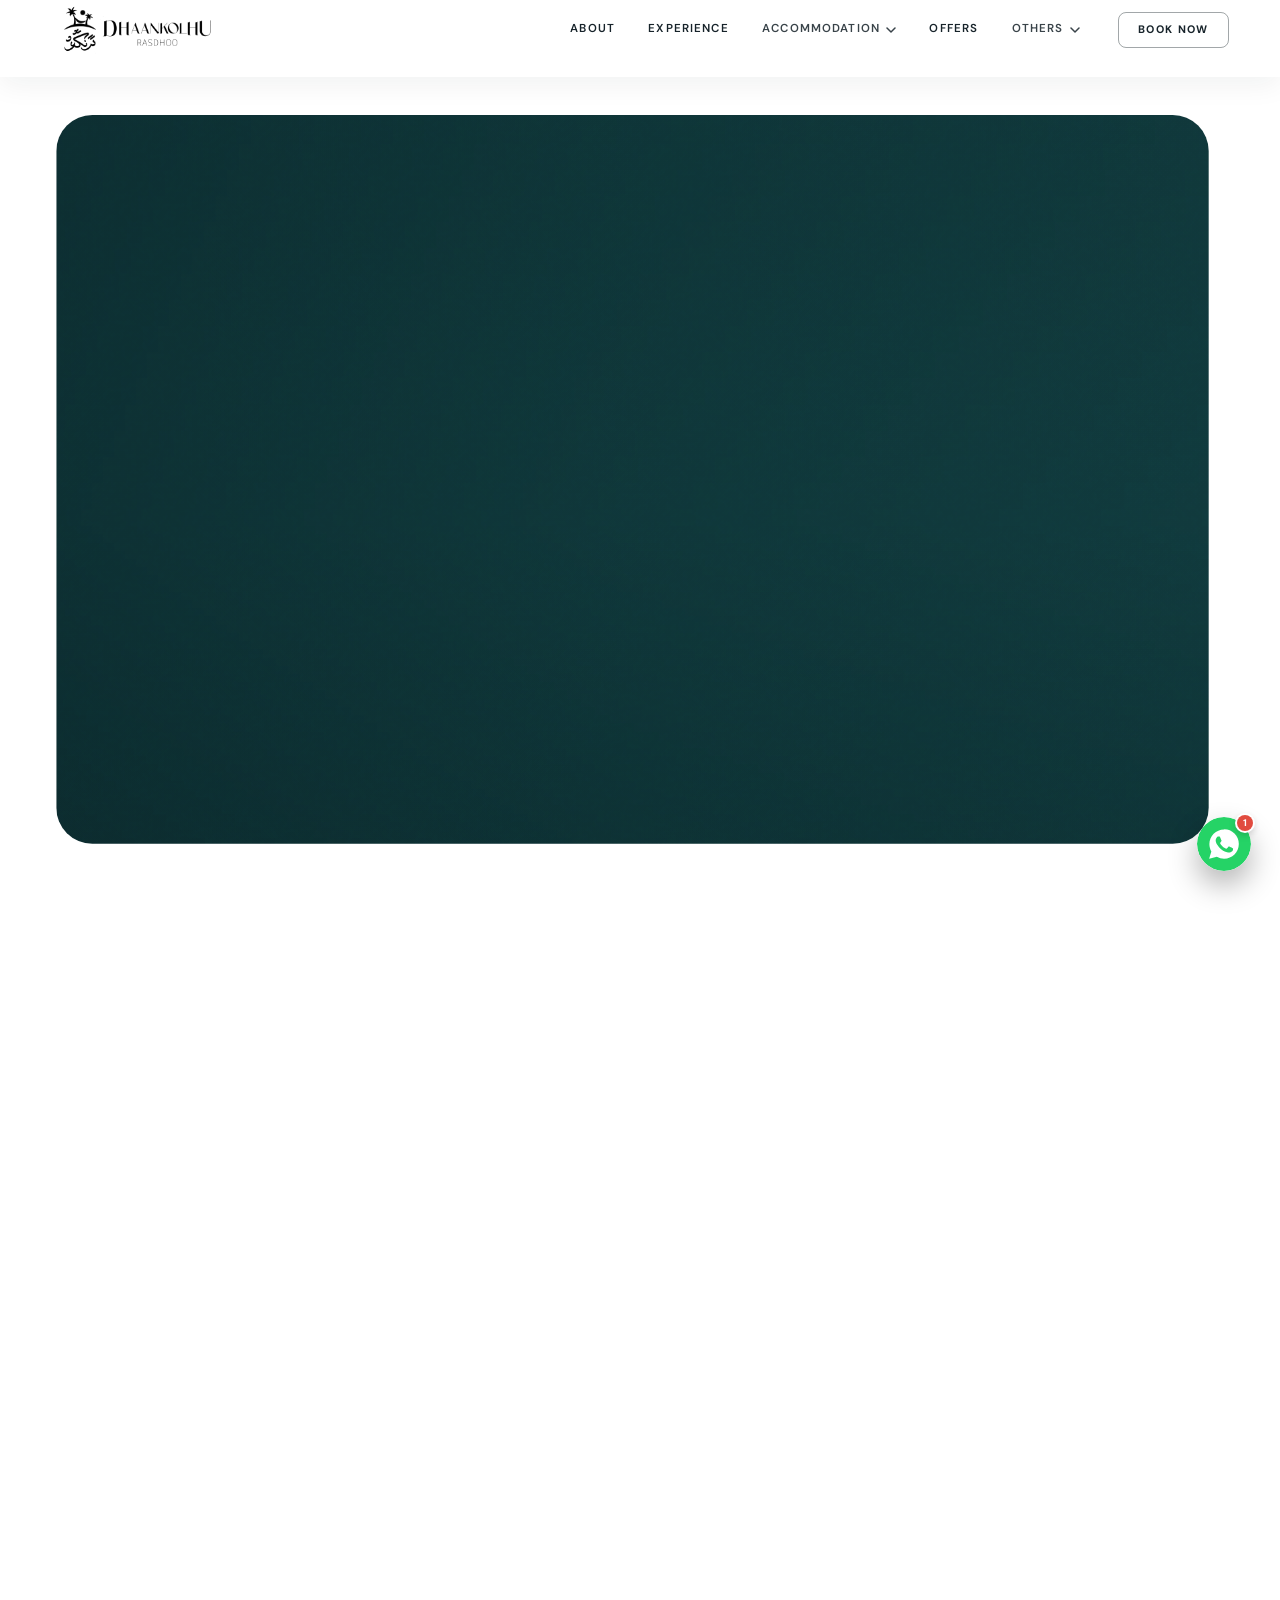
==== commit bb1f0ceb: "Add files via upload" ====
--- a/index.html
+++ b/index.html
@@ -17,6 +17,8 @@
   <link rel="preconnect" href="https://images.unsplash.com" />
   <link href="https://fonts.googleapis.com/css2?family=DM+Sans:wght@400;500;600;700&family=Poppins:ital,wght@0,400;0,500;0,600;0,700;1,400;1,500&family=Playfair+Display:ital,wght@0,500;0,600;0,700;1,500&display=swap" rel="stylesheet" />
   <link rel="stylesheet" href="style.css" />
+  <link rel="stylesheet" href="activity-rates.css" />
+  <link rel="stylesheet" href="smooth-ux.css" />
   <!-- Preload the hero video (the biggest, first-seen asset) so it starts
        downloading immediately instead of waiting for the CSS to load and
        be parsed first. -->
@@ -400,7 +402,12 @@
     .hero-section.story-scroll {
       position: relative;
       display: block;
-      min-height: 700px;
+      /* was min-height:700px — on laptops with display scaling (125-150%)
+         the real viewport is only ~550-650 CSS px tall, so a 700px floor
+         made the hero taller than the screen and pushed the card's bottom
+         edge (and its rounded corners) below the fold. The hero now always
+         matches the viewport; the floor is only a tiny safety net. */
+      min-height: 420px;
       height: 100vh;
       height: 100dvh; /* tracks the real viewport as the mobile browser's
         address bar shows/hides (e.g. auto-collapses after ~2s idle) —
@@ -409,9 +416,31 @@
         and leaves a gap underneath it. dvh keeps it exactly full-height
         at all times, no gap. */
       isolation: isolate;
-      background: var(--teal-deep);
+      background: #fff; /* the frame around the hero card (matches the white header) */
       overflow: hidden;
-    }
+      --hero-card-top: 112px;  /* fallback only — script.js measures the real header height + gap */
+      --hero-card-x: 18px;
+      --hero-card-bottom: 18px;
+      --hero-card-r: 24px;
+    }
+    @media (min-width: 1024px) {
+      .hero-section.story-scroll { --hero-card-x: clamp(40px, 4.4vw, 96px); --hero-card-bottom: clamp(40px, 4.4vw, 96px); --hero-card-r: 36px; }
+    }
+    /* Laptops / short screens: keep the WHOLE rounded card in view — a bit
+       smaller side + bottom margin tied to the screen height (big monitors
+       keep the roomy margins above, they were already right). */
+    @media (min-width: 1024px) and (max-height: 820px) {
+      .hero-section.story-scroll { --hero-card-x: clamp(28px, 3.4vw, 64px); --hero-card-bottom: clamp(22px, 4.2vh, 40px); --hero-card-r: 28px; }
+    }
+    /* Phones: same idea — small equal margins so the bottom corners always show */
+    @media (max-width: 1023px) {
+      .hero-section.story-scroll { --hero-card-bottom: 14px; }
+    }
+    /* The whole hero (video, shade, grain, chapters) is clipped as one layer:
+       full-screen at first, shrinking into a rounded card once script.js adds
+       .is-hero-card, and expanding back to full-bleed when the stepper moves
+       on to the next chapter. clip-path (not width/height/inset) keeps the
+       video on its own GPU layer with no layout work while it animates. */
     .story-sticky {
       position: absolute;
       inset: 0;
@@ -419,11 +448,17 @@
       display: block;
       color: #fff;
       z-index: 1;
+      background: var(--teal-deep);
+      clip-path: inset(0px 0px 0px 0px round 0px);
+      transition: clip-path .9s cubic-bezier(.65, 0, .35, 1);
+      will-change: clip-path;
+    }
+    .hero-section.is-hero-card .story-sticky {
+      clip-path: inset(var(--hero-card-top) var(--hero-card-x) var(--hero-card-bottom) var(--hero-card-x) round var(--hero-card-r));
     }
     .story-sticky .hero-backdrop-wrap,
     .story-sticky .hero-shade,
     .story-sticky .hero-grain { position: absolute; inset: 0; }
-    .hero-section.is-intro-done .hero-backdrop-wrap { transition: transform 1.1s cubic-bezier(.22, .68, 0, 1); }
     .story-sticky .hero-shade { transition: opacity .8s ease; }
 
     .story-panel {
@@ -461,6 +496,17 @@
        centered, on every desktop size. */
     @media (min-width: 641px) {
       .story-panel-welcome { padding-bottom: 3rem; }
+    }
+    /* Laptops / short screens: the panel is centered on the WHOLE hero, but
+       the visible card starts below the navbar, so the text sat too high
+       (closer to the top of the card than the bottom). Pad the panel by the
+       card's own top/bottom insets so the text block centers inside the
+       card itself. */
+    @media (min-width: 1024px) and (max-height: 820px) {
+      .hero-section.story-scroll .story-panel-welcome {
+        padding-top: var(--hero-card-top);
+        padding-bottom: var(--hero-card-bottom);
+      }
     }
 
     .story-panel-about .story-panel-inner { width: min(100% - 2rem, 720px); margin: 0 auto; text-align: center; }
@@ -716,8 +762,8 @@
        easing/duration so chapters swap instantly instead of crossfading,
        rather than collapsing the whole stepper into a plain stacked page. */
     @media (prefers-reduced-motion: reduce) {
+      .story-sticky,
       .story-sticky .hero-backdrop-wrap,
-      .hero-section.is-intro-done .hero-backdrop-wrap,
       .story-sticky .hero-shade,
       .story-panel,
       .story-panel-frame .collage-main,
@@ -795,7 +841,7 @@
         <nav class="desktop-nav" aria-label="Primary navigation"><a href="#about">About</a><a href="#experience">Experience</a><div class="nav-dropdown"><a href="family-room.html" class="nav-dropdown-trigger">Accommodation<svg class="nav-dropdown-chevron" viewBox="0 0 10 6" fill="none" xmlns="http://www.w3.org/2000/svg" aria-hidden="true"><path d="M1 1L5 5L9 1" stroke="currentColor" stroke-width="1.5" stroke-linecap="round" stroke-linejoin="round"/></svg></a><div class="nav-dropdown-panel"><a href="double-room.html">Double Room</a><a href="triple-room.html">Triple Room</a><a href="family-room.html">Family Room</a></div></div><a href="offers.html">Offers</a><div class="nav-dropdown"><a href="#highlights" class="nav-dropdown-trigger" data-nav-noop>Others<svg class="nav-dropdown-chevron" viewBox="0 0 10 6" fill="none" xmlns="http://www.w3.org/2000/svg" aria-hidden="true"><path d="M1 1L5 5L9 1" stroke="currentColor" stroke-width="1.5" stroke-linecap="round" stroke-linejoin="round"/></svg></a><div class="nav-dropdown-panel"><a href="#highlights">Highlights</a><a href="#gallery">Gallery</a></div></div></nav>
         <a class="header-cta" href="book-now.html">Book now</a>
         <button class="menu-trigger" id="menu-trigger" type="button" aria-label="Open menu" aria-expanded="false"><span class="hamburger-icon"><span class="line line1"></span><span class="line line2"></span><span class="line line3"></span></span></button>
-      </div>
+      </div>  
     </header>
 
     <div class="mobile-menu" id="mobile-menu" aria-hidden="true"><div class="mobile-menu-inner"><span class="eyebrow">The local island edit</span><nav aria-label="Mobile navigation"><a href="#about"><span>01</span>About</a><a href="#experience"><span>02</span>Experience</a><a href="family-room.html"><span>03</span>Accommodation</a><a href="offers.html"><span>04</span>Offers</a><a href="#highlights"><span>05</span>Highlights</a><a href="#gallery"><span>06</span>Gallery</a></nav><div class="mobile-menu-divider"></div><a class="mobile-book-now" href="book-now.html">Book now</a></div></div>
@@ -808,11 +854,7 @@
 
         <div class="story-panel story-panel-about" data-story-panel="1" id="about"><div class="story-panel-inner"><span class="eyebrow">About</span><h2>Comfortable rooms, <br><em>a beautiful island</em></h2><p>Warm wooden interiors and cozy, well-kept rooms made for rest — set on one of the Maldives' most beautiful local islands, with coral sands, warm lagoons, and calm all around you.</p></div></div>
 
-        <div class="story-panel story-panel-frame" data-story-panel="2"><div class="story-panel-inner"><div class="collage-tilt" id="story-collage-tilt"><figure class="collage-main"><img class="collage-main-img is-front" src="img/home/1.webp" alt="Dhaankolhu Rasdhoo shoreline" fetchpriority="high" decoding="async" /><img class="collage-main-img" src="img/home/1.webp" alt="" aria-hidden="true" decoding="async" /></figure><figure class="collage-accent" data-expand data-title="" tabindex="0" role="button" aria-haspopup="dialog" aria-label="View larger photo"><img src="img/home/2.webp" alt="Turquoise lagoon close-up" decoding="async" /></figure><div class="collage-badge"><span class="collage-badge-eyebrow">Local island</span><strong>North Ari Atoll, Maldives</strong></div></div></div><div class="frame-caption"><div class="frame-caption-inner"><h2>Ready for <br class="frame-title-break">Rasdhoo?</h2><p>Barefoot mornings, turquoise waters, warm nights, and memories that last.</p><a class="slide-cta frame-cta-glass" href="family-room.html">Book your stay</a></div></div><!-- Auto-cycling row of 3 numbered home photos (bottom-right, once the frame
-             has zoomed to full-bleed) — the highlighted one also becomes the
-             new full-screen backdrop photo above (see advanceFrameCards() in
-             script.js). Swap the 3 <img> sources here any time to change
-             which photos are in rotation. --><div class="frame-card-stack" id="frame-card-stack"><div class="frame-card-row"><button type="button" class="frame-card-item is-active" data-frame-index="0" aria-label="Show photo 1"><div class="frame-card-thumb"><img src="img/home/1.webp" alt="" loading="lazy" decoding="async" /></div></button><button type="button" class="frame-card-item" data-frame-index="1" aria-label="Show photo 2"><div class="frame-card-thumb"><img src="img/home/2.webp" alt="" loading="lazy" decoding="async" /></div></button><button type="button" class="frame-card-item" data-frame-index="2" aria-label="Show photo 3"><div class="frame-card-thumb"><img src="img/home/3.webp" alt="" loading="lazy" decoding="async" /></div></button></div><div class="frame-card-progress"><span class="frame-card-progress-fill"></span></div></div></div>
+
 
       </div></section>
 
@@ -838,96 +880,55 @@
       </div>
 
       <section id="experience" class="excursions-section">
-        <div class="section-heading-row section-shell"><span class="eyebrow reveal">Experiences</span><h2 class="display-heading reveal">Island Activities</h2><p class="section-lede reveal">Easy ways to fill your days around the island.</p></div>
-
-        <div class="room-carousel experience-carousel reveal" id="experience-carousel">
-          <button type="button" class="room-carousel-arrow room-carousel-prev" id="experience-carousel-prev" aria-label="Previous activity">
+        <div class="section-heading-row section-shell"><span class="eyebrow reveal">Experiences</span><h2 class="display-heading reveal">Island Activities</h2><p class="section-lede reveal">Easy ways to fill your days around the island.</p>
+          <svg class="ar-wave" viewBox="0 0 120 14" aria-hidden="true"><path d="M2 7 Q17 -1 32 7 T62 7 T92 7 T118 7"/></svg></div>
+
+        <div class="ar-carousel-top reveal">
+          <a class="ar-viewall-top" href="offers.html">View All Activities<svg viewBox="0 0 24 24" fill="none" xmlns="http://www.w3.org/2000/svg" aria-hidden="true"><path d="M9 5L16 12L9 19" stroke="currentColor" stroke-width="2" stroke-linecap="round" stroke-linejoin="round"/></svg></a>
+        </div>
+
+        <div class="ar-carousel-wrap reveal" id="experience-rates-carousel">
+          <button type="button" class="ar-carousel-arrow ar-carousel-prev" id="experience-rates-prev" aria-label="Previous activity">
             <svg viewBox="0 0 24 24" fill="none" xmlns="http://www.w3.org/2000/svg" aria-hidden="true"><path d="M15 5L8 12L15 19" stroke="currentColor" stroke-width="1.6" stroke-linecap="round" stroke-linejoin="round"/></svg>
           </button>
-
-          <div class="room-carousel-viewport">
-            <div class="room-carousel-track" id="experience-carousel-track">
-
-              <article class="room-carousel-slide" data-clone="true" aria-hidden="true">
-                <div class="room-carousel-slide-inner">
-                  <div class="room-carousel-media"><img loading="lazy" decoding="async" src="img/experience/shark.webp" alt="" /></div>
-                  <div class="room-carousel-copy">
-                    <h3>Sharks</h3>
-                    <p>Venture to nearby reef channels to spot gentle nurse and reef sharks gliding through turquoise water, a thrilling yet safe wildlife encounter guided by experienced local boatmen.</p>
-                  </div>
-                </div>
-              </article>
-
-              <article class="room-carousel-slide" data-activity="0">
-                <div class="room-carousel-slide-inner">
-                  <div class="room-carousel-media"><img loading="lazy" decoding="async" src="img/experience/snorkeling.webp" alt="Snorkeling half or full day" /></div>
-                  <div class="room-carousel-copy">
-                    <h3>Snorkeling</h3>
-                    <p>Slip into the calm lagoon and drift above vibrant coral gardens, spotting colorful reef fish and gentle rays just steps from shore, with half or full-day sessions available.</p>
-                  </div>
-                </div>
-              </article>
-
-              <article class="room-carousel-slide" data-activity="1">
-                <div class="room-carousel-slide-inner">
-                  <div class="room-carousel-media"><img loading="lazy" decoding="async" src="img/experience/fishing.webp" alt="Night fishing" /></div>
-                  <div class="room-carousel-copy">
-                    <h3>Fishing</h3>
-                    <p>Head out after sunset with local fishermen for a traditional night fishing trip, learning old techniques and reeling in your own catch beneath a sky full of stars.</p>
-                  </div>
-                </div>
-              </article>
-
-              <article class="room-carousel-slide" data-activity="2">
-                <div class="room-carousel-slide-inner">
-                  <div class="room-carousel-media"><img loading="lazy" decoding="async" src="img/experience/dolpin.webp" alt="Dolphin watching" /></div>
-                  <div class="room-carousel-copy">
-                    <h3>Dolphin</h3>
-                    <p>Cruise out to open water at golden hour as pods of spinner dolphins leap and play alongside the boat, a lively wildlife encounter guests remember long after the trip ends.</p>
-                  </div>
-                </div>
-              </article>
-
-              <article class="room-carousel-slide" data-activity="3">
-                <div class="room-carousel-slide-inner">
-                  <div class="room-carousel-media"><img loading="lazy" decoding="async" src="img/experience/turtle.webp" alt="Sea turtle" /></div>
-                  <div class="room-carousel-copy">
-                    <h3>Turtle</h3>
-                    <p>Snorkel alongside gentle sea turtles gliding through crystal-clear shallows, an easy, unforgettable encounter with one of the ocean's most graceful creatures right off the island's shore.</p>
-                  </div>
-                </div>
-              </article>
-
-              <article class="room-carousel-slide" data-activity="4">
-                <div class="room-carousel-slide-inner">
-                  <div class="room-carousel-media"><img loading="lazy" decoding="async" src="img/experience/shark.webp" alt="Shark" /></div>
-                  <div class="room-carousel-copy">
-                    <h3>Sharks</h3>
-                    <p>Venture to nearby reef channels to spot gentle nurse and reef sharks gliding through turquoise water, a thrilling yet safe wildlife encounter guided by experienced local boatmen.</p>
-                  </div>
-                </div>
-              </article>
-
-              <article class="room-carousel-slide" data-clone="true" aria-hidden="true">
-                <div class="room-carousel-slide-inner">
-                  <div class="room-carousel-media"><img loading="lazy" decoding="async" src="img/experience/snorkeling.webp" alt="" /></div>
-                  <div class="room-carousel-copy">
-                    <h3>Snorkeling</h3>
-                    <p>Slip into the calm lagoon and drift above vibrant coral gardens, spotting colorful reef fish and gentle rays just steps from shore, with half or full-day sessions available.</p>
-                  </div>
-                </div>
-              </article>
-
-            </div>
+          <div class="ar-carousel-viewport">
+            <div class="ar-carousel-track" id="experience-rates-track"><!-- cards injected by activity-rates.js from the same DATA used on the Activity Rates section --></div>
           </div>
-
-          <button type="button" class="room-carousel-arrow room-carousel-next" id="experience-carousel-next" aria-label="Next activity">
+          <button type="button" class="ar-carousel-arrow ar-carousel-next" id="experience-rates-next" aria-label="Next activity">
             <svg viewBox="0 0 24 24" fill="none" xmlns="http://www.w3.org/2000/svg" aria-hidden="true"><path d="M9 5L16 12L9 19" stroke="currentColor" stroke-width="1.6" stroke-linecap="round" stroke-linejoin="round"/></svg>
           </button>
         </div>
 
-        <div class="experience-carousel-view-all-row reveal">
-          <a class="offer-btn offer-btn-outline experience-carousel-view-all" href="explore-rasdhoo.html#discover-activities">View All Activities</a>
+        <div class="activity-theme-grid">
+          <a class="activity-theme-featured" href="offers.html#activity-rates">
+            <img loading="lazy" decoding="async" src="img/experience/turtle.webp" alt="Browse all island activities" />
+            <span class="activity-theme-featured-scrim" aria-hidden="true"></span>
+            <span class="activity-theme-featured-copy">
+              <span class="eyebrow">Browse Activities</span>
+              <span class="activity-theme-featured-title">Through Island Categories</span>
+              <span class="activity-theme-cta">Explore All <svg viewBox="0 0 24 24" width="13" height="13" fill="none" stroke="currentColor" stroke-width="2" stroke-linecap="round" stroke-linejoin="round" aria-hidden="true"><path d="M5 12h14M13 6l6 6-6 6"/></svg></span>
+            </span>
+          </a>
+          <figure class="activity-theme-cell" data-expand tabindex="0" role="button" aria-haspopup="dialog" data-title="Snorkeling" data-amenities="1 Spot Snorkeling|3 Spot Snorkeling|Manta Snorkeling|Turtle Snorkeling|Gangehi Shark Quest">
+            <img loading="lazy" decoding="async" src="img/experience/snorkeling.webp" alt="Snorkeling" />
+            <span class="activity-theme-cell-scrim" aria-hidden="true"></span>
+            <span class="activity-theme-cell-label">Snorkeling</span>
+          </figure>
+          <figure class="activity-theme-cell" data-expand tabindex="0" role="button" aria-haspopup="dialog" data-title="Fishing" data-amenities="Night Fishing with BBQ Dinner|Day Fishing with BBQ Dinner|Big Game Fishing">
+            <img loading="lazy" decoding="async" src="img/experience/fishing.webp" alt="Fishing" />
+            <span class="activity-theme-cell-scrim" aria-hidden="true"></span>
+            <span class="activity-theme-cell-label">Fishing</span>
+          </figure>
+          <figure class="activity-theme-cell" data-expand tabindex="0" role="button" aria-haspopup="dialog" data-title="Cruise &amp; Dining" data-amenities="Sunset Cruise|Beach Dinner|Sandbank Dinner">
+            <img loading="lazy" decoding="async" src="img/experience/dolpin.webp" alt="Cruise and dining" />
+            <span class="activity-theme-cell-scrim" aria-hidden="true"></span>
+            <span class="activity-theme-cell-label">Cruise &amp; Dining</span>
+          </figure>
+          <figure class="activity-theme-cell" data-expand tabindex="0" role="button" aria-haspopup="dialog" data-title="Day Trips" data-amenities="Sandbank Full Day Trip|Island Hopping|Madivaru Camping|Whale Shark Trip|Hanifaru Bay Manta">
+            <img loading="lazy" decoding="async" src="img/experience/shark.webp" alt="Day trips and expeditions" />
+            <span class="activity-theme-cell-scrim" aria-hidden="true"></span>
+            <span class="activity-theme-cell-label">Day Trips</span>
+          </figure>
         </div>
       </section>
 
@@ -940,160 +941,63 @@
           <p class="section-lede reveal">Warm, well-kept rooms built for easy island living — every stay just steps from the shoreline, from $65 per night.</p>
         </div>
 
-        <div class="room-carousel reveal" id="room-carousel">
-          <button type="button" class="room-carousel-arrow room-carousel-prev" id="room-carousel-prev" aria-label="Previous room">
+        <div class="ar-carousel-top reveal">
+          <a class="ar-viewall-top" href="double-room.html">View All Rooms<svg viewBox="0 0 24 24" fill="none" xmlns="http://www.w3.org/2000/svg" aria-hidden="true"><path d="M9 5L16 12L9 19" stroke="currentColor" stroke-width="2" stroke-linecap="round" stroke-linejoin="round"/></svg></a>
+        </div>
+
+        <div class="ar-carousel-wrap ar-rooms reveal" id="rooms-carousel">
+          <button type="button" class="ar-carousel-arrow ar-carousel-prev" id="rooms-prev" aria-label="Previous room">
             <svg viewBox="0 0 24 24" fill="none" xmlns="http://www.w3.org/2000/svg" aria-hidden="true"><path d="M15 5L8 12L15 19" stroke="currentColor" stroke-width="1.6" stroke-linecap="round" stroke-linejoin="round"/></svg>
           </button>
-
-          <div class="room-carousel-viewport">
-            <div class="room-carousel-track" id="room-carousel-track">
-
-              <article class="room-carousel-slide" data-clone="true" aria-hidden="true">
-                <div class="room-carousel-slide-inner">
-                  <a class="room-carousel-media" href="family-room.html" tabindex="-1"><img loading="lazy" decoding="async" src="img/room/family%20room.webp" alt="" tabindex="-1" /></a>
-                  <div class="room-carousel-copy">
-                    <div class="room-carousel-copy-top">
-                      <span class="eyebrow">Room for everyone</span>
-                      <h3>Family Room</h3>
-                      <p>The largest of the three, with room enough for the whole family — steps from the shoreline.</p>
-                      <div class="room-carousel-meta">
-                        <a class="room-carousel-meta-item room-carousel-meta-link" href="https://www.booking.com/hotel/mv/dhaankolhu-rasdhoo.html#tab-main" target="_blank" rel="noopener" tabindex="-1"><svg viewBox="0 0 24 24" fill="none" xmlns="http://www.w3.org/2000/svg"><path d="M12 3.5l2.47 5.01 5.53.8-4 3.9.94 5.5L12 16.9l-4.94 2.8.94-5.5-4-3.9 5.53-.8L12 3.5Z" stroke="currentColor" stroke-width="1.4" stroke-linejoin="round"/></svg><strong>9.1 · 59 Reviews</strong></a>
-                        <div class="room-carousel-meta-item"><svg viewBox="0 0 24 24" fill="none" xmlns="http://www.w3.org/2000/svg"><rect x="3.5" y="4" width="17" height="16" rx="1.4" stroke="currentColor" stroke-width="1.6"/><path d="M3.5 9h17M8 4v5M16 4v5" stroke="currentColor" stroke-width="1.6"/></svg><strong>22 m²</strong></div>
-                        <div class="room-carousel-meta-item"><svg viewBox="0 0 24 24" fill="none" xmlns="http://www.w3.org/2000/svg"><path d="M3.5 18v-5.5C3.5 11.12 4.62 10 6 10h12c1.38 0 2.5 1.12 2.5 2.5V18" stroke="currentColor" stroke-width="1.6" stroke-linecap="round"/><path d="M3.5 15h17" stroke="currentColor" stroke-width="1.6"/><circle cx="7.5" cy="8" r="1.7" stroke="currentColor" stroke-width="1.6"/></svg><strong>2 Queen Beds</strong></div>
-                        <div class="room-carousel-meta-item"><svg viewBox="0 0 24 24" fill="none" xmlns="http://www.w3.org/2000/svg"><path d="M12 3v18M4.5 7.5l15 9M19.5 7.5l-15 9" stroke="currentColor" stroke-width="1.6" stroke-linecap="round"/><path d="M4.5 7.5l.4-2.2M4.5 7.5l2.2.4M19.5 7.5l-2.2.4M19.5 7.5l-.4-2.2M4.5 16.5l2.2-.4M4.5 16.5l.4 2.2M19.5 16.5l-.4 2.2M19.5 16.5l-2.2-.4" stroke="currentColor" stroke-width="1.6" stroke-linecap="round"/></svg><strong>Included</strong></div>
-                      </div>
-                    </div>
-                    <div class="room-carousel-copy-bottom">
-                      <div class="offer-card-price"><span>Per night</span><strong>$95<small>+tax</small></strong></div>
-                      <div class="offer-card-actions">
-                        <a class="offer-btn offer-btn-outline" href="family-room.html" tabindex="-1">More Details</a>
-                        <a class="offer-btn offer-btn-solid" href="book-now.html" tabindex="-1">Book Now</a>
-                      </div>
-                    </div>
-                  </div>
+          <div class="ar-carousel-viewport">
+            <div class="ar-carousel-track" id="rooms-track">
+              <article class="ar-card ar-card-preview ar-room">
+                <div class="ar-media">
+                  <img loading="lazy" decoding="async" src="img/room/double.webp" alt="Double Room" />
+                  <a class="ar-room-cover" href="double-room.html" aria-label="Double Room details"></a>
+                  <div class="ar-cap"><div class="ar-cap-l">
+                    <h3>Double Room</h3>
+                    <div class="ar-cap-price"><em>Per night</em><strong class="ar-price"><sup>$</sup><span>65</span></strong><span class="ar-per">+tax</span></div>
+                    <div class="ar-room-meta"><a class="ar-room-rating" href="https://www.booking.com/hotel/mv/dhaankolhu-rasdhoo.html#tab-main" target="_blank" rel="noopener"><svg viewBox="0 0 24 24" width="12" height="12" fill="none" stroke="currentColor" stroke-width="1.6" stroke-linejoin="round" aria-hidden="true"><path d="M12 3.5l2.47 5.01 5.53.8-4 3.9.94 5.5L12 16.9l-4.94 2.8.94-5.5-4-3.9 5.53-.8L12 3.5Z"/></svg>9.1 · 59 Reviews</a><span>16 m²</span><span>1 Full Bed</span><span>City View</span></div>
+                    <a class="ar-room-book" href="book-now.html">Book Now</a>
+                  </div></div>
                 </div>
               </article>
-
-              <article class="room-carousel-slide" data-room="0">
-                <div class="room-carousel-slide-inner">
-                  <a class="room-carousel-media" href="double-room.html"><img loading="lazy" decoding="async" src="img/room/double.webp" alt="Double Room" /></a>
-                  <div class="room-carousel-copy">
-                    <div class="room-carousel-copy-top">
-                      <span class="eyebrow">Room for two</span>
-                      <h3>Double Room</h3>
-                      <p>A relaxed room built for two, steps from the shoreline.</p>
-                      <div class="room-carousel-meta">
-                        <a class="room-carousel-meta-item room-carousel-meta-link" href="https://www.booking.com/hotel/mv/dhaankolhu-rasdhoo.html#tab-main" target="_blank" rel="noopener"><svg viewBox="0 0 24 24" fill="none" xmlns="http://www.w3.org/2000/svg"><path d="M12 3.5l2.47 5.01 5.53.8-4 3.9.94 5.5L12 16.9l-4.94 2.8.94-5.5-4-3.9 5.53-.8L12 3.5Z" stroke="currentColor" stroke-width="1.4" stroke-linejoin="round"/></svg><strong>9.1 · 59 Reviews</strong></a>
-                        <div class="room-carousel-meta-item"><svg viewBox="0 0 24 24" fill="none" xmlns="http://www.w3.org/2000/svg"><rect x="3.5" y="4" width="17" height="16" rx="1.4" stroke="currentColor" stroke-width="1.6"/><path d="M3.5 9h17M8 4v5M16 4v5" stroke="currentColor" stroke-width="1.6"/></svg><strong>16 m²</strong></div>
-                        <div class="room-carousel-meta-item"><svg viewBox="0 0 24 24" fill="none" xmlns="http://www.w3.org/2000/svg"><path d="M3.5 18v-5.5C3.5 11.12 4.62 10 6 10h12c1.38 0 2.5 1.12 2.5 2.5V18" stroke="currentColor" stroke-width="1.6" stroke-linecap="round"/><path d="M3.5 15h17" stroke="currentColor" stroke-width="1.6"/><circle cx="7.5" cy="8" r="1.7" stroke="currentColor" stroke-width="1.6"/></svg><strong>1 Full Bed</strong></div>
-                        <div class="room-carousel-meta-item"><svg viewBox="0 0 24 24" fill="none" xmlns="http://www.w3.org/2000/svg"><circle cx="12" cy="12" r="3.6" stroke="currentColor" stroke-width="1.6"/><path d="M12 3v2.4M12 18.6V21M21 12h-2.4M5.4 12H3M18.1 5.9l-1.7 1.7M7.6 16.4l-1.7 1.7M18.1 18.1l-1.7-1.7M7.6 7.6L5.9 5.9" stroke="currentColor" stroke-width="1.6" stroke-linecap="round"/></svg><strong>City View</strong></div>
-                      </div>
-                    </div>
-                    <div class="room-carousel-copy-bottom">
-                      <div class="offer-card-price"><span>Per night</span><strong>$65<small>+tax</small></strong></div>
-                      <div class="offer-card-actions">
-                        <a class="offer-btn offer-btn-outline" href="double-room.html">More Details</a>
-                        <a class="offer-btn offer-btn-solid" href="book-now.html">Book Now</a>
-                      </div>
-                    </div>
-                  </div>
+              <article class="ar-card ar-card-preview ar-room">
+                <div class="ar-media">
+                  <img loading="lazy" decoding="async" src="img/room/triple.webp" alt="Triple Room" />
+                  <a class="ar-room-cover" href="triple-room.html" aria-label="Triple Room details"></a>
+                  <div class="ar-cap"><div class="ar-cap-l">
+                    <h3>Triple Room</h3>
+                    <div class="ar-cap-price"><em>Per night</em><strong class="ar-price"><sup>$</sup><span>80</span></strong><span class="ar-per">+tax</span></div>
+                    <div class="ar-room-meta"><a class="ar-room-rating" href="https://www.booking.com/hotel/mv/dhaankolhu-rasdhoo.html#tab-main" target="_blank" rel="noopener"><svg viewBox="0 0 24 24" width="12" height="12" fill="none" stroke="currentColor" stroke-width="1.6" stroke-linejoin="round" aria-hidden="true"><path d="M12 3.5l2.47 5.01 5.53.8-4 3.9.94 5.5L12 16.9l-4.94 2.8.94-5.5-4-3.9 5.53-.8L12 3.5Z"/></svg>9.1 · 59 Reviews</a><span>22 m²</span><span>1 Twin Bed + 1 Full Bed</span><span>Included</span></div>
+                    <a class="ar-room-book" href="book-now.html">Book Now</a>
+                  </div></div>
                 </div>
               </article>
-
-              <article class="room-carousel-slide" data-room="1">
-                <div class="room-carousel-slide-inner">
-                  <a class="room-carousel-media" href="triple-room.html"><img loading="lazy" decoding="async" src="img/room/triple.webp" alt="Triple Room" /></a>
-                  <div class="room-carousel-copy">
-                    <div class="room-carousel-copy-top">
-                      <span class="eyebrow">Room for three</span>
-                      <h3>Triple Room</h3>
-                      <p>Extra space to spread out, ideal for three sharing the stay.</p>
-                      <div class="room-carousel-meta">
-                        <a class="room-carousel-meta-item room-carousel-meta-link" href="https://www.booking.com/hotel/mv/dhaankolhu-rasdhoo.html#tab-main" target="_blank" rel="noopener"><svg viewBox="0 0 24 24" fill="none" xmlns="http://www.w3.org/2000/svg"><path d="M12 3.5l2.47 5.01 5.53.8-4 3.9.94 5.5L12 16.9l-4.94 2.8.94-5.5-4-3.9 5.53-.8L12 3.5Z" stroke="currentColor" stroke-width="1.4" stroke-linejoin="round"/></svg><strong>9.1 · 59 Reviews</strong></a>
-                        <div class="room-carousel-meta-item"><svg viewBox="0 0 24 24" fill="none" xmlns="http://www.w3.org/2000/svg"><rect x="3.5" y="4" width="17" height="16" rx="1.4" stroke="currentColor" stroke-width="1.6"/><path d="M3.5 9h17M8 4v5M16 4v5" stroke="currentColor" stroke-width="1.6"/></svg><strong>22 m²</strong></div>
-                        <div class="room-carousel-meta-item"><svg viewBox="0 0 24 24" fill="none" xmlns="http://www.w3.org/2000/svg"><path d="M3.5 18v-5.5C3.5 11.12 4.62 10 6 10h12c1.38 0 2.5 1.12 2.5 2.5V18" stroke="currentColor" stroke-width="1.6" stroke-linecap="round"/><path d="M3.5 15h17" stroke="currentColor" stroke-width="1.6"/><circle cx="7.5" cy="8" r="1.7" stroke="currentColor" stroke-width="1.6"/></svg><strong>1 Twin Bed + 1 Full Bed</strong></div>
-                        <div class="room-carousel-meta-item"><svg viewBox="0 0 24 24" fill="none" xmlns="http://www.w3.org/2000/svg"><path d="M12 3v18M4.5 7.5l15 9M19.5 7.5l-15 9" stroke="currentColor" stroke-width="1.6" stroke-linecap="round"/><path d="M4.5 7.5l.4-2.2M4.5 7.5l2.2.4M19.5 7.5l-2.2.4M19.5 7.5l-.4-2.2M4.5 16.5l2.2-.4M4.5 16.5l.4 2.2M19.5 16.5l-.4 2.2M19.5 16.5l-2.2-.4" stroke="currentColor" stroke-width="1.6" stroke-linecap="round"/></svg><strong>Included</strong></div>
-                      </div>
-                    </div>
-                    <div class="room-carousel-copy-bottom">
-                      <div class="offer-card-price"><span>Per night</span><strong>$80<small>+tax</small></strong></div>
-                      <div class="offer-card-actions">
-                        <a class="offer-btn offer-btn-outline" href="triple-room.html">More Details</a>
-                        <a class="offer-btn offer-btn-solid" href="book-now.html">Book Now</a>
-                      </div>
-                    </div>
-                  </div>
+              <article class="ar-card ar-card-preview ar-room">
+                <div class="ar-media">
+                  <img loading="lazy" decoding="async" src="img/room/family%20room.webp" alt="Family Room" />
+                  <a class="ar-room-cover" href="family-room.html" aria-label="Family Room details"></a>
+                  <div class="ar-cap"><div class="ar-cap-l">
+                    <h3>Family Room</h3>
+                    <div class="ar-cap-price"><em>Per night</em><strong class="ar-price"><sup>$</sup><span>95</span></strong><span class="ar-per">+tax</span></div>
+                    <div class="ar-room-meta"><a class="ar-room-rating" href="https://www.booking.com/hotel/mv/dhaankolhu-rasdhoo.html#tab-main" target="_blank" rel="noopener"><svg viewBox="0 0 24 24" width="12" height="12" fill="none" stroke="currentColor" stroke-width="1.6" stroke-linejoin="round" aria-hidden="true"><path d="M12 3.5l2.47 5.01 5.53.8-4 3.9.94 5.5L12 16.9l-4.94 2.8.94-5.5-4-3.9 5.53-.8L12 3.5Z"/></svg>9.1 · 59 Reviews</a><span>22 m²</span><span>2 Queen Beds</span><span>Included</span></div>
+                    <a class="ar-room-book" href="book-now.html">Book Now</a>
+                  </div></div>
                 </div>
               </article>
-
-              <article class="room-carousel-slide" data-room="2">
-                <div class="room-carousel-slide-inner">
-                  <a class="room-carousel-media" href="family-room.html"><img loading="lazy" decoding="async" src="img/room/family%20room.webp" alt="Family Room" /></a>
-                  <div class="room-carousel-copy">
-                    <div class="room-carousel-copy-top">
-                      <span class="eyebrow">Room for everyone</span>
-                      <h3>Family Room</h3>
-                      <p>The largest of the three, with room enough for the whole family — steps from the shoreline.</p>
-                      <div class="room-carousel-meta">
-                        <a class="room-carousel-meta-item room-carousel-meta-link" href="https://www.booking.com/hotel/mv/dhaankolhu-rasdhoo.html#tab-main" target="_blank" rel="noopener"><svg viewBox="0 0 24 24" fill="none" xmlns="http://www.w3.org/2000/svg"><path d="M12 3.5l2.47 5.01 5.53.8-4 3.9.94 5.5L12 16.9l-4.94 2.8.94-5.5-4-3.9 5.53-.8L12 3.5Z" stroke="currentColor" stroke-width="1.4" stroke-linejoin="round"/></svg><strong>9.1 · 59 Reviews</strong></a>
-                        <div class="room-carousel-meta-item"><svg viewBox="0 0 24 24" fill="none" xmlns="http://www.w3.org/2000/svg"><rect x="3.5" y="4" width="17" height="16" rx="1.4" stroke="currentColor" stroke-width="1.6"/><path d="M3.5 9h17M8 4v5M16 4v5" stroke="currentColor" stroke-width="1.6"/></svg><strong>22 m²</strong></div>
-                        <div class="room-carousel-meta-item"><svg viewBox="0 0 24 24" fill="none" xmlns="http://www.w3.org/2000/svg"><path d="M3.5 18v-5.5C3.5 11.12 4.62 10 6 10h12c1.38 0 2.5 1.12 2.5 2.5V18" stroke="currentColor" stroke-width="1.6" stroke-linecap="round"/><path d="M3.5 15h17" stroke="currentColor" stroke-width="1.6"/><circle cx="7.5" cy="8" r="1.7" stroke="currentColor" stroke-width="1.6"/></svg><strong>2 Queen Beds</strong></div>
-                        <div class="room-carousel-meta-item"><svg viewBox="0 0 24 24" fill="none" xmlns="http://www.w3.org/2000/svg"><path d="M12 3v18M4.5 7.5l15 9M19.5 7.5l-15 9" stroke="currentColor" stroke-width="1.6" stroke-linecap="round"/><path d="M4.5 7.5l.4-2.2M4.5 7.5l2.2.4M19.5 7.5l-2.2.4M19.5 7.5l-.4-2.2M4.5 16.5l2.2-.4M4.5 16.5l.4 2.2M19.5 16.5l-.4 2.2M19.5 16.5l-2.2-.4" stroke="currentColor" stroke-width="1.6" stroke-linecap="round"/></svg><strong>Included</strong></div>
-                      </div>
-                    </div>
-                    <div class="room-carousel-copy-bottom">
-                      <div class="offer-card-price"><span>Per night</span><strong>$95<small>+tax</small></strong></div>
-                      <div class="offer-card-actions">
-                        <a class="offer-btn offer-btn-outline" href="family-room.html">More Details</a>
-                        <a class="offer-btn offer-btn-solid" href="book-now.html">Book Now</a>
-                      </div>
-                    </div>
-                  </div>
-                </div>
-              </article>
-
-              <article class="room-carousel-slide" data-clone="true" aria-hidden="true">
-                <div class="room-carousel-slide-inner">
-                  <a class="room-carousel-media" href="double-room.html" tabindex="-1"><img loading="lazy" decoding="async" src="img/room/double.webp" alt="" tabindex="-1" /></a>
-                  <div class="room-carousel-copy">
-                    <div class="room-carousel-copy-top">
-                      <span class="eyebrow">Room for two</span>
-                      <h3>Double Room</h3>
-                      <p>A relaxed room built for two, steps from the shoreline.</p>
-                      <div class="room-carousel-meta">
-                        <a class="room-carousel-meta-item room-carousel-meta-link" href="https://www.booking.com/hotel/mv/dhaankolhu-rasdhoo.html#tab-main" target="_blank" rel="noopener" tabindex="-1"><svg viewBox="0 0 24 24" fill="none" xmlns="http://www.w3.org/2000/svg"><path d="M12 3.5l2.47 5.01 5.53.8-4 3.9.94 5.5L12 16.9l-4.94 2.8.94-5.5-4-3.9 5.53-.8L12 3.5Z" stroke="currentColor" stroke-width="1.4" stroke-linejoin="round"/></svg><strong>9.1 · 59 Reviews</strong></a>
-                        <div class="room-carousel-meta-item"><svg viewBox="0 0 24 24" fill="none" xmlns="http://www.w3.org/2000/svg"><rect x="3.5" y="4" width="17" height="16" rx="1.4" stroke="currentColor" stroke-width="1.6"/><path d="M3.5 9h17M8 4v5M16 4v5" stroke="currentColor" stroke-width="1.6"/></svg><strong>16 m²</strong></div>
-                        <div class="room-carousel-meta-item"><svg viewBox="0 0 24 24" fill="none" xmlns="http://www.w3.org/2000/svg"><path d="M3.5 18v-5.5C3.5 11.12 4.62 10 6 10h12c1.38 0 2.5 1.12 2.5 2.5V18" stroke="currentColor" stroke-width="1.6" stroke-linecap="round"/><path d="M3.5 15h17" stroke="currentColor" stroke-width="1.6"/><circle cx="7.5" cy="8" r="1.7" stroke="currentColor" stroke-width="1.6"/></svg><strong>1 Full Bed</strong></div>
-                        <div class="room-carousel-meta-item"><svg viewBox="0 0 24 24" fill="none" xmlns="http://www.w3.org/2000/svg"><circle cx="12" cy="12" r="3.6" stroke="currentColor" stroke-width="1.6"/><path d="M12 3v2.4M12 18.6V21M21 12h-2.4M5.4 12H3M18.1 5.9l-1.7 1.7M7.6 16.4l-1.7 1.7M18.1 18.1l-1.7-1.7M7.6 7.6L5.9 5.9" stroke="currentColor" stroke-width="1.6" stroke-linecap="round"/></svg><strong>City View</strong></div>
-                      </div>
-                    </div>
-                    <div class="room-carousel-copy-bottom">
-                      <div class="offer-card-price"><span>Per night</span><strong>$65<small>+tax</small></strong></div>
-                      <div class="offer-card-actions">
-                        <a class="offer-btn offer-btn-outline" href="double-room.html" tabindex="-1">More Details</a>
-                        <a class="offer-btn offer-btn-solid" href="book-now.html" tabindex="-1">Book Now</a>
-                      </div>
-                    </div>
-                  </div>
-                </div>
-              </article>
-
             </div>
           </div>
-
-          <button type="button" class="room-carousel-arrow room-carousel-next" id="room-carousel-next" aria-label="Next room">
+          <button type="button" class="ar-carousel-arrow ar-carousel-next" id="rooms-next" aria-label="Next room">
             <svg viewBox="0 0 24 24" fill="none" xmlns="http://www.w3.org/2000/svg" aria-hidden="true"><path d="M9 5L16 12L9 19" stroke="currentColor" stroke-width="1.6" stroke-linecap="round" stroke-linejoin="round"/></svg>
           </button>
         </div>
-
-        <div class="room-carousel-view-all-row reveal">
-          <a id="room-carousel-view-all-link" class="offer-btn offer-btn-outline room-carousel-view-all" href="double-room.html">View Double Room</a>
-        </div>
       </section>
 
-      <section id="highlights" class="highlights-section section-shell"><div class="section-heading-row"><span class="eyebrow highlights-eyebrow reveal">Highlights</span><h2 class="display-heading reveal highlights-heading">What Awaits You at Dhaankolhu Rasdhoo Island</h2><p class="section-lede reveal">Three ways to settle into the rhythm of the island.</p></div><div class="stay-card-grid"><article class="stay-card reveal card-offset-1" data-expand tabindex="0" role="button" aria-haspopup="dialog" data-detail="As the sky turns gold and pink, settle into an overwater swing strung between two old trees and watch the horizon do the rest. A quiet, unhurried way to end the day, just steps from the shore." data-amenities="Overwater Swing|Golden Hour|Sunset Views|Photo Spot"><div class="card-image-wrap"><img loading="lazy" decoding="async" src="img/highlights/4.webp" alt="Woman on an overwater swing at sunset" /></div><div class="card-copy"><span class="card-tag">Golden Hour</span><h3>Sunset Swing</h3><div class="card-hover-reveal"><div class="card-hover-reveal-inner"><p>As the sky turns gold and pink, settle into an overwater swing strung between two old trees and watch the horizon do the rest.</p><span class="card-cta">Find Out More</span></div></div></div></article><article class="stay-card reveal card-offset-2" data-expand tabindex="0" role="button" aria-haspopup="dialog" data-detail="See the island the way the birds do — turquoise shallows wrapping around the harbor, dhonis lined up at the jetty, and rooftops tucked between the palms. It's the view that welcomes every guest as they arrive." data-amenities="Aerial View|Harbor|Turquoise Lagoon|Island Life"><div class="card-image-wrap"><img loading="lazy" decoding="async" src="img/highlights/19.webp" alt="Aerial view of the island and harbor" /></div><div class="card-copy"><span class="card-tag">Aerial View</span><h3>Island From Above</h3><div class="card-hover-reveal"><div class="card-hover-reveal-inner"><p>See the island the way the birds do — turquoise shallows wrapping around the harbor, dhonis lined up at the jetty, and rooftops tucked between the palms.</p><span class="card-cta">Find Out More</span></div></div></div></article><article class="stay-card reveal card-offset-3" data-expand tabindex="0" role="button" aria-haspopup="dialog" data-detail="Slip beneath the surface and discover why our lagoon is a snorkeler's favorite — clear, calm water, colorful reef life, and visibility that stretches on for meters in every direction." data-amenities="Snorkeling|Reef Life|Crystal Waters|Guided Dives"><div class="card-image-wrap"><img loading="lazy" decoding="async" src="img/highlights/6.webp" alt="Snorkeling in the clear lagoon" /></div><div class="card-copy"><span class="card-tag">Reef Life</span><h3>Snorkeling the Lagoon</h3><div class="card-hover-reveal"><div class="card-hover-reveal-inner"><p>Slip beneath the surface and discover why our lagoon is a snorkeler's favorite — clear, calm water and colorful reef life.</p><span class="card-cta">Find Out More</span></div></div></div></article></div><div class="gallery-grid highlights-gallery-grid"><figure class="gallery-item gallery-tall reveal" data-expand tabindex="0" role="button" aria-haspopup="dialog" data-title=""><img loading="lazy" decoding="async" src="img/highlights/1.webp" alt="Dhaankolhu Rasdhoo highlights photo 1" /></figure><figure class="gallery-item gallery-wide reveal" data-expand tabindex="0" role="button" aria-haspopup="dialog" data-title=""><img loading="lazy" decoding="async" src="img/highlights/2.webp" alt="Dhaankolhu Rasdhoo highlights photo 2" /></figure><figure class="gallery-item gallery-square reveal" data-expand tabindex="0" role="button" aria-haspopup="dialog" data-title=""><img loading="lazy" decoding="async" src="img/highlights/8.webp" alt="Dhaankolhu Rasdhoo highlights photo 8" /></figure><figure class="gallery-item gallery-square reveal" data-expand tabindex="0" role="button" aria-haspopup="dialog" data-title=""><img loading="lazy" decoding="async" src="img/highlights/9.webp" alt="Dhaankolhu Rasdhoo highlights photo 9" /></figure><figure class="gallery-item gallery-wide reveal" data-expand tabindex="0" role="button" aria-haspopup="dialog" data-title=""><img loading="lazy" decoding="async" src="img/highlights/5.webp" alt="Dhaankolhu Rasdhoo highlights photo 5" /></figure><figure class="gallery-item gallery-square reveal" data-expand tabindex="0" role="button" aria-haspopup="dialog" data-title=""><img loading="lazy" decoding="async" src="img/highlights/10.webp" alt="Dhaankolhu Rasdhoo highlights photo 10" /></figure><div class="gallery-view-all-row"><button type="button" class="offer-btn offer-btn-outline gallery-view-all" id="highlights-gallery-view-all">See More</button></div></div><div class="instagram-cta reveal"><a class="instagram-link" href="https://www.instagram.com/dhaankolhu/" target="_blank" rel="noopener noreferrer"><span class="instagram-link-icon" aria-hidden="true"><svg viewBox="0 0 24 24" fill="none" xmlns="http://www.w3.org/2000/svg"><rect x="3" y="3" width="18" height="18" rx="5" stroke="currentColor" stroke-width="1.6"/><circle cx="12" cy="12" r="4.2" stroke="currentColor" stroke-width="1.6"/><circle cx="17.2" cy="6.8" r="1.1" fill="currentColor"/></svg></span><span class="instagram-link-text">Follow Us on Instagram</span></a></div></section>
-
-      <section id="gallery" class="gallery-section section-shell"><div class="section-index reveal">03 <span>/ gallery</span></div><div class="gallery-heading"><span class="eyebrow reveal">Gallery</span><h2 class="display-heading reveal">Joy, Laughter &amp; Beautiful Memories</h2><p class="section-lede reveal">Every visit to Dhaankolhu Rasdhoo Island creates a story worth telling. Here are some of the beautiful moments our guests have shared with us.</p></div><div class="gallery-grid"><figure class="gallery-item reveal" data-expand tabindex="0" role="button" aria-haspopup="dialog" data-title=""><img loading="lazy" decoding="async" src="img/gallery/1.webp" alt="Dhaankolhu Rasdhoo gallery photo 1" /></figure><figure class="gallery-item reveal" data-expand tabindex="0" role="button" aria-haspopup="dialog" data-title=""><img loading="lazy" decoding="async" src="img/gallery/2.webp" alt="Dhaankolhu Rasdhoo gallery photo 2" /></figure><figure class="gallery-item reveal" data-expand tabindex="0" role="button" aria-haspopup="dialog" data-title=""><img loading="lazy" decoding="async" src="img/gallery/3.webp" alt="Dhaankolhu Rasdhoo gallery photo 3" /></figure><figure class="gallery-item reveal" data-expand tabindex="0" role="button" aria-haspopup="dialog" data-title=""><img loading="lazy" decoding="async" src="img/gallery/4.webp" alt="Dhaankolhu Rasdhoo gallery photo 4" /></figure><figure class="gallery-item reveal" data-expand tabindex="0" role="button" aria-haspopup="dialog" data-title=""><img loading="lazy" decoding="async" src="img/gallery/5.webp" alt="Dhaankolhu Rasdhoo gallery photo 5" /></figure><figure class="gallery-item reveal" data-expand tabindex="0" role="button" aria-haspopup="dialog" data-title=""><img loading="lazy" decoding="async" src="img/gallery/6.webp" alt="Dhaankolhu Rasdhoo gallery photo 6" /></figure></div><div class="gallery-view-all-row"><button type="button" class="offer-btn offer-btn-outline gallery-view-all" id="gallery-view-all">See More</button></div></section>
+      <section id="highlights" class="highlights-section section-shell"><div class="section-heading-row"><span class="eyebrow highlights-eyebrow reveal">Highlights</span><h2 class="display-heading reveal highlights-heading">What Awaits You at Dhaankolhu Rasdhoo Island</h2><p class="section-lede reveal">Three ways to settle into the rhythm of the island.</p></div><div class="stay-card-grid"><article class="stay-card reveal card-offset-1" data-expand tabindex="0" role="button" aria-haspopup="dialog" data-detail="As the sky turns gold and pink, settle into an overwater swing strung between two old trees and watch the horizon do the rest. A quiet, unhurried way to end the day, just steps from the shore." data-amenities="Overwater Swing|Golden Hour|Sunset Views|Photo Spot"><div class="card-image-wrap"><img loading="lazy" decoding="async" src="img/highlights/4.webp" alt="Woman on an overwater swing at sunset" /></div><div class="card-copy"><span class="card-tag">Golden Hour</span><h3>Sunset Swing</h3><div class="card-hover-reveal"><div class="card-hover-reveal-inner"><p>As the sky turns gold and pink, settle into an overwater swing strung between two old trees and watch the horizon do the rest.</p><span class="card-cta">Find Out More</span></div></div></div></article><article class="stay-card reveal card-offset-2" data-expand tabindex="0" role="button" aria-haspopup="dialog" data-detail="See the island the way the birds do — turquoise shallows wrapping around the harbor, dhonis lined up at the jetty, and rooftops tucked between the palms. It's the view that welcomes every guest as they arrive." data-amenities="Aerial View|Harbor|Turquoise Lagoon|Island Life"><div class="card-image-wrap"><img loading="lazy" decoding="async" src="img/highlights/19.webp" alt="Aerial view of the island and harbor" /></div><div class="card-copy"><span class="card-tag">Aerial View</span><h3>Island From Above</h3><div class="card-hover-reveal"><div class="card-hover-reveal-inner"><p>See the island the way the birds do — turquoise shallows wrapping around the harbor, dhonis lined up at the jetty, and rooftops tucked between the palms.</p><span class="card-cta">Find Out More</span></div></div></div></article><article class="stay-card reveal card-offset-3" data-expand tabindex="0" role="button" aria-haspopup="dialog" data-detail="Slip beneath the surface and discover why our lagoon is a snorkeler's favorite — clear, calm water, colorful reef life, and visibility that stretches on for meters in every direction." data-amenities="Snorkeling|Reef Life|Crystal Waters|Guided Dives"><div class="card-image-wrap"><img loading="lazy" decoding="async" src="img/highlights/6.webp" alt="Snorkeling in the clear lagoon" /></div><div class="card-copy"><span class="card-tag">Reef Life</span><h3>Snorkeling the Lagoon</h3><div class="card-hover-reveal"><div class="card-hover-reveal-inner"><p>Slip beneath the surface and discover why our lagoon is a snorkeler's favorite — clear, calm water and colorful reef life.</p><span class="card-cta">Find Out More</span></div></div></div></article></div><div class="gallery-grid highlights-gallery-grid"><figure class="gallery-item gallery-tall reveal" data-expand tabindex="0" role="button" aria-haspopup="dialog" data-title=""><img loading="lazy" decoding="async" src="img/highlights/1.webp" alt="Aerial view of the Rasdhoo shoreline and turquoise lagoon" /><figcaption class="hl-tile-cap"><span class="hl-tile-text"><strong>Rasdhoo Shoreline</strong><small>Aerial view, South Ari Atoll</small></span><span class="hl-tile-arrow" aria-hidden="true"><svg viewBox="0 0 24 24" fill="none" xmlns="http://www.w3.org/2000/svg"><path d="M7 17L17 7M9 7h8v8" stroke="currentColor" stroke-width="1.7" stroke-linecap="round" stroke-linejoin="round"/></svg></span></figcaption></figure><figure class="gallery-item gallery-square reveal" data-expand tabindex="0" role="button" aria-haspopup="dialog" data-title=""><img loading="lazy" decoding="async" src="img/highlights/8.webp" alt="Marriage proposal written in the sand at sunset" /><figcaption class="hl-tile-cap"><span class="hl-tile-text"><strong>Beach Proposals</strong><small>Sunset on the sand</small></span><span class="hl-tile-arrow" aria-hidden="true"><svg viewBox="0 0 24 24" fill="none" xmlns="http://www.w3.org/2000/svg"><path d="M7 17L17 7M9 7h8v8" stroke="currentColor" stroke-width="1.7" stroke-linecap="round" stroke-linejoin="round"/></svg></span></figcaption></figure><figure class="gallery-item gallery-square reveal" data-expand tabindex="0" role="button" aria-haspopup="dialog" data-title=""><img loading="lazy" decoding="async" src="img/highlights/9.webp" alt="Couple having lunch under an umbrella on the sandbank" /><figcaption class="hl-tile-cap"><span class="hl-tile-text"><strong>Sandbank Escape</strong><small>Sun, sea and a quiet table</small></span><span class="hl-tile-arrow" aria-hidden="true"><svg viewBox="0 0 24 24" fill="none" xmlns="http://www.w3.org/2000/svg"><path d="M7 17L17 7M9 7h8v8" stroke="currentColor" stroke-width="1.7" stroke-linecap="round" stroke-linejoin="round"/></svg></span></figcaption></figure><figure class="gallery-item gallery-wide reveal" data-expand tabindex="0" role="button" aria-haspopup="dialog" data-title=""><img loading="lazy" decoding="async" src="img/highlights/2.webp" alt="Speedboat crossing the crystal-clear lagoon" /><figcaption class="hl-tile-cap"><span class="hl-tile-text"><strong>Island Boat Rides</strong><small>Crystal-clear lagoon</small></span><span class="hl-tile-arrow" aria-hidden="true"><svg viewBox="0 0 24 24" fill="none" xmlns="http://www.w3.org/2000/svg"><path d="M7 17L17 7M9 7h8v8" stroke="currentColor" stroke-width="1.7" stroke-linecap="round" stroke-linejoin="round"/></svg></span></figcaption></figure></div><div class="instagram-cta reveal"><a class="instagram-link" href="https://www.instagram.com/dhaankolhu/" target="_blank" rel="noopener noreferrer"><span class="instagram-link-icon" aria-hidden="true"><svg viewBox="0 0 24 24" fill="none" xmlns="http://www.w3.org/2000/svg"><rect x="3" y="3" width="18" height="18" rx="5" stroke="currentColor" stroke-width="1.6"/><circle cx="12" cy="12" r="4.2" stroke="currentColor" stroke-width="1.6"/><circle cx="17.2" cy="6.8" r="1.1" fill="currentColor"/></svg></span><span class="instagram-link-text">Follow Us on Instagram</span></a></div></section>
+
+      <section id="gallery" class="gallery-section section-shell"><div class="section-index reveal">03 <span>/ gallery</span></div><div class="gallery-heading"><span class="eyebrow reveal">Gallery</span><h2 class="display-heading reveal">Joy, Laughter &amp; Beautiful Memories</h2><p class="section-lede reveal">Every visit to Dhaankolhu Rasdhoo Island creates a story worth telling. Here are some of the beautiful moments our guests have shared with us.</p></div><div class="gallery-top-row reveal"><button type="button" class="ar-viewall-top" id="gallery-view-all">See More<svg viewBox="0 0 24 24" fill="none" xmlns="http://www.w3.org/2000/svg" aria-hidden="true"><path d="M9 5L16 12L9 19" stroke="currentColor" stroke-width="2" stroke-linecap="round" stroke-linejoin="round"/></svg></button></div><div class="gallery-grid gallery-bento"><figure class="gallery-item gallery-tall reveal" data-expand tabindex="0" role="button" aria-haspopup="dialog" data-title=""><img loading="lazy" decoding="async" src="img/gallery/1.webp" alt="Dhaankolhu Rasdhoo gallery photo 1" /><figcaption class="hl-tile-cap"><span class="hl-tile-text"><strong>Room Styled for You</strong><small>Playful towel display</small></span><span class="hl-tile-arrow" aria-hidden="true"><svg viewBox="0 0 24 24" fill="none" xmlns="http://www.w3.org/2000/svg"><path d="M7 17L17 7M9 7h8v8" stroke="currentColor" stroke-width="1.7" stroke-linecap="round" stroke-linejoin="round"/></svg></span></figcaption></figure><figure class="gallery-item gallery-square reveal" data-expand tabindex="0" role="button" aria-haspopup="dialog" data-title=""><img loading="lazy" decoding="async" src="img/gallery/2.webp" alt="Dhaankolhu Rasdhoo gallery photo 2" /><figcaption class="hl-tile-cap"><span class="hl-tile-text"><strong>Towel Hearts</strong><small>Ready for you on the bed</small></span><span class="hl-tile-arrow" aria-hidden="true"><svg viewBox="0 0 24 24" fill="none" xmlns="http://www.w3.org/2000/svg"><path d="M7 17L17 7M9 7h8v8" stroke="currentColor" stroke-width="1.7" stroke-linecap="round" stroke-linejoin="round"/></svg></span></figcaption></figure><figure class="gallery-item gallery-square reveal" data-expand tabindex="0" role="button" aria-haspopup="dialog" data-title=""><img loading="lazy" decoding="async" src="img/gallery/3.webp" alt="Dhaankolhu Rasdhoo gallery photo 3" /><figcaption class="hl-tile-cap"><span class="hl-tile-text"><strong>Cozy Corner</strong><small>Set up for your arrival</small></span><span class="hl-tile-arrow" aria-hidden="true"><svg viewBox="0 0 24 24" fill="none" xmlns="http://www.w3.org/2000/svg"><path d="M7 17L17 7M9 7h8v8" stroke="currentColor" stroke-width="1.7" stroke-linecap="round" stroke-linejoin="round"/></svg></span></figcaption></figure><figure class="gallery-item gallery-wide reveal" data-expand tabindex="0" role="button" aria-haspopup="dialog" data-title=""><img loading="lazy" decoding="async" src="img/gallery/4.webp" alt="Dhaankolhu Rasdhoo gallery photo 4" /><figcaption class="hl-tile-cap"><span class="hl-tile-text"><strong>Ready for Check-in</strong><small>Comfortable room</small></span><span class="hl-tile-arrow" aria-hidden="true"><svg viewBox="0 0 24 24" fill="none" xmlns="http://www.w3.org/2000/svg"><path d="M7 17L17 7M9 7h8v8" stroke="currentColor" stroke-width="1.7" stroke-linecap="round" stroke-linejoin="round"/></svg></span></figcaption></figure></div></section>
 
       <section id="why-choose-us" class="excursions-section section-shell"><div class="section-heading-row"><span class="eyebrow reveal">Resort experience</span><h2 class="display-heading reveal">Why Choose Us</h2><p class="section-lede reveal">Three reasons guests keep coming back to Dhaankolhu Rasdhoo.</p></div><div class="stay-card-grid"><article class="stay-card reveal card-offset-1" data-expand tabindex="0" role="button" aria-haspopup="dialog" data-detail="Spacious, well-appointed rooms built for real comfort — from cozy doubles to family rooms with room to spread out. Every stay is designed to feel like a home away from home." data-amenities="Double|Triple|Family Room|Comfort"><div class="card-image-wrap"><img loading="lazy" decoding="async" src="img/why%20choose%20us/1.webp" alt="Comfortable family room interior" /></div><div class="card-copy"><h3>Comfortable Stays for Every Guest</h3><p>Spacious, well-appointed rooms — from cozy doubles to family rooms with plenty of room to spread out.</p></div></article><article class="stay-card reveal card-offset-2" data-expand tabindex="0" role="button" aria-haspopup="dialog" data-detail="Set right on Rasdhoo Island in the heart of North Ari Atoll, minutes from the harbor and the island's best snorkeling spots. Everything you need for an easy, unhurried stay is within walking distance." data-amenities="Local Island|North Ari Atoll|Easy Access|Walkable"><div class="card-image-wrap"><img loading="lazy" decoding="async" src="img/why%20choose%20us/2.webp" alt="Aerial view of Dhaankolhu Rasdhoo Island" /></div><div class="card-copy"><h3>Prime Island Location</h3><p>Set right on Rasdhoo Island in the heart of North Ari Atoll, close to the harbor and the best of the lagoon.</p></div></article><article class="stay-card reveal card-offset-3" data-expand tabindex="0" role="button" aria-haspopup="dialog" data-detail="From sunset swings to snorkeling the house reef, every day here is shaped around genuine island life — warm hospitality, local flavor, and moments you'll want to relive." data-amenities="Island Life|Local Hospitality|Authentic|Memorable"><div class="card-image-wrap"><img loading="lazy" decoding="async" src="img/why%20choose%20us/3.webp" alt="Guests enjoying island life at Dhaankolhu Rasdhoo" /></div><div class="card-copy"><h3>Authentic Island Experience</h3><p>From sunset swings to snorkeling the house reef, every day here is shaped around genuine local island life.</p></div></article></div></section>
 
@@ -1120,7 +1024,7 @@
       </div>
       <div class="footer-v2-bottom">
         <span>© 2026 Dhaankolhu Rasdhoo Island. All rights reserved.</span>
-        <div class="footer-v2-legal"><span>Website Designed &amp; Developed by AdFlare</span></div>
+        <div class="footer-v2-legal"><span>Website Designed &amp; Developed by <a href="https://www.ad-flare.org/" target="_blank" rel="noopener noreferrer">AdFlare</a></span></div>
       </div>
     </footer>
 
@@ -1346,7 +1250,7 @@
     </div>
     <div class="excursion-gallery-grid" id="excursion-gallery-grid">
       <article class="excursion-row" data-expand tabindex="0" role="button" aria-haspopup="dialog" data-amenities="Reef &amp; lagoon" data-detail="Slip into the calm lagoon and drift above vibrant coral gardens, spotting colorful reef fish and gentle rays just steps from shore, with half or full-day sessions available.">
-        <div class="card-image-wrap excursion-row-media"><img decoding="async" src="img/experience/snorkeling.webp" alt="Snorkeling half or full day" /></div>
+        <div class="card-image-wrap excursion-row-media"><img loading="lazy" decoding="async" src="img/experience/snorkeling.webp" alt="Snorkeling half or full day" /></div>
         <div class="excursion-row-copy">
           <span class="excursion-row-eyebrow">Reef &amp; lagoon</span>
           <h3>Snorkeling</h3>
@@ -1354,7 +1258,7 @@
         </div>
       </article>
       <article class="excursion-row" data-expand tabindex="0" role="button" aria-haspopup="dialog" data-amenities="After dark" data-detail="Head out after sunset with local fishermen for a traditional night fishing trip, learning old techniques and reeling in your own catch beneath a sky full of stars.">
-        <div class="card-image-wrap excursion-row-media"><img decoding="async" src="img/experience/fishing.webp" alt="Night fishing" /></div>
+        <div class="card-image-wrap excursion-row-media"><img loading="lazy" decoding="async" src="img/experience/fishing.webp" alt="Night fishing" /></div>
         <div class="excursion-row-copy">
           <span class="excursion-row-eyebrow">After dark</span>
           <h3>Fishing</h3>
@@ -1362,7 +1266,7 @@
         </div>
       </article>
       <article class="excursion-row" data-expand tabindex="0" role="button" aria-haspopup="dialog" data-amenities="Wildlife" data-detail="Cruise out to open water at golden hour as pods of spinner dolphins leap and play alongside the boat, a lively wildlife encounter guests remember long after the trip ends.">
-        <div class="card-image-wrap excursion-row-media"><img decoding="async" src="img/experience/dolpin.webp" alt="Dolphin watching" /></div>
+        <div class="card-image-wrap excursion-row-media"><img loading="lazy" decoding="async" src="img/experience/dolpin.webp" alt="Dolphin watching" /></div>
         <div class="excursion-row-copy">
           <span class="excursion-row-eyebrow">Wildlife</span>
           <h3>Dolphin</h3>
@@ -1370,7 +1274,7 @@
         </div>
       </article>
       <article class="excursion-row" data-expand tabindex="0" role="button" aria-haspopup="dialog" data-amenities="Wildlife" data-detail="Snorkel alongside gentle sea turtles gliding through crystal-clear shallows, an easy, unforgettable encounter with one of the ocean's most graceful creatures right off the island's shore.">
-        <div class="card-image-wrap excursion-row-media"><img decoding="async" src="img/experience/turtle.webp" alt="Sea turtle" /></div>
+        <div class="card-image-wrap excursion-row-media"><img loading="lazy" decoding="async" src="img/experience/turtle.webp" alt="Sea turtle" /></div>
         <div class="excursion-row-copy">
           <span class="excursion-row-eyebrow">Wildlife</span>
           <h3>Turtle</h3>
@@ -1378,7 +1282,7 @@
         </div>
       </article>
       <article class="excursion-row" data-expand tabindex="0" role="button" aria-haspopup="dialog" data-amenities="Wildlife" data-detail="Venture to nearby reef channels to spot gentle nurse and reef sharks gliding through turquoise water, a thrilling yet safe wildlife encounter guided by experienced local boatmen.">
-        <div class="card-image-wrap excursion-row-media"><img decoding="async" src="img/experience/shark.webp" alt="Shark" /></div>
+        <div class="card-image-wrap excursion-row-media"><img loading="lazy" decoding="async" src="img/experience/shark.webp" alt="Shark" /></div>
         <div class="excursion-row-copy">
           <span class="excursion-row-eyebrow">Wildlife</span>
           <h3>Sharks</h3>
@@ -1396,20 +1300,20 @@
       </button>
     </div>
     <div class="gallery-full-grid gallery-full-grid-captioned" id="gallery-full-grid">
-      <figure class="gallery-item" data-expand tabindex="0" role="button" aria-haspopup="dialog" data-title=""><div class="card-image-wrap gallery-item-media"><img decoding="async" src="img/gallery/1.webp" alt="Dhaankolhu Rasdhoo gallery photo 1" /></div><figcaption>Room styled with a playful towel display</figcaption></figure>
-      <figure class="gallery-item" data-expand tabindex="0" role="button" aria-haspopup="dialog" data-title=""><div class="card-image-wrap gallery-item-media"><img decoding="async" src="img/gallery/2.webp" alt="Dhaankolhu Rasdhoo gallery photo 2" /></div><figcaption>Towel hearts on the bed, ready for you</figcaption></figure>
-      <figure class="gallery-item" data-expand tabindex="0" role="button" aria-haspopup="dialog" data-title=""><div class="card-image-wrap gallery-item-media"><img decoding="async" src="img/gallery/3.webp" alt="Dhaankolhu Rasdhoo gallery photo 3" /></div><figcaption>A cozy corner set up for arrival</figcaption></figure>
-      <figure class="gallery-item" data-expand tabindex="0" role="button" aria-haspopup="dialog" data-title=""><div class="card-image-wrap gallery-item-media"><img decoding="async" src="img/gallery/4.webp" alt="Dhaankolhu Rasdhoo gallery photo 4" /></div><figcaption>Comfortable room ready for check-in</figcaption></figure>
-      <figure class="gallery-item" data-expand tabindex="0" role="button" aria-haspopup="dialog" data-title=""><div class="card-image-wrap gallery-item-media"><img decoding="async" src="img/gallery/5.webp" alt="Dhaankolhu Rasdhoo gallery photo 5" /></div><figcaption>A quiet room to unwind in</figcaption></figure>
-      <figure class="gallery-item" data-expand tabindex="0" role="button" aria-haspopup="dialog" data-title=""><div class="card-image-wrap gallery-item-media"><img decoding="async" src="img/gallery/6.webp" alt="Dhaankolhu Rasdhoo gallery photo 6" /></div><figcaption>Evening along the guest room veranda</figcaption></figure>
-      <figure class="gallery-item" data-expand tabindex="0" role="button" aria-haspopup="dialog" data-title=""><div class="card-image-wrap gallery-item-media"><img decoding="async" src="img/gallery/7.webp" alt="Dhaankolhu Rasdhoo gallery photo 7" /></div><figcaption>Bedroom ready for a restful night</figcaption></figure>
-      <figure class="gallery-item" data-expand tabindex="0" role="button" aria-haspopup="dialog" data-title=""><div class="card-image-wrap gallery-item-media"><img decoding="async" src="img/gallery/8.webp" alt="Dhaankolhu Rasdhoo gallery photo 8" /></div><figcaption>Ensuite bathroom, clean and modern</figcaption></figure>
-      <figure class="gallery-item" data-expand tabindex="0" role="button" aria-haspopup="dialog" data-title=""><div class="card-image-wrap gallery-item-media"><img decoding="async" src="img/gallery/9.webp" alt="Dhaankolhu Rasdhoo gallery photo 9" /></div><figcaption>Lounge and reception area</figcaption></figure>
-      <figure class="gallery-item" data-expand tabindex="0" role="button" aria-haspopup="dialog" data-title=""><div class="card-image-wrap gallery-item-media"><img decoding="async" src="img/gallery/10.webp" alt="Dhaankolhu Rasdhoo gallery photo 10" /></div><figcaption>A welcoming space to relax</figcaption></figure>
-      <figure class="gallery-item" data-expand tabindex="0" role="button" aria-haspopup="dialog" data-title=""><div class="card-image-wrap gallery-item-media"><img decoding="async" src="img/gallery/11.webp" alt="Dhaankolhu Rasdhoo gallery photo 11" /></div><figcaption>Dining area with an open layout</figcaption></figure>
-      <figure class="gallery-item" data-expand tabindex="0" role="button" aria-haspopup="dialog" data-title=""><div class="card-image-wrap gallery-item-media"><img decoding="async" src="img/gallery/12.webp" alt="Dhaankolhu Rasdhoo gallery photo 12" /></div><figcaption>Reception desk in the evening light</figcaption></figure>
-      <figure class="gallery-item" data-expand tabindex="0" role="button" aria-haspopup="dialog" data-title=""><div class="card-image-wrap gallery-item-media"><img decoding="async" src="img/gallery/13.webp" alt="Dhaankolhu Rasdhoo gallery photo 13" /></div><figcaption>Guesthouse entrance after dark</figcaption></figure>
-      <figure class="gallery-item" data-expand tabindex="0" role="button" aria-haspopup="dialog" data-title=""><div class="card-image-wrap gallery-item-media"><img decoding="async" src="img/gallery/14.webp" alt="Dhaankolhu Rasdhoo gallery photo 14" /></div><figcaption>The guesthouse facade at night</figcaption></figure>
+      <figure class="gallery-item" data-expand tabindex="0" role="button" aria-haspopup="dialog" data-title=""><div class="card-image-wrap gallery-item-media"><img loading="lazy" decoding="async" src="img/gallery/1.webp" alt="Dhaankolhu Rasdhoo gallery photo 1" /></div><figcaption>Room styled with a playful towel display</figcaption></figure>
+      <figure class="gallery-item" data-expand tabindex="0" role="button" aria-haspopup="dialog" data-title=""><div class="card-image-wrap gallery-item-media"><img loading="lazy" decoding="async" src="img/gallery/2.webp" alt="Dhaankolhu Rasdhoo gallery photo 2" /></div><figcaption>Towel hearts on the bed, ready for you</figcaption></figure>
+      <figure class="gallery-item" data-expand tabindex="0" role="button" aria-haspopup="dialog" data-title=""><div class="card-image-wrap gallery-item-media"><img loading="lazy" decoding="async" src="img/gallery/3.webp" alt="Dhaankolhu Rasdhoo gallery photo 3" /></div><figcaption>A cozy corner set up for arrival</figcaption></figure>
+      <figure class="gallery-item" data-expand tabindex="0" role="button" aria-haspopup="dialog" data-title=""><div class="card-image-wrap gallery-item-media"><img loading="lazy" decoding="async" src="img/gallery/4.webp" alt="Dhaankolhu Rasdhoo gallery photo 4" /></div><figcaption>Comfortable room ready for check-in</figcaption></figure>
+      <figure class="gallery-item" data-expand tabindex="0" role="button" aria-haspopup="dialog" data-title=""><div class="card-image-wrap gallery-item-media"><img loading="lazy" decoding="async" src="img/gallery/5.webp" alt="Dhaankolhu Rasdhoo gallery photo 5" /></div><figcaption>A quiet room to unwind in</figcaption></figure>
+      <figure class="gallery-item" data-expand tabindex="0" role="button" aria-haspopup="dialog" data-title=""><div class="card-image-wrap gallery-item-media"><img loading="lazy" decoding="async" src="img/gallery/6.webp" alt="Dhaankolhu Rasdhoo gallery photo 6" /></div><figcaption>Evening along the guest room veranda</figcaption></figure>
+      <figure class="gallery-item" data-expand tabindex="0" role="button" aria-haspopup="dialog" data-title=""><div class="card-image-wrap gallery-item-media"><img loading="lazy" decoding="async" src="img/gallery/7.webp" alt="Dhaankolhu Rasdhoo gallery photo 7" /></div><figcaption>Bedroom ready for a restful night</figcaption></figure>
+      <figure class="gallery-item" data-expand tabindex="0" role="button" aria-haspopup="dialog" data-title=""><div class="card-image-wrap gallery-item-media"><img loading="lazy" decoding="async" src="img/gallery/8.webp" alt="Dhaankolhu Rasdhoo gallery photo 8" /></div><figcaption>Ensuite bathroom, clean and modern</figcaption></figure>
+      <figure class="gallery-item" data-expand tabindex="0" role="button" aria-haspopup="dialog" data-title=""><div class="card-image-wrap gallery-item-media"><img loading="lazy" decoding="async" src="img/gallery/9.webp" alt="Dhaankolhu Rasdhoo gallery photo 9" /></div><figcaption>Lounge and reception area</figcaption></figure>
+      <figure class="gallery-item" data-expand tabindex="0" role="button" aria-haspopup="dialog" data-title=""><div class="card-image-wrap gallery-item-media"><img loading="lazy" decoding="async" src="img/gallery/10.webp" alt="Dhaankolhu Rasdhoo gallery photo 10" /></div><figcaption>A welcoming space to relax</figcaption></figure>
+      <figure class="gallery-item" data-expand tabindex="0" role="button" aria-haspopup="dialog" data-title=""><div class="card-image-wrap gallery-item-media"><img loading="lazy" decoding="async" src="img/gallery/11.webp" alt="Dhaankolhu Rasdhoo gallery photo 11" /></div><figcaption>Dining area with an open layout</figcaption></figure>
+      <figure class="gallery-item" data-expand tabindex="0" role="button" aria-haspopup="dialog" data-title=""><div class="card-image-wrap gallery-item-media"><img loading="lazy" decoding="async" src="img/gallery/12.webp" alt="Dhaankolhu Rasdhoo gallery photo 12" /></div><figcaption>Reception desk in the evening light</figcaption></figure>
+      <figure class="gallery-item" data-expand tabindex="0" role="button" aria-haspopup="dialog" data-title=""><div class="card-image-wrap gallery-item-media"><img loading="lazy" decoding="async" src="img/gallery/13.webp" alt="Dhaankolhu Rasdhoo gallery photo 13" /></div><figcaption>Guesthouse entrance after dark</figcaption></figure>
+      <figure class="gallery-item" data-expand tabindex="0" role="button" aria-haspopup="dialog" data-title=""><div class="card-image-wrap gallery-item-media"><img loading="lazy" decoding="async" src="img/gallery/14.webp" alt="Dhaankolhu Rasdhoo gallery photo 14" /></div><figcaption>The guesthouse facade at night</figcaption></figure>
     </div>
   </div>
 
@@ -1426,26 +1330,26 @@
       </button>
     </div>
     <div class="gallery-full-grid gallery-full-grid-captioned" id="highlights-gallery-full-grid">
-      <figure class="gallery-item" data-expand tabindex="0" role="button" aria-haspopup="dialog" data-title=""><div class="card-image-wrap gallery-item-media"><img decoding="async" src="img/highlights/1.webp" alt="Dhaankolhu Rasdhoo highlights photo 1" /></div><figcaption>Aerial view of the lagoon and sandbank</figcaption></figure>
-      <figure class="gallery-item" data-expand tabindex="0" role="button" aria-haspopup="dialog" data-title=""><div class="card-image-wrap gallery-item-media"><img decoding="async" src="img/highlights/2.webp" alt="Dhaankolhu Rasdhoo highlights photo 2" /></div><figcaption>Speedboat ride across the lagoon</figcaption></figure>
-      <figure class="gallery-item" data-expand tabindex="0" role="button" aria-haspopup="dialog" data-title=""><div class="card-image-wrap gallery-item-media"><img decoding="async" src="img/highlights/3.webp" alt="Dhaankolhu Rasdhoo highlights photo 3" /></div><figcaption>Aerial view of the harbor and jetty</figcaption></figure>
-      <figure class="gallery-item" data-expand tabindex="0" role="button" aria-haspopup="dialog" data-title=""><div class="card-image-wrap gallery-item-media"><img decoding="async" src="img/highlights/4.webp" alt="Dhaankolhu Rasdhoo highlights photo 4" /></div><figcaption>Sunset on a rope hammock over the water</figcaption></figure>
-      <figure class="gallery-item" data-expand tabindex="0" role="button" aria-haspopup="dialog" data-title=""><div class="card-image-wrap gallery-item-media"><img decoding="async" src="img/highlights/5.webp" alt="Dhaankolhu Rasdhoo highlights photo 5" /></div><figcaption>Local buggy loaded for an island errand</figcaption></figure>
-      <figure class="gallery-item" data-expand tabindex="0" role="button" aria-haspopup="dialog" data-title=""><div class="card-image-wrap gallery-item-media"><img decoding="async" src="img/highlights/6.webp" alt="Dhaankolhu Rasdhoo highlights photo 6" /></div><figcaption>Divers exploring the reef with stingrays</figcaption></figure>
-      <figure class="gallery-item" data-expand tabindex="0" role="button" aria-haspopup="dialog" data-title=""><div class="card-image-wrap gallery-item-media"><img decoding="async" src="img/highlights/7.webp" alt="Dhaankolhu Rasdhoo highlights photo 7" /></div><figcaption>Diver gliding over the coral reef</figcaption></figure>
-      <figure class="gallery-item" data-expand tabindex="0" role="button" aria-haspopup="dialog" data-title=""><div class="card-image-wrap gallery-item-media"><img decoding="async" src="img/highlights/8.webp" alt="Dhaankolhu Rasdhoo highlights photo 8" /></div><figcaption>A proposal written in the sand</figcaption></figure>
-      <figure class="gallery-item" data-expand tabindex="0" role="button" aria-haspopup="dialog" data-title=""><div class="card-image-wrap gallery-item-media"><img decoding="async" src="img/highlights/9.webp" alt="Dhaankolhu Rasdhoo highlights photo 9" /></div><figcaption>Lazy afternoons on a private sandbank</figcaption></figure>
-      <figure class="gallery-item" data-expand tabindex="0" role="button" aria-haspopup="dialog" data-title=""><div class="card-image-wrap gallery-item-media"><img decoding="async" src="img/highlights/10.webp" alt="Dhaankolhu Rasdhoo highlights photo 10" /></div><figcaption>Arriving to postcard-perfect shores</figcaption></figure>
-      <figure class="gallery-item" data-expand tabindex="0" role="button" aria-haspopup="dialog" data-title=""><div class="card-image-wrap gallery-item-media"><img decoding="async" src="img/highlights/11.webp" alt="Dhaankolhu Rasdhoo highlights photo 11" /></div><figcaption>Paddleboarding alongside sea turtles</figcaption></figure>
-      <figure class="gallery-item" data-expand tabindex="0" role="button" aria-haspopup="dialog" data-title=""><div class="card-image-wrap gallery-item-media"><img decoding="async" src="img/highlights/12.webp" alt="Dhaankolhu Rasdhoo highlights photo 12" /></div><figcaption>Whale shark encounters in open water</figcaption></figure>
-      <figure class="gallery-item" data-expand tabindex="0" role="button" aria-haspopup="dialog" data-title=""><div class="card-image-wrap gallery-item-media"><img decoding="async" src="img/highlights/13.webp" alt="Dhaankolhu Rasdhoo highlights photo 13" /></div><figcaption>Sunny days by the shore</figcaption></figure>
-      <figure class="gallery-item" data-expand tabindex="0" role="button" aria-haspopup="dialog" data-title=""><div class="card-image-wrap gallery-item-media"><img decoding="async" src="img/highlights/14.webp" alt="Dhaankolhu Rasdhoo highlights photo 14" /></div><figcaption>Golden hour, mask in hand</figcaption></figure>
-      <figure class="gallery-item" data-expand tabindex="0" role="button" aria-haspopup="dialog" data-title=""><div class="card-image-wrap gallery-item-media"><img decoding="async" src="img/highlights/15.webp" alt="Dhaankolhu Rasdhoo highlights photo 15" /></div><figcaption>Family time in the shallows</figcaption></figure>
-      <figure class="gallery-item" data-expand tabindex="0" role="button" aria-haspopup="dialog" data-title=""><div class="card-image-wrap gallery-item-media"><img decoding="async" src="img/highlights/16.webp" alt="Dhaankolhu Rasdhoo highlights photo 16" /></div><figcaption>An umbrella built for two</figcaption></figure>
-      <figure class="gallery-item" data-expand tabindex="0" role="button" aria-haspopup="dialog" data-title=""><div class="card-image-wrap gallery-item-media"><img decoding="async" src="img/highlights/17.webp" alt="Dhaankolhu Rasdhoo highlights photo 17" /></div><figcaption>Eagle rays gliding through the shallows</figcaption></figure>
-      <figure class="gallery-item" data-expand tabindex="0" role="button" aria-haspopup="dialog" data-title=""><div class="card-image-wrap gallery-item-media"><img decoding="async" src="img/highlights/18.webp" alt="Dhaankolhu Rasdhoo highlights photo 18" /></div><figcaption>Free diving over the house reef</figcaption></figure>
-      <figure class="gallery-item" data-expand tabindex="0" role="button" aria-haspopup="dialog" data-title=""><div class="card-image-wrap gallery-item-media"><img decoding="async" src="img/highlights/19.webp" alt="Dhaankolhu Rasdhoo highlights photo 19" /></div><figcaption>Swimming through sunlit water</figcaption></figure>
-      <figure class="gallery-item" data-expand tabindex="0" role="button" aria-haspopup="dialog" data-title=""><div class="card-image-wrap gallery-item-media"><img decoding="async" src="img/highlights/20.webp" alt="Dhaankolhu Rasdhoo highlights photo 20" /></div><figcaption>Bird's-eye view of the island and reef</figcaption></figure>
+      <figure class="gallery-item" data-expand tabindex="0" role="button" aria-haspopup="dialog" data-title=""><div class="card-image-wrap gallery-item-media"><img loading="lazy" decoding="async" src="img/highlights/1.webp" alt="Dhaankolhu Rasdhoo highlights photo 1" /></div><figcaption>Aerial view of the lagoon and sandbank</figcaption></figure>
+      <figure class="gallery-item" data-expand tabindex="0" role="button" aria-haspopup="dialog" data-title=""><div class="card-image-wrap gallery-item-media"><img loading="lazy" decoding="async" src="img/highlights/2.webp" alt="Dhaankolhu Rasdhoo highlights photo 2" /></div><figcaption>Speedboat ride across the lagoon</figcaption></figure>
+      <figure class="gallery-item" data-expand tabindex="0" role="button" aria-haspopup="dialog" data-title=""><div class="card-image-wrap gallery-item-media"><img loading="lazy" decoding="async" src="img/highlights/3.webp" alt="Dhaankolhu Rasdhoo highlights photo 3" /></div><figcaption>Aerial view of the harbor and jetty</figcaption></figure>
+      <figure class="gallery-item" data-expand tabindex="0" role="button" aria-haspopup="dialog" data-title=""><div class="card-image-wrap gallery-item-media"><img loading="lazy" decoding="async" src="img/highlights/4.webp" alt="Dhaankolhu Rasdhoo highlights photo 4" /></div><figcaption>Sunset on a rope hammock over the water</figcaption></figure>
+      <figure class="gallery-item" data-expand tabindex="0" role="button" aria-haspopup="dialog" data-title=""><div class="card-image-wrap gallery-item-media"><img loading="lazy" decoding="async" src="img/highlights/5.webp" alt="Dhaankolhu Rasdhoo highlights photo 5" /></div><figcaption>Local buggy loaded for an island errand</figcaption></figure>
+      <figure class="gallery-item" data-expand tabindex="0" role="button" aria-haspopup="dialog" data-title=""><div class="card-image-wrap gallery-item-media"><img loading="lazy" decoding="async" src="img/highlights/6.webp" alt="Dhaankolhu Rasdhoo highlights photo 6" /></div><figcaption>Divers exploring the reef with stingrays</figcaption></figure>
+      <figure class="gallery-item" data-expand tabindex="0" role="button" aria-haspopup="dialog" data-title=""><div class="card-image-wrap gallery-item-media"><img loading="lazy" decoding="async" src="img/highlights/7.webp" alt="Dhaankolhu Rasdhoo highlights photo 7" /></div><figcaption>Diver gliding over the coral reef</figcaption></figure>
+      <figure class="gallery-item" data-expand tabindex="0" role="button" aria-haspopup="dialog" data-title=""><div class="card-image-wrap gallery-item-media"><img loading="lazy" decoding="async" src="img/highlights/8.webp" alt="Dhaankolhu Rasdhoo highlights photo 8" /></div><figcaption>A proposal written in the sand</figcaption></figure>
+      <figure class="gallery-item" data-expand tabindex="0" role="button" aria-haspopup="dialog" data-title=""><div class="card-image-wrap gallery-item-media"><img loading="lazy" decoding="async" src="img/highlights/9.webp" alt="Dhaankolhu Rasdhoo highlights photo 9" /></div><figcaption>Lazy afternoons on a private sandbank</figcaption></figure>
+      <figure class="gallery-item" data-expand tabindex="0" role="button" aria-haspopup="dialog" data-title=""><div class="card-image-wrap gallery-item-media"><img loading="lazy" decoding="async" src="img/highlights/10.webp" alt="Dhaankolhu Rasdhoo highlights photo 10" /></div><figcaption>Arriving to postcard-perfect shores</figcaption></figure>
+      <figure class="gallery-item" data-expand tabindex="0" role="button" aria-haspopup="dialog" data-title=""><div class="card-image-wrap gallery-item-media"><img loading="lazy" decoding="async" src="img/highlights/11.webp" alt="Dhaankolhu Rasdhoo highlights photo 11" /></div><figcaption>Paddleboarding alongside sea turtles</figcaption></figure>
+      <figure class="gallery-item" data-expand tabindex="0" role="button" aria-haspopup="dialog" data-title=""><div class="card-image-wrap gallery-item-media"><img loading="lazy" decoding="async" src="img/highlights/12.webp" alt="Dhaankolhu Rasdhoo highlights photo 12" /></div><figcaption>Whale shark encounters in open water</figcaption></figure>
+      <figure class="gallery-item" data-expand tabindex="0" role="button" aria-haspopup="dialog" data-title=""><div class="card-image-wrap gallery-item-media"><img loading="lazy" decoding="async" src="img/highlights/13.webp" alt="Dhaankolhu Rasdhoo highlights photo 13" /></div><figcaption>Sunny days by the shore</figcaption></figure>
+      <figure class="gallery-item" data-expand tabindex="0" role="button" aria-haspopup="dialog" data-title=""><div class="card-image-wrap gallery-item-media"><img loading="lazy" decoding="async" src="img/highlights/14.webp" alt="Dhaankolhu Rasdhoo highlights photo 14" /></div><figcaption>Golden hour, mask in hand</figcaption></figure>
+      <figure class="gallery-item" data-expand tabindex="0" role="button" aria-haspopup="dialog" data-title=""><div class="card-image-wrap gallery-item-media"><img loading="lazy" decoding="async" src="img/highlights/15.webp" alt="Dhaankolhu Rasdhoo highlights photo 15" /></div><figcaption>Family time in the shallows</figcaption></figure>
+      <figure class="gallery-item" data-expand tabindex="0" role="button" aria-haspopup="dialog" data-title=""><div class="card-image-wrap gallery-item-media"><img loading="lazy" decoding="async" src="img/highlights/16.webp" alt="Dhaankolhu Rasdhoo highlights photo 16" /></div><figcaption>An umbrella built for two</figcaption></figure>
+      <figure class="gallery-item" data-expand tabindex="0" role="button" aria-haspopup="dialog" data-title=""><div class="card-image-wrap gallery-item-media"><img loading="lazy" decoding="async" src="img/highlights/17.webp" alt="Dhaankolhu Rasdhoo highlights photo 17" /></div><figcaption>Eagle rays gliding through the shallows</figcaption></figure>
+      <figure class="gallery-item" data-expand tabindex="0" role="button" aria-haspopup="dialog" data-title=""><div class="card-image-wrap gallery-item-media"><img loading="lazy" decoding="async" src="img/highlights/18.webp" alt="Dhaankolhu Rasdhoo highlights photo 18" /></div><figcaption>Free diving over the house reef</figcaption></figure>
+      <figure class="gallery-item" data-expand tabindex="0" role="button" aria-haspopup="dialog" data-title=""><div class="card-image-wrap gallery-item-media"><img loading="lazy" decoding="async" src="img/highlights/19.webp" alt="Dhaankolhu Rasdhoo highlights photo 19" /></div><figcaption>Swimming through sunlit water</figcaption></figure>
+      <figure class="gallery-item" data-expand tabindex="0" role="button" aria-haspopup="dialog" data-title=""><div class="card-image-wrap gallery-item-media"><img loading="lazy" decoding="async" src="img/highlights/20.webp" alt="Dhaankolhu Rasdhoo highlights photo 20" /></div><figcaption>Bird's-eye view of the island and reef</figcaption></figure>
     </div>
   </div>
 
@@ -1455,7 +1359,7 @@
       <button type="button" class="highlight-expand-close" id="highlight-expand-close" aria-label="Close">
         <svg viewBox="0 0 24 24" width="18" height="18" fill="none" stroke="currentColor" stroke-width="2.2" stroke-linecap="round" stroke-linejoin="round"><line x1="18" y1="6" x2="6" y2="18"/><line x1="6" y1="6" x2="18" y2="18"/></svg>
       </button>
-      <div class="highlight-expand-image"><img class="fade-load" decoding="async" id="highlight-expand-img" src="" alt="" /></div>
+      <div class="highlight-expand-image"><img loading="lazy" class="fade-load" decoding="async" id="highlight-expand-img" src="" alt="" /></div>
       <div class="highlight-expand-content">
         <h3 class="highlight-expand-title" id="highlight-expand-title"></h3>
         <p class="highlight-expand-desc" id="highlight-expand-desc"></p>
@@ -1510,7 +1414,7 @@
            document-wide group (which would pull in every unrelated image
            on the page for auto-advance/prev/next) */
         if (card.closest(".story-panel-frame")) return [card];
-        var scope = card.closest(".excursion-track, .excursion-gallery-grid, .gallery-grid, .gallery-full-grid, .slideshow-track") || document;
+        var scope = card.closest(".excursion-track, .excursion-gallery-grid, .gallery-grid, .gallery-full-grid, .slideshow-track, .activity-theme-grid") || document;
         return Array.prototype.slice.call(scope.querySelectorAll("[data-expand]")).filter(function (el) {
           return el.getAttribute("aria-hidden") !== "true";
         });
@@ -1913,5 +1817,7 @@
       }, { passive: true });
     })();
   </script>
+  <script src="activity-rates.js"></script>
+  <script src="smooth-ux.js" defer></script>
 </body>
 </html>
--- a/style.css
+++ b/style.css
@@ -80,8 +80,7 @@
      it the containing block for any position:fixed descendant (like our
      navbar), breaking "stick to the viewport" and causing the header to
      scroll away instead of staying pinned. Opacity-only fade avoids that. */
-  transition: opacity .38s cubic-bezier(.4,0,.2,1);
-  will-change: opacity;
+  transition: opacity .22s cubic-bezier(.4,0,.2,1);
 }
 /* JS adds this right before navigating to the next page */
 body.is-leaving { opacity: 0; pointer-events: none; }
@@ -305,12 +304,13 @@
 @media (min-width: 641px) {
   .hero-section { min-height: clamp(600px, 82svh, 820px); }
 }
-/* ---------- Hero intro: page opens fully "zoomed in", then eases out to
-   reveal the whole shot — like a video opening — before the header fades in
-   and the text rises up. The wrap handles ONLY this one-time zoom-out layer,
-   so it doesn't fight with the existing continuous ambient drift/flip
-   animation already living on .hero-backdrop itself. ---------- */
-.hero-backdrop-wrap { position: absolute; inset: 0; z-index: -3; overflow: hidden; transform: scale(1.32) translateZ(0); transform-origin: center; transition: transform 3s cubic-bezier(.16,1,.3,1); will-change: transform; backface-visibility: hidden; }
+/* ---------- Hero intro: the page opens on the full-screen video, then the
+   whole hero shrinks into a rounded card (clip-path on .story-sticky, see
+   index.html) before the header slides in and the headline blurs/rises in.
+   The wrap below only carries the per-chapter zoom applied by the stepper
+   in script.js, so it doesn't fight with the ambient drift animation living
+   on .hero-backdrop itself. ---------- */
+.hero-backdrop-wrap { position: absolute; inset: 0; z-index: -3; overflow: hidden; transform: scale(1) translateZ(0); transform-origin: center; transition: transform 1.1s cubic-bezier(.22,.68,0,1); will-change: transform; backface-visibility: hidden; }
 /* Loop-stutter fix: give the <video> itself its own compositor layer,
    separate from the wrapper's scroll-driven scale transform above. Without
    this, every scale() the stepper applies to .hero-backdrop-wrap forces the
@@ -320,7 +320,6 @@
    video to the GPU so the wrapper's transform and the video's own decode/
    loop timing stay independent. */
 .hero-backdrop { will-change: transform; backface-visibility: hidden; transform: translateZ(0); }
-.hero-section.is-intro-revealed .hero-backdrop-wrap { transform: scale(1); }
 .hero-backdrop, .hero-shade, .hero-grain { position: absolute; inset: 0; }
 .hero-backdrop { animation: none; } /* now a <video> — framing/cover handled by the
   object-fit/object-position rules in index.html's inline style block, not a
@@ -333,11 +332,15 @@
    the zoom-out reveal begins — .hero-rise itself is just a marker now */
 .word-rise { display: inline-block; opacity: 0; transform: translateY(30px); transition: opacity .9s cubic-bezier(.16,1,.3,1), transform .9s cubic-bezier(.16,1,.3,1); will-change: opacity, transform; }
 .word-rise.is-shown { opacity: 1; transform: translateY(0); }
+/* hero headline only: each word also de-blurs as it rises in */
+.hero-content .word-rise { filter: blur(10px); transition: opacity .8s cubic-bezier(.16,1,.3,1), transform .8s cubic-bezier(.16,1,.3,1), filter .8s cubic-bezier(.16,1,.3,1); will-change: opacity, transform, filter; }
+.hero-content .word-rise.is-shown { filter: blur(0); }
 /* header starts hidden and fades/slides in alongside the reveal */
 .site-header.is-intro-hidden { opacity: 0; transform: translateY(-18px); pointer-events: none; }
 @media (prefers-reduced-motion: reduce) {
   .hero-backdrop-wrap { transition: none; transform: scale(1); }
   .word-rise { transition: none; opacity: 1; transform: none; }
+  .hero-content .word-rise { transition: none; filter: none; }
   .site-header.is-intro-hidden { transition: none; opacity: 1; transform: none; }
   .hero-explore-btn { transition: none !important; opacity: 1; transform: none; }
 }
@@ -527,6 +530,45 @@
 }
 
 .experience-carousel-view-all-row { display: flex; justify-content: center; margin: clamp(1.4rem, 2.6vw, 2rem) auto 0; }
+
+/* Browse-by-category theme grid: one large featured tile + a 2x2 grid of
+   category tiles, sitting under the Experience carousel. */
+.activity-theme-grid { max-width: 1400px; margin: clamp(2.2rem, 4vw, 3.2rem) auto 0; padding: 0 clamp(1.2rem, 4vw, 3rem); display: grid; grid-template-columns: 1.3fr 1fr 1fr; grid-template-rows: repeat(2, minmax(150px, 1fr)); gap: clamp(.7rem, 1.4vw, 1rem); min-height: 460px; }
+/* Same widening treatment as the carousel above it, so the two sit at
+   matching widths on big monitors instead of the grid looking narrower. */
+@media (min-width: 1600px) { .activity-theme-grid { max-width: min(92vw, 1800px); } }
+@media (min-width: 1900px) { .activity-theme-grid { max-width: min(93vw, 2300px); } }
+@media (min-width: 2400px) { .activity-theme-grid { max-width: min(93vw, 2700px); } }
+.activity-theme-featured { grid-column: 1; grid-row: 1 / span 2; }
+.activity-theme-featured, .activity-theme-cell { position: relative; display: block; border-radius: 16px; overflow: hidden; text-decoration: none; }
+.activity-theme-featured img, .activity-theme-cell img { position: absolute; inset: 0; width: 100%; height: 100%; object-fit: cover; transition: transform 1.1s cubic-bezier(.22, .68, 0, 1); }
+.activity-theme-featured:hover img, .activity-theme-cell:hover img { transform: scale(1.08); }
+.activity-theme-featured-scrim { position: absolute; inset: 0; background: linear-gradient(0deg, rgba(7, 30, 36, .82) 0%, rgba(7, 30, 36, .1) 55%, rgba(7, 30, 36, 0) 100%); }
+.activity-theme-cell-scrim { position: absolute; inset: 0; background: linear-gradient(0deg, rgba(7, 30, 36, .72) 0%, rgba(7, 30, 36, 0) 65%); }
+.activity-theme-featured-copy { position: absolute; left: 0; right: 0; bottom: 0; z-index: 1; padding: clamp(1.2rem, 2.4vw, 1.8rem); display: flex; flex-direction: column; align-items: flex-start; gap: .35rem; }
+.activity-theme-featured-copy .eyebrow { color: var(--brass); }
+.activity-theme-featured-title { font-family: "Cormorant Garamond", serif; font-weight: 600; font-size: clamp(1.5rem, 2.6vw, 2rem); line-height: 1.1; color: #fff; text-shadow: 0 2px 10px rgba(0, 0, 0, .35); }
+.activity-theme-cta { display: inline-flex; align-items: center; gap: .4rem; margin-top: .5rem; padding: .55rem 1rem; border: 1px solid rgba(255, 255, 255, .55); border-radius: 999px; color: #fff; font: 600 .68rem/1 "DM Sans", Arial, sans-serif; letter-spacing: .1em; text-transform: uppercase; transition: background .3s ease, border-color .3s ease; }
+.activity-theme-featured:hover .activity-theme-cta { background: rgba(255, 255, 255, .16); border-color: #fff; }
+.activity-theme-cell-label { position: absolute; z-index: 1; left: .9rem; right: .9rem; bottom: .8rem; font-family: "Cormorant Garamond", serif; font-weight: 600; font-size: clamp(1rem, 1.4vw, 1.2rem); color: #fff; text-shadow: 0 2px 8px rgba(0, 0, 0, .35); }
+.activity-theme-featured.reveal, .activity-theme-cell.reveal { opacity: 0; transform: translateY(28px); transition: opacity .8s var(--ease-out), transform .8s var(--ease-out); }
+.activity-theme-featured.reveal.is-visible, .activity-theme-cell.reveal.is-visible { opacity: 1; transform: translateY(0); }
+.activity-theme-cell:nth-of-type(2) { transition-delay: .1s; }
+.activity-theme-cell:nth-of-type(3) { transition-delay: .2s; }
+.activity-theme-cell:nth-of-type(4) { transition-delay: .3s; }
+.activity-theme-cell:nth-of-type(5) { transition-delay: .4s; }
+@media (max-width: 900px) {
+  .activity-theme-grid { grid-template-columns: 1fr 1fr; grid-template-rows: 220px repeat(2, 150px); min-height: 0; }
+  .activity-theme-featured { grid-column: 1 / span 2; grid-row: 1; }
+}
+@media (max-width: 640px) {
+  .activity-theme-grid { grid-template-columns: 1fr 1fr; }
+  .activity-theme-featured { min-height: 190px; }
+}
+@media (prefers-reduced-motion: reduce) {
+  .activity-theme-featured.reveal, .activity-theme-cell.reveal { transition: none; opacity: 1; transform: none; }
+  .activity-theme-featured img, .activity-theme-cell img { transition: none; }
+}
 
 /* Cards assemble in from alternating sides as the grid scrolls into view —
    card 1 from the left, card 2 from the right, and so on. */
@@ -2495,3 +2537,95 @@
   }
   .hero-content { align-items: center !important; }
 }
+
+/* Header nav: no underline on hover/select — the link just changes color */
+.desktop-nav a::after,
+.desktop-nav a:hover::after { content: none; display: none; }
+.desktop-nav a { transition: color .25s ease, opacity .2s ease; }
+.site-header .desktop-nav a:hover,
+.site-header .desktop-nav a:focus-visible,
+.site-header:not(.is-scrolled) .desktop-nav a:hover,
+.site-header:not(.is-scrolled) .desktop-nav a:focus-visible,
+.site-header.is-scrolled .desktop-nav a:hover,
+.site-header.is-scrolled .desktop-nav a:focus-visible { color: var(--brass); opacity: 1; }
+
+/* ==========================================================================
+   Highlights photo grid — bento tiles: one tall tile, two small tiles and one
+   wide tile, each with rounded corners, a soft bottom gradient, title +
+   subtitle bottom-left and a round arrow bottom-right. Shared by the Highlights
+   grid and the Gallery grid (.gallery-bento).
+   ========================================================================== */
+:is(.highlights-gallery-grid, .gallery-section .gallery-bento) {
+  grid-template-columns: 1.15fr 1fr 1fr;
+  grid-template-rows: clamp(190px, 17vw, 270px) clamp(270px, 24vw, 380px);
+  grid-auto-rows: auto;
+  grid-auto-flow: row;
+  gap: clamp(.6rem, 1vw, .9rem);
+}
+:is(.highlights-gallery-grid, .gallery-section .gallery-bento) .gallery-item { aspect-ratio: auto; border-radius: clamp(14px, 1.4vw, 20px); isolation: isolate; cursor: pointer; }
+:is(.highlights-gallery-grid, .gallery-section .gallery-bento) .gallery-tall { grid-column: 1; grid-row: 1 / span 2; }
+:is(.highlights-gallery-grid, .gallery-section .gallery-bento) .gallery-square { grid-column: auto; grid-row: auto; }
+:is(.highlights-gallery-grid, .gallery-section .gallery-bento) .gallery-wide { grid-column: 2 / span 2; grid-row: 2; }
+:is(.highlights-gallery-grid, .gallery-section .gallery-bento) .gallery-item::after { background: linear-gradient(0deg, rgba(5,18,22,.68) 0%, rgba(5,18,22,.24) 34%, rgba(5,18,22,0) 62%); }
+:is(.highlights-gallery-grid, .gallery-section .gallery-bento) .gallery-item figcaption.hl-tile-cap {
+  position: absolute; z-index: 2; left: clamp(.8rem, 1.2vw, 1.1rem); right: clamp(.8rem, 1.2vw, 1.1rem); bottom: clamp(.75rem, 1.1vw, 1rem);
+  display: flex; align-items: flex-end; justify-content: space-between; gap: .75rem;
+  color: #fff; font-size: inherit; font-weight: 400; letter-spacing: 0; text-transform: none; pointer-events: none;
+}
+.hl-tile-text { display: block; min-width: 0; text-align: left; }
+.hl-tile-text strong { display: block; font-family: "DM Sans", Arial, Helvetica, sans-serif; font-size: clamp(.8rem, 1.05vw, 1.05rem); font-weight: 700; line-height: 1.2; letter-spacing: -.01em; text-shadow: 0 1px 10px rgba(0,0,0,.3); }
+.hl-tile-text small { display: block; margin-top: .2rem; font-family: "DM Sans", Arial, Helvetica, sans-serif; font-size: clamp(.6rem, .78vw, .74rem); font-weight: 500; color: rgba(255,255,255,.8); line-height: 1.3; }
+.hl-tile-arrow {
+  flex: none; display: grid; place-items: center; width: clamp(28px, 2.5vw, 36px); height: clamp(28px, 2.5vw, 36px);
+  border-radius: 50%; border: 1px solid rgba(255,255,255,.6); background: rgba(255,255,255,.16); color: #fff;
+  transition: background-color .3s ease, color .3s ease, transform .3s var(--ease-out);
+}
+.hl-tile-arrow svg { width: 44%; height: 44%; }
+:is(.highlights-gallery-grid, .gallery-section .gallery-bento) .gallery-item:hover .hl-tile-arrow,
+:is(.highlights-gallery-grid, .gallery-section .gallery-bento) .gallery-item:focus-visible .hl-tile-arrow { background: #fff; color: var(--ink); transform: translate(2px, -2px); }
+:is(.highlights-gallery-grid, .gallery-section .gallery-bento) .gallery-item:focus-visible { outline: 2px solid var(--brass); outline-offset: 3px; }
+
+@media (max-width: 640px) {
+  :is(.highlights-gallery-grid, .gallery-section .gallery-bento) { grid-template-columns: 1fr 1fr; grid-template-rows: 150px 150px 190px; gap: .6rem; }
+  :is(.highlights-gallery-grid, .gallery-section .gallery-bento) .gallery-tall { grid-column: 1; grid-row: 1 / span 2; }
+  :is(.highlights-gallery-grid, .gallery-section .gallery-bento) .gallery-square { grid-column: 2; }
+  :is(.highlights-gallery-grid, .gallery-section .gallery-bento) .gallery-wide { grid-column: 1 / span 2; grid-row: 3; }
+  :is(.highlights-gallery-grid, .gallery-section .gallery-bento) .gallery-item figcaption.hl-tile-cap { left: .7rem; right: .7rem; bottom: .7rem; gap: .5rem; }
+  .hl-tile-text strong { font-size: .74rem; }
+  .hl-tile-text small { font-size: .58rem; }
+  .hl-tile-arrow { width: 26px; height: 26px; }
+}
+@media (prefers-reduced-motion: reduce) {
+  .hl-tile-arrow { transition: none; }
+}
+
+/* Highlights "Sunset Swing / Island From Above / Snorkeling" cards — same
+   rounded corners as the photo tiles below them (.highlights-gallery-grid) */
+.highlights-section .stay-card,
+.highlights-section .stay-card .card-image-wrap { border-radius: clamp(14px, 1.4vw, 20px); }
+.highlights-section .stay-card { overflow: hidden; isolation: isolate; }
+
+/* Why Choose Us cards — same rounded corners as the Highlights cards/tiles */
+#why-choose-us .stay-card .card-image-wrap { border-radius: clamp(14px, 1.4vw, 20px); isolation: isolate; }
+
+
+/* Gallery "See More" — sits above the grid, right-aligned, same dark pill
+   as "View All Activities" (.ar-viewall-top in activity-rates.css). */
+.gallery-section .gallery-top-row { display: flex; justify-content: flex-end; margin: 0 0 clamp(.9rem, 1.6vw, 1.2rem); }
+.gallery-section .gallery-top-row .ar-viewall-top { border: 0; cursor: pointer; }
+
+/* "All Photos" overlay: the shared .card-image-wrap img rule oversizes the
+   photo (top:-9%, height:118%) and applies the scroll-parallax drift, which
+   pushed the image up and left a beige strip at the bottom of each frame.
+   Here the image just fills its square frame exactly. */
+.gallery-full-grid-captioned .gallery-item-media img {
+  position: absolute;
+  inset: 0;
+  top: 0;
+  left: 0;
+  width: 100%;
+  height: 100%;
+  object-fit: cover;
+  transform: none;
+  will-change: auto;
+}
--- a/activity-rates.css
+++ b/activity-rates.css
@@ -0,0 +1,607 @@
+/* Activity Rates — shared by index.html + offers.html */
+.ar-section { background: linear-gradient(180deg, #fff 0%, #f5f1e8 100%); position: relative; }
+.ar-section .section-heading-row { position: relative; }
+.ar-wave { display: block; width: 120px; height: 14px; margin: 1.3rem auto 0; color: var(--brass); overflow: visible; }
+.ar-wave path { fill: none; stroke: currentColor; stroke-width: 1.6; stroke-linecap: round; stroke-dasharray: 6 8; animation: ar-flow 2.4s linear infinite; }
+@keyframes ar-flow { to { stroke-dashoffset: -28; } }
+
+.ar-wrap { max-width: 1400px; margin: 0 auto; padding: 0 clamp(1.2rem, 4vw, 3rem); }
+
+/* tabs */
+.ar-tabs-wrap { display: flex; justify-content: center; margin-bottom: clamp(1.6rem, 3vw, 2.4rem); }
+.ar-tabs { position: relative; display: flex; gap: .2rem; padding: .35rem; max-width: 100%; overflow-x: auto; scrollbar-width: none; background: #fff; border: 1px solid var(--border); border-radius: 999px; box-shadow: 0 10px 30px rgba(7, 61, 74, .08); }
+.ar-tabs::-webkit-scrollbar { display: none; }
+.ar-ind { position: absolute; top: .35rem; bottom: .35rem; left: 0; width: 0; border-radius: 999px; background: linear-gradient(135deg, var(--ocean-blue, #0b6170), var(--ocean-deep, #073d4a)); box-shadow: 0 6px 16px rgba(7, 61, 74, .28); transition: transform .45s cubic-bezier(.22, .9, .3, 1), width .45s cubic-bezier(.22, .9, .3, 1); }
+.ar-tab { position: relative; z-index: 1; flex: 0 0 auto; padding: .7rem 1.25rem; border: 0; background: transparent; border-radius: 999px; color: var(--ink); font: 600 .68rem/1 "DM Sans", Arial, sans-serif; letter-spacing: .12em; text-transform: uppercase; white-space: nowrap; cursor: pointer; transition: color .3s ease; }
+.ar-tab:hover { color: var(--teal); }
+.ar-tab.is-active, .ar-tab.is-active:hover { color: #fff; }
+
+/* grid */
+.ar-grid { display: flex; flex-wrap: wrap; justify-content: center; gap: clamp(1.1rem, 2vw, 1.7rem); }
+.ar-card[hidden] { display: none; }
+.ar-card { position: relative; flex: 0 1 calc(33.333% - clamp(1.1rem, 2vw, 1.7rem) * 2 / 3); min-width: 280px; display: flex; flex-direction: column; padding: 0; background: var(--paper); border: 1px solid var(--border); border-radius: 18px; text-align: left; overflow: hidden;
+  opacity: 0; transform: translateY(34px) scale(.97); transition: opacity .8s cubic-bezier(.22, .68, 0, 1) var(--d, 0ms), transform .8s cubic-bezier(.22, .68, 0, 1) var(--d, 0ms), box-shadow .35s ease, border-color .35s ease; }
+.ar-card.is-in { opacity: 1; transform: none; }
+.ar-card::before { content: ""; position: absolute; left: 0; top: 0; height: 3px; width: 100%; background: linear-gradient(90deg, var(--teal), var(--brass)); transform: scaleX(0); transform-origin: left; transition: transform .6s cubic-bezier(.22, .68, 0, 1); }
+.ar-card.is-in.is-in:hover { transform: translateY(-8px); box-shadow: 0 24px 44px rgba(7, 61, 74, .16); border-color: rgba(11, 110, 112, .35); transition-delay: 0ms; }
+.ar-card:hover::before { transform: scaleX(1); }
+
+/* image cards */
+.ar-card { padding: 0; }
+.ar-media { position: relative; aspect-ratio: 4 / 3.3; overflow: hidden; background: #0b3c46; }
+.ar-media img { position: absolute; inset: 0; width: 100%; height: 100%; object-fit: cover; transition: transform 1.1s cubic-bezier(.22, .68, 0, 1); }
+.ar-card:hover .ar-media img { transform: scale(1.09); }
+.ar-media::after { content: ""; position: absolute; inset: 0; background: linear-gradient(180deg, rgba(7, 30, 36, 0) 38%, rgba(7, 30, 36, .88) 100%); pointer-events: none; }
+.ar-badge { position: absolute; z-index: 2; top: .9rem; left: .9rem; padding: .42rem .8rem; border-radius: 999px; background: rgba(255, 255, 255, .95); color: var(--ink); font: 700 .62rem/1 "DM Sans", Arial, sans-serif; letter-spacing: .08em; box-shadow: 0 4px 14px rgba(0, 0, 0, .18); transform: translateY(-6px); opacity: 0; transition: transform .6s cubic-bezier(.22, .68, 0, 1) calc(var(--d, 0ms) + 350ms), opacity .6s ease calc(var(--d, 0ms) + 350ms); }
+.ar-card.is-in .ar-badge { transform: none; opacity: 1; }
+.ar-cap { position: absolute; z-index: 2; left: 0; right: 0; bottom: 0; display: flex; align-items: flex-end; justify-content: space-between; gap: .8rem; padding: 1rem 1.1rem 1rem; color: #fff; }
+.ar-cap h3 { margin: 0 0 .4rem; font-family: "Cormorant Garamond", serif; font-weight: 600; font-size: clamp(1.35rem, 1.9vw, 1.65rem); line-height: 1.08; color: #fff; text-shadow: 0 2px 10px rgba(0, 0, 0, .35); }
+.ar-sub { display: flex; flex-wrap: wrap; align-items: center; gap: .35rem; color: rgba(255, 255, 255, .85); font: 500 .74rem/1.3 "DM Sans", Arial, sans-serif; }
+.ar-sub svg { color: var(--brass); flex: none; }
+.ar-cap-r { flex: none; text-align: right; }
+.ar-cap-r em { display: block; margin-bottom: .2rem; font: 500 .68rem/1 "DM Sans", Arial, sans-serif; font-style: normal; color: rgba(255, 255, 255, .78); }
+.ar-cap-r .ar-price { color: #fff; font-size: 1.85rem; }
+.ar-cap-r .ar-price sup { color: #fff; font-size: .9rem; }
+.ar-price { display: inline-flex; align-items: flex-start; justify-content: center; font-family: "Cormorant Garamond", serif; font-weight: 600; line-height: 1; font-variant-numeric: tabular-nums; }
+.ar-price sup { margin: .2rem .12rem 0 0; }
+
+.ar-body { display: flex; flex-direction: column; flex: 1; padding: 1.1rem 1.1rem 1.2rem; }
+.ar-tiers { display: grid; grid-template-columns: repeat(3, 1fr); gap: .5rem; margin-bottom: 1rem; }
+.ar-tiers-solo { grid-template-columns: 1fr; }
+.ar-tier { padding: .65rem .4rem .6rem; text-align: center; border-radius: 12px; background: var(--ivory); border: 1px solid transparent; transition: transform .3s ease; }
+.ar-tier.is-best { background: linear-gradient(135deg, rgba(11, 110, 112, .1), rgba(186, 141, 92, .16)); border-color: rgba(186, 141, 92, .4); }
+.ar-card:hover .ar-tier { transform: translateY(-2px); }
+.ar-tier small { display: block; margin-bottom: .3rem; color: var(--muted-foreground); font: 700 .56rem/1 "DM Sans", Arial, sans-serif; letter-spacing: .13em; text-transform: uppercase; }
+.ar-tier b { font: 600 1.45rem/1 "Cormorant Garamond", serif; color: var(--ink); }
+
+.ar-incl { display: flex; flex-wrap: wrap; gap: .4rem; margin: 0 0 1.2rem; padding: 0; list-style: none; }
+.ar-incl li { padding: .36rem .65rem; border: 1px solid var(--border); border-radius: 999px; background: #fff; font: 500 .7rem/1 "DM Sans", Arial, sans-serif; color: var(--ink); }
+
+/* ---------- Homepage "Experience" teaser carousel ----------
+   A horizontal, scroll-snap row of the same .ar-card markup used in the
+   full Activity Rates grid (just narrower + fixed width), with round
+   prev/next arrows either side — the compact "package carousel" layout,
+   populated from the DATA items flagged feat:true in activity-rates.js. */
+.ar-carousel-wrap { position: relative; display: flex; align-items: center; gap: clamp(.6rem, 1.8vw, 1.4rem); max-width: 1500px; margin: 0 auto; padding: 0 clamp(1rem, 3vw, 2rem); }
+/* Same widening treatment as .ar-wrap / .room-carousel on big monitors —
+   the container keeps growing past 1500px instead of sitting capped
+   there with empty gutters either side; more cards simply come into
+   view since each card is a fixed width. */
+@media (min-width: 1600px) { .ar-carousel-wrap { max-width: min(92vw, 1800px); } }
+@media (min-width: 1900px) { .ar-carousel-wrap { max-width: min(93vw, 2300px); } }
+@media (min-width: 2400px) { .ar-carousel-wrap { max-width: min(93vw, 2700px); } }
+.ar-carousel-viewport { flex: 1 1 auto; min-width: 0; }
+.ar-carousel-track { display: flex; gap: clamp(1rem, 1.6vw, 1.4rem); overflow-x: auto; scroll-snap-type: x proximity; scrollbar-width: none; -webkit-overflow-scrolling: touch; padding: .2rem .2rem 1rem; }
+.ar-carousel-track::-webkit-scrollbar { display: none; }
+.ar-carousel-track .ar-card { flex: 0 0 300px; width: 300px; scroll-snap-align: start; }
+.ar-carousel-arrow { flex: 0 0 auto; display: grid; place-items: center; width: 44px; height: 44px; padding: 0; border-radius: 50%; border: 1px solid rgba(23, 35, 42, .28); background: #fff; color: var(--ink); cursor: pointer; transition: background .2s ease, border-color .2s ease, color .2s ease, transform .2s var(--ease-out), opacity .2s ease; }
+.ar-carousel-arrow svg { width: 18px; height: 18px; }
+.ar-carousel-arrow:hover:not(:disabled) { background: var(--brass); border-color: var(--brass); color: #fff; }
+.ar-carousel-arrow:active:not(:disabled) { transform: scale(.94); }
+.ar-carousel-arrow:disabled { opacity: .35; cursor: default; }
+@media (max-width: 640px) {
+  .ar-carousel-wrap { gap: .5rem; padding: 0 .5rem; }
+  .ar-carousel-arrow { width: 36px; height: 36px; }
+  .ar-carousel-arrow svg { width: 15px; height: 15px; }
+  .ar-carousel-track .ar-card { flex-basis: 78vw; width: 78vw; }
+}
+@keyframes ar-shine { to { transform: translateX(120%); } }
+
+.ar-book { margin-top: auto; display: inline-flex; align-items: center; justify-content: center; gap: .6rem; padding: .85rem 1rem; border-radius: 999px; border: 1px solid var(--teal); color: var(--teal); font: 700 .66rem/1 "DM Sans", Arial, sans-serif; letter-spacing: .13em; text-transform: uppercase; text-decoration: none; transition: background .3s ease, color .3s ease; }
+.ar-book svg { transition: transform .3s ease; }
+.ar-book:hover { background: var(--teal); color: #fff; }
+.ar-book:hover svg { transform: translateX(5px); }
+
+.ar-note { margin: clamp(1.8rem, 3vw, 2.4rem) 0 0; text-align: center; color: var(--muted-foreground); font: 500 .8rem/1.5 "DM Sans", Arial, sans-serif; }
+
+@media (max-width: 640px) {
+  .ar-card { flex: 1 1 100%; min-width: 0; }
+  .ar-tab { padding: .7rem 1rem; }
+}
+@media (prefers-reduced-motion: reduce) {
+  .ar-card, .ar-ind, .ar-badge, .ar-media img { transition: none; opacity: 1; transform: none; }
+  .ar-wave path { animation: none !important; }
+}
+
+/* two buttons side by side under the homepage activity carousel */
+.experience-carousel-view-all-row { flex-wrap: wrap; gap: .8rem; }
+
+/* ==========================================================================
+   Site palette pass — matches the Island Activities panel:
+   white section, warm ivory cards, ink text, brass accents/buttons.
+   ========================================================================== */
+.ar-section { background: #fff; }
+
+.ar-tabs { background: #fff; border-color: rgba(186, 141, 92, .45); box-shadow: 0 8px 24px rgba(23, 35, 42, .06); }
+.ar-ind { background: var(--brass); box-shadow: 0 6px 16px rgba(186, 141, 92, .4); }
+.ar-tab { color: var(--ink); }
+.ar-tab:hover { color: #a67a4a; }
+.ar-tab.is-active, .ar-tab.is-active:hover { color: #fff; }
+
+.ar-card { background: var(--ivory); border: 0; border-radius: 4px; }
+.ar-card::before { background: var(--brass); }
+.ar-card.is-in.is-in:hover { box-shadow: 0 22px 40px rgba(23, 35, 42, .14); border-color: transparent; }
+.ar-media { border-radius: 0; background: #d9cfbd; }
+
+.ar-tier { background: #fff; }
+.ar-tier.is-best { background: rgba(186, 141, 92, .16); border-color: rgba(186, 141, 92, .55); }
+.ar-tier b { color: var(--ink); }
+.ar-incl li { background: #fff; border-color: rgba(23, 35, 42, .1); color: var(--muted-foreground); }
+
+.ar-book { background: var(--brass); border-color: var(--brass); color: #fff; border-radius: 3px; }
+.ar-book:hover { background: #a67a4a; border-color: #a67a4a; color: #fff; }
+.ar-note { color: var(--muted-foreground); }
+
+/* ==========================================================================
+   Fluid sizing — container + columns + type scale with the screen.
+   (no Book button now, so the chips are the last row of the card)
+   ========================================================================== */
+.ar-incl { margin-bottom: 0; }
+.ar-body { padding: 1.1rem 1.1rem 1.3rem; }
+
+.ar-section { --ar-gap: clamp(1rem, 2vw, 1.8rem); --cols: 3; }
+.ar-wrap { max-width: 1400px; }
+.ar-grid { gap: var(--ar-gap); }
+.ar-card { flex: 0 0 calc((100% - var(--ar-gap) * (var(--cols) - 1)) / var(--cols)); min-width: 0; }
+
+@media (min-width: 1600px) { .ar-wrap { max-width: min(92vw, 1800px); } }
+@media (min-width: 1900px) { .ar-section { --cols: 4; } .ar-wrap { max-width: min(93vw, 2300px); } }
+@media (min-width: 2400px) { .ar-wrap { max-width: min(93vw, 2700px); } }
+@media (max-width: 999px)  { .ar-section { --cols: 2; } }
+@media (max-width: 640px)  { .ar-section { --cols: 2; --ar-gap: .7rem; } }
+
+/* type + chips scale up a little on big monitors */
+@media (min-width: 1900px) {
+  .ar-cap h3 { font-size: 1.9rem; }
+  .ar-cap-r .ar-price { font-size: 2.2rem; }
+  .ar-tier b { font-size: 1.7rem; }
+  .ar-incl li { font-size: .78rem; padding: .42rem .75rem; }
+  .ar-sub { font-size: .82rem; }
+}
+
+/* ==========================================================================
+   Typography pass — same fonts as the room panel ("Family Room" card):
+   Cormorant Garamond 500 titles · Poppins prices/meta · DM Sans small caps labels
+   ========================================================================== */
+.ar-cap h3 { font-family: "Cormorant Garamond", serif; font-weight: 500; letter-spacing: 0; }
+
+/* prices: Poppins, "$" sits inline like "$95" on the room card */
+.ar-price, .ar-tier b { font-family: "Poppins", Arial, sans-serif; font-weight: 600; letter-spacing: -.01em; }
+.ar-price sup { margin: 0 .05em 0 0; font-size: 1em; vertical-align: baseline; color: inherit; }
+.ar-cap-r .ar-price { font-size: 1.5rem; align-items: baseline; }
+.ar-cap-r .ar-price sup { font-size: 1em; color: #fff; }
+.ar-tier b { font-size: 1.15rem; }
+
+/* small uppercase labels ("PER NIGHT" style) */
+.ar-cap-r em, .ar-tier small { font-family: "DM Sans", Arial, sans-serif; font-size: .6rem; font-weight: 500; letter-spacing: .1em; text-transform: uppercase; }
+.ar-tier small { color: var(--muted-foreground); }
+
+/* meta line + chips */
+.ar-sub { font-family: "Poppins", Arial, sans-serif; font-weight: 500; font-size: .76rem; }
+.ar-incl li { font-family: "DM Sans", Arial, sans-serif; font-weight: 500; font-size: .72rem; }
+
+/* tabs + badge use the same button-style caps as .offer-btn */
+.ar-tab { font-family: "DM Sans", Arial, sans-serif; font-weight: 700; font-size: .62rem; letter-spacing: .12em; }
+.ar-badge { font-family: "DM Sans", Arial, sans-serif; font-weight: 700; font-size: .6rem; letter-spacing: .1em; text-transform: uppercase; }
+
+@media (min-width: 1900px) {
+  .ar-cap-r .ar-price { font-size: 1.8rem; }
+  .ar-tier b { font-size: 1.35rem; }
+}
+
+/* Homepage activity carousel: title on top, description + details filling the panel below */
+#experience-carousel .room-carousel-copy-bottom { gap: 1.2rem; }
+#experience-carousel .room-carousel-copy-bottom p { max-width: 34rem; font-size: 1rem; }
+#experience-carousel .room-carousel-meta { gap: .7rem 1.6rem; }
+#experience-carousel .room-carousel-meta-item { font-size: .9rem; }
+#experience-carousel .room-carousel-meta-item svg { width: 18px; height: 18px; }
+
+/* Empty image frame (SHOW_IMAGES = false in activity-rates.js): same box, no photo yet */
+.ar-media { background: linear-gradient(160deg, #2b3d44 0%, #17232a 100%); }
+
+/* ==========================================================================
+   Clickable cards + "View details" modal
+   ========================================================================== */
+.ar-card { cursor: pointer; -webkit-tap-highlight-color: transparent; }
+.ar-card:focus-visible { outline: 2px solid var(--brass); outline-offset: 3px; }
+.ar-more { display: none; }
+
+/* ---- Mobile: 2 compact cards per row (rates live in the modal) ---- */
+@media (max-width: 640px) {
+  .ar-wrap { padding: 0 1rem; }
+  .ar-card { border-radius: 3px; }
+  .ar-media { aspect-ratio: 1 / 1.08; }
+  .ar-cap { flex-direction: column; align-items: flex-start; justify-content: flex-end; gap: .55rem; padding: .8rem .75rem .75rem; }
+  .ar-cap h3 { margin: 0 0 .3rem; font-size: 1.12rem; line-height: 1.1; }
+  .ar-sub { font-size: .66rem; gap: .3rem; }
+  .ar-sub svg { width: 12px; height: 12px; }
+  .ar-note-inline { display: none; }
+  .ar-cap-r { display: flex; align-items: baseline; gap: .35rem; text-align: left; }
+  .ar-cap-r em { margin: 0; font-size: .56rem; }
+  .ar-cap-r .ar-price { font-size: 1.2rem; }
+  .ar-badge { top: .6rem; left: .6rem; }
+  .ar-body { display: none; }
+  .ar-more { display: flex; align-items: center; justify-content: center; gap: .45rem; padding: .7rem .5rem; background: var(--ivory); color: var(--ink); border-top: 1px solid rgba(186, 141, 92, .35); font: 700 .58rem/1 "DM Sans", Arial, sans-serif; letter-spacing: .12em; text-transform: uppercase; }
+  .ar-more svg { color: var(--brass); transition: transform .3s ease; }
+  .ar-card:active .ar-more svg { transform: translateX(4px); }
+  .ar-tab { padding: .7rem .95rem; }
+}
+@media (hover: none) {
+  .ar-card.is-in.is-in:hover { transform: none; box-shadow: none; }
+  .ar-card:hover .ar-media img, .ar-card:hover .ar-tier { transform: none; }
+}
+
+/* ---- Modal: photo on top · back/close button over the photo · Book button pinned at the bottom ---- */
+html.ar-modal-lock { overflow: hidden; }
+.ar-modal { position: fixed; inset: 0; z-index: 9999; display: flex; align-items: center; justify-content: center; padding: 1rem; visibility: hidden; pointer-events: none; transition: visibility 0s linear .35s; }
+.ar-modal.is-open { visibility: visible; pointer-events: auto; transition-delay: 0s; }
+.ar-modal-backdrop { position: absolute; inset: 0; background: rgba(7, 30, 36, .62); -webkit-backdrop-filter: blur(6px); backdrop-filter: blur(6px); opacity: 0; transition: opacity .35s ease; }
+.ar-modal.is-open .ar-modal-backdrop { opacity: 1; }
+.ar-modal-panel { position: relative; display: flex; flex-direction: column; width: 100%; max-width: 480px; max-height: calc(100dvh - 2rem); overflow: hidden; background: var(--ivory, #f5f1e8); border-radius: 4px; box-shadow: 0 30px 70px rgba(7, 30, 36, .4); outline: 0;
+  opacity: 0; transform: translateY(26px) scale(.98); transition: opacity .4s cubic-bezier(.22, .68, 0, 1), transform .45s cubic-bezier(.22, .68, 0, 1); }
+.ar-modal.is-open .ar-modal-panel { opacity: 1; transform: none; }
+.ar-modal-scroll { flex: 1 1 auto; min-height: 0; overflow-y: auto; overscroll-behavior: contain; -webkit-overflow-scrolling: touch; }
+
+.ar-modal-x { position: absolute; z-index: 5; top: .8rem; right: .8rem; width: 38px; height: 38px; display: grid; place-items: center; padding: 0; border: 1px solid rgba(255, 255, 255, .4); border-radius: 50%; background: rgba(7, 30, 36, .45); -webkit-backdrop-filter: blur(6px); backdrop-filter: blur(6px); color: #fff; cursor: pointer; transition: background .3s ease, transform .3s ease; }
+.ar-modal-x:hover { background: var(--brass); transform: rotate(90deg); }
+.ar-modal-x .ico-back { display: none; }
+
+.ar-modal-media { position: relative; aspect-ratio: 16 / 10; overflow: hidden; background: linear-gradient(160deg, #2b3d44 0%, #17232a 100%); }
+.ar-modal-media img { position: absolute; inset: 0; width: 100%; height: 100%; object-fit: cover; }
+.ar-modal-media::after { content: ""; position: absolute; inset: 0; z-index: 1; pointer-events: none; background: linear-gradient(180deg, rgba(7, 30, 36, .38) 0%, rgba(7, 30, 36, 0) 30%, rgba(7, 30, 36, .1) 45%, rgba(7, 30, 36, .88) 100%); }
+.ar-modal-ph { position: absolute; inset: 0; display: grid; place-items: center; color: rgba(255, 255, 255, .13); }
+.ar-modal-ph svg { width: 84px; height: 84px; stroke-width: 1.1; }
+.ar-modal-head { position: absolute; z-index: 2; left: 0; right: 0; bottom: 0; padding: 1.2rem 1.4rem 1.3rem; color: #fff; }
+.ar-modal-cat { display: block; margin-bottom: .55rem; color: var(--brass); font: 700 .6rem/1 "DM Sans", Arial, sans-serif; letter-spacing: .22em; text-transform: uppercase; text-shadow: 0 1px 8px rgba(0, 0, 0, .45); }
+.ar-modal-head h3 { margin: 0 0 .55rem; font-family: "Cormorant Garamond", serif; font-weight: 500; font-size: clamp(1.7rem, 6vw, 2.1rem); line-height: 1.05; color: #fff; text-shadow: 0 2px 12px rgba(0, 0, 0, .4); }
+.ar-modal-head .ar-sub { font-size: .8rem; }
+
+.ar-modal-body { padding: 1.3rem 1.4rem 1.4rem; }
+.ar-modal-label { margin: 0 0 .7rem; color: var(--ink); font: 700 .62rem/1 "DM Sans", Arial, sans-serif; letter-spacing: .16em; text-transform: uppercase; }
+.ar-modal-label em { font-style: normal; font-weight: 500; letter-spacing: .08em; color: var(--muted-foreground); }
+.ar-modal-body .ar-tiers { margin-bottom: 1.3rem; }
+.ar-modal-body .ar-tier b { font-size: 1.3rem; }
+.ar-modal-body .ar-incl { margin: 0 0 1.2rem; }
+.ar-modal-note { margin: 0; color: var(--muted-foreground); font: 500 .72rem/1.5 "DM Sans", Arial, sans-serif; }
+.ar-modal-foot { flex: none; padding: .9rem 1.4rem calc(.9rem + env(safe-area-inset-bottom, 0px)); background: var(--ivory, #f5f1e8); border-top: 1px solid rgba(186, 141, 92, .35); }
+.ar-modal-book { display: flex; width: 100%; }
+
+/* Mobile: full-screen detail page — photo on top, back button top-left, Book pinned at the bottom */
+@media (max-width: 640px) {
+  .ar-modal { align-items: stretch; padding: 0; }
+  .ar-modal-panel { max-width: none; max-height: none; height: 100dvh; border-radius: 0; box-shadow: none; transform: translateY(100%); opacity: 1; }
+  .ar-modal.is-open .ar-modal-panel { transform: none; }
+  .ar-modal-x { top: calc(.85rem + env(safe-area-inset-top, 0px)); left: .9rem; right: auto; }
+  .ar-modal-x:hover { transform: none; }
+  .ar-modal-x .ico-x { display: none; }
+  .ar-modal-x .ico-back { display: block; }
+  /* photo fills whatever height the details don't need; details sit low, like a bottom sheet */
+  .ar-modal-scroll { display: flex; flex-direction: column; }
+  .ar-modal-media { flex: 1 0 auto; aspect-ratio: auto; min-height: 36dvh; max-height: none; }
+  .ar-modal-body { flex: none; padding: 1rem 1.1rem .9rem; }
+  .ar-modal-label { margin-bottom: .55rem; }
+  .ar-modal-body .ar-tiers { margin-bottom: 1rem; }
+  .ar-modal-body .ar-tier { padding: .55rem .4rem .5rem; }
+  .ar-modal-body .ar-tier b { font-size: 1.15rem; }
+  .ar-modal-body .ar-incl { margin-bottom: .9rem; }
+  .ar-modal-note { font-size: .66rem; }
+  .ar-modal-head { padding: 1rem 1.1rem 1.1rem; }
+  .ar-modal-foot { padding: .75rem 1.1rem calc(.75rem + env(safe-area-inset-bottom, 0px)); }
+}
+/* Desktop: landscape layout — big photo on the left, details on the right */
+@media (min-width: 861px) {
+  .ar-modal { padding: 2rem; }
+  .ar-modal-panel { display: grid; grid-template-columns: 1.15fr 1fr; grid-template-rows: minmax(0, 1fr) auto; width: min(1080px, 94vw); max-width: none; height: min(640px, 86dvh); max-height: none; overflow: hidden; }
+  .ar-modal-scroll { display: contents; }
+  .ar-modal-media { grid-column: 1; grid-row: 1 / 3; aspect-ratio: auto; height: 100%; min-height: 0; }
+  .ar-modal-ph svg { width: 110px; height: 110px; }
+  .ar-modal-head { padding: 2rem 2.2rem 2.2rem; }
+  .ar-modal-cat { margin-bottom: .8rem; font-size: .68rem; }
+  .ar-modal-head h3 { margin-bottom: .8rem; font-size: clamp(2.3rem, 3.2vw, 3rem); }
+  .ar-modal-head .ar-sub { font-size: .95rem; }
+  .ar-modal-body { grid-column: 2; grid-row: 1; min-height: 0; overflow-y: auto; overscroll-behavior: contain; padding: 3.6rem 2.4rem 1.2rem; }
+  .ar-modal-body { display: flex; flex-direction: column; }
+  .ar-modal-body > :first-child { margin-top: auto; }
+  .ar-modal-body > :last-child { margin-bottom: auto; }
+  .ar-modal-label { margin-bottom: .9rem; font-size: .68rem; }
+  .ar-modal-body .ar-tiers { gap: .65rem; margin-bottom: 1.8rem; }
+  .ar-modal-body .ar-tier { padding: 1rem .5rem .9rem; }
+  .ar-modal-body .ar-tier small { font-size: .62rem; }
+  .ar-modal-body .ar-tier b { font-size: 1.6rem; }
+  .ar-modal-body .ar-incl { gap: .5rem; margin-bottom: 1.6rem; }
+  .ar-modal-body .ar-incl li { padding: .5rem .85rem; font-size: .8rem; }
+  .ar-modal-note { font-size: .76rem; }
+  .ar-modal-foot { grid-column: 2; grid-row: 2; padding: 1.2rem 2.4rem 2rem; }
+  .ar-modal-book { padding: 1.1rem 1rem; font-size: .72rem; }
+  .ar-modal-x { top: 1.1rem; right: 1.1rem; width: 42px; height: 42px; background: var(--ink, #17232a); border-color: transparent; }
+  .ar-modal-x:hover { background: var(--brass); }
+}
+@media (min-width: 1600px) {
+  .ar-modal-panel { width: min(1280px, 90vw); height: min(760px, 84dvh); }
+  .ar-modal-body { padding: 4rem 3rem 1.4rem; }
+  .ar-modal-foot { padding: 1.2rem 3rem 2.4rem; }
+  .ar-modal-head { padding: 2.4rem 2.8rem 2.6rem; }
+  .ar-modal-body .ar-tier b { font-size: 1.85rem; }
+  .ar-modal-body .ar-incl li { font-size: .88rem; }
+}
+@media (prefers-reduced-motion: reduce) {
+  .ar-modal-backdrop, .ar-modal-panel, .ar-modal-x { transition: none; }
+}
+
+/* ==========================================================================
+   Category tabs — desktop: text · mobile: icons only (no more cut-off tabs)
+   ========================================================================== */
+.ar-tab-ico, .ar-cat-label { display: none; }
+@media (max-width: 640px) {
+  .ar-tabs-wrap { margin-bottom: 1.3rem; }
+  .ar-tabs { width: 100%; max-width: 340px; overflow: visible; justify-content: space-between; gap: 0; }
+  .ar-tab { flex: 1 1 0; display: grid; place-items: center; padding: .8rem 0; }
+  .ar-tab-txt { display: none; }
+  .ar-tab-ico { display: grid; place-items: center; }
+  .ar-tab-ico svg { width: 21px; height: 21px; }
+  .ar-cat-label { display: block; margin: -.4rem 0 1.4rem; text-align: center; color: var(--ink); font: 700 .64rem/1 "DM Sans", Arial, sans-serif; letter-spacing: .18em; text-transform: uppercase; }
+}
+
+/* ---- Mobile spacing pass: more breathing room inside + around the 2-col cards ---- */
+@media (max-width: 640px) {
+  .ar-section .ar-wrap { padding-left: 1.1rem; padding-right: 1.1rem; }
+  .ar-section { --ar-gap: .85rem; }
+  .ar-cap { gap: .7rem; padding: 1rem 1rem .95rem; }
+  .ar-cap h3 { margin: 0 0 .5rem; font-size: 1.05rem; line-height: 1.15; }
+  .ar-sub { gap: .4rem; font-size: .68rem; line-height: 1.4; }
+  .ar-cap-r { gap: .45rem; padding-top: .1rem; }
+  .ar-cap-r em { font-size: .55rem; letter-spacing: .12em; }
+  .ar-cap-r .ar-price { font-size: 1.15rem; }
+  .ar-more { padding: .85rem .5rem; }
+  .ar-cat-label { margin: -.3rem 0 1.6rem; }
+}
+@media (max-width: 640px) {
+  .ar-cap-r { flex-direction: column; align-items: flex-start; gap: .3rem; }
+  .ar-cap-r em { white-space: nowrap; }
+}
+
+/* Desktop: smaller card titles */
+@media (min-width: 641px) {
+  .ar-cap h3 { font-size: clamp(1.1rem, 1.3vw, 1.35rem); line-height: 1.15; margin-bottom: .45rem; }
+}
+@media (min-width: 1900px) {
+  .ar-cap h3 { font-size: 1.5rem; }
+}
+
+/* ==========================================================================
+   Homepage Experience carousel — tall "package card" look, EXACT-FIT rows
+   Cards are sized from the viewport width so whole cards always fill the
+   row (no half-cut card at either edge). 4 / 3 / 2 / 1 cards by screen
+   width. Scoped to .ar-carousel-wrap; keep at the END of this file.
+   ========================================================================== */
+.ar-carousel-wrap { --cols: 3; --gap: clamp(1rem, 1.5vw, 1.5rem); max-width: min(94vw, 1800px); padding: 0 clamp(.8rem, 2vw, 1.6rem); }
+@media (min-width: 1700px) { .ar-carousel-wrap { --cols: 4; } }
+@media (max-width: 1199px) { .ar-carousel-wrap { --cols: 2; } }
+@media (max-width: 599px)  { .ar-carousel-wrap { --cols: 1; padding: 0 .6rem; } }
+
+.ar-carousel-viewport { overflow: hidden; }
+.ar-carousel-track { gap: var(--gap); padding: .5rem 0 1.6rem; scroll-snap-type: x mandatory; scroll-behavior: smooth; overscroll-behavior-x: contain; }
+.ar-carousel-track .ar-card.ar-card-preview { flex: 0 0 calc((100% - var(--gap) * (var(--cols) - 1)) / var(--cols)); width: auto; min-width: 0; scroll-snap-align: start; border-radius: 22px; background: #0b3c46; box-shadow: 0 10px 28px rgba(23, 35, 42, .14); }
+.ar-carousel-track .ar-card-preview::before { display: none; }
+.ar-carousel-track .ar-card-preview .ar-media { aspect-ratio: 3 / 4.1; border-radius: 22px; }
+.ar-carousel-track .ar-card-preview .ar-media::after { background: linear-gradient(180deg, rgba(7, 30, 36, 0) 42%, rgba(7, 30, 36, .9) 100%); }
+.ar-carousel-track .ar-card-preview .ar-badge { top: 1.1rem; left: 1.1rem; padding: .5rem .95rem; font-size: .68rem; letter-spacing: .06em; background: rgba(255, 255, 255, .22); color: #fff; border: 1px solid rgba(255, 255, 255, .35); -webkit-backdrop-filter: blur(8px); backdrop-filter: blur(8px); box-shadow: none; }
+.ar-carousel-track .ar-card-preview .ar-cap { display: block; padding: 1.5rem 1.4rem; }
+.ar-carousel-track .ar-card-preview .ar-cap h3 { margin: 0 0 .55rem; font-size: clamp(1.8rem, 2.3vw, 2.3rem); line-height: 1.04; }
+.ar-cap-price { display: flex; align-items: baseline; gap: .4rem; margin: 0 0 .5rem; color: #fff; }
+.ar-cap-price em { font: 500 .78rem/1 "DM Sans", Arial, sans-serif; font-style: normal; color: rgba(255, 255, 255, .8); }
+.ar-cap-price .ar-price { font-size: 2.1rem; color: #fff; }
+.ar-cap-price .ar-price sup { font-size: 1rem; color: #fff; }
+.ar-cap-price .ar-per { font: 500 .78rem/1 "DM Sans", Arial, sans-serif; color: rgba(255, 255, 255, .75); }
+.ar-carousel-track .ar-card-preview .ar-sub { font-size: .8rem; }
+
+/* Reveal animation (same feel as the sample): blur -> sharp, rise + fade, staggered */
+.ar-carousel-track .ar-card-preview { opacity: 0; filter: blur(12px); transform: translateY(46px) scale(.97);
+  transition: opacity .9s cubic-bezier(.22, .68, 0, 1) var(--d, 0ms), filter .9s cubic-bezier(.22, .68, 0, 1) var(--d, 0ms), transform .9s cubic-bezier(.22, .68, 0, 1) var(--d, 0ms), box-shadow .35s ease; }
+.ar-carousel-track .ar-card-preview.is-in { opacity: 1; filter: none; transform: none; }
+.ar-carousel-track .ar-card-preview.is-in.is-in:hover { transform: translateY(-8px); transition-delay: 0ms; }
+
+/* Arrows: bigger, floating over the edges; on phones they sit on the card */
+.ar-carousel-wrap .ar-carousel-arrow { width: 52px; height: 52px; border: 0; background: #fff; box-shadow: 0 8px 22px rgba(23, 35, 42, .22); z-index: 3; }
+.ar-carousel-wrap .ar-carousel-arrow svg { width: 22px; height: 22px; }
+@media (max-width: 599px) {
+  .ar-carousel-wrap { position: relative; }
+  .ar-carousel-wrap .ar-carousel-arrow { position: absolute; top: 42%; width: 40px; height: 40px; }
+  .ar-carousel-wrap .ar-carousel-prev { left: 1rem; }
+  .ar-carousel-wrap .ar-carousel-next { right: 1rem; }
+  .ar-carousel-wrap .ar-carousel-arrow svg { width: 17px; height: 17px; }
+  .ar-carousel-track .ar-card-preview .ar-cap h3 { font-size: 1.75rem; }
+}
+@media (prefers-reduced-motion: reduce) {
+  .ar-carousel-track { scroll-behavior: auto; }
+  .ar-carousel-track .ar-card-preview { opacity: 1; filter: none; transform: none; transition: none; }
+}
+
+/* ==========================================================================
+   Smaller card text + "View All Activities" pill at the top-right of the
+   carousel (like the sample's "View All (200+)" button). END of file.
+   ========================================================================== */
+.ar-carousel-track .ar-card-preview .ar-badge { top: .9rem; left: .9rem; padding: .38rem .75rem; font-size: .56rem; letter-spacing: .07em; }
+.ar-carousel-track .ar-card-preview .ar-cap { padding: 1.1rem 1.1rem 1.15rem; }
+.ar-carousel-track .ar-card-preview .ar-cap h3 { margin: 0 0 .4rem; font-size: clamp(1.1rem, 1.35vw, 1.4rem); line-height: 1.1; }
+.ar-cap-price { gap: .3rem; margin: 0 0 .35rem; }
+.ar-cap-price em { font-size: .64rem; }
+.ar-cap-price .ar-price { font-size: 1.3rem; }
+.ar-cap-price .ar-price sup { font-size: .72rem; margin-top: .12rem; }
+.ar-cap-price .ar-per { font-size: .64rem; }
+.ar-carousel-track .ar-card-preview .ar-sub { font-size: .68rem; gap: .3rem; }
+.ar-carousel-track .ar-card-preview .ar-sub svg { width: 12px; height: 12px; }
+@media (max-width: 599px) { .ar-carousel-track .ar-card-preview .ar-cap h3 { font-size: 1.3rem; } }
+
+.ar-carousel-top { display: flex; justify-content: flex-end; max-width: min(94vw, 1800px); margin: 0 auto .9rem; padding: 0 clamp(.8rem, 2vw, 1.6rem); box-sizing: border-box; }
+.ar-viewall-top { display: inline-flex; align-items: center; gap: .45rem; padding: .62rem 1.05rem; border-radius: 10px; background: var(--ink, #17232a); color: #fff; font: 600 .74rem/1 "DM Sans", Arial, sans-serif; letter-spacing: .02em; text-decoration: none; transition: background .25s ease, transform .25s ease; }
+.ar-viewall-top svg { width: 13px; height: 13px; transition: transform .25s ease; }
+.ar-viewall-top:hover { background: var(--brass); transform: translateY(-1px); }
+.ar-viewall-top:hover svg { transform: translateX(3px); }
+@media (min-width: 900px) { .ar-carousel-top { padding-right: calc(clamp(.8rem, 2vw, 1.6rem) + 52px + clamp(.6rem, 1.8vw, 1.4rem)); } }
+
+/* ==========================================================================
+   No vertical motion on the Experience carousel: cards stay on one line.
+   Reveal = blur -> sharp + fade only; hover = shadow only. Left/right
+   sliding stays the normal smooth scroll. END of file.
+   ========================================================================== */
+.ar-carousel-track .ar-card-preview,
+.ar-carousel-track .ar-card-preview.is-in,
+.ar-carousel-track .ar-card-preview.is-in.is-in:hover { transform: none; }
+.ar-carousel-track .ar-card-preview { transition: opacity .9s cubic-bezier(.22, .68, 0, 1) var(--d, 0ms), filter .9s cubic-bezier(.22, .68, 0, 1) var(--d, 0ms), box-shadow .35s ease; }
+.ar-carousel-track .ar-card-preview.is-in.is-in:hover { box-shadow: 0 16px 36px rgba(23, 35, 42, .22); }
+.ar-carousel-track { scroll-behavior: smooth; }
+
+/* ==========================================================================
+   GPU-friendly motion pass  (only opacity + transform are animated, so
+   everything runs on the compositor: no layout, no repaint, no big blurs)
+   ========================================================================== */
+
+/* -- Experience carousel: fade + tiny scale-in (no filter blur), and a
+      contained, layer-friendly card so horizontal sliding stays smooth -- */
+.ar-carousel-track .ar-card-preview,
+.ar-carousel-track .ar-card-preview.is-in { filter: none; }
+.ar-carousel-track .ar-card-preview:not(.is-in) { transform: scale(.96); }
+.ar-carousel-track .ar-card-preview { transition: opacity .8s cubic-bezier(.22, .68, 0, 1) var(--d, 0ms), transform .8s cubic-bezier(.22, .68, 0, 1) var(--d, 0ms), box-shadow .35s ease; backface-visibility: hidden; contain: layout paint; }
+.ar-carousel-track { -webkit-overflow-scrolling: touch; overscroll-behavior-x: contain; }
+
+/* -- Island-categories grid (sample-style entrance) --
+   1) featured card + first tile fade in side by side (first tile enlarged to
+      cover the whole right half), featured words blur in one by one
+   2) first tile scales down into its cell (transform only, top-left anchored)
+   3) the other three tiles fade/scale in one after another
+   The grid always keeps its FINAL layout; nothing here changes layout. */
+.activity-theme-grid.atg-js .activity-theme-featured,
+.activity-theme-grid.atg-js .activity-theme-cell { opacity: 0; transition: opacity .8s cubic-bezier(.22, .68, 0, 1) var(--atg-d, 0ms), transform .8s cubic-bezier(.22, .68, 0, 1) var(--atg-d, 0ms); }
+.activity-theme-grid.atg-js .activity-theme-cell { transform: scale(.94); }
+.activity-theme-grid.atg-js .activity-theme-featured { transform: scale(.97); }
+.activity-theme-grid.atg-js .activity-theme-featured.is-in,
+.activity-theme-grid.atg-js .activity-theme-cell.is-in { opacity: 1; transform: none; }
+
+/* first tile: starts enlarged over the whole right half, shrinks to its cell */
+.activity-theme-grid.atg-js.atg-wide .activity-theme-cell.atg-first { transform-origin: 0 0; transform: scale(var(--atg-sx, 2), var(--atg-sy, 2)); will-change: transform, opacity; z-index: 2; }
+.activity-theme-grid.atg-js.atg-wide .activity-theme-cell.atg-first.is-in { transform: scale(var(--atg-sx, 2), var(--atg-sy, 2)); }
+.activity-theme-grid.atg-js.atg-wide .activity-theme-cell.atg-first.is-morph { transform: none; transition: opacity .8s cubic-bezier(.22, .68, 0, 1), transform .85s cubic-bezier(.65, 0, .35, 1); }
+
+/* featured copy: words blur in (small elements only) */
+.activity-theme-grid .atg-w { display: inline-block; }
+.activity-theme-grid.atg-js .atg-w { opacity: 0; filter: blur(6px); transition: opacity .7s ease var(--wd, 0ms), filter .7s ease var(--wd, 0ms); }
+.activity-theme-grid.atg-js.atg-go .atg-w { opacity: 1; filter: none; }
+.activity-theme-grid.atg-js .activity-theme-cta.atg-w { display: inline-flex; }
+
+@media (prefers-reduced-motion: reduce) {
+  .ar-carousel-track .ar-card-preview:not(.is-in) { transform: none; }
+  .activity-theme-grid.atg-js .activity-theme-featured, .activity-theme-grid.atg-js .activity-theme-cell, .activity-theme-grid.atg-js .atg-w { opacity: 1; filter: none; transform: none !important; transition: none; }
+}
+
+/* ==========================================================================
+   Accommodation carousel (index #room-offers) — same card carousel as the
+   Experience section: exact-fit portrait cards, top-right "View All" pill,
+   compact text, opacity/transform-only motion. END of file.
+   ========================================================================== */
+/* 3 rooms: 3 across on desktop (never 4), 2 on tablets, 1 on phones */
+.ar-carousel-wrap.ar-rooms { --cols: 3; }
+@media (max-width: 1199px) { .ar-carousel-wrap.ar-rooms { --cols: 2; } }
+@media (max-width: 599px)  { .ar-carousel-wrap.ar-rooms { --cols: 1; } }
+/* nothing to slide (all rooms visible) -> hide the arrows but keep the layout */
+.ar-carousel-wrap.is-static .ar-carousel-arrow { visibility: hidden; }
+
+/* whole card opens the room page; rating + Book Now stay separately clickable */
+.ar-room .ar-room-cover { position: absolute; inset: 0; z-index: 1; }
+.ar-room .ar-cap { pointer-events: none; }
+.ar-room .ar-cap a { pointer-events: auto; position: relative; z-index: 3; }
+.ar-room-meta { display: flex; flex-wrap: wrap; align-items: center; gap: .25rem .75rem; margin: 0 0 .8rem; font: 500 .68rem/1.3 "DM Sans", Arial, sans-serif; color: rgba(255, 255, 255, .86); }
+.ar-room-rating { display: inline-flex; align-items: center; gap: .3rem; color: #fff; text-decoration: none; font-weight: 600; }
+.ar-room-rating svg { color: var(--brass); }
+.ar-room-rating:hover { text-decoration: underline; text-underline-offset: 3px; }
+.ar-room-book { display: inline-flex; align-items: center; justify-content: center; padding: .6rem 1.05rem; border-radius: 999px; background: var(--brass); color: #fff; font: 700 .62rem/1 "DM Sans", Arial, sans-serif; letter-spacing: .12em; text-transform: uppercase; text-decoration: none; transition: background .25s ease; }
+.ar-room-book:hover { background: #a67a4a; }
+
+/* ==========================================================================
+   Card shadows (Experience + Accommodation carousels)
+   The track is a scroll container, so any shadow that spills past its left /
+   right / bottom edge gets cut off in a hard straight line. Fix: a
+   downward-only shadow (negative spread keeps it inside the card's own width)
+   plus enough bottom room so it fades out fully. END of file.
+   ========================================================================== */
+.ar-carousel-wrap .ar-carousel-track { padding-bottom: 2.4rem; }
+.ar-carousel-wrap .ar-carousel-track .ar-card-preview { box-shadow: 0 14px 22px -12px rgba(23, 35, 42, .30); }
+.ar-carousel-wrap .ar-carousel-track .ar-card-preview.is-in.is-in:hover { box-shadow: 0 16px 26px -12px rgba(23, 35, 42, .38); }
+
+/* Category tiles open the same full-screen image viewer as Highlights
+   (data-expand). They're <figure role="button"> now, not links. */
+figure.activity-theme-cell { margin: 0; cursor: pointer; -webkit-tap-highlight-color: transparent; }
+figure.activity-theme-cell:focus-visible { outline: 2px solid var(--brass); outline-offset: 3px; }
+
+/* Category tiles: keep people in frame. The tiles are wide + short, so the
+   default centered crop cut off heads/divers. Anchor those photos to the top.
+   (tweak the % if you want a little more/less of the top) */
+figure.activity-theme-cell[data-title="Snorkeling"] img { object-position: 50% 0%; transform-origin: 50% 15%; }
+figure.activity-theme-cell[data-title="Fishing"] img { object-position: 50% 6%; transform-origin: 50% 15%; }
+
+/* ==========================================================================
+   Laptop fit + GPU-friendly pass (Experience + Accommodation carousels)
+   1) Card height is capped by the viewport, so a whole card + its caption
+      fits on a laptop screen instead of running off the bottom (the old
+      3/4.1 portrait ratio made cards ~1.4x their width, way too tall).
+   2) No backdrop-filter on the badge (it re-blurs the photo every frame
+      while sliding/scrolling) — a solid translucent pill looks the same.
+   3) No box-shadow transitions (they repaint the whole card); only
+      opacity/transform animate, so it all stays on the compositor.
+   ========================================================================== */
+.ar-carousel-track .ar-card-preview .ar-media {
+  aspect-ratio: 4 / 5;
+  max-height: clamp(320px, calc(100vh - 300px), 560px);
+  width: 100%;
+}
+@media (max-width: 599px) {
+  .ar-carousel-track .ar-card-preview .ar-media { aspect-ratio: 3 / 4; max-height: none; }
+}
+.ar-carousel-track .ar-card-preview .ar-badge {
+  background: rgba(11, 60, 70, .55);
+  -webkit-backdrop-filter: none;
+  backdrop-filter: none;
+}
+.ar-carousel-track .ar-card-preview,
+.ar-carousel-wrap .ar-carousel-track .ar-card-preview {
+  transition: opacity .8s cubic-bezier(.22, .68, 0, 1) var(--d, 0ms), transform .8s cubic-bezier(.22, .68, 0, 1) var(--d, 0ms);
+}
+.ar-carousel-wrap .ar-carousel-track .ar-card-preview.is-in.is-in:hover { box-shadow: 0 14px 22px -12px rgba(23, 35, 42, .30); }
+/* one promoted layer per photo; hover zoom is transform-only */
+.ar-carousel-track .ar-card-preview .ar-media img { will-change: transform; backface-visibility: hidden; transform: translateZ(0); transition: transform .7s cubic-bezier(.22, .68, 0, 1); }
+.ar-carousel-track .ar-card-preview:hover .ar-media img { transform: scale(1.05) translateZ(0); }
+
+
+/* ==========================================================================
+   Curved cards — every Activity Rates card (Offers page grid, tabs, mobile
+   2-up) now uses the same soft rounded corners as the homepage carousels,
+   instead of the old 3-4px near-square corners. The card already clips its
+   photo/caption (overflow: hidden), so the top corners of the image curve
+   with it. END of file.
+   ========================================================================== */
+.ar-card,
+.ar-card.is-in { border-radius: 22px; }
+.ar-media { border-radius: 0; }
+.ar-book { border-radius: 999px; }
+@media (max-width: 640px) {
+  .ar-card { border-radius: 18px; }
+}
+/* Offers page: the rooms carousel section must not clip the arrows/shadows */
+#discover-accommodation.section-shell { overflow-x: visible; }
+
+
+/* -- Island-categories grid, phones/tablets: a clearly visible entrance.
+   Featured card rises + fades in, the four tiles slide in from alternating
+   sides (--atg-x set in JS) as each scrolls into view. Opacity + transform
+   only. Desktop (901px+) keeps its own sequence above. -- */
+@media (max-width: 900px) {
+  .activity-theme-grid.atg-js { overflow-x: clip; }
+  .activity-theme-grid.atg-js .activity-theme-featured {
+    opacity: 0; transform: translateY(48px) scale(.96);
+    transition: opacity .9s cubic-bezier(.22, .68, 0, 1), transform .9s cubic-bezier(.22, .68, 0, 1);
+  }
+  .activity-theme-grid.atg-js .activity-theme-cell {
+    opacity: 0; transform: translate(var(--atg-x, 0px), 34px) scale(.92);
+    transition: opacity .9s cubic-bezier(.22, .68, 0, 1), transform .9s cubic-bezier(.22, .68, 0, 1);
+  }
+}
--- a/smooth-ux.css
+++ b/smooth-ux.css
@@ -0,0 +1,189 @@
+/* ==========================================================================
+   smooth-ux.css — LOAD LAST on every page (after style.css and page CSS).
+   1) One consistent "semi-curve" radius for every main CTA.
+   2) Less GPU/paint work (blur, backdrop-filter) so scrolling stays 60fps,
+      especially on phones.
+   3) Touch + keyboard polish: no 300ms tap delay, 44px tap targets,
+      clear focus ring, header-aware anchor scrolling.
+   Nothing here changes layout or content — it only overrides finish/feel.
+   ========================================================================== */
+
+:root {
+  --radius-cta: 8px;          /* semi-curve: Book Now / More Details / Explore */
+  --radius-cta-sm: 7px;       /* same look, tighter on phones */
+  --ux-ease: cubic-bezier(.22, .68, 0, 1);
+}
+
+/* ---------- 1) Semi-curved CTAs ---------- */
+.header-cta,
+.offer-btn,
+.button,
+.hero-explore-btn,
+.bk-btn,
+.bk-actions .bk-btn {
+  border-radius: var(--radius-cta) !important;
+}
+@media (max-width: 640px) {
+  .header-cta,
+  .offer-btn,
+  .button,
+  .hero-explore-btn,
+  .bk-btn { border-radius: var(--radius-cta-sm) !important; }
+}
+
+/* Header "BOOK NOW": keep the clean outline look from the reference, just
+   curved — thin light border, subtle fill, no heavy glass. */
+.site-header:not(.is-scrolled) .header-cta {
+  border: 1.3px solid rgba(255, 255, 255, .9);
+  background: rgba(255, 255, 255, .06);
+  box-shadow: none;
+}
+.site-header:not(.is-scrolled) .header-cta:hover {
+  background: rgba(255, 255, 255, .18);
+  border-color: #fff;
+}
+
+/* ---------- 2) Performance ---------- */
+
+/* Small buttons/badges never need a live blur of what's behind them — it
+   is re-computed every frame while scrolling. Solid-ish fills look the same. */
+.button,
+.circle-link,
+.play-button,
+.video-play-button,
+.slide-badge,
+.footer-columns button,
+.footer-bottom button,
+.header-cta {
+  -webkit-backdrop-filter: none !important;
+  backdrop-filter: none !important;
+}
+.button, .play-button, .circle-link { background-color: rgba(11, 97, 112, .55); }
+
+/* Phones / touch devices: drop the expensive effects entirely.
+   Opacity + transform (already used everywhere) are kept — those are cheap. */
+@media (max-width: 900px), (hover: none) {
+  .site-header,
+  .mobile-menu,
+  .chat-widget,
+  .chat-widget-panel,
+  .contact-trigger,
+  .bk-ticket,
+  .bk-room,
+  .bk-tab,
+  .bk-stepper,
+  .excursion-gallery-header,
+  .gallery-full-header,
+  .ar-badge,
+  [class*="glass"] {
+    -webkit-backdrop-filter: none !important;
+    backdrop-filter: none !important;
+  }
+  /* filter:blur() on many animating words/cards is the #1 cause of scroll
+     stutter on mid-range phones — fade + rise only. */
+  .word-rise,
+  .hero-content .word-rise,
+  .ar-carousel-track .ar-card-preview {
+    filter: none !important;
+  }
+  .bk-ticket, .bk-room { background-color: rgba(255, 255, 255, .92); }
+}
+
+/* Low-power devices / Data-Saver (class is set by smooth-ux.js) */
+html.lite-fx *, html.lite-fx *::before, html.lite-fx *::after {
+  -webkit-backdrop-filter: none !important;
+  backdrop-filter: none !important;
+}
+html.lite-fx .word-rise,
+html.lite-fx .hero-content .word-rise,
+html.lite-fx .ar-card-preview,
+html.lite-fx .atg-w { filter: none !important; }
+
+/* Images: reserve space + smooth decode (prevents layout jumps while
+   scrolling; lazy images already fade in via .is-loaded in style.css). */
+img { -webkit-user-drag: none; }
+
+/* ---------- 3) Touch + keyboard polish ---------- */
+html { scroll-padding-top: 88px; -webkit-text-size-adjust: 100%; text-size-adjust: 100%; }
+body { -webkit-font-smoothing: antialiased; -moz-osx-font-smoothing: grayscale; text-rendering: optimizeLegibility; }
+
+a, button, [role="button"], [data-expand], .offer-card, .ar-card, .dot, summary, label,
+input[type="button"], input[type="submit"] {
+  -webkit-tap-highlight-color: transparent;
+  touch-action: manipulation;           /* removes the double-tap-zoom delay */
+}
+
+/* instant, tactile press feedback on every CTA */
+.offer-btn:active, .bk-btn:active, .hero-explore-btn:active { transform: scale(.97); }
+
+/* 44px minimum tap target on touch screens (Apple/Google guideline) */
+@media (hover: none) and (pointer: coarse) {
+  .offer-btn, .header-cta, .button, .bk-btn, .hero-explore-btn { min-height: 44px; }
+  .dot { position: relative; }
+  .dot::after { content: ""; position: absolute; inset: -12px; }   /* bigger hit area, same look */
+}
+
+/* one clear focus ring for keyboard users (mouse/touch users never see it) */
+:where(a, button, [role="button"], input, select, textarea, summary):focus { outline: none; }
+:where(a, button, [role="button"], input, select, textarea, summary):focus-visible {
+  outline: 2px solid var(--brass, #ba8d5c);
+  outline-offset: 3px;
+}
+
+/* modals / scrollers: don't chain scroll into the page behind them */
+.ar-modal-scroll, .mobile-menu, .chat-widget-panel, .excursion-gallery-overlay,
+.gallery-full-overlay, .booking-panel { overscroll-behavior: contain; }
+
+/* Form fields: 16px on phones stops iOS from zooming the page on focus */
+@media (max-width: 640px) {
+  input, select, textarea { font-size: 16px; }
+}
+
+/* Respect users who ask for less motion (extends the existing rule) */
+@media (prefers-reduced-motion: reduce) {
+  html { scroll-behavior: auto !important; }
+}
+
+/* ---------- Footer bottom bar: divider line runs edge to edge ----------
+   The line spans the full footer width; the copyright / credit text stays
+   aligned with the footer columns above (same 1280px content width). */
+.site-footer-v2 .footer-v2-bottom {
+  max-width: none;
+  margin-left: -6vw;
+  margin-right: -6vw;
+  padding-left: calc(6vw + max(0px, (100% - 1280px) / 2));
+  padding-right: calc(6vw + max(0px, (100% - 1280px) / 2));
+}
+.site-footer-v2 .footer-v2-legal a { color: inherit; text-decoration: none; transition: color .2s ease; }
+.site-footer-v2 .footer-v2-legal a:hover,
+.site-footer-v2 .footer-v2-legal a:focus-visible { color: #fff; text-decoration: underline; text-underline-offset: 3px; }
+
+/* Highlights photos stay still (no scroll drift) — pin any leftover drift value to 0 */
+.highlights-section img { --img-drift: 0px !important; }
+
+/* ---------- Phones: smaller hero card + smaller hero text ----------
+   Card gets roomier margins (shorter + narrower, more white frame), and the
+   welcome text is re-centered INSIDE the card and scaled down to fit it. */
+@media (max-width: 640px) {
+  html body .hero-section.story-scroll {
+    --hero-card-x: 30px;
+    --hero-card-bottom: clamp(64px, 11vh, 104px);
+    --hero-card-r: 26px;
+  }
+  html body .hero-section.story-scroll .story-panel-welcome {
+    padding-top: var(--hero-card-top);
+    padding-bottom: var(--hero-card-bottom);
+    padding-left: calc(var(--hero-card-x) + .5rem);
+    padding-right: calc(var(--hero-card-x) + .5rem);
+  }
+  html body .story-panel-welcome .hero-content { width: 100%; }
+  html body .hero-content .hero-eyebrow,
+  html body .hero-content .eyebrow { font-size: .58rem; letter-spacing: .16em; }
+  html body .hero-content .hero-title {
+    font-size: clamp(1.55rem, 6.2vw, 2.15rem);
+    line-height: 1.35;
+    margin: .6rem auto 1rem;
+  }
+  html body .hero-content .hero-copy { font-size: .76rem; max-width: 14.5rem; line-height: 1.5; }
+  html body .hero-content .hero-explore-btn { margin-top: 1.6rem; }
+}
